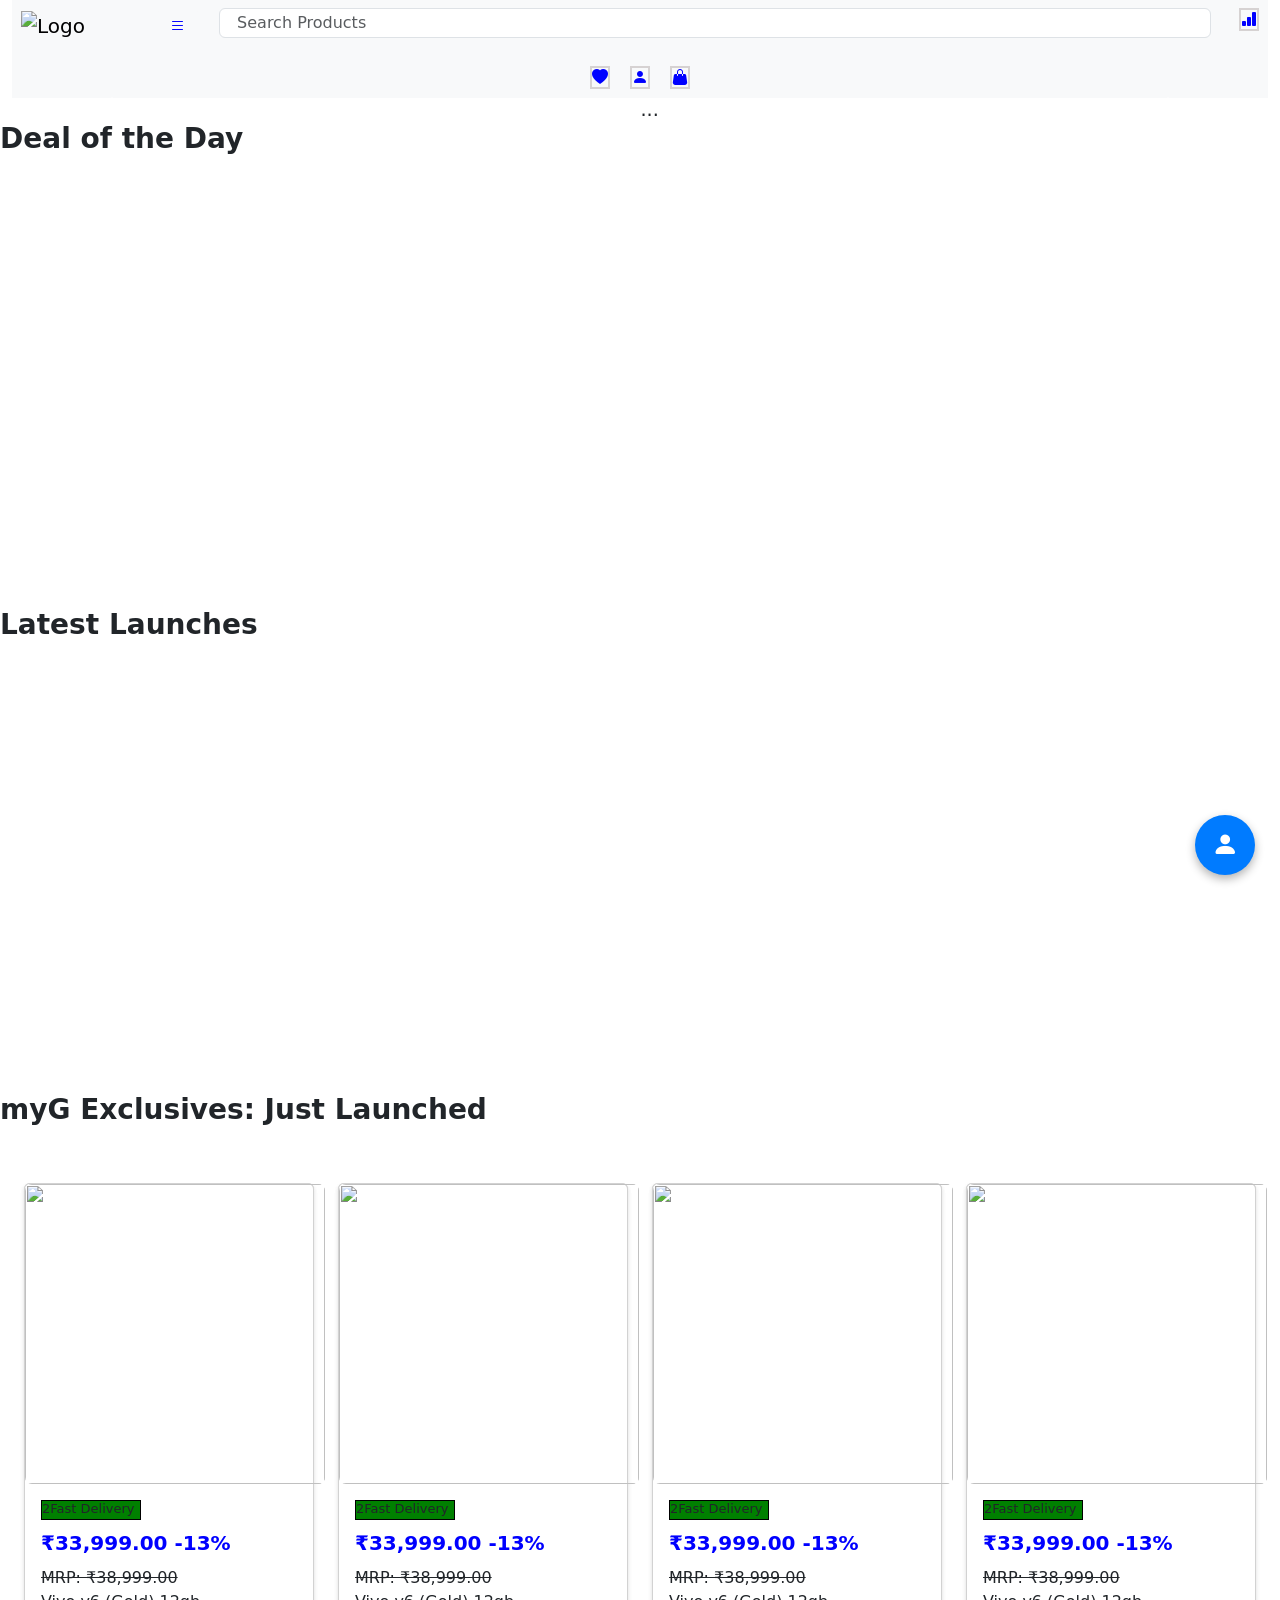
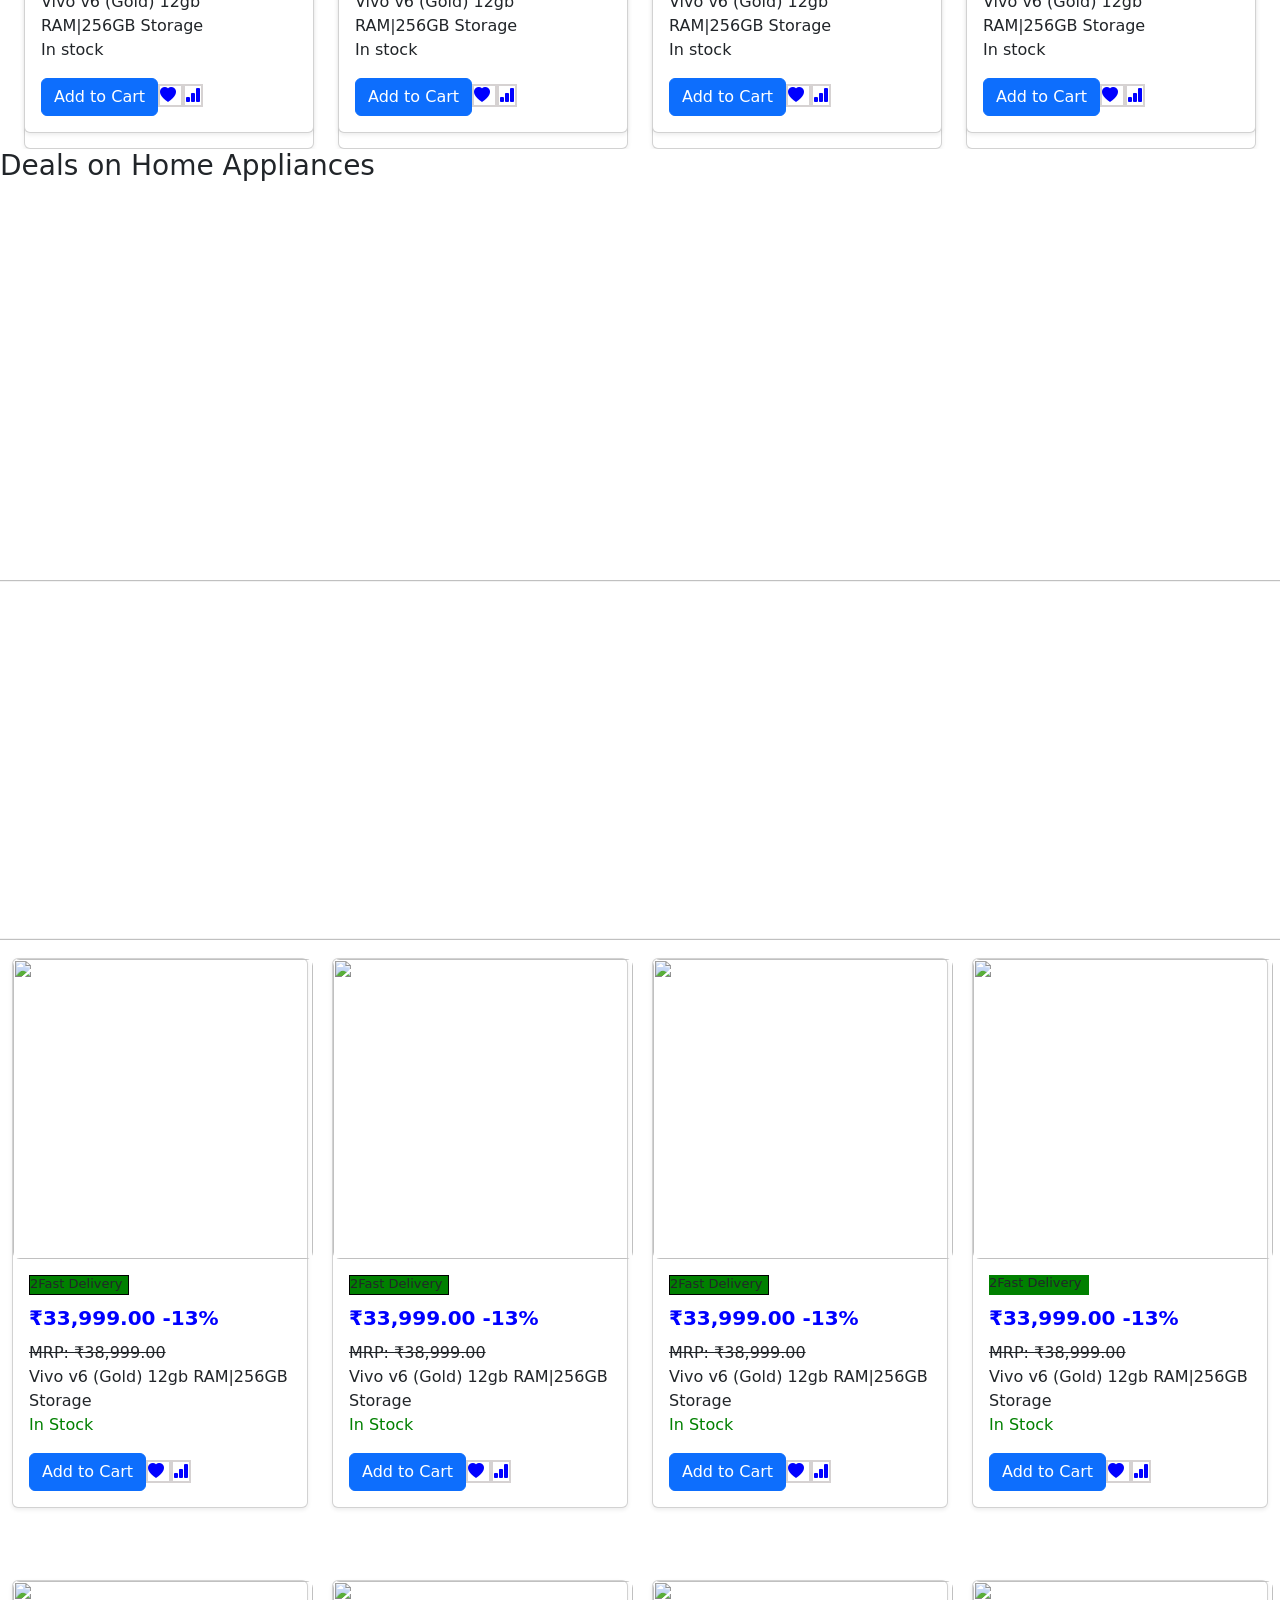
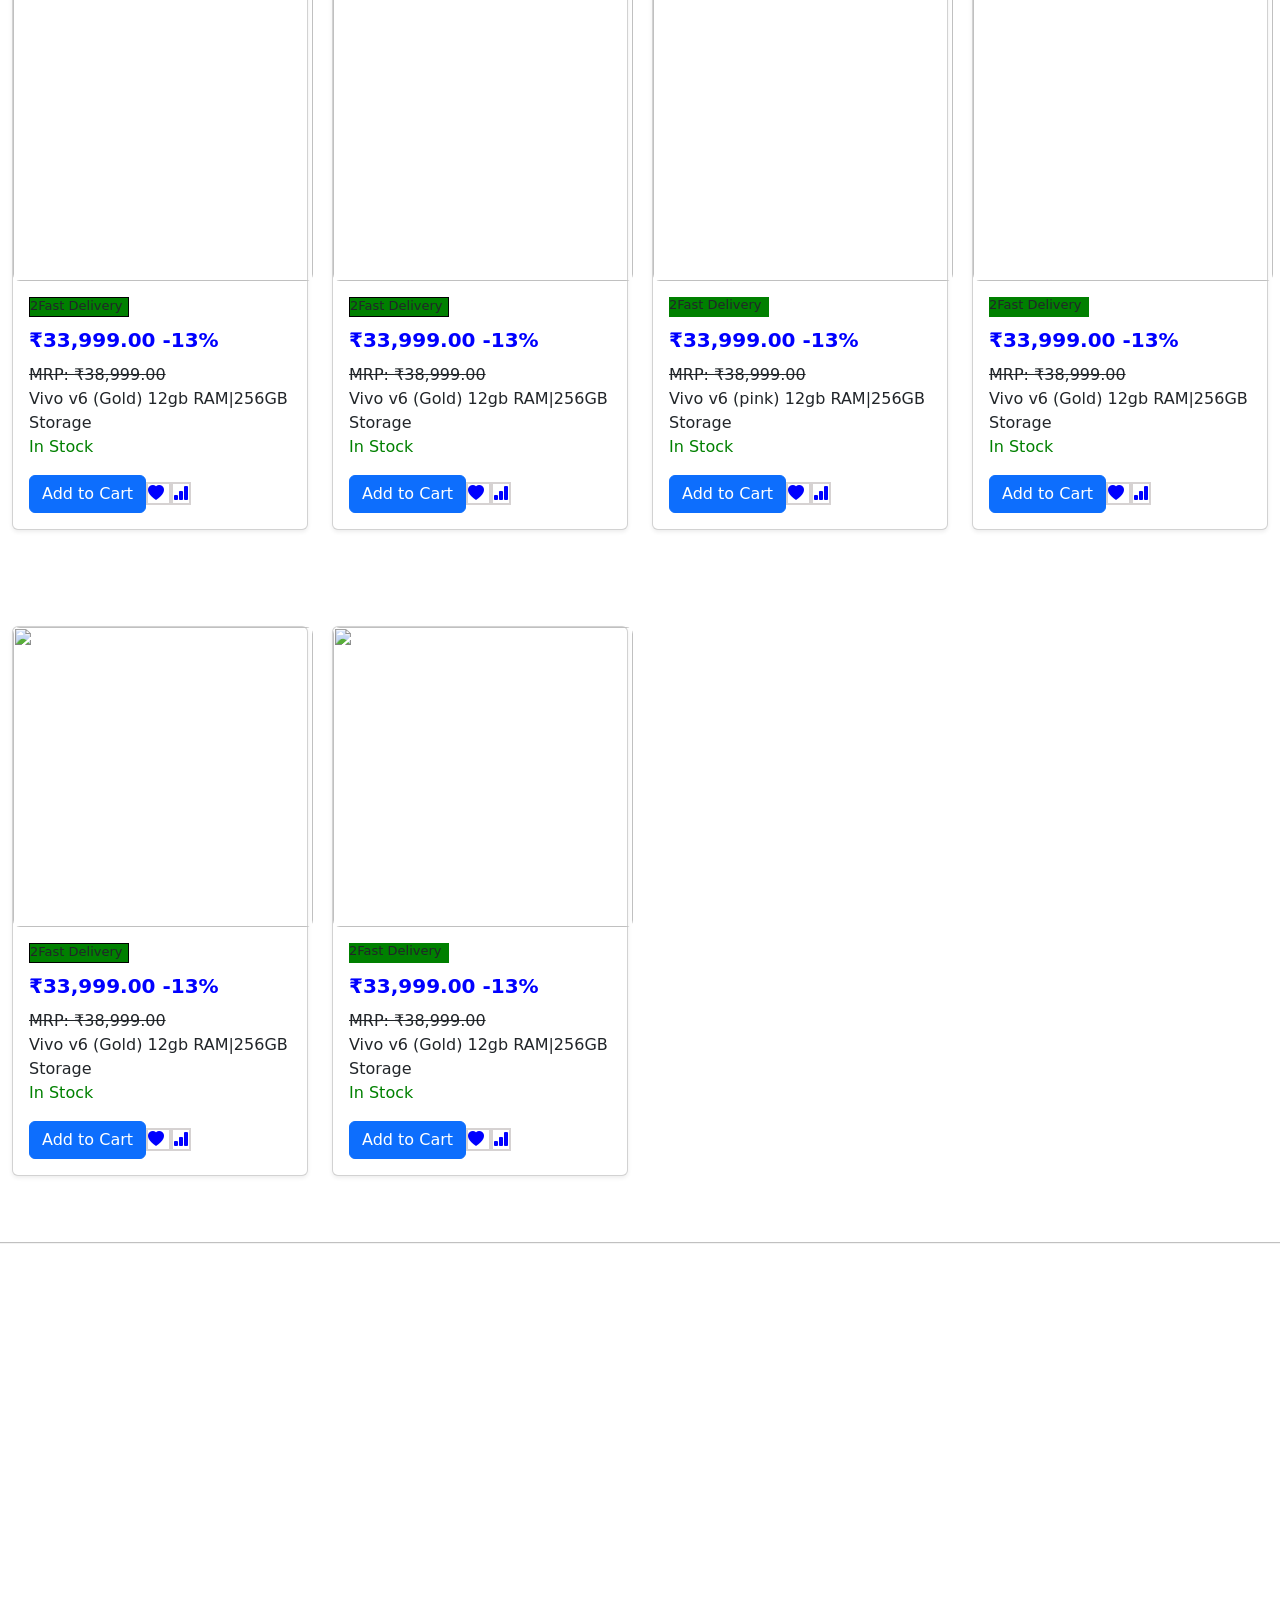
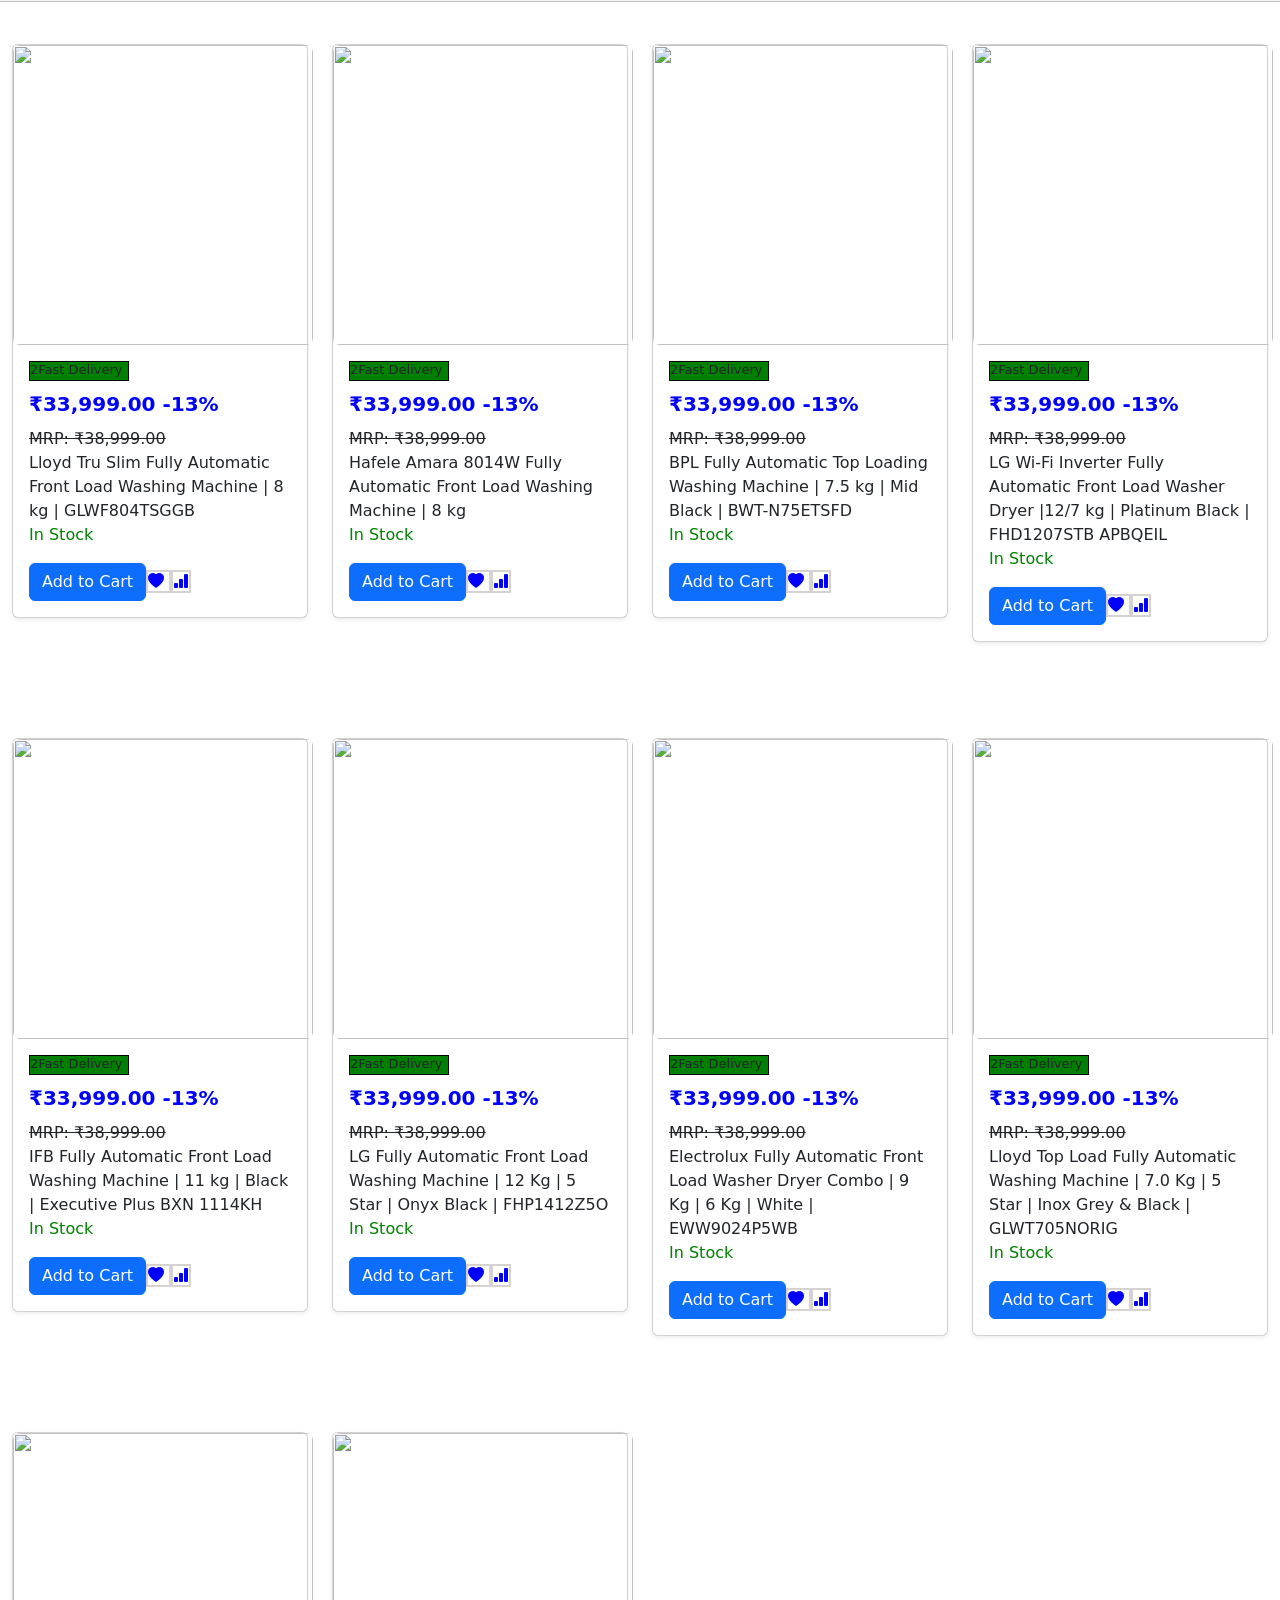
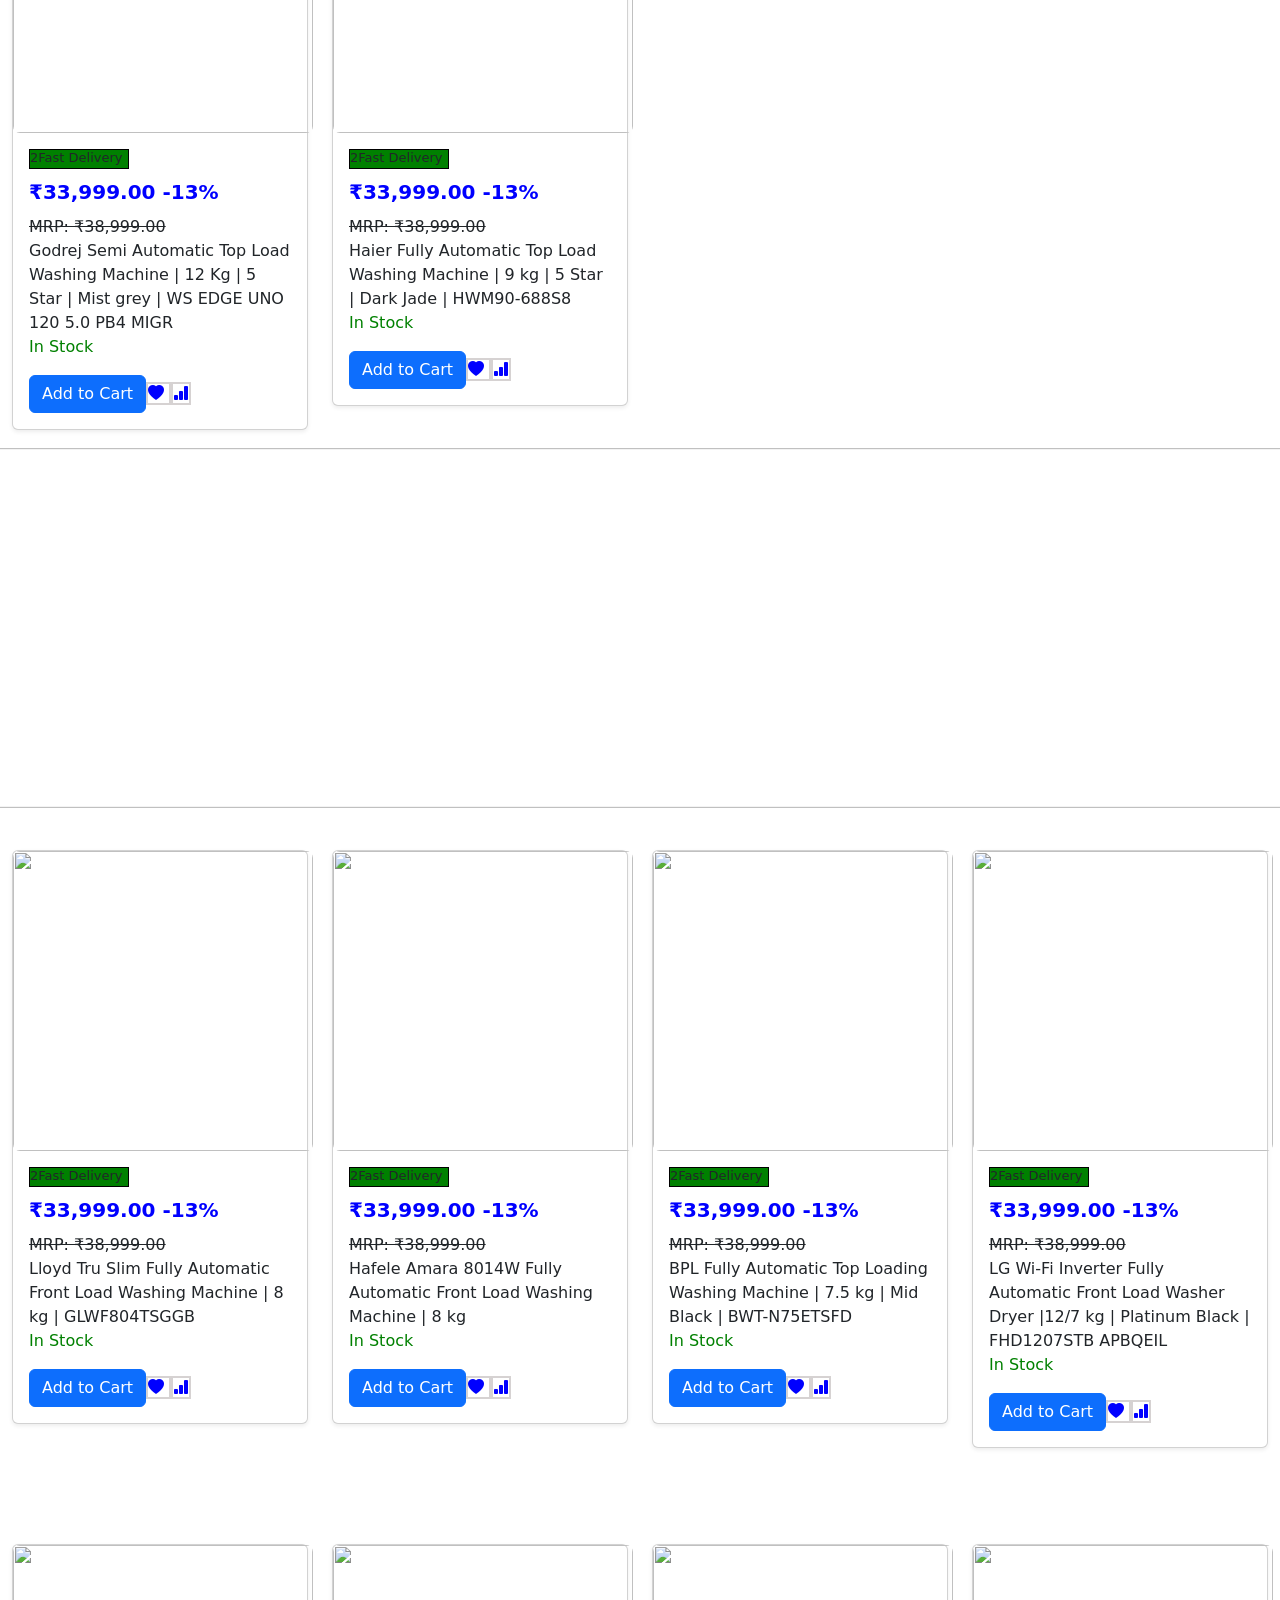
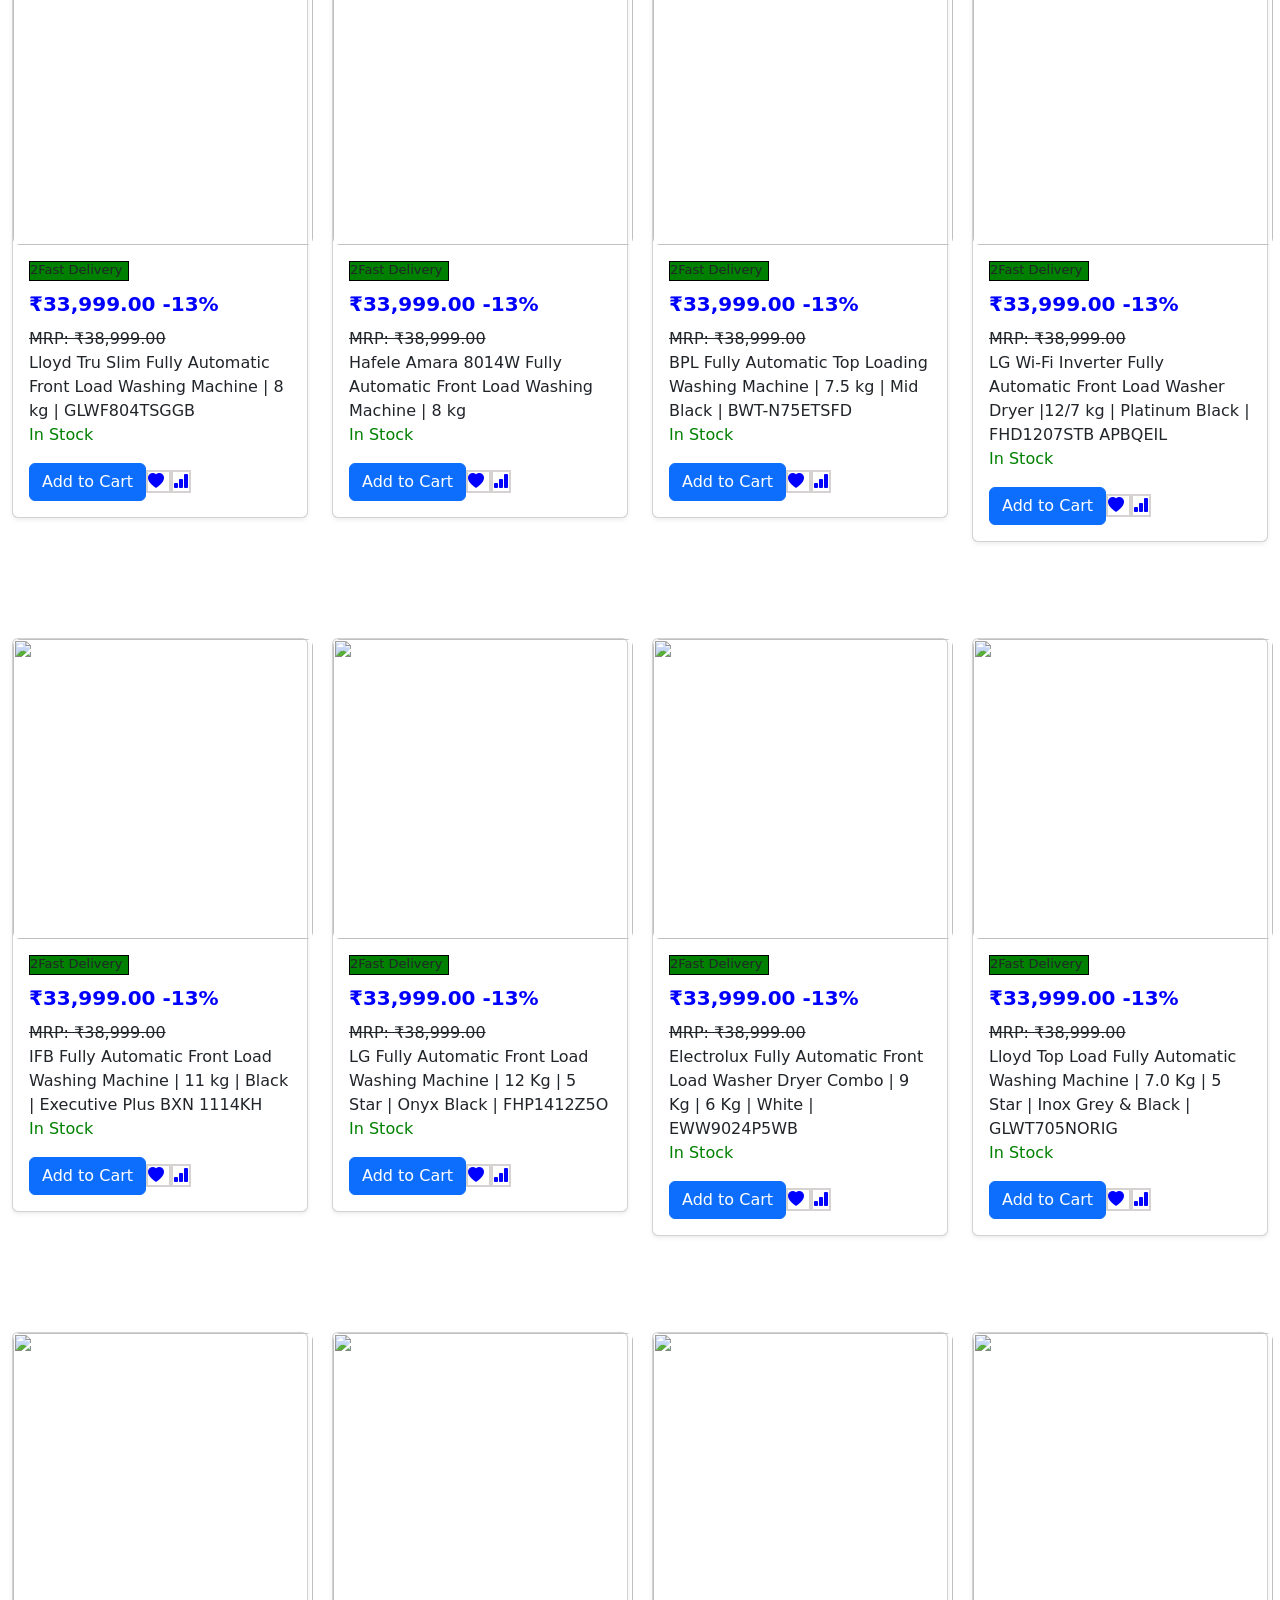
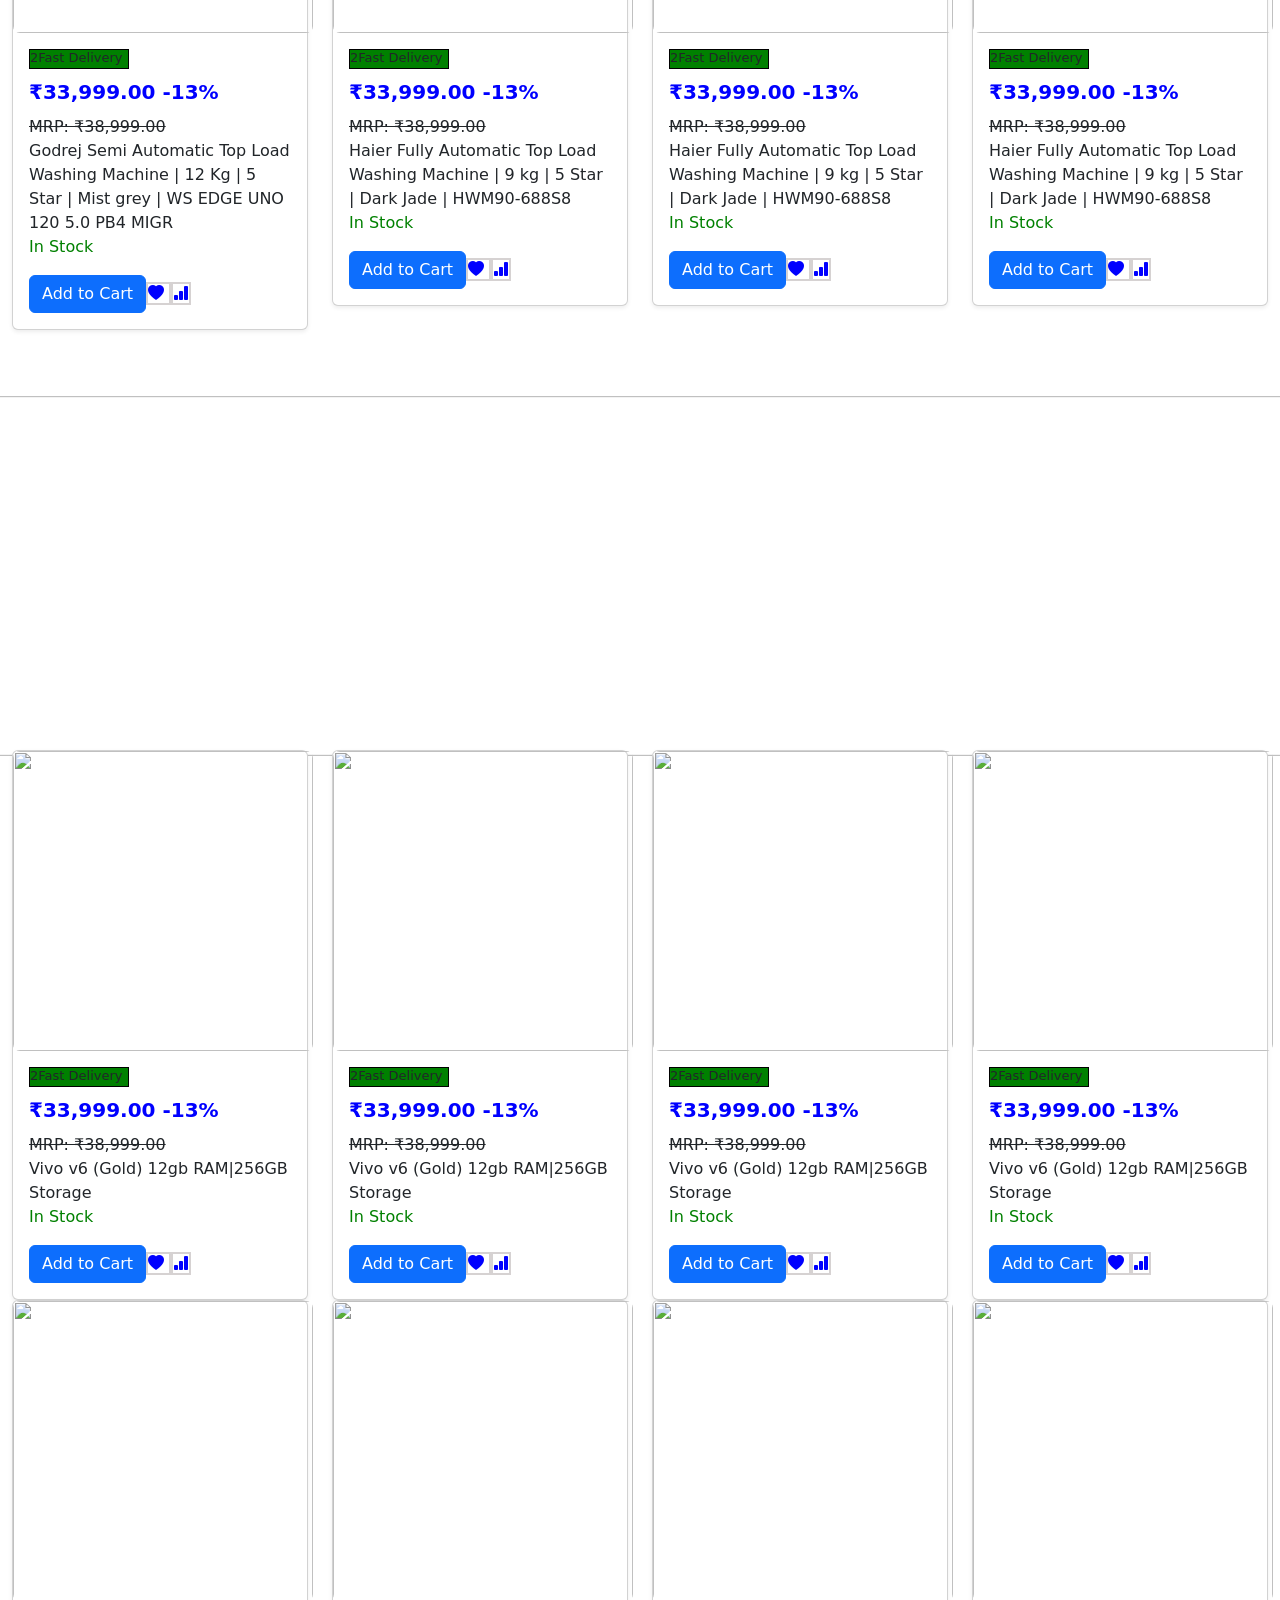
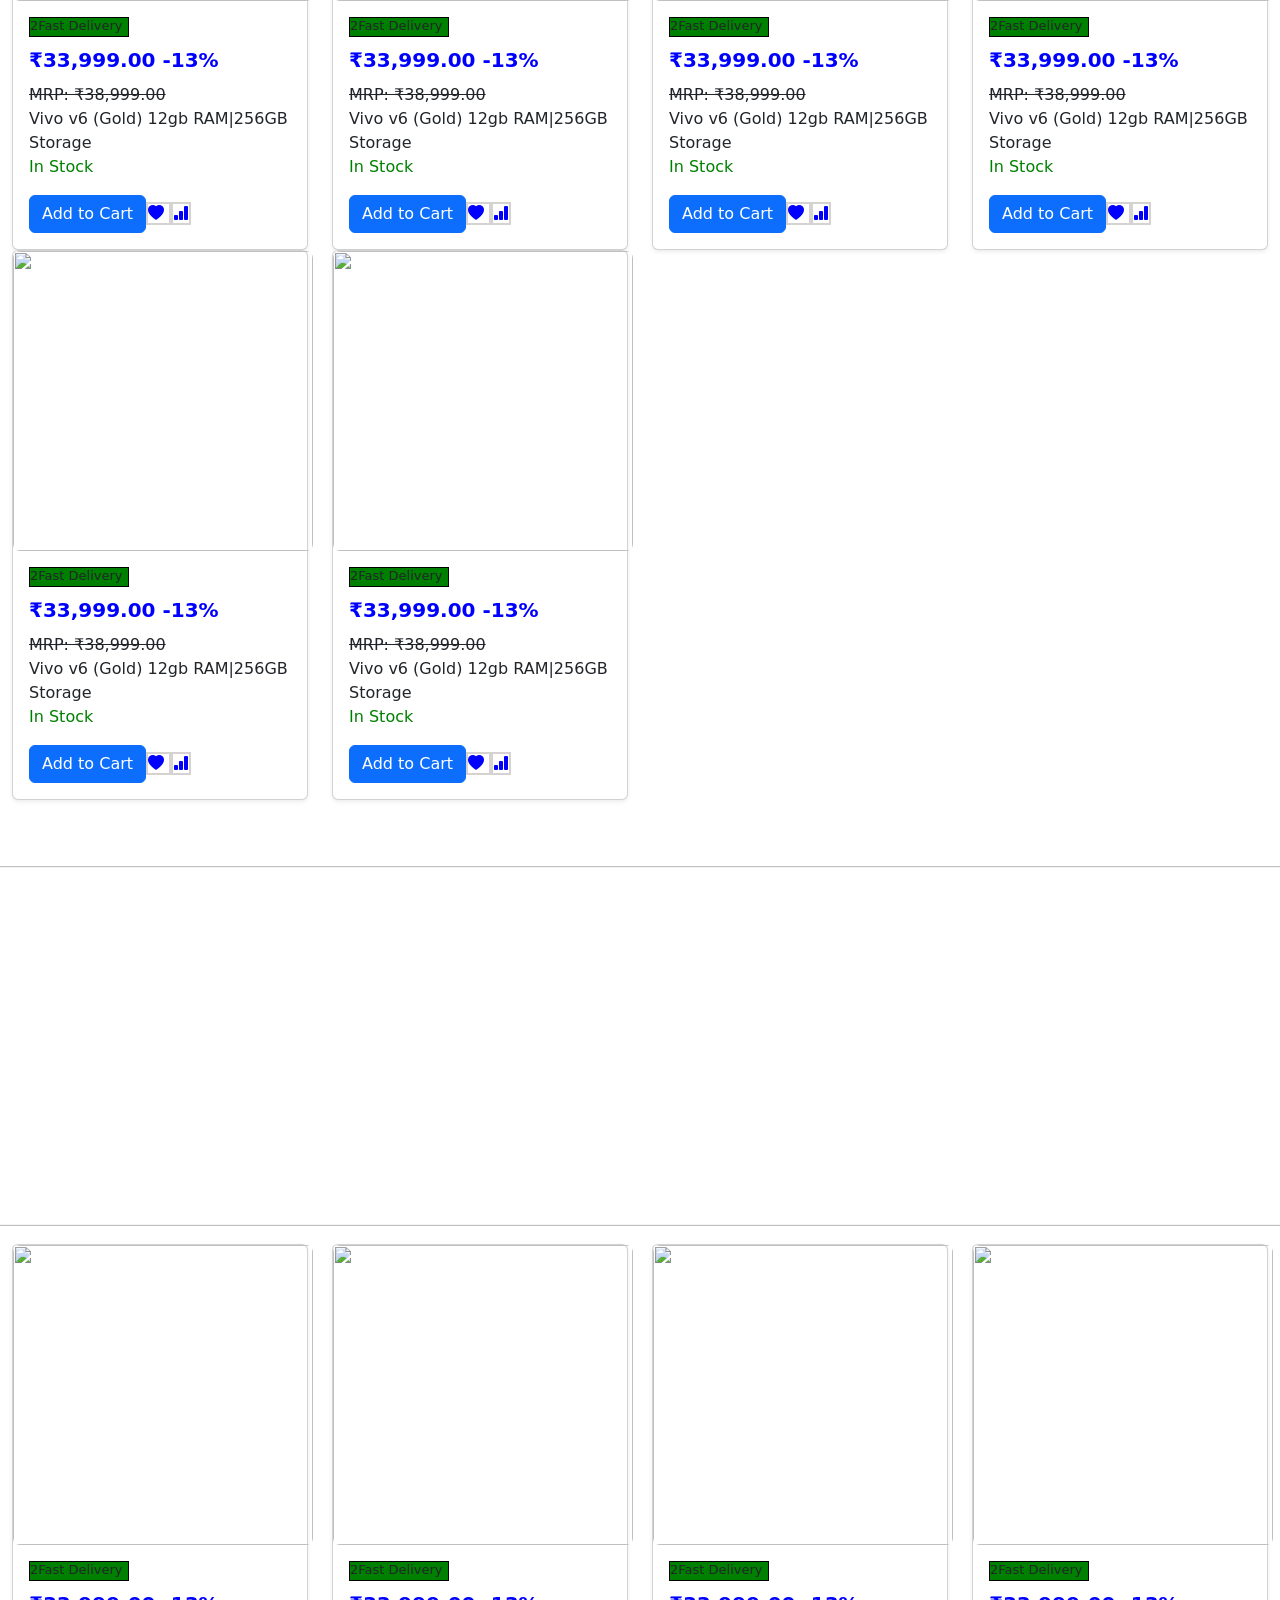
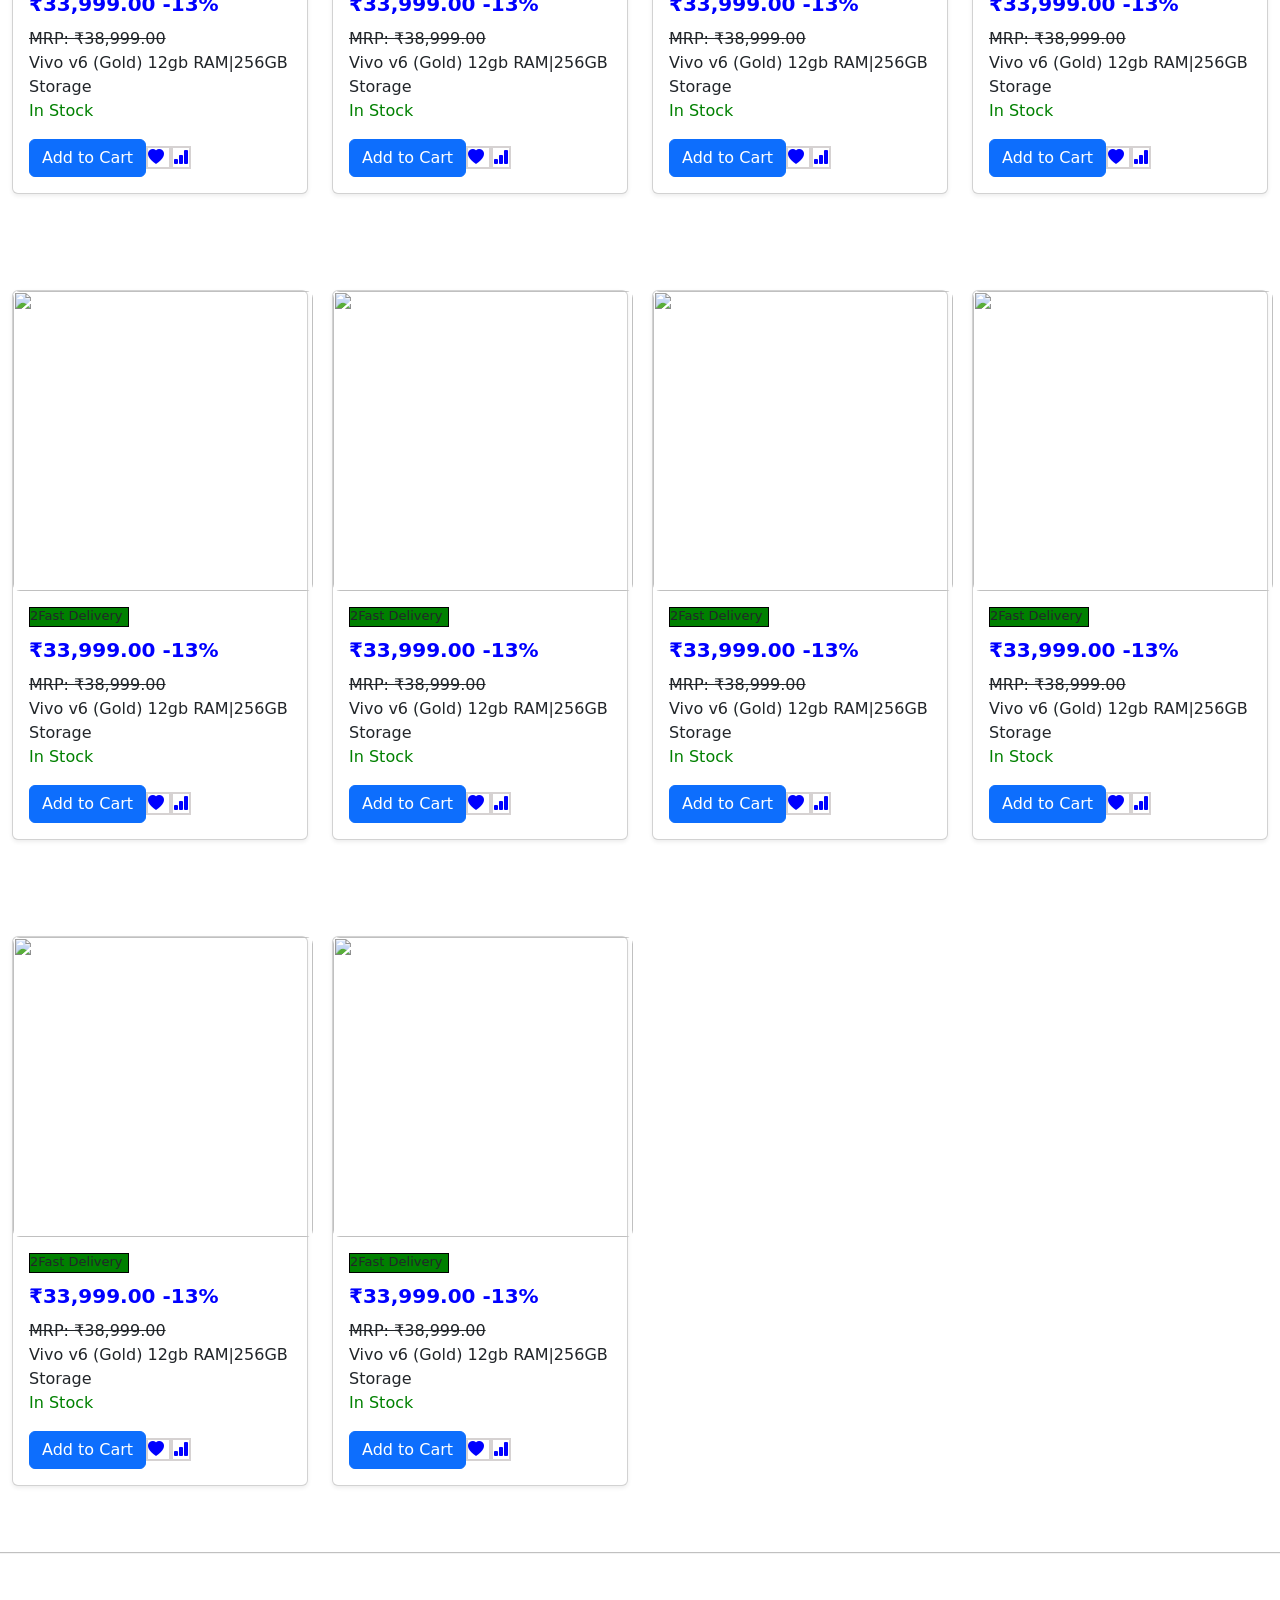
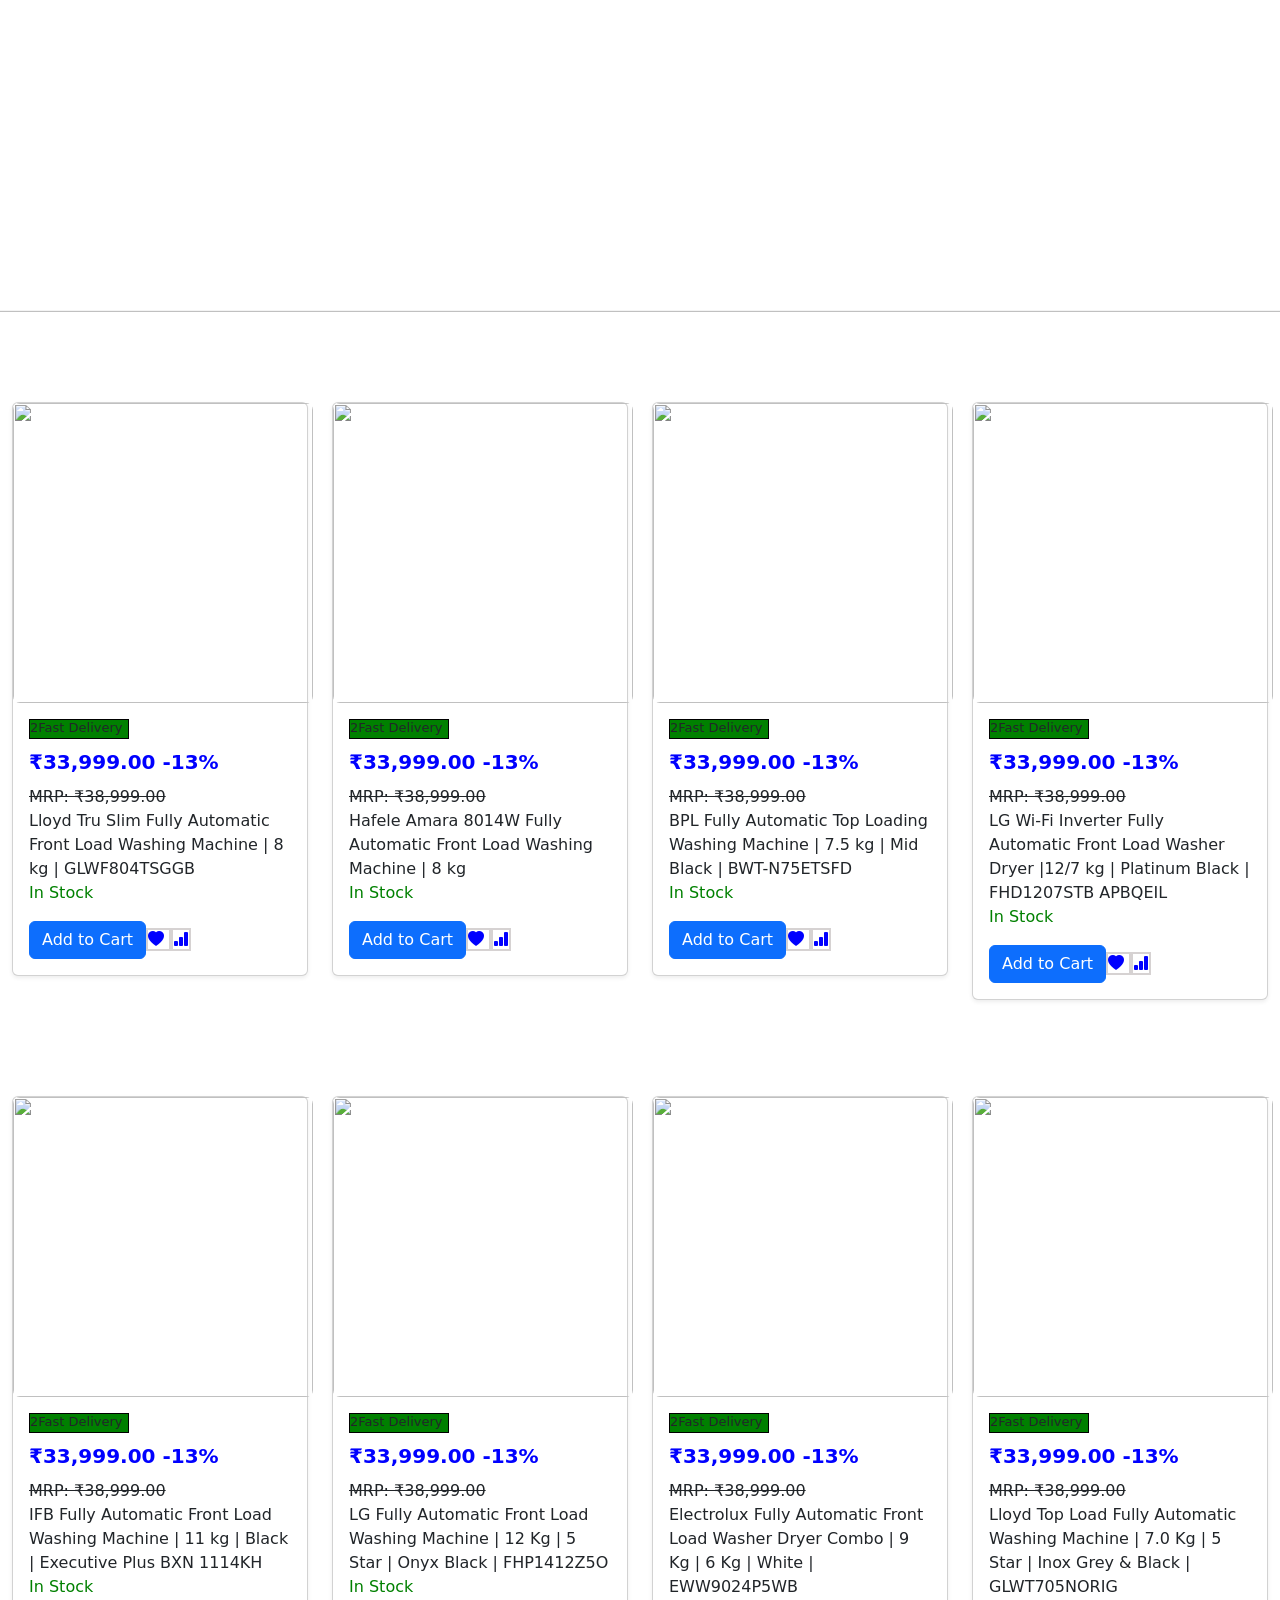
==== index.html @ 327f94e7 "Add files via upload" ====
<!DOCTYPE html>
<html lang="en">
<head>
    <meta charset="UTF-8">
    <meta name="viewport" content="width=device-width, initial-scale=1.0">
        <title>myG Digital | Best Mobile Stores in Kerala | Buy Laptop Online | India</title>
   <link href="https://cdn.jsdelivr.net/npm/bootstrap@5.3.8/dist/css/bootstrap.min.css" rel="stylesheet" integrity="sha384-sRIl4kxILFvY47J16cr9ZwB07vP4J8+LH7qKQnuqkuIAvNWLzeN8tE5YBujZqJLB" crossorigin="anonymous"> 
<link href="https://cdn.jsdelivr.net/npm/bootstrap-icons@1.11.3/font/bootstrap-icons.css" rel="stylesheet">
 <link href="style.css" type="text/css" rel="stylesheet">
<style>
  .card img{
    height: 250px;
    object-fit: cover;
  }
 /* .zoom-out {
  
      overflow: hidden; 
    }*/

    .zoom-out img {
      border-radius: 7px;
      transform: scale(1.2);              /* start slightly zoomed in */
      transition: transform 0.5s ease;    /* smooth animation */
    }

    .zoom-out:hover img {
      border-radius: 7px;
      transform: scale(1.1);                /* zoom out on hover */
    }
    .d-block w-100{
      border-radius: 7px;
    }
     
</style>
  </head>
<body>
<!--Navigation Bar-->
   <div class="container-fluid">
     <nav class="navbar bg-body-tertiary">
  
   <ul class="nav justify-content-center" style="list-style-type: none;gap:20px;">
    <li class="nav-item" >
      <a class="navbar-brand" href="#">
      <img src="images/2__2_.avif" alt="Logo" width="100" height="35" class="d-inline-block align-text-top">
      </a>
    </li>
    <li class="nav-item ">
    
       <button class="btn btn-light" type="button" data-bs-toggle="offcanvas" data-bs-target="#offcanvasLeft" aria-controls="offcanvasRight"><i class="bi bi-list"  style="color: blue;"></i></button>
<div class="offcanvas offcanvas-start" tabindex="-1" id="offcanvasLeft" aria-labelledby="offcanvasLeftLabel">
  <div class="offcanvas-header">
      <h3 class="offcanvas-title" id="offcanvasExampleLabel"><a  href="#">NEW Arrival</a></h3>
    <button type="button" class="btn-close" data-bs-dismiss="offcanvas" aria-label="Close" ></button>
  </div>
  
  <div class="offcanvas-body">
<pre>
<a href="#" style="text-decoration: none;">  Mobile Phones     ></a>
<a href="#" style="text-decoration: none;"> Tablets       > </a>
<a href="#" style="text-decoration: none;">Laptop    > </a>
<a href="#" style="text-decoration: none;">TV      ></a>
<a href="#" style="text-decoration: none;">Accessories    ></a>
<a href="#" style="text-decoration: none;">Home Appliances      ></a>
<a href="#" style="text-decoration: none;">Air Conditioners     ></a>
<a href="#" style="text-decoration: none;">Small Appliances     ></a>
<a href="#" style="text-decoration: none;">Personal Care        ></a>
<a href="#" style="text-decoration: none;">Home Automation      ></a></pre>
  </div>
</div>
    </li>
   <li>
    <form class="d-flex" role="search" style="width: 1000px;height: 30px; color: blue;">
        <input class="form-control me-2" type="search" placeholder=" Search Products" aria-label="Search"/>
     </form>
   </li>
   <li>
    <i class="bi bi-bar-chart-fill" style="border:2px solid rgb(214, 210, 210); color: blue;">
    </i>
   </li>
   <li>
    <i class="bi bi-heart-fill" style="border: 2px solid rgb(214, 210, 210); color: blue;">
    </i>
   </li>
   <li>
    <i class="bi-person-fill" style="border: 2px solid rgb(214, 210, 210); color:blue">
    </i>
   </li>
   <li>
    <i class ="bi-handbag-fill" style="border: 2px solid rgb(214, 210, 210);color: blue;">
    </i>
   </li>
   </ul>
   </nav>
  </div>

<!--First Carousel-->

 <div class="zoom-out ">
  <div class="container-fluid text-center">
<div id="carouselExampleFade" class="carousel slide carousel-fade" data-bs-ride="carousel"data-bs-interval="1500">
  <div class="carousel-inner">
    <div class="carousel-item active">
      <img src="images/ac.avif"style="border-radius:30px" class="d-block w-100" alt="...">
    </div>
    <div class="carousel-item">
      <img    src="images/mobile.avif" style="border-radius:30px" class="d-block w-100"  alt="...">
    </div>
    <div class="carousel-item">
      <img src="images/KITCHEN.avif" style="border-radius:30px"class="d-block w-100" alt="...">
    </div>
    <div class="carousel-item">
      <img src="images/Accessories-new.avif" style="border-radius:30px"class="d-block w-100" alt="...">
    </div>
  </div>
  <button class="carousel-control-prev" type="button" data-bs-target="#carouselExampleFade" data-bs-slide="prev">
    <span class="carousel-control-prev-icon" aria-hidden="true"></span>
    <span class="visually-hidden">Previous</span>
  </button>
  <button class="carousel-control-next" type="button" data-bs-target="#carouselExampleFade" data-bs-slide="next">
    <span class="carousel-control-next-icon" aria-hidden="true"></span>
    <span class="visually-hidden">Next</span>
  </button>
</div>
</div>
</div>
<!--Deal of the Day-->

<h3 style="text-align: left; font-weight: bold;">Deal of the Day</h3><br><br>
<div class="container text-center" style="gap: 75px; align-items: left; ">
  <div class="row">
    
    <div class="col-6 md">
      <div class="zoom-out overflow-hidden">
      <img src="images/13-web__2_.avif" style="width: 575px;height: 300px;gap: 30px;border-radius:30px" >
    </div>
    </div>
    <div class="zoom-out w-50 d-grid gap-1 overflow-hidden " >
    <div class="col-6 md">
      <img src="images/accss-web__1_.avif" style="width: 575px;height: 300px;gap: 30 px;border-radius:30px">
    </div>
  </div>
</div>
</div><br><br><br><br>

<!--Latest Launches-->


  <h3 style="text-align: left;font-weight: bold;">Latest Launches </h3><br><br>
  <div class="container-fluid text-center" style="gap: 75px;align-items: left;">
    <div class="row">
       <div class="col-6">
        <div class="zoom-out overflow-hidden">
        <img src="images/ipad_9pi1-rr.avif" style="width: 640px;height: 300px;border-radius: 30px;">
      </div>
      </div>
      <div class="col-6">
        <div class="zoom-out overflow-hidden">
        <img src="images/mac-web_8glc-fg.avif"  style="width: 640px;height: 300px;  border-radius: 30px;">
      </div>
  </div>
    </div>
  </div><br><br><br><br>

<!--MyG Exclusive-->
  <h3 style="text-align: left;font-weight: bold;">myG Exclusives: Just Launched</h3><br><br>
  

<!--image want to set and give carousel-->
<!-- product 1-->
    <div class="container-fluid" >
      <div class="row">
      <div id="carouselExampleFade" class="carousel slide " data-bs-ride="carousel" data-bs-interval ="3000">
     <div class="carousel-inner">
      <div class="carousel-item active">
      <div class="row g-4">
      <div class="col-md-3 col-sm-6">
      <div class="card shadow-sm" >
      <img src="./images/Realme-15-lite-5g-electric-purple-8gb-128gb-Front-Back-View.webp.avif" style="width: 300px;height: 300px;  border-radius: 7px;">
      <div class="card-body">
         <h6 class="card-title" style="border : 1px solid black;background-color: green;width:100px;height: 20px; font-size: small;">2Fast Delivery</h6>
         <p  class="card-title" style="font-weight: bold;color: blue;font-size: 20px;">₹33,999.00
                  -13%<br></p>
                 <p> <s>MRP: ₹38,999.00</s><br>
        Vivo v6 (Gold)
        12gb RAM|256GB Storage<br>
         <span style="color: green;">In stock</span></p>
         <a href="#" class="btn btn-primary">Add to Cart</a><i class="bi bi-heart-fill" style="border: 2px solid rgb(214, 210, 210); color: blue;">
          </i> <i class="bi bi-bar-chart-fill" style="border:2px solid rgb(214, 210, 210); color: blue;">
          </i>
      </div>
    </div>
    </div>
        
      
    <!--Product 2-->
    <div class="col-md-3 col-sm-6">
      <div class="card shadow-sm" >
      <img src="./images/81fJk1tTmsL._SL1500_-removebg-preview_31xd-on.png.avif" style="width: 300px;height: 300px;  border-radius: 7px;">
      <div class="card-body">
         <h6 class="card-title" style="border : 1px solid black;background-color: green;width:100px;height: 20px; font-size: small;">2Fast Delivery</h6>
         <p  class="card-title" style="font-weight: bold;color: blue;font-size: 20px;">₹33,999.00
                  -13%<br></p>
                 <p> <s>MRP: ₹38,999.00</s><br>
        Vivo v6 (Gold)
        12gb RAM|256GB Storage<br>
         <p style="color: green;"> In stock</p></p> 
         <a href="#" class="btn btn-primary">Add to Cart</a><i class="bi bi-heart-fill" style="border: 2px solid rgb(214, 210, 210); color: blue;">
          </i> <i class="bi bi-bar-chart-fill" style="border:2px solid rgb(214, 210, 210); color: blue;">
          </i>
      </div>
    </div>
    </div>
    
   <!-- Product 3-->
    <div class="col-md-3 col-sm-6">
      <div class="card shadow-sm" >
      <img src="./images/Realme-15-lite-5g-electric-purple-8gb-128gb-Front-Back-View.webp.avif" style="width: 300px;height: 300px;  border-radius: 7px;">
      <div class="card-body">
         <h6 class="card-title" style="border : 1px solid black;background-color: green;width:100px;height: 20px; font-size: small;">2Fast Delivery</h6>
         <p  class="card-title" style="font-weight: bold;color: blue;font-size: 20px;">₹33,999.00
                  -13%<br></p>
                 <p> <s>MRP: ₹38,999.00</s><br>
        Vivo v6 (Gold)
        12gb RAM|256GB Storage<br>
         <p style="color: green;"> In stock</p></p>
         <a href="#" class="btn btn-primary">Add to Cart</a><i class="bi bi-heart-fill" style="border: 2px solid rgb(214, 210, 210); color: blue;">
          </i> <i class="bi bi-bar-chart-fill" style="border:2px solid rgb(214, 210, 210); color: blue;">
          </i>
      </div>
    </div>
    </div>
    
   <!--Product 4 -->  
        <div class="col-md-3 col-sm-6">
      <div class="card shadow-sm" >
      <img src="./images/Realme-15-lite-5g-satin-green-8gb-128gb-Front-Back-View.webp.avif" style="width: 300px;height: 300px;  border-radius: 7px;">
      <div class="card-body">
         <h6 class="card-title" style="border : 1px solid black;background-color: green;width:100px;height: 20px; font-size: small;">2Fast Delivery</h6>
         <p  class="card-title" style="font-weight: bold;color: blue;font-size: 20px;">₹33,999.00
                  -13%<br></p>
                 <p> <s>MRP: ₹38,999.00</s><br>
        Vivo v6 (Gold)
        12gb RAM|256GB Storage<br>
         <p style="color: green;"> In stock</p></p>
         <a href="#" class="btn btn-primary">Add to Cart</a><i class="bi bi-heart-fill" style="border: 2px solid rgb(214, 210, 210); color: blue;">
          </i> <i class="bi bi-bar-chart-fill" style="border:2px solid rgb(214, 210, 210); color: blue;">
          </i>
      </div>
    </div>
    </div>
      </div>
      </div>
      <!--product 5-->
<div class="carousel-item ">
  <div class="container-fluid">
      <div class="row g-4">
      <div class="col-md-3 col-sm-6">
      <div class="card shadow-sm" >
      <img src="./images/Samsung-galaxy-a36-5g-awesome-lime-8gb-128gb-Front-Back-View.png.avif" style="width: 300px;height: 300px;  border-radius: 7px;">
      <div class="card-body">
         <h6 class="card-title" style="border : 1px solid black;background-color: green;width:100px;height: 20px; font-size: small;">2Fast Delivery</h6>
         <p  class="card-title" style="font-weight: bold;color: blue;font-size: 20px;">₹33,999.00
                  -13%<br></p>
                 <p> <s>MRP: ₹38,999.00</s><br>
        Vivo v6 (Gold)
        12gb RAM|256GB Storage<br>
         <p style="color: green;"> In stock</p></p>
         <a href="#" class="btn btn-primary">Add to Cart</a><i class="bi bi-heart-fill" style="border: 2px solid rgb(214, 210, 210); color: blue;">
          </i> <i class="bi bi-bar-chart-fill" style="border:2px solid rgb(214, 210, 210); color: blue;">
          </i>
      </div>
    </div>
    </div>
        
      
    <!--Product 6-->
    <div class="col-md-3 col-sm-6">
      <div class="card shadow-sm" >
      <img src="./images/s25_fe_white_1_-removebg-preview.png.avif" style="width: 300px;height: 300px;  border-radius: 7px;">
      <div class="card-body">
         <h6 class="card-title" style="border : 1px solid black;background-color: green;width:100px;height: 20px; font-size: small;">2Fast Delivery</h6>
         <p  class="card-title" style="font-weight: bold;color: blue;font-size: 20px;">₹33,999.00
                  -13%<br></p>
                 <p> <s>MRP: ₹38,999.00</s><br>
        Vivo v6 (Gold)
        12gb RAM|256GB Storage<br>
         <p style="color: green;"> In stock</p></p>
         <a href="#" class="btn btn-primary">Add to Cart</a><i class="bi bi-heart-fill" style="border: 2px solid rgb(214, 210, 210); color: blue;">
          </i> <i class="bi bi-bar-chart-fill" style="border:2px solid rgb(214, 210, 210); color: blue;">
          </i>
      </div>
    </div>
    </div>
    
   <!-- Product 7-->
    <div class="col-md-3 col-sm-6">
      <div class="card shadow-sm" >
      <img src="./images/Realme-15-lite-5g-satin-green-8gb-128gb-Front-Back-View.webp.avif" style="width: 300px;height: 300px;  border-radius: 7px;">
      <div class="card-body">
         <h6 class="card-title" style="border : 1px solid black;background-color: green;width:100px;height: 20px; font-size: small;">2Fast Delivery</h6>
         <p  class="card-title" style="font-weight: bold;color: blue;font-size: 20px;">₹33,999.00
                  -13%<br></p>
                 <p> <s>MRP: ₹38,999.00</s><br>
        Vivo v6 (Gold)
        12gb RAM|256GB Storage<br>
                <p style="color: green;"> In stock</p> </p>
         <a href="#" class="btn btn-primary">Add to Cart</a><i class="bi bi-heart-fill" style="border: 2px solid rgb(214, 210, 210); color: blue;">
          </i> <i class="bi bi-bar-chart-fill" style="border:2px solid rgb(214, 210, 210); color: blue;">
          </i>
      </div>
    </div>
    </div>
    
   <!--Product 8-->  
        <div class="col-md-3 col-sm-6">
      <div class="card shadow-sm" >
      <img src="./images/s25_fe_jet_black_1_-removebg-preview.png.avif" style="width: 300px;height: 300px;  border-radius: 7px;">
      <div class="card-body">
         <h6 class="card-title" style="border : 1px solid black;background-color: green;width:100px;height: 20px; font-size: small;">2Fast Delivery</h6>
         <p  class="card-title" style="font-weight: bold;color: blue;font-size: 20px;">₹33,999.00
                  -13%<br></p>
                 <p> <s>MRP: ₹38,999.00</s><br>
        Vivo v6 (Gold)
        12gb RAM|256GB Storage<br>
         <p style="color: green;"> In stock</p></p>
         <a href="#" class="btn btn-primary">Add to Cart</a><i class="bi bi-heart-fill" style="border: 2px solid rgb(214, 210, 210); color: blue;">
          </i> <i class="bi bi-bar-chart-fill" style="border:2px solid rgb(214, 210, 210); color: blue;">
          </i>
      </div>
    </div>
    </div>
      </div>
      </div>
</div>

      <!--Product 9-->
<div class="carousel-item ">
  <div class="container-fluid">
      <div class="row g-4">
      <div class="col-md-3 col-sm-6">
      <div class="card shadow-sm" >
      <img src="./images/s25_fe_jet_black_1_-removebg-preview.png.avif" style="width: 300px;height: 300px;  border-radius: 7px;">
      <div class="card-body">
         <h6 class="card-title" style="border : 1px solid black;background-color: green;width:100px;height: 20px; font-size: small;">2Fast Delivery</h6>
         <p  class="card-title" style="font-weight: bold;color: blue;font-size: 20px;">₹33,999.00
                  -13%<br></p>
                 <p> <s>MRP: ₹38,999.00</s><br>
        Vivo v6 (Gold)
        12gb RAM|256GB Storage<br>
         In stock</p>
         <a href="#" class="btn btn-primary">Add to Cart</a><i class="bi bi-heart-fill" style="border: 2px solid rgb(214, 210, 210); color: blue;">
          </i> <i class="bi bi-bar-chart-fill" style="border:2px solid rgb(214, 210, 210); color: blue;">
          </i>
      </div>
    </div>
    </div>
        
      <!--Product 10-->
    <!--<div class="carousel-item ">-->
    <div class="col-md-3 col-sm-6">
      <div class="card shadow-sm" >
      <img src="./images/s25_fe_navy_1_-removebg-preview.png.avif" style="width: 300px;height: 300px;  border-radius: 7px;">
      <div class="card-body">
         <h6 class="card-title" style="border : 1px solid black;background-color: green;width:100px;height: 20px; font-size: small;">2Fast Delivery</h6>
         <p  class="card-title" style="font-weight: bold;color: blue;font-size: 20px;">₹33,999.00
                  -13%<br></p>
                 <p> <s>MRP: ₹38,999.00</s><br>
        Vivo v6 (Gold)
        12gb RAM|256GB Storage<br>
         In stock</p>
         <a href="#" class="btn btn-primary">Add to Cart</a><i class="bi bi-heart-fill" style="border: 2px solid rgb(214, 210, 210); color: blue;">
          </i> <i class="bi bi-bar-chart-fill" style="border:2px solid rgb(214, 210, 210); color: blue;">
          </i>
      </div>
    </div>
    </div>

    <!--Product 11-->
   <!-- <div class="carousel-item ">-->
    <div class="col-md-3 col-sm-6">
      <div class="card shadow-sm" >
      <img src="./images/s25_fe_white_1_-removebg-preview.png.avif" style="width: 300px;height: 300px;  border-radius: 7px;">
      <div class="card-body">
         <h6 class="card-title" style="border : 1px solid black;background-color: green;width:100px;height: 20px; font-size: small;">2Fast Delivery</h6>
         <p  class="card-title" style="font-weight: bold;color: blue;font-size: 20px;">₹33,999.00
                  -13%<br></p>
                 <p> <s>MRP: ₹38,999.00</s><br>
        Vivo v6 (Gold)
        12gb RAM|256GB Storage<br>
         In stock</p>
         <a href="#" class="btn btn-primary">Add to Cart</a><i class="bi bi-heart-fill" style="border: 2px solid rgb(214, 210, 210); color: blue;">
          </i> <i class="bi bi-bar-chart-fill" style="border:2px solid rgb(214, 210, 210); color: blue;">
          </i>
      </div>
    </div>
    </div>

    <!--Product 12-->
   <!--<div class="carousel-item "> -->  
        <div class="col-md-3 col-sm-6">
      <div class="card shadow-sm" >
      <img src="./images/Realme-15-lite-5g-satin-green-8gb-128gb-Front-Back-View.webp.avif" style="width: 300px;height: 300px;  border-radius: 7px;">
      <div class="card-body">
         <h6 class="card-title" style="border : 1px solid black;background-color: green;width:100px;height: 20px; font-size: small;">2Fast Delivery</h6>
         <p  class="card-title" style="font-weight: bold;color: blue;font-size: 20px;">₹33,999.00
                  -13%<br></p>
                 <p> <s>MRP: ₹38,999.00</s><br>
        Vivo v6 (Gold)
        12gb RAM|256GB Storage<br>
         In stock</p>
         <a href="#" class="btn btn-primary">Add to Cart</a><i class="bi bi-heart-fill" style="border: 2px solid rgb(214, 210, 210); color: blue;">
          </i> <i class="bi bi-bar-chart-fill" style="border:2px solid rgb(214, 210, 210); color: blue;">
          </i>
      </div>
    </div>
    </div>
      </div>
      </div>
</div>

      <!--Product 13-->
<div class="carousel-item active">
  <div class="container-fluid">
      <div class="row g-4">
      <div class="col-md-3 col-sm-6">
      <div class="card shadow-sm" >
      <img src="./images/Realme-15x-5g-marine-blue-8gb-128gb-Front-View.webp.avif" style="width: 300px;height: 300px;  border-radius: 7px;">
      <div class="card-body">
         <h6 class="card-title" style="border : 1px solid black;background-color: green;width:100px;height: 20px; font-size: small;">2Fast Delivery</h6>
         <p  class="card-title" style="font-weight: bold;color: blue;font-size: 20px;">₹33,999.00
                  -13%<br></p>
                 <p> <s>MRP: ₹38,999.00</s><br>
        Vivo v6 (Gold)
        12gb RAM|256GB Storage<br>
         In stock</p>
         <a href="#" class="btn btn-primary">Add to Cart</a><i class="bi bi-heart-fill" style="border: 2px solid rgb(214, 210, 210); color: blue;">
          </i> <i class="bi bi-bar-chart-fill" style="border:2px solid rgb(214, 210, 210); color: blue;">
          </i>
      </div>
    </div>
    </div>
        
      <!--Product 14-->
    <!--<div class="carousel-item ">-->
    <div class="col-md-3 col-sm-6">
      <div class="card shadow-sm" >
      <img src="./images/81fJk1tTmsL._SL1500_-removebg-preview_31xd-on.png.avif" style="width: 300px;height: 300px;  border-radius: 7px;">
      <div class="card-body">
         <h6 class="card-title" style="border : 1px solid black;background-color: green;width:100px;height: 20px; font-size: small;">2Fast Delivery</h6>
         <p  class="card-title" style="font-weight: bold;color: blue;font-size: 20px;">₹33,999.00
                  -13%<br></p>
                 <p> <s>MRP: ₹38,999.00</s><br>
        Vivo v6 (Gold)
        12gb RAM|256GB Storage<br>
         In stock</p>
         <a href="#" class="btn btn-primary">Add to Cart</a><i class="bi bi-heart-fill" style="border: 2px solid rgb(214, 210, 210); color: blue;">
          </i> <i class="bi bi-bar-chart-fill" style="border:2px solid rgb(214, 210, 210); color: blue;">
          </i>
      </div>
    </div>
    </div>
    
    <!--Product 15-->
   <!-- <div class="carousel-item ">-->
    <div class="col-md-3 col-sm-6">
      <div class="card shadow-sm" >
      <img src="./images/81fJk1tTmsL._SL1500_-removebg-preview_31xd-on.png.avif" style="width: 300px;height: 300px;  border-radius: 7px;">
      <div class="card-body">
         <h6 class="card-title" style="border : 1px solid black;background-color: green;width:100px;height: 20px; font-size: small;">2Fast Delivery</h6>
         <p  class="card-title" style="font-weight: bold;color: blue;font-size: 20px;">₹33,999.00
                  -13%<br></p>
                 <p> <s>MRP: ₹38,999.00</s><br>
        Vivo v6 (Gold)
        12gb RAM|256GB Storage<br>
         In stock</p>
         <a href="#" class="btn btn-primary">Add to Cart</a><i class="bi bi-heart-fill" style="border: 2px solid rgb(214, 210, 210); color: blue;">
          </i> <i class="bi bi-bar-chart-fill" style="border:2px solid rgb(214, 210, 210); color: blue;">
          </i>
      </div>
    </div>
    </div>
    
    <!--Product 16-->
   <!--<div class="carousel-item "> -->  
        <div class="col-md-3 col-sm-6">
      <div class="card shadow-sm" >
      <img src="./images/Realme-15-lite-5g-satin-green-8gb-128gb-Front-Back-View.webp.avif" style="width: 300px;height: 300px;  border-radius: 7px;">
      <div class="card-body">
         <h6 class="card-title" style="border : 1px solid black;background-color: green;width:100px;height: 20px; font-size: small;">2Fast Delivery</h6>
         <p  class="card-title" style="font-weight: bold;color: blue;font-size: 20px;">₹33,999.00
                  -13%<br></p>
                 <p> <s>MRP: ₹38,999.00</s><br>
        Vivo v6 (Gold)
        12gb RAM|256GB Storage<br>
         In stock</p>
         <a href="#" class="btn btn-primary">Add to Cart</a><i class="bi bi-heart-fill" style="border: 2px solid rgb(214, 210, 210); color: blue;">
          </i> <i class="bi bi-bar-chart-fill" style="border:2px solid rgb(214, 210, 210); color: blue;">
          </i>
      </div>
    </div>
    </div>
      </div>
      </div>
</div>
     </div>
 <button class="carousel-control-prev" type="button" data-bs-target="#carouselExampleFade" data-bs-slide="prev">
    <span class="carousel-control-prev-icon" aria-hidden="true"></span>
    <span class="visually-hidden">Previous</span>
  </button>
  <button class="carousel-control-next" type="button" data-bs-target="#carouselExampleFade" data-bs-slide="next">
    <span class="carousel-control-next-icon" aria-hidden="true"></span>
    <span class="visually-hidden">Next</span>
  </button>
</div>
</div>
</div>


  

<!--Deals on Home Appliances-->


  <h3 style="text-align: left;">Deals on Home Appliances</h3><br><br>
    <div class="container-fluid text-center" style="gap: 75px ;align-items: left;">
      <div class="row"><br><br>
        <div class="col-6">
           <div class="zoom-out overflow-hidden">
           <img src="./images/AC-web-new.avif"style="width: 630px;height: 300px;border-radius: 30px;">
        </div>
        </div>
        <div class="col-6">
           <div class="zoom-out overflow-hidden">
         <img src="./images/tv-web.avif"style="width: 630px; height: 300px;border-radius: 30px;">
        </div>
      </div>
      </div>
    </div>
    <br><br><br>

    <!--Smart Phones-->
    <div class="container-fluid text-center">
       <div class="zoom-out">
      <img src="images/Smart-pnones.avif" width="1200px"height="300px"style="border-radius:30px">
       </div>
    </div><br><br>

    <!--Product 1-->
<div class="container-fluid" >
  <div class="row g-4">
    <div class="col-md-3 col-sm-6">
      <div class="card shadow-sm" >
      <img src="images/-original-imahfvrhbvhfccp2-removebg-preview.png (1).avif" style="width: 300px;height: 300px;  border-radius: 7px;">
      <div class="card-body">
         <h6 class="card-title" style="border : 1px solid black;background-color: green;width:100px;height: 20px; font-size: small;">2Fast Delivery</h6>
         <p  class="card-title" style="font-weight: bold;color: blue;font-size: 20px;">₹33,999.00
                  -13%<br></p>
                 <p> <s>MRP: ₹38,999.00</s><br>
        Vivo v6 (Gold)
        12gb RAM|256GB Storage<br>
         <span style="color: green;">In Stock</span></p>
         <a href="#" class="btn btn-primary">Add to Cart</a><i class="bi bi-heart-fill" style="border: 2px solid rgb(214, 210, 210); color: blue;">
          </i> <i class="bi bi-bar-chart-fill" style="border:2px solid rgb(214, 210, 210); color: blue;">
          </i>
      </div>
    </div>
    </div>

    <!--Product 2-->
    <div class="col-md-3 col-sm-6">
      <div class="card shadow-sm" >
      <img src="images/Realme-15x-5g-marine-blue-8gb-128gb-Front-View.webp.avif" style="width: 300px;height: 300px;  border-radius: 7px;">
      <div class="card-body">
         <h6 class="card-title" style="border : 1px solid black;background-color: green;width:100px;height: 20px; font-size: small;">2Fast Delivery</h6>
         <p  class="card-title" style="font-weight: bold;color: blue;font-size: 20px;">₹33,999.00
                  -13%<br></p>
                 <p> <s>MRP: ₹38,999.00</s><br>
        Vivo v6 (Gold)
        12gb RAM|256GB Storage<br>
          <span style="color: green;">In Stock</span></p>
         <a href="#" class="btn btn-primary">Add to Cart</a><i class="bi bi-heart-fill" style="border: 2px solid rgb(214, 210, 210); color: blue;">
          </i> <i class="bi bi-bar-chart-fill" style="border:2px solid rgb(214, 210, 210); color: blue;">
          </i>
      </div>
    </div>
    </div>

    <!--Product 3-->
    <div class="col-md-3 col-sm-6">
      <div class="card shadow-sm" >
      <img src="images/71Vxn5z0M-L._SL1500_-removebg-preview.png (1).avif" style="width: 300px;height: 300px;  border-radius: 7px;">
      <div class="card-body">
         <h6 class="card-title" style="border : 1px solid black;background-color: green;width:100px;height: 20px; font-size: small;">2Fast Delivery</h6>
         <p  class="card-title" style="font-weight: bold;color: blue;font-size: 20px;">₹33,999.00
                  -13%<br></p>
                 <p> <s>MRP: ₹38,999.00</s><br>
        Vivo v6 (Gold)
        12gb RAM|256GB Storage<br>
          <span style="color: green;">In Stock</span></p>
         <a href="#" class="btn btn-primary">Add to Cart</a><i class="bi bi-heart-fill" style="border: 2px solid rgb(214, 210, 210); color: blue;">
          </i> <i class="bi bi-bar-chart-fill" style="border:2px solid rgb(214, 210, 210); color: blue;">
          </i>
      </div>
    </div>
    </div>

    <!--Product 4-->
    <div class="col-md-3 col-sm-6">
      <div class="card shadow-sm" >
      <img src="images/Vivo-v60e-5g-elite-purple-12gb-256gb-Front-Back-View__1_.webp (1).avif" style="width: 300px;height: 300px;  border-radius: 7px;">  
      <div class="card-body">
         <h6 class="card-title" style="border = 1px solid black;background-color: green;width:100px;height: 20px; font-size: small;">2Fast Delivery</h6>
         <p  class="card-title" style="font-weight: bold;color: blue;font-size: 20px;">₹33,999.00
                  -13%<br></p>
                 <p> <s>MRP: ₹38,999.00</s><br>
        Vivo v6 (Gold)
        12gb RAM|256GB Storage<br>
         <span style="color: green;">In Stock</span></p>
         <a href="#" class="btn btn-primary">Add to Cart</a><i class="bi bi-heart-fill" style="border: 2px solid rgb(214, 210, 210); color: blue;">
          </i> <i class="bi bi-bar-chart-fill" style="border:2px solid rgb(214, 210, 210); color: blue;">
          </i>
      </div>
    </div>
    </div>
  </div>
</div><br><br><br>
    
<!--Product 5-->
<div class="container-fluid" >
  <div class="row g-4">
    <div class="col-md-3 col-sm-6">
      <div class="card shadow-sm" >
      <img src="images/51BubWcdpeL._SL1280_-removebg-preview.png.avif" style="width: 300px;height: 300px;  border-radius: 7px;">
      <div class="card-body">
         <h6 class="card-title" style="border : 1px solid black;background-color: green;width:100px;height: 20px; font-size: small;">2Fast Delivery</h6>
         <p  class="card-title" style="font-weight: bold;color: blue;font-size: 20px;">₹33,999.00
                  -13%<br></p>
                 <p> <s>MRP: ₹38,999.00</s><br>
        Vivo v6 (Gold)
        12gb RAM|256GB Storage<br>
        <span style="color: green;">In Stock</span></p>
         <a href="#" class="btn btn-primary">Add to Cart</a><i class="bi bi-heart-fill" style="border: 2px solid rgb(214, 210, 210); color: blue;">
          </i> <i class="bi bi-bar-chart-fill" style="border:2px solid rgb(214, 210, 210); color: blue;">
          </i>
      </div>
    </div>
    </div>

    <!--Product 6-->
  <div class="col-md-3 col-sm-6">
    <div class="card shadow-sm">
      <img src="images/91To73X40YL._SL1500_-removebg-preview__1_.png.avif"  style="width: 300px;height: 300px;  border-radius: 7px;">
    <div class="card-body">
         <h6 class="card-title" style="border : 1px solid black;background-color: green;width:100px;height: 20px; font-size: small;">2Fast Delivery</h6>
         <p  class="card-title" style="font-weight: bold;color: blue;font-size: 20px;">₹33,999.00
                  -13%<br></p>
                 <p> <s>MRP: ₹38,999.00</s><br>
        Vivo v6 (Gold)
        12gb RAM|256GB Storage<br>
          <span style="color: green;">In Stock</span></p>
         <a href="#" class="btn btn-primary">Add to Cart</a><i class="bi bi-heart-fill" style="border: 2px solid rgb(214, 210, 210); color: blue;">
          </i> <i class="bi bi-bar-chart-fill" style="border:2px solid rgb(214, 210, 210); color: blue;">
          </i>
      </div>
    </div>
    </div>

    <!--Product 7-->
     <div class="col-md-3 col-sm-6">
    <div class="card shadow-sm">
      <img src="images/Vivo-v60e-5g-elite-purple-12gb-256gb-Front-Back-View__1_.webp (1).avif"  style="width: 300px;height: 300px;  border-radius: 7px;">
       <div class="card-body">
         <h6 class="card-title" style="border = 1px solid black;background-color: green;width:100px;height: 20px; font-size: small;">2Fast Delivery</h6>
         <p  class="card-title" style="font-weight: bold;color: blue;font-size: 20px;">₹33,999.00
                  -13%<br></p>
                 <p> <s>MRP: ₹38,999.00</s><br>
        Vivo v6 (pink)
        12gb RAM|256GB Storage<br>
          <span style="color: green;">In Stock</span></p>
         <a href="#" class="btn btn-primary">Add to Cart</a><i class="bi bi-heart-fill" style="border: 2px solid rgb(214, 210, 210); color: blue;">
          </i> <i class="bi bi-bar-chart-fill" style="border:2px solid rgb(214, 210, 210); color: blue;">
          </i>
      </div>
    </div>
    </div>

    <!--Product 8-->
     <div class="col-md-3 col-sm-6">
      <div class="card shadow-sm">
      <img src="images/71Vxn5z0M-L._SL1500_-removebg-preview.png (1).avif"  style="width: 300px;height: 300px;  border-radius: 7px;">
       <div class="card-body">
         <h6 class="card-title" style="border = 1px solid black;background-color: green;width:100px;height: 20px; font-size: small;">2Fast Delivery</h6>
         <p  class="card-title" style="font-weight: bold;color: blue;font-size: 20px;">₹33,999.00
                  -13%<br></p>
                 <p> <s>MRP: ₹38,999.00</s><br>
        Vivo v6 (Gold)
        12gb RAM|256GB Storage<br>
          <span style="color: green;">In Stock</span></p>
         <a href="#" class="btn btn-primary">Add to Cart</a><i class="bi bi-heart-fill" style="border: 2px solid rgb(214, 210, 210); color: blue;">
          </i> <i class="bi bi-bar-chart-fill" style="border:2px solid rgb(214, 210, 210); color: blue;">
          </i>
      </div>
    </div>
    </div>
  </div>
</div><br><br><br><br>

<!--Product 9-->
<div class="container-fluid" >
  <div class="row g-4">
    <div class="col-md-3 col-sm-6">
      <div class="card shadow-sm" >
      <img src="images/Realme-15-lite-5g-electric-purple-8gb-128gb-Front-Back-View.webp.avif" style="width: 300px;height: 300px;  border-radius: 7px;">
      <div class="card-body">
         <h6 class="card-title" style="border : 1px solid black;background-color: green;width:100px;height: 20px; font-size: small;">2Fast Delivery</h6>
         <p  class="card-title" style="font-weight: bold;color: blue;font-size: 20px;">₹33,999.00
                  -13%<br></p>
                 <p> <s>MRP: ₹38,999.00</s><br>
        Vivo v6 (Gold)
        12gb RAM|256GB Storage<br>
          <span style="color: green;">In Stock</span></p>
         <a href="#" class="btn btn-primary">Add to Cart</a><i class="bi bi-heart-fill" style="border: 2px solid rgb(214, 210, 210); color: blue;">
          </i> <i class="bi bi-bar-chart-fill" style="border:2px solid rgb(214, 210, 210); color: blue;">
          </i>
      </div>
    </div>
    </div>
  
    <!--product 10-->
    <div class="col-md-3 col-sm-6">
      <div class="card shadow-sm" >
      <img src="images/Samsung-galaxy-a36-5g-awesome-lime-8gb-128gb-Front-Back-View.png.avif" style="width: 300px;height: 300px;  border-radius: 7px;">
      <div class="card-body">
         <h6 class="card-title" style="border = 1px solid black;background-color: green;width:100px;height: 20px; font-size: small;">2Fast Delivery</h6>
         <p  class="card-title" style="font-weight: bold;color: blue;font-size: 20px;">₹33,999.00
                  -13%<br></p>
                 <p> <s>MRP: ₹38,999.00</s><br>
        Vivo v6 (Gold)
        12gb RAM|256GB Storage<br>
          <span style="color: green;">In Stock</span></p>
         <a href="#" class="btn btn-primary">Add to Cart</a><i class="bi bi-heart-fill" style="border: 2px solid rgb(214, 210, 210); color: blue;">
          </i> <i class="bi bi-bar-chart-fill" style="border:2px solid rgb(214, 210, 210); color: blue;">
          </i>
      </div>
    </div>
    </div>
  </div></div> <br><br><br><br>

    <!--Washing Machine-->


  <div class="container-fluid text-center">
     <div class="zoom-out">
   <img src="images/Washing-machine__1_.avif"height="300" width="1200px"style="border-radius:30px">
  </div>
  </div><br><br><br>


<!--Product 1-->
  <div class="container-fluid" >
  <div class="row g-4">
    <div class="col-md-3 col-sm-6">
      <div class="card shadow-sm" >
      <img src="images/cone-removebg-preview.png.avif" style="width: 300px;height: 300px;  border-radius: 7px;">
      <div class="card-body">
         <h6 class="card-title" style="border : 1px solid black;background-color: green;width:100px;height: 20px; font-size: small;">2Fast Delivery</h6>
         <p  class="card-title" style="font-weight: bold;color: blue;font-size: 20px;">₹33,999.00
                  -13%<br></p>
                 <p> <s>MRP: ₹38,999.00</s><br>
        Lloyd Tru Slim Fully Automatic Front Load Washing Machine | 8 kg | GLWF804TSGGB<br>
          <span style="color: green;">In Stock</span></p>
         <a href="#" class="btn btn-primary">Add to Cart</a><i class="bi bi-heart-fill" style="border: 2px solid rgb(214, 210, 210); color: blue;">
          </i> <i class="bi bi-bar-chart-fill" style="border:2px solid rgb(214, 210, 210); color: blue;">
          </i>
      </div>
    </div>
    </div>

    <!--Product 2-->
    <div class="col-md-3 col-sm-6">
      <div class="card shadow-sm" >
      <img src="images/61BdPQHspKL._SX679_-removebg-preview.png.avif" style="width: 300px;height: 300px;  border-radius: 7px;">
      <div class="card-body">
         <h6 class="card-title" style="border : 1px solid black;background-color: green;width:100px;height: 20px; font-size: small;">2Fast Delivery</h6>
         <p  class="card-title" style="font-weight: bold;color: blue;font-size: 20px;">₹33,999.00
                  -13%<br></p>
                 <p> <s>MRP: ₹38,999.00</s><br>
        Hafele Amara 8014W Fully Automatic Front Load Washing Machine | 8 kg<br>
          <span style="color: green;">In Stock</span></p>
         <a href="#" class="btn btn-primary">Add to Cart</a><i class="bi bi-heart-fill" style="border: 2px solid rgb(214, 210, 210); color: blue;">
          </i> <i class="bi bi-bar-chart-fill" style="border:2px solid rgb(214, 210, 210); color: blue;">
          </i>
      </div>
    </div>
    </div>

    <!--Product 3-->
    <div class="col-md-3 col-sm-6">
      <div class="card shadow-sm" >
      <img src="images/joy-removebg-preview__2_.png.avif" style="width: 300px;height: 300px;  border-radius: 7px;">
      <div class="card-body">
         <h6 class="card-title" style="border : 1px solid black;background-color: green;width:100px;height: 20px; font-size: small;">2Fast Delivery</h6>
         <p  class="card-title" style="font-weight: bold;color: blue;font-size: 20px;">₹33,999.00
                  -13%<br></p>
                 <p> <s>MRP: ₹38,999.00</s><br>
        BPL Fully Automatic Top Loading Washing Machine | 7.5 kg | Mid Black | BWT-N75ETSFD<br>
          <span style="color: green;">In Stock</span></p>
         <a href="#" class="btn btn-primary">Add to Cart</a><i class="bi bi-heart-fill" style="border: 2px solid rgb(214, 210, 210); color: blue;">
          </i> <i class="bi bi-bar-chart-fill" style="border:2px solid rgb(214, 210, 210); color: blue;">
          </i>
      </div>
    </div>
    </div>

    <!--Product 4-->
      <div class="col-md-3 col-sm-6">
      <div class="card shadow-sm" >
      <img src="images/ddd-removebg-preview.png.avif" style="width: 300px;height: 300px;  border-radius: 7px;">
      <div class="card-body">
         <h6 class="card-title" style="border : 1px solid black;background-color: green;width:100px;height: 20px; font-size: small;">2Fast Delivery</h6>
         <p  class="card-title" style="font-weight: bold;color: blue;font-size: 20px;">₹33,999.00
                  -13%<br></p>
                 <p> <s>MRP: ₹38,999.00</s><br>
        LG Wi-Fi Inverter Fully Automatic Front Load Washer Dryer |12/7 kg | Platinum Black | FHD1207STB APBQEIL<br>
          <span style="color: green;">In Stock</span></p>
         <a href="#" class="btn btn-primary">Add to Cart</a><i class="bi bi-heart-fill" style="border: 2px solid rgb(214, 210, 210); color: blue;">
          </i> <i class="bi bi-bar-chart-fill" style="border:2px solid rgb(214, 210, 210); color: blue;">
          </i>
      </div>
    </div>
    </div>
  </div>
  </div><br><br><br><br>

<!--Product 5-->
  <div class="container-fluid" >
  <div class="row g-4">
    <div class="col-md-3 col-sm-6">
      <div class="card shadow-sm" >
      <img src="images/316562_0_pacdg5-removebg-preview.png.avif" style="width: 300px;height: 300px;  border-radius: 7px;">
      <div class="card-body">
         <h6 class="card-title" style="border : 1px solid black;background-color: green;width:100px;height: 20px; font-size: small;">2Fast Delivery</h6>
         <p  class="card-title" style="font-weight: bold;color: blue;font-size: 20px;">₹33,999.00
                  -13%<br></p>
                 <p> <s>MRP: ₹38,999.00</s><br>
        IFB Fully Automatic Front Load Washing Machine | 11 kg | Black | Executive Plus BXN 1114KH<br>
          <span style="color: green;">In Stock</span></p>
         <a href="#" class="btn btn-primary">Add to Cart</a><i class="bi bi-heart-fill" style="border: 2px solid rgb(214, 210, 210); color: blue;">
          </i> <i class="bi bi-bar-chart-fill" style="border:2px solid rgb(214, 210, 210); color: blue;">
          </i>
      </div>
    </div>
    </div>

    <!--Product 6-->
    <div class="col-md-3 col-sm-6">
      <div class="card shadow-sm" >
      <img src="images/11-removebg-preview__1_.png.avif" style="width: 300px;height: 300px;  border-radius: 7px;">
      <div class="card-body">
         <h6 class="card-title" style="border : 1px solid black;background-color: green;width:100px;height: 20px; font-size: small;">2Fast Delivery</h6>
         <p  class="card-title" style="font-weight: bold;color: blue;font-size: 20px;">₹33,999.00
                  -13%<br></p>
                 <p> <s>MRP: ₹38,999.00</s><br>
        LG Fully Automatic Front Load Washing Machine | 12 Kg | 5 Star | Onyx Black | FHP1412Z5O<br>
          <span style="color: green;">In Stock</span></p>
         <a href="#" class="btn btn-primary">Add to Cart</a><i class="bi bi-heart-fill" style="border: 2px solid rgb(214, 210, 210); color: blue;">
          </i> <i class="bi bi-bar-chart-fill" style="border:2px solid rgb(214, 210, 210); color: blue;">
          </i>
      </div>
    </div>
    </div>

    <!--Product 7-->
    <div class="col-md-3 col-sm-6">
      <div class="card shadow-sm" >
      <img src="images/263527_5_m0lal9.webp.avif" style="width: 300px;height: 300px;  border-radius: 7px;">
      <div class="card-body">
         <h6 class="card-title" style="border : 1px solid black;background-color: green;width:100px;height: 20px; font-size: small;">2Fast Delivery</h6>
         <p  class="card-title" style="font-weight: bold;color: blue;font-size: 20px;">₹33,999.00
                  -13%<br></p>
                 <p> <s>MRP: ₹38,999.00</s><br>
        Electrolux Fully Automatic Front Load Washer Dryer Combo | 9 Kg | 6 Kg | White | EWW9024P5WB<br>
          <span style="color: green;">In Stock</span></p>
         <a href="#" class="btn btn-primary">Add to Cart</a><i class="bi bi-heart-fill" style="border: 2px solid rgb(214, 210, 210); color: blue;">
          </i> <i class="bi bi-bar-chart-fill" style="border:2px solid rgb(214, 210, 210); color: blue;">
          </i>
      </div>
    </div>
    </div>

    <!--Product 8-->
      <div class="col-md-3 col-sm-6">
      <div class="card shadow-sm" >
      <img src="images/glwt705norig_3__1-removebg-preview.png.avif" style="width: 300px;height: 300px;  border-radius: 7px;">
      <div class="card-body">
         <h6 class="card-title" style="border : 1px solid black;background-color: green;width:100px;height: 20px; font-size: small;">2Fast Delivery</h6>
         <p  class="card-title" style="font-weight: bold;color: blue;font-size: 20px;">₹33,999.00
                  -13%<br></p>
                 <p> <s>MRP: ₹38,999.00</s><br>
        Lloyd Top Load Fully Automatic Washing Machine | 7.0 Kg | 5 Star | Inox Grey & Black | GLWT705NORIG<br>
          <span style="color: green;">In Stock</span></p>
         <a href="#" class="btn btn-primary">Add to Cart</a><i class="bi bi-heart-fill" style="border: 2px solid rgb(214, 210, 210); color: blue;">
          </i> <i class="bi bi-bar-chart-fill" style="border:2px solid rgb(214, 210, 210); color: blue;">
          </i>
      </div>
    </div>
    </div>
  </div>
  </div><br><br><br><br>
    

<!--Product 9-->
  <div class="container-fluid" >
  <div class="row g-4">
    <div class="col-md-3 col-sm-6">
      <div class="card shadow-sm" >
      <img src="images/01_4e4f4a0d49-removebg-preview.png.avif" style="width: 300px;height: 300px;  border-radius: 7px;">
      <div class="card-body">
         <h6 class="card-title" style="border : 1px solid black;background-color: green;width:100px;height: 20px; font-size: small;">2Fast Delivery</h6>
         <p  class="card-title" style="font-weight: bold;color: blue;font-size: 20px;">₹33,999.00
                  -13%<br></p>
                 <p> <s>MRP: ₹38,999.00</s><br>
        Godrej Semi Automatic Top Load Washing Machine | 12 Kg | 5 Star | Mist grey | WS EDGE UNO 120 5.0 PB4 MIGR<br>
          <span style="color: green;">In Stock</span></p>
         <a href="#" class="btn btn-primary">Add to Cart</a><i class="bi bi-heart-fill" style="border: 2px solid rgb(214, 210, 210); color: blue;">
          </i> <i class="bi bi-bar-chart-fill" style="border:2px solid rgb(214, 210, 210); color: blue;">
          </i>
      </div>
    </div>
    </div>

    <!--Product 10-->
      <div class="col-md-3 col-sm-6">
      <div class="card shadow-sm" >
      <img src="images/image-removebg-preview_-_2025-09-01T113102.343.png.avif" style="width: 300px;height: 300px;  border-radius: 7px;">
      <div class="card-body">
         <h6 class="card-title" style="border : 1px solid black;background-color: green;width:100px;height: 20px; font-size: small;">2Fast Delivery</h6>
         <p  class="card-title" style="font-weight: bold;color: blue;font-size: 20px;">₹33,999.00
                  -13%<br></p>
                 <p> <s>MRP: ₹38,999.00</s><br>
        Haier Fully Automatic Top Load Washing Machine | 9 kg | 5 Star | Dark Jade | HWM90-688S8<br>
          <span style="color: green;">In Stock</span></p>
         <a href="#" class="btn btn-primary">Add to Cart</a><i class="bi bi-heart-fill" style="border: 2px solid rgb(214, 210, 210); color: blue;">
          </i> <i class="bi bi-bar-chart-fill" style="border:2px solid rgb(214, 210, 210); color: blue;">
          </i>
      </div>
    </div>
    </div>
  </div>
  </div><br><br>

  <!--Home Appliances-->


  <div class="container-fluid text-center">
     <div class="zoom-out">
   <img src="images/Kitchen-appliances_7ec8-bt.avif" height="300px"width="1200px"style="border-radius:30px">
     </div>
  </div><br><br><br>
  

  <!--Product 1-->
<div class="container-fluid" >
  <div class="row g-4">
    <div class="col-md-3 col-sm-6">
      <div class="card shadow-sm" >
      <img src="images/1P00940-BERLINER-Beer-Mug-removebg-preview_zz8d-kx.png.avif" style="width: 300px;height: 300px;  border-radius: 7px;">
      <div class="card-body">
         <h6 class="card-title" style="border : 1px solid black;background-color: green;width:100px;height: 20px; font-size: small;">2Fast Delivery</h6>
         <p  class="card-title" style="font-weight: bold;color: blue;font-size: 20px;">₹33,999.00
                  -13%<br></p>
                 <p> <s>MRP: ₹38,999.00</s><br>
        Lloyd Tru Slim Fully Automatic Front Load Washing Machine | 8 kg | GLWF804TSGGB<br>
          <span style="color: green;">In Stock</span></p>
         <a href="#" class="btn btn-primary">Add to Cart</a><i class="bi bi-heart-fill" style="border: 2px solid rgb(214, 210, 210); color: blue;">
          </i> <i class="bi bi-bar-chart-fill" style="border:2px solid rgb(214, 210, 210); color: blue;">
          </i>
      </div>
    </div>
    </div>

    <!--Product 2-->
    <div class="col-md-3 col-sm-6">
      <div class="card shadow-sm" >
      <img src="images/wooden-spatula-for-cooking-flip-or-32cm-or-neem-wood-the-indus-valley-1-removebg-preview.png.avif" style="width: 300px;height: 300px;  border-radius: 7px;">
      <div class="card-body">
         <h6 class="card-title" style="border : 1px solid black;background-color: green;width:100px;height: 20px; font-size: small;">2Fast Delivery</h6>
         <p  class="card-title" style="font-weight: bold;color: blue;font-size: 20px;">₹33,999.00
                  -13%<br></p>
                 <p> <s>MRP: ₹38,999.00</s><br>
        Hafele Amara 8014W Fully Automatic Front Load Washing Machine | 8 kg<br>
          <span style="color: green;">In Stock</span></p>
         <a href="#" class="btn btn-primary">Add to Cart</a><i class="bi bi-heart-fill" style="border: 2px solid rgb(214, 210, 210); color: blue;">
          </i> <i class="bi bi-bar-chart-fill" style="border:2px solid rgb(214, 210, 210); color: blue;">
          </i>
      </div>
    </div>
    </div>

    <!--Product 3-->
    <div class="col-md-3 col-sm-6">
      <div class="card shadow-sm" >
      <img src="images/t1-removebg-preview__2_.png.avif" style="width: 300px;height: 300px;  border-radius: 7px;">
      <div class="card-body">
         <h6 class="card-title" style="border : 1px solid black;background-color: green;width:100px;height: 20px; font-size: small;">2Fast Delivery</h6>
         <p  class="card-title" style="font-weight: bold;color: blue;font-size: 20px;">₹33,999.00
                  -13%<br></p>
                 <p> <s>MRP: ₹38,999.00</s><br>
        BPL Fully Automatic Top Loading Washing Machine | 7.5 kg | Mid Black | BWT-N75ETSFD<br>
          <span style="color: green;">In Stock</span></p>
         <a href="#" class="btn btn-primary">Add to Cart</a><i class="bi bi-heart-fill" style="border: 2px solid rgb(214, 210, 210); color: blue;">
          </i> <i class="bi bi-bar-chart-fill" style="border:2px solid rgb(214, 210, 210); color: blue;">
          </i>
      </div>
    </div>
    </div>

    <!--Product 4-->
      <div class="col-md-3 col-sm-6">
      <div class="card shadow-sm" >
      <img src="images/mi1-removebg-preview.png.avif" style="width: 300px;height: 300px;  border-radius: 7px;">
      <div class="card-body">
         <h6 class="card-title" style="border : 1px solid black;background-color: green;width:100px;height: 20px; font-size: small;">2Fast Delivery</h6>
         <p  class="card-title" style="font-weight: bold;color: blue;font-size: 20px;">₹33,999.00
                  -13%<br></p>
                 <p> <s>MRP: ₹38,999.00</s><br>
        LG Wi-Fi Inverter Fully Automatic Front Load Washer Dryer |12/7 kg | Platinum Black | FHD1207STB APBQEIL<br>
          <span style="color: green;">In Stock</span></p>
         <a href="#" class="btn btn-primary">Add to Cart</a><i class="bi bi-heart-fill" style="border: 2px solid rgb(214, 210, 210); color: blue;">
          </i> <i class="bi bi-bar-chart-fill" style="border:2px solid rgb(214, 210, 210); color: blue;">
          </i>
      </div>
    </div>
    </div>
  </div>
  </div><br><br><br><br>


  <!--Product 5-->
  <div class="container-fluid" >
  <div class="row g-4">
    <div class="col-md-3 col-sm-6">
      <div class="card shadow-sm" >
      <img src="images/51utM-brQgL._SL1080_-removebg-preview.png.avif" style="width: 300px;height: 300px;  border-radius: 7px;">
      <div class="card-body">
         <h6 class="card-title" style="border : 1px solid black;background-color: green;width:100px;height: 20px; font-size: small;">2Fast Delivery</h6>
         <p  class="card-title" style="font-weight: bold;color: blue;font-size: 20px;">₹33,999.00
                  -13%<br></p>
                 <p> <s>MRP: ₹38,999.00</s><br>
        Lloyd Tru Slim Fully Automatic Front Load Washing Machine | 8 kg | GLWF804TSGGB<br>
          <span style="color: green;">In Stock</span></p>
         <a href="#" class="btn btn-primary">Add to Cart</a><i class="bi bi-heart-fill" style="border: 2px solid rgb(214, 210, 210); color: blue;">
          </i> <i class="bi bi-bar-chart-fill" style="border:2px solid rgb(214, 210, 210); color: blue;">
          </i>
      </div>
    </div>
    </div>

    <!--Product 6-->
    <div class="col-md-3 col-sm-6">
      <div class="card shadow-sm" >
      <img src="images/rfp26g-impex-original-imagzhagj2uxppgw-removebg-preview.png.avif" style="width: 300px;height: 300px;  border-radius: 7px;">
      <div class="card-body">
         <h6 class="card-title" style="border : 1px solid black;background-color: green;width:100px;height: 20px; font-size: small;">2Fast Delivery</h6>
         <p  class="card-title" style="font-weight: bold;color: blue;font-size: 20px;">₹33,999.00
                  -13%<br></p>
                 <p> <s>MRP: ₹38,999.00</s><br>
        Hafele Amara 8014W Fully Automatic Front Load Washing Machine | 8 kg<br>
          <span style="color: green;">In Stock</span></p>
         <a href="#" class="btn btn-primary">Add to Cart</a><i class="bi bi-heart-fill" style="border: 2px solid rgb(214, 210, 210); color: blue;">
          </i> <i class="bi bi-bar-chart-fill" style="border:2px solid rgb(214, 210, 210); color: blue;">
          </i>
      </div>
    </div>
    </div>

    <!--Product 7-->
    <div class="col-md-3 col-sm-6">
      <div class="card shadow-sm" >
      <img src="images/b1-removebg-preview__8_.png.avif" style="width: 300px;height: 300px;  border-radius: 7px;">
      <div class="card-body">
         <h6 class="card-title" style="border : 1px solid black;background-color: green;width:100px;height: 20px; font-size: small;">2Fast Delivery</h6>
         <p  class="card-title" style="font-weight: bold;color: blue;font-size: 20px;">₹33,999.00
                  -13%<br></p>
                 <p> <s>MRP: ₹38,999.00</s><br>
        BPL Fully Automatic Top Loading Washing Machine | 7.5 kg | Mid Black | BWT-N75ETSFD<br>
          <span style="color: green;">In Stock</span></p>
         <a href="#" class="btn btn-primary">Add to Cart</a><i class="bi bi-heart-fill" style="border: 2px solid rgb(214, 210, 210); color: blue;">
          </i> <i class="bi bi-bar-chart-fill" style="border:2px solid rgb(214, 210, 210); color: blue;">
          </i>
      </div>
    </div>
    </div>

    <!--Product 8-->
      <div class="col-md-3 col-sm-6">
      <div class="card shadow-sm" >
      <img src="images/sp1-removebg-preview__1_.png.avif" style="width: 300px;height: 300px;  border-radius: 7px;">
      <div class="card-body">
         <h6 class="card-title" style="border : 1px solid black;background-color: green;width:100px;height: 20px; font-size: small;">2Fast Delivery</h6>
         <p  class="card-title" style="font-weight: bold;color: blue;font-size: 20px;">₹33,999.00
                  -13%<br></p>
                 <p> <s>MRP: ₹38,999.00</s><br>
        LG Wi-Fi Inverter Fully Automatic Front Load Washer Dryer |12/7 kg | Platinum Black | FHD1207STB APBQEIL<br>
          <span style="color: green;">In Stock</span></p>
         <a href="#" class="btn btn-primary">Add to Cart</a><i class="bi bi-heart-fill" style="border: 2px solid rgb(214, 210, 210); color: blue;">
          </i> <i class="bi bi-bar-chart-fill" style="border:2px solid rgb(214, 210, 210); color: blue;">
          </i>
      </div>
    </div>
    </div>
  </div>
  </div><br><br><br><br>

<!--Product 9-->
  <div class="container-fluid" >
  <div class="row g-4">
    <div class="col-md-3 col-sm-6">
      <div class="card shadow-sm" >
      <img src="images/s1-removebg-preview__5_.png.avif" style="width: 300px;height: 300px;  border-radius: 7px;">
      <div class="card-body">
         <h6 class="card-title" style="border : 1px solid black;background-color: green;width:100px;height: 20px; font-size: small;">2Fast Delivery</h6>
         <p  class="card-title" style="font-weight: bold;color: blue;font-size: 20px;">₹33,999.00
                  -13%<br></p>
                 <p> <s>MRP: ₹38,999.00</s><br>
        IFB Fully Automatic Front Load Washing Machine | 11 kg | Black | Executive Plus BXN 1114KH<br>
         <span style="color: green;">In Stock</span></p>
         <a href="#" class="btn btn-primary">Add to Cart</a><i class="bi bi-heart-fill" style="border: 2px solid rgb(214, 210, 210); color: blue;">
          </i> <i class="bi bi-bar-chart-fill" style="border:2px solid rgb(214, 210, 210); color: blue;">
          </i>
      </div>
    </div>
    </div>

    <!--Product 10-->
    <div class="col-md-3 col-sm-6">
      <div class="card shadow-sm" >
      <img src="images/ggg1-removebg-preview.png.avif" style="width: 300px;height: 300px;  border-radius: 7px;">
      <div class="card-body">
         <h6 class="card-title" style="border : 1px solid black;background-color: green;width:100px;height: 20px; font-size: small;">2Fast Delivery</h6>
         <p  class="card-title" style="font-weight: bold;color: blue;font-size: 20px;">₹33,999.00
                  -13%<br></p>
                 <p> <s>MRP: ₹38,999.00</s><br>
        LG Fully Automatic Front Load Washing Machine | 12 Kg | 5 Star | Onyx Black | FHP1412Z5O<br>
          <span style="color: green;">In Stock</span></p>
         <a href="#" class="btn btn-primary">Add to Cart</a><i class="bi bi-heart-fill" style="border: 2px solid rgb(214, 210, 210); color: blue;">
          </i> <i class="bi bi-bar-chart-fill" style="border:2px solid rgb(214, 210, 210); color: blue;">
          </i>
      </div>
    </div>
    </div>

    <!--Product 11-->
    <div class="col-md-3 col-sm-6">
      <div class="card shadow-sm" >
      <img src="images/gg1-removebg-preview.png.avif" style="width: 300px;height: 300px;  border-radius: 7px;">
      <div class="card-body">
         <h6 class="card-title" style="border : 1px solid black;background-color: green;width:100px;height: 20px; font-size: small;">2Fast Delivery</h6>
         <p  class="card-title" style="font-weight: bold;color: blue;font-size: 20px;">₹33,999.00
                  -13%<br></p>
                 <p> <s>MRP: ₹38,999.00</s><br>
        Electrolux Fully Automatic Front Load Washer Dryer Combo | 9 Kg | 6 Kg | White | EWW9024P5WB<br>
          <span style="color: green;">In Stock</span></p>
         <a href="#" class="btn btn-primary">Add to Cart</a><i class="bi bi-heart-fill" style="border: 2px solid rgb(214, 210, 210); color: blue;">
          </i> <i class="bi bi-bar-chart-fill" style="border:2px solid rgb(214, 210, 210); color: blue;">
          </i>
      </div>
    </div>
    </div>

    <!--product 12-->
      <div class="col-md-3 col-sm-6">
      <div class="card shadow-sm" >
      <img src="images/g1-removebg-preview__5_.png.avif" style="width: 300px;height: 300px;  border-radius: 7px;">
      <div class="card-body">
         <h6 class="card-title" style="border : 1px solid black;background-color: green;width:100px;height: 20px; font-size: small;">2Fast Delivery</h6>
         <p  class="card-title" style="font-weight: bold;color: blue;font-size: 20px;">₹33,999.00
                  -13%<br></p>
                 <p> <s>MRP: ₹38,999.00</s><br>
        Lloyd Top Load Fully Automatic Washing Machine | 7.0 Kg | 5 Star | Inox Grey & Black | GLWT705NORIG<br>
          <span style="color: green;">In Stock</span></p>
         <a href="#" class="btn btn-primary">Add to Cart</a><i class="bi bi-heart-fill" style="border: 2px solid rgb(214, 210, 210); color: blue;">
          </i> <i class="bi bi-bar-chart-fill" style="border:2px solid rgb(214, 210, 210); color: blue;">
          </i>
      </div>
    </div>
    </div>
  </div>
  </div><br><br><br><br>
    

<!--Product 13-->
  <div class="container-fluid" >
  <div class="row g-4">
    <div class="col-md-3 col-sm-6">
      <div class="card shadow-sm" >
      <img src="images/m1-removebg-preview__3_.png.avif" style="width: 300px;height: 300px;  border-radius: 7px;">
      <div class="card-body">
         <h6 class="card-title" style="border : 1px solid black;background-color: green;width:100px;height: 20px; font-size: small;">2Fast Delivery</h6>
         <p  class="card-title" style="font-weight: bold;color: blue;font-size: 20px;">₹33,999.00
                  -13%<br></p>
                 <p> <s>MRP: ₹38,999.00</s><br>
        Godrej Semi Automatic Top Load Washing Machine | 12 Kg | 5 Star | Mist grey | WS EDGE UNO 120 5.0 PB4 MIGR<br>
          <span style="color: green;">In Stock</span></p>
         <a href="#" class="btn btn-primary">Add to Cart</a><i class="bi bi-heart-fill" style="border: 2px solid rgb(214, 210, 210); color: blue;">
          </i> <i class="bi bi-bar-chart-fill" style="border:2px solid rgb(214, 210, 210); color: blue;">
          </i>
      </div>
    </div>
    </div>

    <!--Product 14-->
      <div class="col-md-3 col-sm-6">
      <div class="card shadow-sm" >
      <img src="images/f1-removebg-preview__3_.png.avif" style="width: 300px;height: 300px;  border-radius: 7px;">
      <div class="card-body">
         <h6 class="card-title" style="border : 1px solid black;background-color: green;width:100px;height: 20px; font-size: small;">2Fast Delivery</h6>
         <p  class="card-title" style="font-weight: bold;color: blue;font-size: 20px;">₹33,999.00
                  -13%<br></p>
                 <p> <s>MRP: ₹38,999.00</s><br>
        Haier Fully Automatic Top Load Washing Machine | 9 kg | 5 Star | Dark Jade | HWM90-688S8<br>
          <span style="color: green;">In Stock</span></p>
         <a href="#" class="btn btn-primary">Add to Cart</a><i class="bi bi-heart-fill" style="border: 2px solid rgb(214, 210, 210); color: blue;">
          </i> <i class="bi bi-bar-chart-fill" style="border:2px solid rgb(214, 210, 210); color: blue;">
          </i>
      </div>
    </div>
    </div>

    <!--product 15-->
      <div class="col-md-3 col-sm-6">
      <div class="card shadow-sm" >
      <img src="images/sk1-removebg-preview.png.avif" style="width: 300px;height: 300px;  border-radius: 7px;">
      <div class="card-body">
         <h6 class="card-title" style="border : 1px solid black;background-color: green;width:100px;height: 20px; font-size: small;">2Fast Delivery</h6>
         <p  class="card-title" style="font-weight: bold;color: blue;font-size: 20px;">₹33,999.00
                  -13%<br></p>
                 <p> <s>MRP: ₹38,999.00</s><br>
        Haier Fully Automatic Top Load Washing Machine | 9 kg | 5 Star | Dark Jade | HWM90-688S8<br>
          <span style="color: green;">In Stock</span></p>
         <a href="#" class="btn btn-primary">Add to Cart</a><i class="bi bi-heart-fill" style="border: 2px solid rgb(214, 210, 210); color: blue;">
          </i> <i class="bi bi-bar-chart-fill" style="border:2px solid rgb(214, 210, 210); color: blue;">
          </i>
      </div>
    </div>
    </div>

    <!--product 16-->
    <div class="col-md-3 col-sm-6">
      <div class="card shadow-sm" >
      <img src="images/pan1-removebg-preview__4_.png.avif" style="width: 300px;height: 300px;  border-radius: 7px;">
      <div class="card-body">
         <h6 class="card-title" style="border : 1px solid black;background-color: green;width:100px;height: 20px; font-size: small;">2Fast Delivery</h6>
         <p  class="card-title" style="font-weight: bold;color: blue;font-size: 20px;">₹33,999.00
                  -13%<br></p>
                 <p> <s>MRP: ₹38,999.00</s><br>
        Haier Fully Automatic Top Load Washing Machine | 9 kg | 5 Star | Dark Jade | HWM90-688S8<br>
          <span style="color: green;">In Stock</span></p>
         <a href="#" class="btn btn-primary">Add to Cart</a><i class="bi bi-heart-fill" style="border: 2px solid rgb(214, 210, 210); color: blue;">
          </i> <i class="bi bi-bar-chart-fill" style="border:2px solid rgb(214, 210, 210); color: blue;">
          </i>
      </div>
    </div>
    </div>
     </div>
  </div><br><br><br><br>


<!--Laptops-->


  <div class="container-fluid text-center">
     <div class="zoom-out">
   <img src="images/Laptops.1.avif"width="1200px"height="300px"style="border-radius:30px"></div>
  </div><br><br>

<!--want to give carousel-->

<!--Product 1-->
  <div class="container-fluid" >
  <div class="row g-4">
   <div class="container-fluid" >
  <div class="row g-20">
      <div class="col-md-3 col-sm-6">
      <div class="card shadow-sm" >
      <img src="./images/macbook_pro_14-in_m5_space_black_pdp_image_position_1__en-in_1-removebg-preview.png.avif" style="width: 300px;height: 300px;  border-radius: 7px;">
      <div class="card-body">
         <h6 class="card-title" style="border : 1px solid black;background-color: green;width:100px;height: 20px; font-size: small;">2Fast Delivery</h6>
         <p  class="card-title" style="font-weight: bold;color: blue;font-size: 20px;">₹33,999.00
                  -13%<br></p>
                 <p> <s>MRP: ₹38,999.00</s><br>
        Vivo v6 (Gold)
        12gb RAM|256GB Storage<br>
          <span style="color: green;">In Stock</span></p>
         <a href="#" class="btn btn-primary">Add to Cart</a><i class="bi bi-heart-fill" style="border: 2px solid rgb(214, 210, 210); color: blue;">
          </i> <i class="bi bi-bar-chart-fill" style="border:2px solid rgb(214, 210, 210); color: blue;">
          </i>
      </div>
    </div>
    </div>

    <!--Product 2-->
      <div class="col-md-3 col-sm-6">
      <div class="card shadow-sm" >
      <img src="./images/318770_0_-IDRf-BMu-removebg-preview.png.avif" style="width: 300px;height: 300px;  border-radius: 7px;">
      <div class="card-body">
         <h6 class="card-title" style="border : 1px solid black;background-color: green;width:100px;height: 20px; font-size: small;">2Fast Delivery</h6>
         <p  class="card-title" style="font-weight: bold;color: blue;font-size: 20px;">₹33,999.00
                  -13%<br></p>
                 <p> <s>MRP: ₹38,999.00</s><br>
        Vivo v6 (Gold)
        12gb RAM|256GB Storage<br>
          <span style="color: green;">In Stock</span></p>
         <a href="#" class="btn btn-primary">Add to Cart</a><i class="bi bi-heart-fill" style="border: 2px solid rgb(214, 210, 210); color: blue;">
          </i> <i class="bi bi-bar-chart-fill" style="border:2px solid rgb(214, 210, 210); color: blue;">
          </i>
      </div>
    </div>
    </div>

    <!--Product 3-->
    <div class="col-md-3 col-sm-6">
      <div class="card shadow-sm" >
      <img src="./images/71d44FdTMVL._SL1500_-removebg-preview_h98l-1o.png.avif" style="width: 300px;height: 300px;  border-radius: 7px;">
      <div class="card-body">
         <h6 class="card-title" style="border : 1px solid black;background-color: green;width:100px;height: 20px; font-size: small;">2Fast Delivery</h6>
         <p  class="card-title" style="font-weight: bold;color: blue;font-size: 20px;">₹33,999.00
                  -13%<br></p>
                 <p> <s>MRP: ₹38,999.00</s><br>
        Vivo v6 (Gold)
        12gb RAM|256GB Storage<br>
          <span style="color: green;">In Stock</span></p>
         <a href="#" class="btn btn-primary">Add to Cart</a><i class="bi bi-heart-fill" style="border: 2px solid rgb(214, 210, 210); color: blue;">
          </i> <i class="bi bi-bar-chart-fill" style="border:2px solid rgb(214, 210, 210); color: blue;">
          </i>
      </div>
    </div>
    </div>

    <!--Product 4-->
     <div class="col-md-3 col-sm-6">
      <div class="card shadow-sm" >
      <img src="./images/71GI0RNH4pL._SL1500_-removebg-preview.png.avif" style="width: 300px;height: 300px;  border-radius: 7px;">
      <div class="card-body">
         <h6 class="card-title" style="border : 1px solid black;background-color: green;width:100px;height: 20px; font-size: small;">2Fast Delivery</h6>
         <p  class="card-title" style="font-weight: bold;color: blue;font-size: 20px;">₹33,999.00
                  -13%<br></p>
                 <p> <s>MRP: ₹38,999.00</s><br>
        Vivo v6 (Gold)
        12gb RAM|256GB Storage<br>
          <span style="color: green;">In Stock</span></p>
         <a href="#" class="btn btn-primary">Add to Cart</a><i class="bi bi-heart-fill" style="border: 2px solid rgb(214, 210, 210); color: blue;">
          </i> <i class="bi bi-bar-chart-fill" style="border:2px solid rgb(214, 210, 210); color: blue;">
          </i>
      </div>
    </div>
    </div>
  </div>
   </div>

   <!--Product 5-->
  <div class="container-fluid" >
  <div class="row g-4">
     <div class="col-md-3 col-sm-6">
      <div class="card shadow-sm" >
      <img src="./images/61keRkmSGBL._SL1080_-removebg-preview__1_.png.avif" style="width: 300px;height: 300px;  border-radius: 7px;">
      <div class="card-body">
         <h6 class="card-title" style="border : 1px solid black;background-color: green;width:100px;height: 20px; font-size: small;">2Fast Delivery</h6>
         <p  class="card-title" style="font-weight: bold;color: blue;font-size: 20px;">₹33,999.00
                  -13%<br></p>
                 <p> <s>MRP: ₹38,999.00</s><br>
        Vivo v6 (Gold)
        12gb RAM|256GB Storage<br>
          <span style="color: green;">In Stock</span></p>
         <a href="#" class="btn btn-primary">Add to Cart</a><i class="bi bi-heart-fill" style="border: 2px solid rgb(214, 210, 210); color: blue;">
          </i> <i class="bi bi-bar-chart-fill" style="border:2px solid rgb(214, 210, 210); color: blue;">
          </i>
      </div>
    </div>
    </div>

    <!--Product 6-->
    <div class="col-md-3 col-sm-6">
      <div class="card shadow-sm" >
      <img src="./images/x1504vap_qt_blu_fngrprnt_1__1-removebg-preview.png.avif" style="width: 300px;height: 300px;  border-radius: 7px;">
      <div class="card-body">
         <h6 class="card-title" style="border : 1px solid black;background-color: green;width:100px;height: 20px; font-size: small;">2Fast Delivery</h6>
         <p  class="card-title" style="font-weight: bold;color: blue;font-size: 20px;">₹33,999.00
                  -13%<br></p>
                 <p> <s>MRP: ₹38,999.00</s><br>
        Vivo v6 (Gold)
        12gb RAM|256GB Storage<br>
          <span style="color: green;">In Stock</span></p>
         <a href="#" class="btn btn-primary">Add to Cart</a><i class="bi bi-heart-fill" style="border: 2px solid rgb(214, 210, 210); color: blue;">
          </i> <i class="bi bi-bar-chart-fill" style="border:2px solid rgb(214, 210, 210); color: blue;">
          </i>
      </div>
    </div>
    </div>

    <!--Product 7-->
    <div class="col-md-3 col-sm-6">
      <div class="card shadow-sm" >
      <img src="./images/317195_0_WqHYSmUR3-removebg-preview.png.avif" style="width: 300px;height: 300px;  border-radius: 7px;">
      <div class="card-body">
         <h6 class="card-title" style="border : 1px solid black;background-color: green;width:100px;height: 20px; font-size: small;">2Fast Delivery</h6>
         <p  class="card-title" style="font-weight: bold;color: blue;font-size: 20px;">₹33,999.00
                  -13%<br></p>
                 <p> <s>MRP: ₹38,999.00</s><br>
        Vivo v6 (Gold)
        12gb RAM|256GB Storage<br>
          <span style="color: green;">In Stock</span></p>
         <a href="#" class="btn btn-primary">Add to Cart</a><i class="bi bi-heart-fill" style="border: 2px solid rgb(214, 210, 210); color: blue;">
          </i> <i class="bi bi-bar-chart-fill" style="border:2px solid rgb(214, 210, 210); color: blue;">
          </i>
      </div>
    </div>
    </div>

    <!--Product 8-->
    <div class="col-md-3 col-sm-6">
      <div class="card shadow-sm" >
      <img src="./images/HP-victus-gaming-15-amd-ryzen-5-8645hs-windows-11-home-laptop-15-fb3009ax-performance-blue-16gb-512gb-Front-View.png.avif" style="width: 300px;height: 300px;  border-radius: 7px;">
      <div class="card-body">
         <h6 class="card-title" style="border : 1px solid black;background-color: green;width:100px;height: 20px; font-size: small;">2Fast Delivery</h6>
         <p  class="card-title" style="font-weight: bold;color: blue;font-size: 20px;">₹33,999.00
                  -13%<br></p>
                 <p> <s>MRP: ₹38,999.00</s><br>
        Vivo v6 (Gold)
        12gb RAM|256GB Storage<br>
          <span style="color: green;">In Stock</span></p>
         <a href="#" class="btn btn-primary">Add to Cart</a><i class="bi bi-heart-fill" style="border: 2px solid rgb(214, 210, 210); color: blue;">
          </i> <i class="bi bi-bar-chart-fill" style="border:2px solid rgb(214, 210, 210); color: blue;">
          </i>
      </div>
    </div>
    </div>
  </div></div>

  <!--Product 9-->
  <div class="container-fluid" >
  <div class="row g-4">
    <div class="col-md-3 col-sm-6">
      <div class="card shadow-sm" >
      <img src="./images/v1-removebg-preview__4_.png.avif" style="width: 300px;height: 300px;  border-radius: 7px;">
      <div class="card-body">
         <h6 class="card-title" style="border : 1px solid black;background-color: green;width:100px;height: 20px; font-size: small;">2Fast Delivery</h6>
         <p  class="card-title" style="font-weight: bold;color: blue;font-size: 20px;">₹33,999.00
                  -13%<br></p>
                 <p> <s>MRP: ₹38,999.00</s><br>
        Vivo v6 (Gold)
        12gb RAM|256GB Storage<br>
          <span style="color: green;">In Stock</span></p>
         <a href="#" class="btn btn-primary">Add to Cart</a><i class="bi bi-heart-fill" style="border: 2px solid rgb(214, 210, 210); color: blue;">
          </i> <i class="bi bi-bar-chart-fill" style="border:2px solid rgb(214, 210, 210); color: blue;">
          </i>
      </div>
    </div>
    </div>

    <!--Product 10-->
    <div class="col-md-3 col-sm-6">
      <div class="card shadow-sm" >
      <img src="./images/lap1-removebg-preview.png.avif" style="width: 300px;height: 300px;  border-radius: 7px;">
      <div class="card-body">
         <h6 class="card-title" style="border : 1px solid black;background-color: green;width:100px;height: 20px; font-size: small;">2Fast Delivery</h6>
         <p  class="card-title" style="font-weight: bold;color: blue;font-size: 20px;">₹33,999.00
                  -13%<br></p>
                 <p> <s>MRP: ₹38,999.00</s><br>
        Vivo v6 (Gold)
        12gb RAM|256GB Storage<br>
          <span style="color: green;">In Stock</span></p>
         <a href="#" class="btn btn-primary">Add to Cart</a><i class="bi bi-heart-fill" style="border: 2px solid rgb(214, 210, 210); color: blue;">
          </i> <i class="bi bi-bar-chart-fill" style="border:2px solid rgb(214, 210, 210); color: blue;">
          </i>
      </div>
    </div>
    </div>
    </div>
   </div>
  </div></div><br><br><br><br>
  
  
<!--Accessories-->

  <div class="container-fluid text-center">
     <div class="zoom-out">
   <img src="images/Accessories-new.avif" height="300px"width="1200px"style="border-radius:30px"></div>
  </div><br><br>

  <!--Product 1-->
  <div class="container-fluid" >
  <div class="row g-4">
  <div class="col-md-3 col-sm-6">
      <div class="card shadow-sm" >
      <img src="./images/51pOjb8cWPL._SL1500_-removebg-preview.png.avif" style="width: 300px;height: 300px;  border-radius: 7px;">
      <div class="card-body">
         <h6 class="card-title" style="border :1px solid black;background-color: green;width:100px;height: 20px; font-size: small;">2Fast Delivery</h6>
         <p  class="card-title" style="font-weight: bold;color: blue;font-size: 20px;">₹33,999.00
                  -13%<br></p>
                 <p> <s>MRP: ₹38,999.00</s><br>
        Vivo v6 (Gold)
        12gb RAM|256GB Storage<br>
          <span style="color: green;">In Stock</span></p>
         <a href="#" class="btn btn-primary">Add to Cart</a><i class="bi bi-heart-fill" style="border: 2px solid rgb(214, 210, 210); color: blue;">
          </i> <i class="bi bi-bar-chart-fill" style="border:2px solid rgb(214, 210, 210); color: blue;">
          </i>
      </div>
    </div>
    </div>

    <!--Product 2-->
    <div class="col-md-3 col-sm-6">
      <div class="card shadow-sm" >
      <img src="./images/Applecharger-2-removebg-preview.png.avif" style="width: 300px;height: 300px;  border-radius: 7px;">
      <div class="card-body">
         <h6 class="card-title" style="border : 1px solid black;background-color: green;width:100px;height: 20px; font-size: small;">2Fast Delivery</h6>
         <p  class="card-title" style="font-weight: bold;color: blue;font-size: 20px;">₹33,999.00
                  -13%<br></p>
                 <p> <s>MRP: ₹38,999.00</s><br>
        Vivo v6 (Gold)
        12gb RAM|256GB Storage<br>
          <span style="color: green;">In Stock</span></p>
         <a href="#" class="btn btn-primary">Add to Cart</a><i class="bi bi-heart-fill" style="border: 2px solid rgb(214, 210, 210); color: blue;">
          </i> <i class="bi bi-bar-chart-fill" style="border:2px solid rgb(214, 210, 210); color: blue;">
          </i>
      </div>
    </div>
    </div>

    <!--Product 3-->
    <div class="col-md-3 col-sm-6">
      <div class="card shadow-sm" >
      <img src="./images/bo1-removebg-preview__1_.png.avif" style="width: 300px;height: 300px;  border-radius: 7px;">
      <div class="card-body">
         <h6 class="card-title" style="border : 1px solid black;background-color: green;width:100px;height: 20px; font-size: small;">2Fast Delivery</h6>
         <p  class="card-title" style="font-weight: bold;color: blue;font-size: 20px;">₹33,999.00
                  -13%<br></p>
                 <p> <s>MRP: ₹38,999.00</s><br>
        Vivo v6 (Gold)
        12gb RAM|256GB Storage<br>
          <span style="color: green;">In Stock</span></p>
         <a href="#" class="btn btn-primary">Add to Cart</a><i class="bi bi-heart-fill" style="border: 2px solid rgb(214, 210, 210); color: blue;">
          </i> <i class="bi bi-bar-chart-fill" style="border:2px solid rgb(214, 210, 210); color: blue;">
          </i>
      </div>
    </div>
    </div>

    <!--Product 4-->
    <div class="col-md-3 col-sm-6">
      <div class="card shadow-sm" >
      <img src="./images/51rtefpsNIL._SL1500_-removebg-preview.png.avif" style="width: 300px;height: 300px;  border-radius: 7px;">
      <div class="card-body">
         <h6 class="card-title" style="border : 1px solid black;background-color: green;width:100px;height: 20px; font-size: small;">2Fast Delivery</h6>
         <p  class="card-title" style="font-weight: bold;color: blue;font-size: 20px;">₹33,999.00
                  -13%<br></p>
                 <p> <s>MRP: ₹38,999.00</s><br>
        Vivo v6 (Gold)
        12gb RAM|256GB Storage<br>
          <span style="color: green;">In Stock</span></p>
         <a href="#" class="btn btn-primary">Add to Cart</a><i class="bi bi-heart-fill" style="border: 2px solid rgb(214, 210, 210); color: blue;">
          </i> <i class="bi bi-bar-chart-fill" style="border:2px solid rgb(214, 210, 210); color: blue;">
          </i>
      </div>
    </div>
    </div>
    </div>
  </div><br><br><br><br>

  <!--Product 5-->
  <div class="container-fluid" >
  <div class="row g-4">
  <div class="col-md-3 col-sm-6">
      <div class="card shadow-sm" >
      <img src="./images/1.2105_480x-removebg-preview__1_.png.avif" style="width: 300px;height: 300px;  border-radius: 7px;">
      <div class="card-body">
         <h6 class="card-title" style="border : 1px solid black;background-color: green;width:100px;height: 20px; font-size: small;">2Fast Delivery</h6>
         <p  class="card-title" style="font-weight: bold;color: blue;font-size: 20px;">₹33,999.00
                  -13%<br></p>
                 <p> <s>MRP: ₹38,999.00</s><br>
        Vivo v6 (Gold)
        12gb RAM|256GB Storage<br>
          <span style="color: green;">In Stock</span></p>
         <a href="#" class="btn btn-primary">Add to Cart</a><i class="bi bi-heart-fill" style="border: 2px solid rgb(214, 210, 210); color: blue;">
          </i> <i class="bi bi-bar-chart-fill" style="border:2px solid rgb(214, 210, 210); color: blue;">
          </i>
      </div>
    </div>
    </div>

    <!--Product 6-->
    <div class="col-md-3 col-sm-6">
      <div class="card shadow-sm" >
      <img src="./images/1-removebg-preview_-_2025-03-03T152934.413.png.avif" style="width: 300px;height: 300px;  border-radius: 7px;">
      <div class="card-body">
         <h6 class="card-title" style="border : 1px solid black;background-color: green;width:100px;height: 20px; font-size: small;">2Fast Delivery</h6>
         <p  class="card-title" style="font-weight: bold;color: blue;font-size: 20px;">₹33,999.00
                  -13%<br></p>
                 <p> <s>MRP: ₹38,999.00</s><br>
        Vivo v6 (Gold)
        12gb RAM|256GB Storage<br>
          <span style="color: green;">In Stock</span></p>
         <a href="#" class="btn btn-primary">Add to Cart</a><i class="bi bi-heart-fill" style="border: 2px solid rgb(214, 210, 210); color: blue;">
          </i> <i class="bi bi-bar-chart-fill" style="border:2px solid rgb(214, 210, 210); color: blue;">
          </i>
      </div>
    </div>
    </div>

    <!--product 7-->
    <div class="col-md-3 col-sm-6">
      <div class="card shadow-sm" >
      <img src="./images/1_eqyl-k5-removebg-preview.png.avif" style="width: 300px;height: 300px;  border-radius: 7px;">
      <div class="card-body">
         <h6 class="card-title" style="border : 1px solid black;background-color: green;width:100px;height: 20px; font-size: small;">2Fast Delivery</h6>
         <p  class="card-title" style="font-weight: bold;color: blue;font-size: 20px;">₹33,999.00
                  -13%<br></p>
                 <p> <s>MRP: ₹38,999.00</s><br>
        Vivo v6 (Gold)
        12gb RAM|256GB Storage<br>
          <span style="color: green;">In Stock</span></p>
         <a href="#" class="btn btn-primary">Add to Cart</a><i class="bi bi-heart-fill" style="border: 2px solid rgb(214, 210, 210); color: blue;">
          </i> <i class="bi bi-bar-chart-fill" style="border:2px solid rgb(214, 210, 210); color: blue;">
          </i>
      </div>
    </div>
    </div>

    <!--product 8-->
    <div class="col-md-3 col-sm-6">
      <div class="card shadow-sm" >
      <img src="./images/bl1_klfc-5b-removebg-preview.png.avif" style="width: 300px;height: 300px;  border-radius: 7px;">
      <div class="card-body">
         <h6 class="card-title" style="border : 1px solid black;background-color: green;width:100px;height: 20px; font-size: small;">2Fast Delivery</h6>
         <p  class="card-title" style="font-weight: bold;color: blue;font-size: 20px;">₹33,999.00
                  -13%<br></p>
                 <p> <s>MRP: ₹38,999.00</s><br>
        Vivo v6 (Gold)
        12gb RAM|256GB Storage<br>
          <span style="color: green;">In Stock</span></p>
         <a href="#" class="btn btn-primary">Add to Cart</a><i class="bi bi-heart-fill" style="border: 2px solid rgb(214, 210, 210); color: blue;">
          </i> <i class="bi bi-bar-chart-fill" style="border:2px solid rgb(214, 210, 210); color: blue;">
          </i>
      </div>
    </div>
    </div>
  </div> 
</div><br><br><br><br>

<!--product 9-->
<div class="container-fluid" >
  <div class="row g-4">
<div class="col-md-3 col-sm-6">
      <div class="card shadow-sm" >
      <img src="./images/sb1-removebg-preview_ar9h-ld.png.avif" style="width: 300px;height: 300px;  border-radius: 7px;">
      <div class="card-body">
         <h6 class="card-title" style="border : 1px solid black;background-color: green;width:100px;height: 20px; font-size: small;">2Fast Delivery</h6>
         <p  class="card-title" style="font-weight: bold;color: blue;font-size: 20px;">₹33,999.00
                  -13%<br></p>
                 <p> <s>MRP: ₹38,999.00</s><br>
        Vivo v6 (Gold)
        12gb RAM|256GB Storage<br>
          <span style ="color: green;">In Stock</span></p>
         <a href="#" class="btn btn-primary">Add to Cart</a><i class="bi bi-heart-fill" style="border: 2px solid rgb(214, 210, 210); color: blue;">
          </i> <i class="bi bi-bar-chart-fill" style="border:2px solid rgb(214, 210, 210); color: blue;">
          </i>
      </div>
    </div>
    </div>

    <!--Product 10-->
    <div class="col-md-3 col-sm-6">
      <div class="card shadow-sm" >
      <img src="./images/41r5qavpphL._SL1001_-removebg-preview.png.avif" style="width: 300px;height: 300px;  border-radius: 7px;">
      <div class="card-body">
         <h6 class="card-title" style="border : 1px solid black;background-color: green;width:100px;height: 20px; font-size: small;">2Fast Delivery</h6>
         <p  class="card-title" style="font-weight: bold;color: blue;font-size: 20px;">₹33,999.00
                  -13%<br></p>
                 <p> <s>MRP: ₹38,999.00</s><br>
        Vivo v6 (Gold)
        12gb RAM|256GB Storage<br>
          <span style="color: green;">In Stock</span></p>
         <a href="#" class="btn btn-primary">Add to Cart</a><i class="bi bi-heart-fill" style="border: 2px solid rgb(214, 210, 210); color: blue;">
          </i> <i class="bi bi-bar-chart-fill" style="border:2px solid rgb(214, 210, 210); color: blue;">
          </i>
      </div>
    </div>
    </div>
  </div>
    </div><br><br><br><br>
  
<!--Crockery-->

  <div class="container-fluid text-center">
     <div class="zoom-out">
    <a href ="#"><img src="images/Crockery_s0da-d2.avif"width="1200px"height="300px"style="border-radius:30px"></a></div>
  </div><br><br><br><br><br>


  <!--Product 1-->
  <div class="container-fluid">
  <div class="row g-4">
    <div class="col-md-3 col-sm-6">
      <div class="card shadow-sm" >
      <img src="images/yes-1-bpc1110-blueberry-s-original-imagvzwjgj4u3zjg-removebg-preview.png.avif" style="width: 300px;height: 300px;  border-radius: 7px;">
      <div class="card-body">
         <h6 class="card-title" style="border : 1px solid black;background-color: green;width:100px;height: 20px; font-size: small;">2Fast Delivery</h6>
         <p  class="card-title" style="font-weight: bold;color: blue;font-size: 20px;">₹33,999.00
                  -13%<br></p>
                 <p> <s>MRP: ₹38,999.00</s><br>
        Lloyd Tru Slim Fully Automatic Front Load Washing Machine | 8 kg | GLWF804TSGGB<br>
          <span style="color: green;">In Stock</span></p>
         <a href="#" class="btn btn-primary">Add to Cart</a><i class="bi bi-heart-fill" style="border: 2px solid rgb(214, 210, 210); color: blue;">
          </i> <i class="bi bi-bar-chart-fill" style="border:2px solid rgb(214, 210, 210); color: blue;">
          </i>
      </div>
    </div>
    </div>

    <!--Product 2-->
    <div class="col-md-3 col-sm-6">
      <div class="card shadow-sm" >
      <img src="images/WhatsApp_Image_2024-12-18_at_4.08.50_PM-removebg-preview.png.avif" style="width: 300px;height: 300px;  border-radius: 7px;">
      <div class="card-body">
         <h6 class="card-title" style="border : 1px solid black;background-color: green;width:100px;height: 20px; font-size: small;">2Fast Delivery</h6>
         <p  class="card-title" style="font-weight: bold;color: blue;font-size: 20px;">₹33,999.00
                  -13%<br></p>
                 <p> <s>MRP: ₹38,999.00</s><br>
        Hafele Amara 8014W Fully Automatic Front Load Washing Machine | 8 kg<br>
          <span style="color: green;">In Stock</span></p>
         <a href="#" class="btn btn-primary">Add to Cart</a><i class="bi bi-heart-fill" style="border: 2px solid rgb(214, 210, 210); color: blue;">
          </i> <i class="bi bi-bar-chart-fill" style="border:2px solid rgb(214, 210, 210); color: blue;">
          </i>
      </div>
    </div>
    </div>

    <!--Product 3-->
    <div class="col-md-3 col-sm-6">
      <div class="card shadow-sm" >
      <img src="images/KTF-min.png.avif" style="width: 300px;height: 300px;  border-radius: 7px;">
      <div class="card-body">
         <h6 class="card-title" style="border : 1px solid black;background-color: green;width:100px;height: 20px; font-size: small;">2Fast Delivery</h6>
         <p  class="card-title" style="font-weight: bold;color: blue;font-size: 20px;">₹33,999.00
                  -13%<br></p>
                 <p> <s>MRP: ₹38,999.00</s><br>
        BPL Fully Automatic Top Loading Washing Machine | 7.5 kg | Mid Black | BWT-N75ETSFD<br>
          <span style="color: green;">In Stock</span></p>
         <a href="#" class="btn btn-primary">Add to Cart</a><i class="bi bi-heart-fill" style="border: 2px solid rgb(214, 210, 210); color: blue;">
          </i> <i class="bi bi-bar-chart-fill" style="border:2px solid rgb(214, 210, 210); color: blue;">
          </i>
      </div>
    </div>
    </div>

    <!--product 4-->
      <div class="col-md-3 col-sm-6">
      <div class="card shadow-sm" >
      <img src="images/1_fh3n-qo-removebg-preview__1_.png.avif" style="width: 300px;height: 300px;  border-radius: 7px;">
      <div class="card-body">
         <h6 class="card-title" style="border : 1px solid black;background-color: green;width:100px;height: 20px; font-size: small;">2Fast Delivery</h6>
         <p  class="card-title" style="font-weight: bold;color: blue;font-size: 20px;">₹33,999.00
                  -13%<br></p>
                 <p> <s>MRP: ₹38,999.00</s><br>
        LG Wi-Fi Inverter Fully Automatic Front Load Washer Dryer |12/7 kg | Platinum Black | FHD1207STB APBQEIL<br>
          <span style="color: green;">In Stock</span></p>
         <a href="#" class="btn btn-primary">Add to Cart</a><i class="bi bi-heart-fill" style="border: 2px solid rgb(214, 210, 210); color: blue;">
          </i> <i class="bi bi-bar-chart-fill" style="border:2px solid rgb(214, 210, 210); color: blue;">
          </i>
      </div>
    </div>
    </div>
  </div>
  </div><br><br><br><br>

<!--Product 5-->
  <div class="container-fluid" >
  <div class="row g-4">
    <div class="col-md-3 col-sm-6">
      <div class="card shadow-sm" >
      <img src="images/puttu1-removebg-preview.png.avif" style="width: 300px;height: 300px;  border-radius: 7px;">
      <div class="card-body">
         <h6 class="card-title" style="border : 1px solid black;background-color: green;width:100px;height: 20px; font-size: small;">2Fast Delivery</h6>
         <p  class="card-title" style="font-weight: bold;color: blue;font-size: 20px;">₹33,999.00
                  -13%<br></p>
                 <p> <s>MRP: ₹38,999.00</s><br>
        IFB Fully Automatic Front Load Washing Machine | 11 kg | Black | Executive Plus BXN 1114KH<br>
          <span style="color: green;">In Stock</span></p>
         <a href="#" class="btn btn-primary">Add to Cart</a><i class="bi bi-heart-fill" style="border: 2px solid rgb(214, 210, 210); color: blue;">
          </i> <i class="bi bi-bar-chart-fill" style="border:2px solid rgb(214, 210, 210); color: blue;">
          </i>
      </div>
    </div>
    </div>

    <!--product 6-->
    <div class="col-md-3 col-sm-6">
      <div class="card shadow-sm" >
      <img src="images/noltaricepot-removebg.png.avif" style="width: 300px;height: 300px;  border-radius: 7px;">
      <div class="card-body">
         <h6 class="card-title" style="border : 1px solid black;background-color: green;width:100px;height: 20px; font-size: small;">2Fast Delivery</h6>
         <p  class="card-title" style="font-weight: bold;color: blue;font-size: 20px;">₹33,999.00
                  -13%<br></p>
                 <p> <s>MRP: ₹38,999.00</s><br>
        LG Fully Automatic Front Load Washing Machine | 12 Kg | 5 Star | Onyx Black | FHP1412Z5O<br>
          <span style="color: green;">In Stock</span></p>
         <a href="#" class="btn btn-primary">Add to Cart</a><i class="bi bi-heart-fill" style="border: 2px solid rgb(214, 210, 210); color: blue;">
          </i> <i class="bi bi-bar-chart-fill" style="border:2px solid rgb(214, 210, 210); color: blue;">
          </i>
      </div>
    </div>
    </div>

    <!--Product 7-->
    <div class="col-md-3 col-sm-6">
      <div class="card shadow-sm" >
      <img src="images/ktfni-1536x1536-removebg-preview.png.avif" style="width: 300px;height: 300px;  border-radius: 7px;">
      <div class="card-body">
         <h6 class="card-title" style="border : 1px solid black;background-color: green;width:100px;height: 20px; font-size: small;">2Fast Delivery</h6>
         <p  class="card-title" style="font-weight: bold;color: blue;font-size: 20px;">₹33,999.00
                  -13%<br></p>
                 <p> <s>MRP: ₹38,999.00</s><br>
        Electrolux Fully Automatic Front Load Washer Dryer Combo | 9 Kg | 6 Kg | White | EWW9024P5WB<br>
          <span style="color: green;">In Stock</span></p>
         <a href="#" class="btn btn-primary">Add to Cart</a><i class="bi bi-heart-fill" style="border: 2px solid rgb(214, 210, 210); color: blue;">
          </i> <i class="bi bi-bar-chart-fill" style="border:2px solid rgb(214, 210, 210); color: blue;">
          </i>
      </div>
    </div>
    </div>

    <!--Product 8-->
      <div class="col-md-3 col-sm-6">
      <div class="card shadow-sm" >
      <img src="images/impex-push-vegetable-chopper-ic-650-side-1_938x938-removebg-preview.png.avif" style="width: 300px;height: 300px;  border-radius: 7px;">
      <div class="card-body">
         <h6 class="card-title" style="border : 1px solid black;background-color: green;width:100px;height: 20px; font-size: small;">2Fast Delivery</h6>
         <p  class="card-title" style="font-weight: bold;color: blue;font-size: 20px;">₹33,999.00
                  -13%<br></p>
                 <p> <s>MRP: ₹38,999.00</s><br>
        Lloyd Top Load Fully Automatic Washing Machine | 7.0 Kg | 5 Star | Inox Grey & Black | GLWT705NORIG<br>
          <span style="color: green;">In Stock</span></p>
         <a href="#" class="btn btn-primary">Add to Cart</a><i class="bi bi-heart-fill" style="border: 2px solid rgb(214, 210, 210); color: blue;">
          </i> <i class="bi bi-bar-chart-fill" style="border:2px solid rgb(214, 210, 210); color: blue;">
          </i>
      </div>
    </div>
    </div>
  </div>
  </div><br><br><br><br>
    

<!--Product 9-->
  <div class="container-fluid" >
  <div class="row g-4">
    <div class="col-md-3 col-sm-6">
      <div class="card shadow-sm" >
      <img src="images/Soda_Maker___Orange__1-removebg-preview.png.avif" style="width: 300px;height: 300px;  border-radius: 7px;">
      <div class="card-body">
         <h6 class="card-title" style="border :  1px solid black;background-color: green;width:100px;height: 20px; font-size: small;">2Fast Delivery</h6>
         <p  class="card-title" style="font-weight: bold;color: blue;font-size: 20px;">₹33,999.00
                  -13%<br></p>
                 <p> <s>MRP: ₹38,999.00</s><br>
        Godrej Semi Automatic Top Load Washing Machine | 12 Kg | 5 Star | Mist grey | WS EDGE UNO 120 5.0 PB4 MIGR<br>
          <span style="color: green;">In Stock</span></p>
         <a href="#" class="btn btn-primary">Add to Cart</a><i class="bi bi-heart-fill" style="border: 2px solid rgb(214, 210, 210); color: blue;">
          </i> <i class="bi bi-bar-chart-fill" style="border:2px solid rgb(214, 210, 210); color: blue;">
          </i>
      </div>
    </div>
    </div>

    <!--Product 10-->
      <div class="col-md-3 col-sm-6">
      <div class="card shadow-sm" >
      <img src="images/8906052397346-py-6-nolta-original-imafh45gw6vehkfx-removebg-preview.png.avif" style="width: 300px;height: 300px;  border-radius: 7px;">
      <div class="card-body">
         <h6 class="card-title" style="border : 1px solid black;background-color: green;width:100px;height: 20px; font-size: small;">2Fast Delivery</h6>
         <p  class="card-title" style="font-weight: bold;color: blue;font-size: 20px;">₹33,999.00
                  -13%<br></p>
                 <p> <s>MRP: ₹38,999.00</s><br>
        Haier Fully Automatic Top Load Washing Machine | 9 kg | 5 Star | Dark Jade | HWM90-688S8<br>
          <span style="color: green;">In Stock</span></p>
         <a href="#" class="btn btn-primary">Add to Cart</a><i class="bi bi-heart-fill" style="border: 2px solid rgb(214, 210, 210); color: blue;">
          </i> <i class="bi bi-bar-chart-fill" style="border:2px solid rgb(214, 210, 210); color: blue;">
          </i>
      </div>
    </div>
    </div>
  </div>
  </div><br><br><br><br>
<!--Fixed icon-->

   <!-- Bootstrap & Bootstrap Icons -->
<link href="https://cdn.jsdelivr.net/npm/bootstrap@5.3.3/dist/css/bootstrap.min.css" rel="stylesheet">
<link href="https://cdn.jsdelivr.net/npm/bootstrap-icons@1.10.5/font/bootstrap-icons.css" rel="stylesheet">

<!-- Floating Action Button (FAB) -->
<div class="fab-container">
  <input type="checkbox" id="fab-toggle" class="fab-toggle">
  
  <!-- Circular Options -->
  <div class="fab-menu">
    <a href="https://wa.me/919876543210" class="fab-item whatsapp" title="WhatsApp" target="_blank">
      <i class="bi bi-whatsapp"></i>
    </a>
    <a href="https://instagram.com/yourprofile" class="fab-item instagram" title="Instagram" target="_blank">
      <i class="bi bi-instagram"></i>
    </a>
    <a href="tel:+919876543210" class="fab-item call" title="Call">
      <i class="bi bi-telephone-fill"></i>
    </a>
  </div>

  <!-- Main Toggle Button -->
  <label for="fab-toggle" class="fab main-fab">
    <i class="bi bi-person-fill"></i>
  </label>
</div>
  <!--<div class="fixed-bottom">
  <a href="#" class="icon-link icon-link-hover text-dark text-decoration-none">
    <i class="bi bi-person-rolodex fs-2  lg "></i>
  </a>
</div>-->
  
<!--Landing image-->
  <div class="container" style="width: 70px;height: 20px; margin-left: 20px;">
    <a href ="#"><img src="images/landing-page_la8w-1i (1).avif" style="width: 400px;height: 200px;"></a>
  </div><br><br><br><br><br><br>

  

  <div class ="footer" style="margin-top: 20px;">
    <table style="width: 1000px; height: 500px;margin-left: 200px; ">
      <tr>
        <td>
          <p style="text-align: center; margin-top: 20px;vertical-align: text-top;">
          <b>Buyer's Account</b><br>

            Sign in<br>
            Orders<br>
            Wish list<br>
            Comparison list<br>
            </pre>
          </p>
        </td>
        <td sty="margin-top:20px;">
          <p style="text-align: center;margin-top: 20px;"><br><br><br><br>
          <b>Shop </b><br>
           Blog<br>
           About Us<br>
           Corporate<br>
           Store Locator<br>
           Career<br>
           Terms and conditions<br>
           News & Events<br>
           FAQs<br>
           Privacy policy<br>  
          </p>
        </td>
        <td>
          <p style="text-align: center; margin-top: 20px;">
            
          <b>Contacts </b><br>

            myG Online Private Limited<br>

            KKK Green Tower, Kuthiravattom, Puthiyara, Kozhikode<br>

            +919249001001<br>
            sales@myg.in<br>
            
          </p> 
        </td>
        <td></td>
      </tr>
    </table>
  </div>

  <!--<div class="fixed-bottom "><a href="#"  class="icon-link icon-link-hover" >
    <i iclass="bi bi-person-rolodex"></i>
  <svg xmlns="http://www.w3.org/2000/svg" width="30" height="30" fill="currentColor" class="bi bi-person-rolodex" viewBox="0 0 16 16">
  <path d="M8 9.05a2.5 2.5 0 1 0 0-5 2.5 2.5 0 0 0 0 5"/>
  <path d="M1 1a1 1 0 0 0-1 1v11a1 1 0 0 0 1 1h.5a.5.5 0 0 0 .5-.5.5.5 0 0 1 1 0 .5.5 0 0 0 .5.5h9a.5.5 0 0 0 .5-.5.5.5 0 0 1 1 0 .5.5 0 0 0 .5.5h.5a1 1 0 0 0 1-1V3a1 1 0 0 0-1-1H6.707L6 1.293A1 1 0 0 0 5.293 1zm0 1h4.293L6 2.707A1 1 0 0 0 6.707 3H15v10h-.085a1.5 1.5 0 0 0-2.4-.63C11.885 11.223 10.554 10 8 10c-2.555 0-3.886 1.224-4.514 2.37a1.5 1.5 0 0 0-2.4.63H1z"/>
</svg>
</a></div> -->
 <script src="https://cdn.jsdelivr.net/npm/bootstrap@5.3.8/dist/js/bootstrap.bundle.min.js" integrity="sha384-FKyoEForCGlyvwx9Hj09JcYn3nv7wiPVlz7YYwJrWVcXK/BmnVDxM+D2scQbITxI" crossorigin="anonymous"></script> 
</body>
</html>
---- style.css ----
.fab-container {
    position: fixed;
    right: 25px;
    bottom: 25px;
    z-index: 1000;
  }

  .fab-toggle {
    display: none;
  }

  /* Main FAB */
  .main-fab {
    width: 60px;
    height: 60px;
    border-radius: 50%;
    background-color: #007bff;
    color: white;
    display: flex;
    align-items: center;
    justify-content: center;
    font-size: 26px;
    box-shadow: 0 4px 10px rgba(0,0,0,0.3);
    cursor: pointer;
    transition: transform 0.3s ease;
  }

  /* Menu container */
  .fab-menu {
    position: absolute;
    bottom: 0;
    right: 0;
    width: 150px;
    height: 150px;
    border-radius: 50%;
    pointer-events: none;
  }

  /* Common style for all small icons */
  .fab-item {
    position: absolute;
    width: 50px;
    height: 50px;
    border-radius: 50%;
    background: #fff;
    color: #fff;
    display: flex;
    align-items: center;
    justify-content: center;
    font-size: 22px;
    box-shadow: 0 3px 8px rgba(0,0,0,0.3);
    transition: all 0.4s ease;
    transform: scale(0);
    opacity: 0;
  }

  /* WhatsApp position */
  .whatsapp {
    background-color: #25D366;
    bottom: 60px;
    right: 0;
    transform-origin: center;
  }

  /* Instagram position */
  .instagram {
    background: linear-gradient(45deg, #f58529, #dd2a7b, #8134af);
    bottom: 40px;
    right: 40px;
  }

  /* Call position */
  .call {
    background-color: #007bff;
    bottom: 0;
    right: 60px;
  }

  /* When checkbox is checked → show icons */
  .fab-toggle:checked ~ .fab-menu .fab-item {
    transform: scale(1);
    opacity: 1;
    pointer-events: auto;
  }

  /* Animate main FAB */
  .fab-toggle:checked + .fab-menu + .main-fab {
    transform: rotate(45deg);
  }
  .offcanvas-body{
    font-weight: normal;

  }
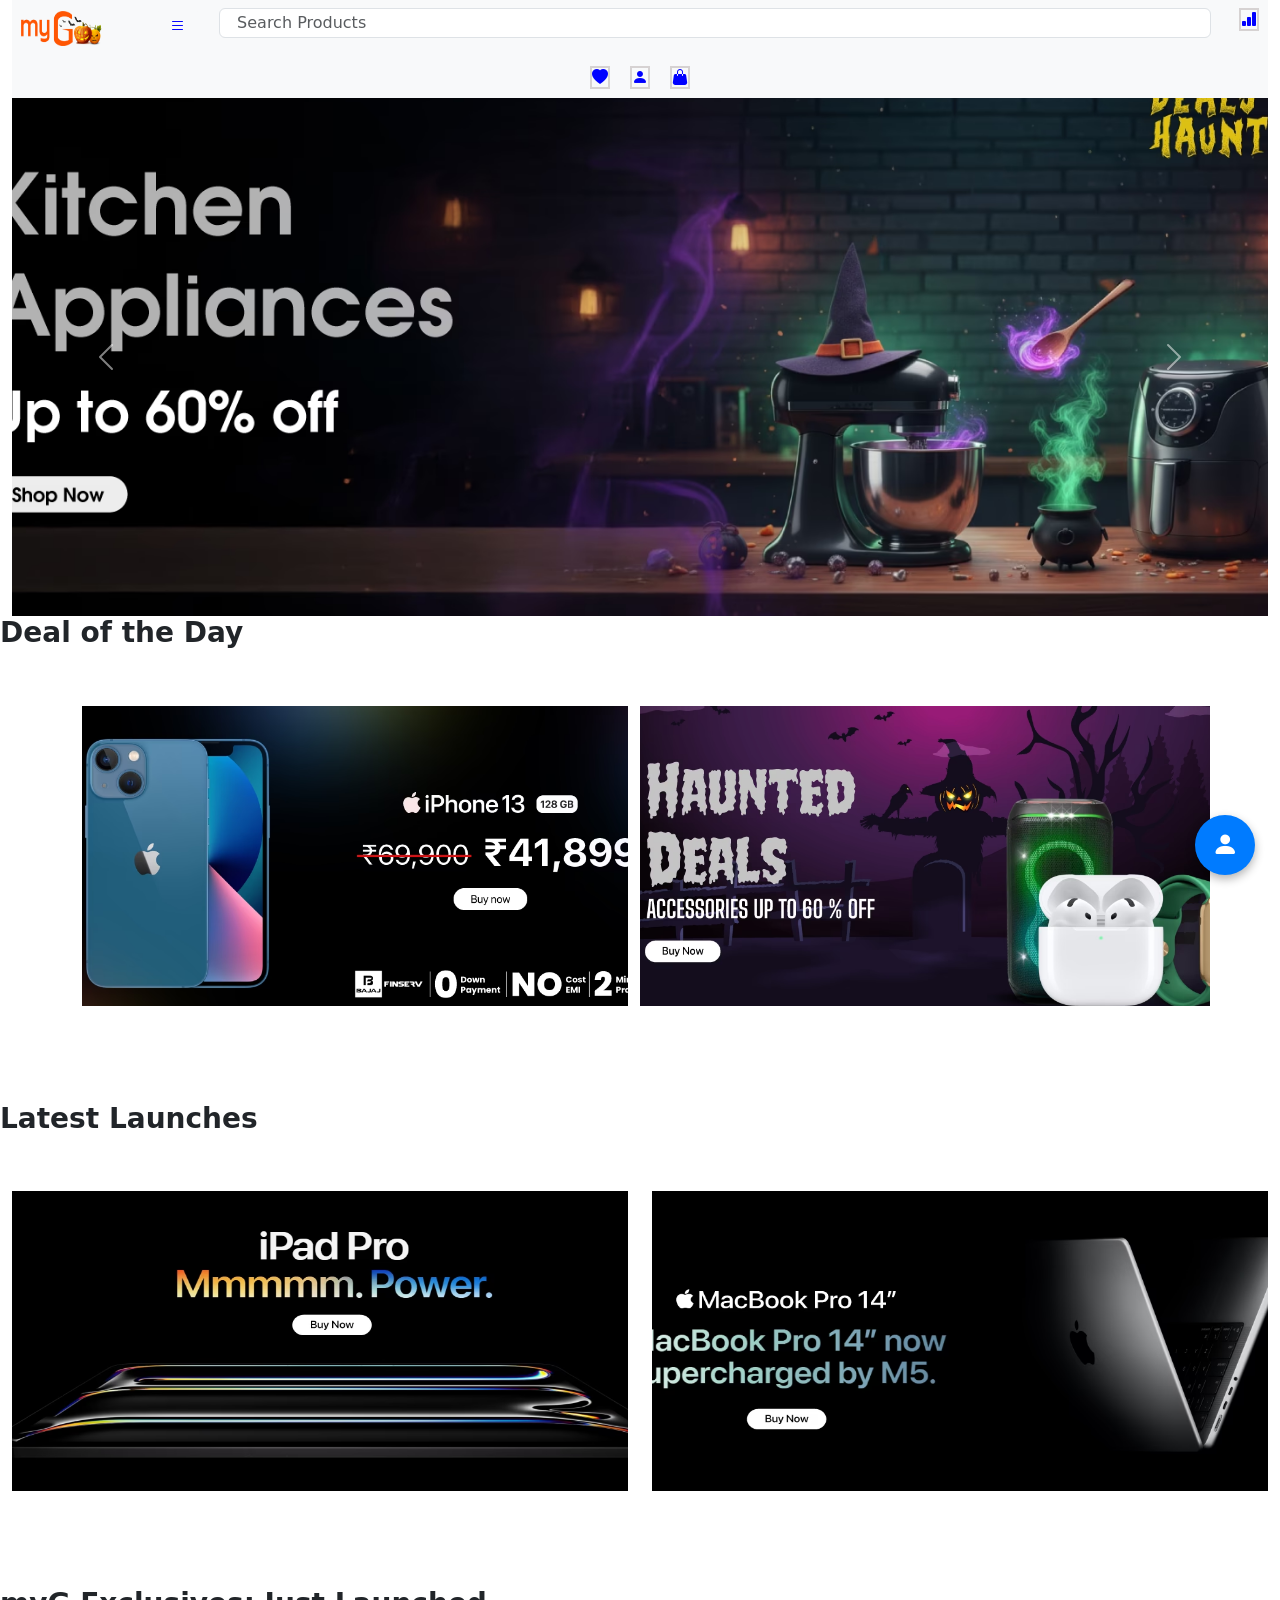
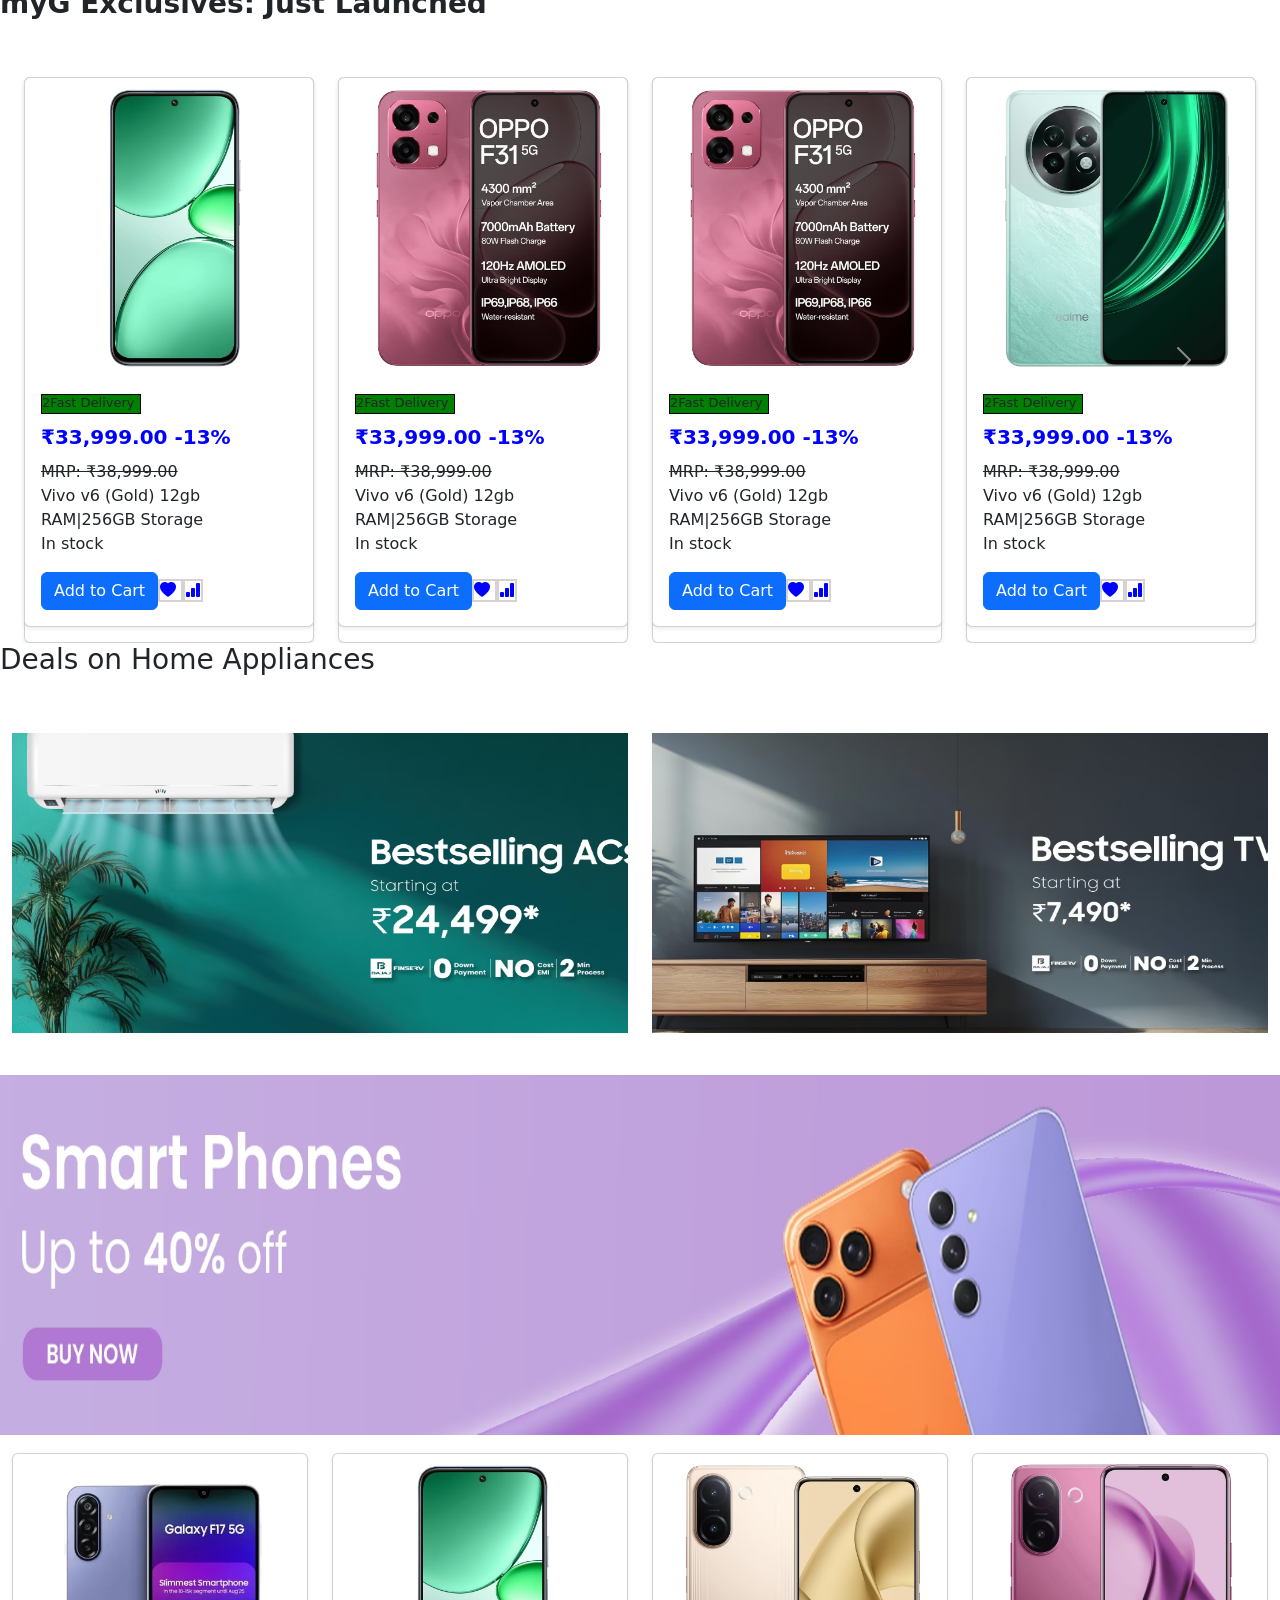
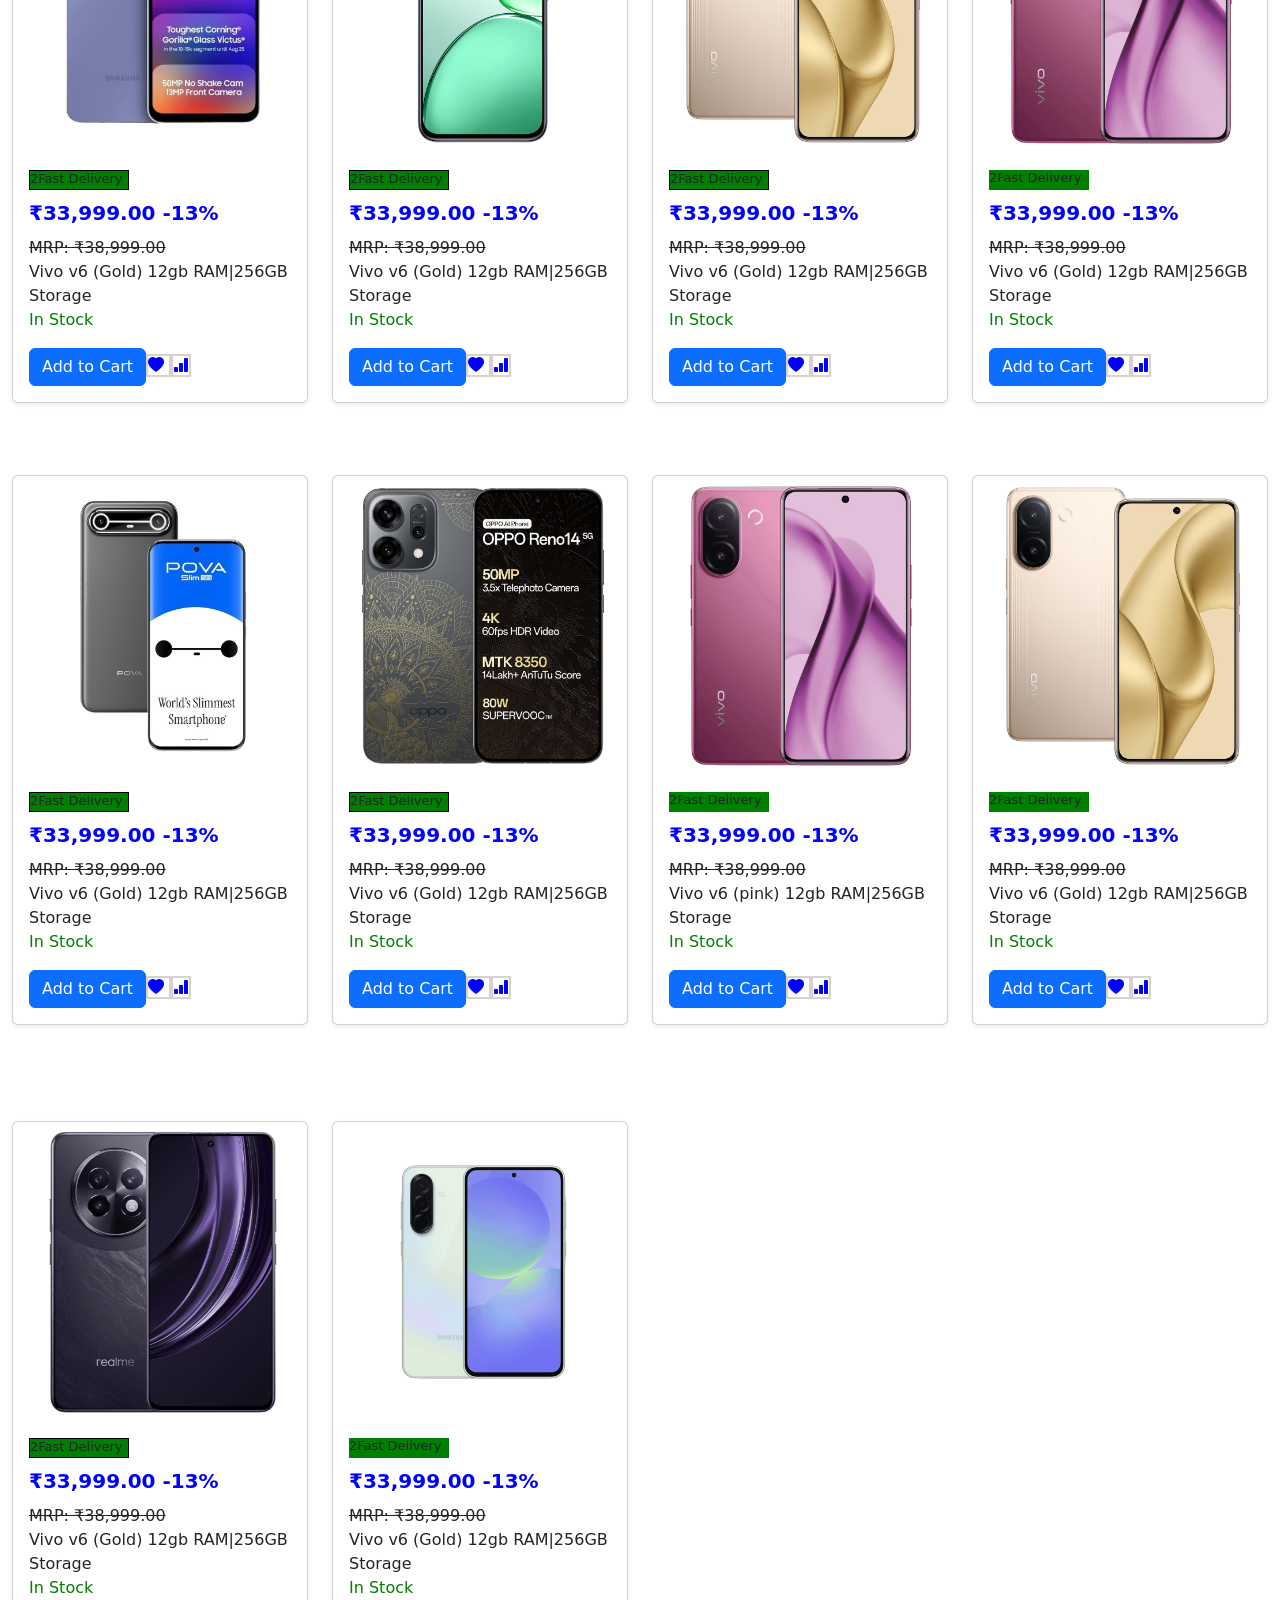
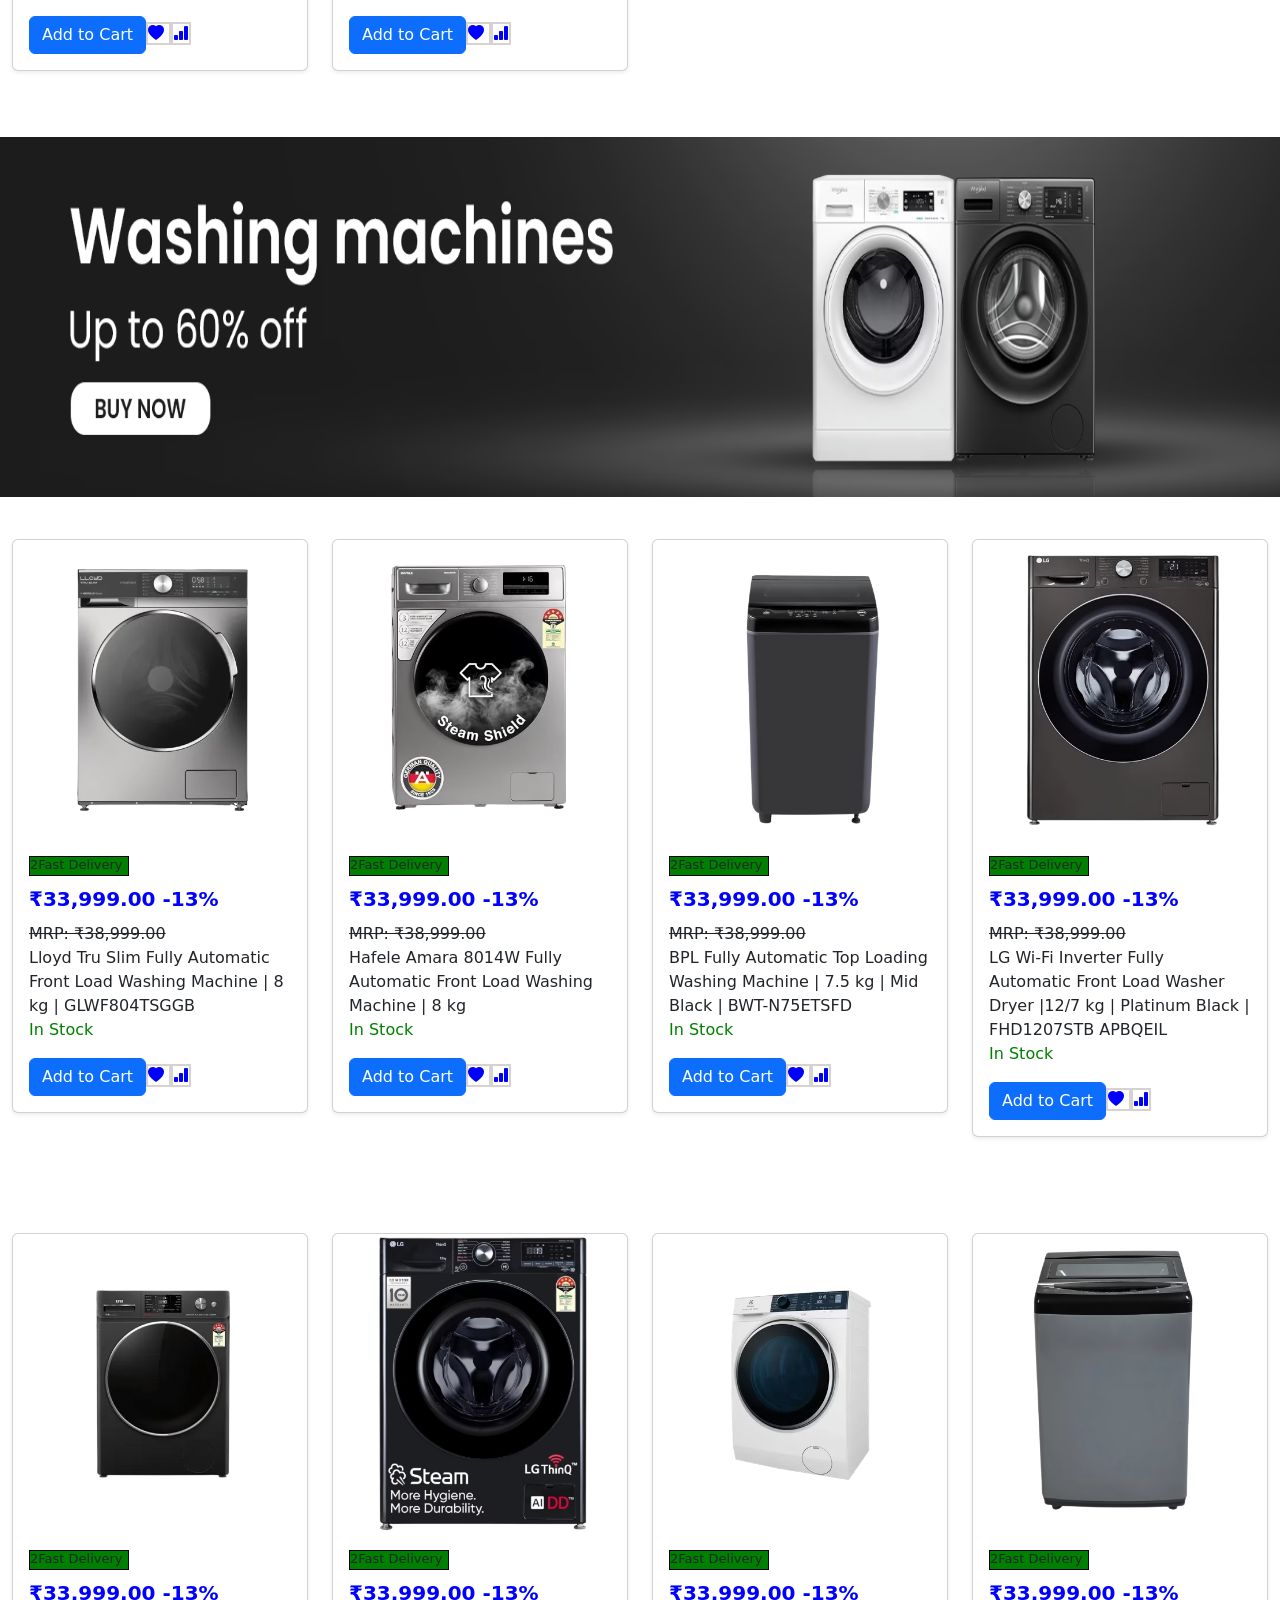
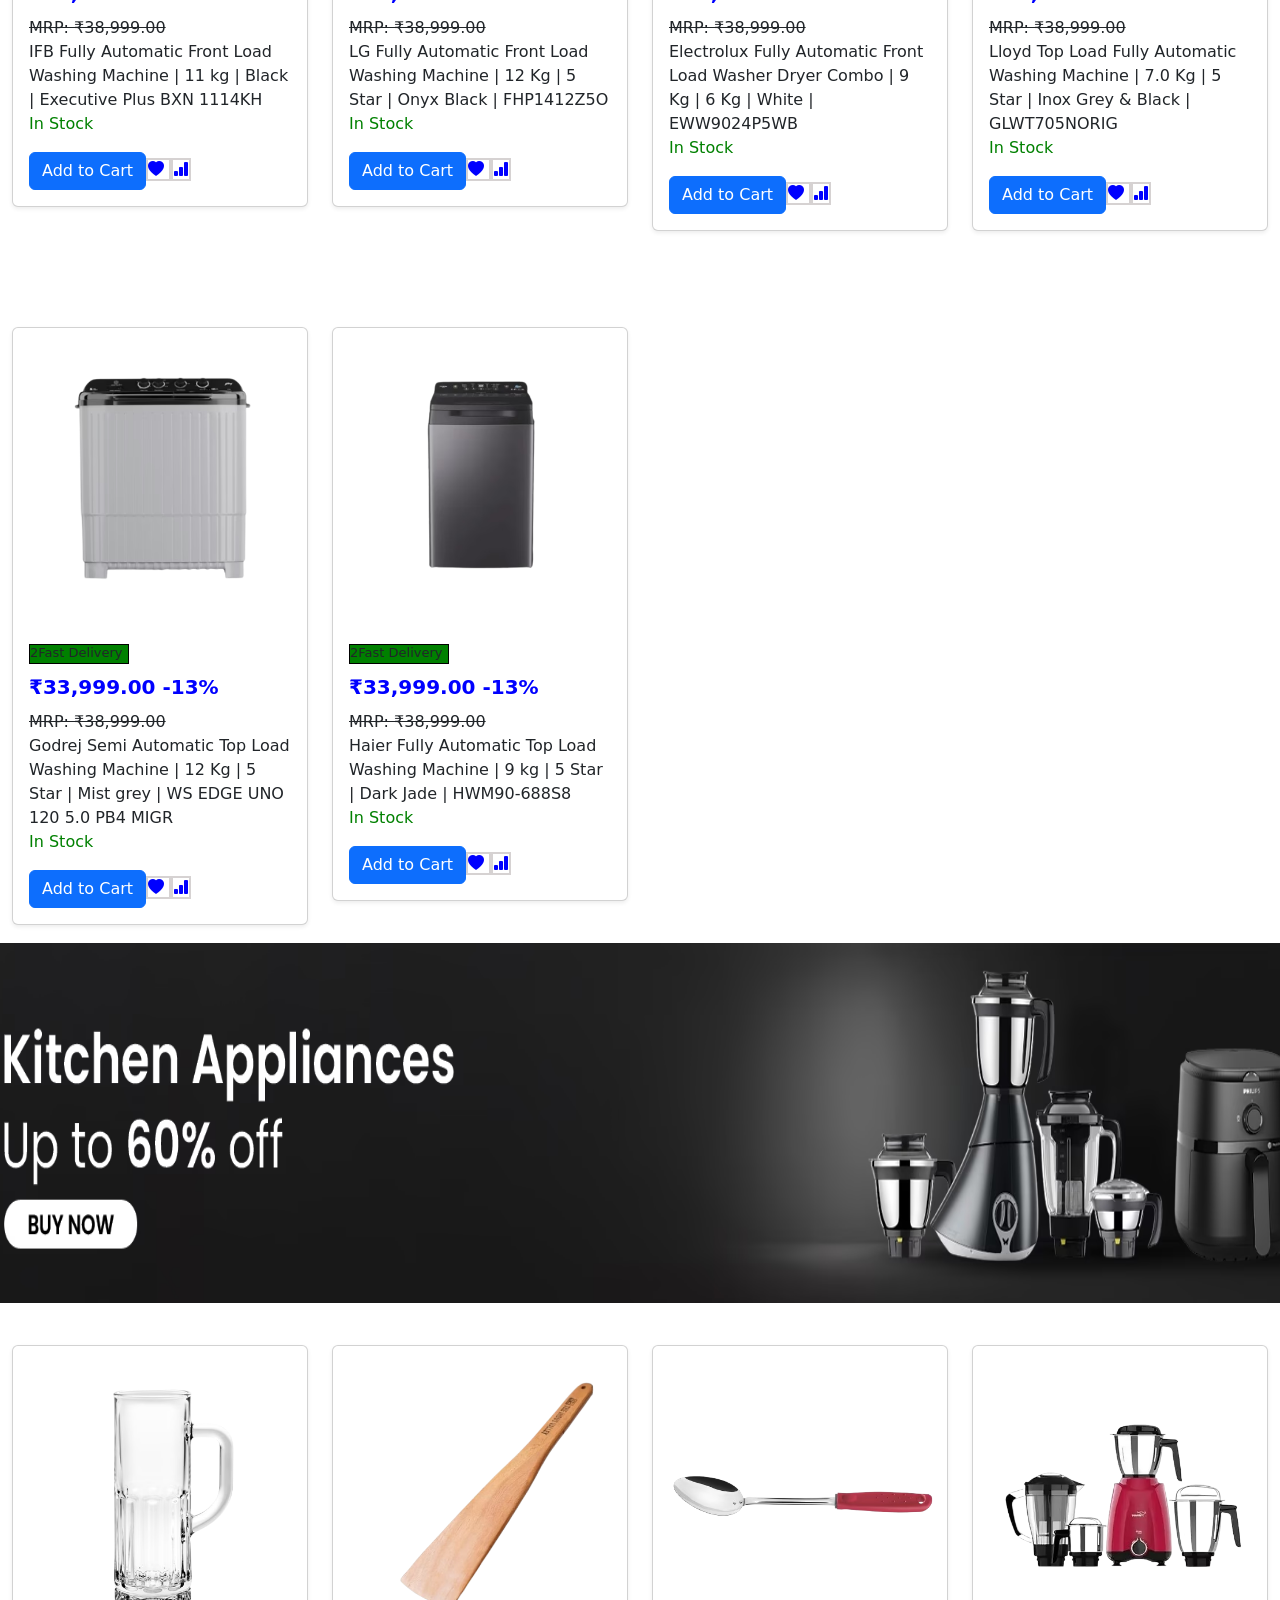
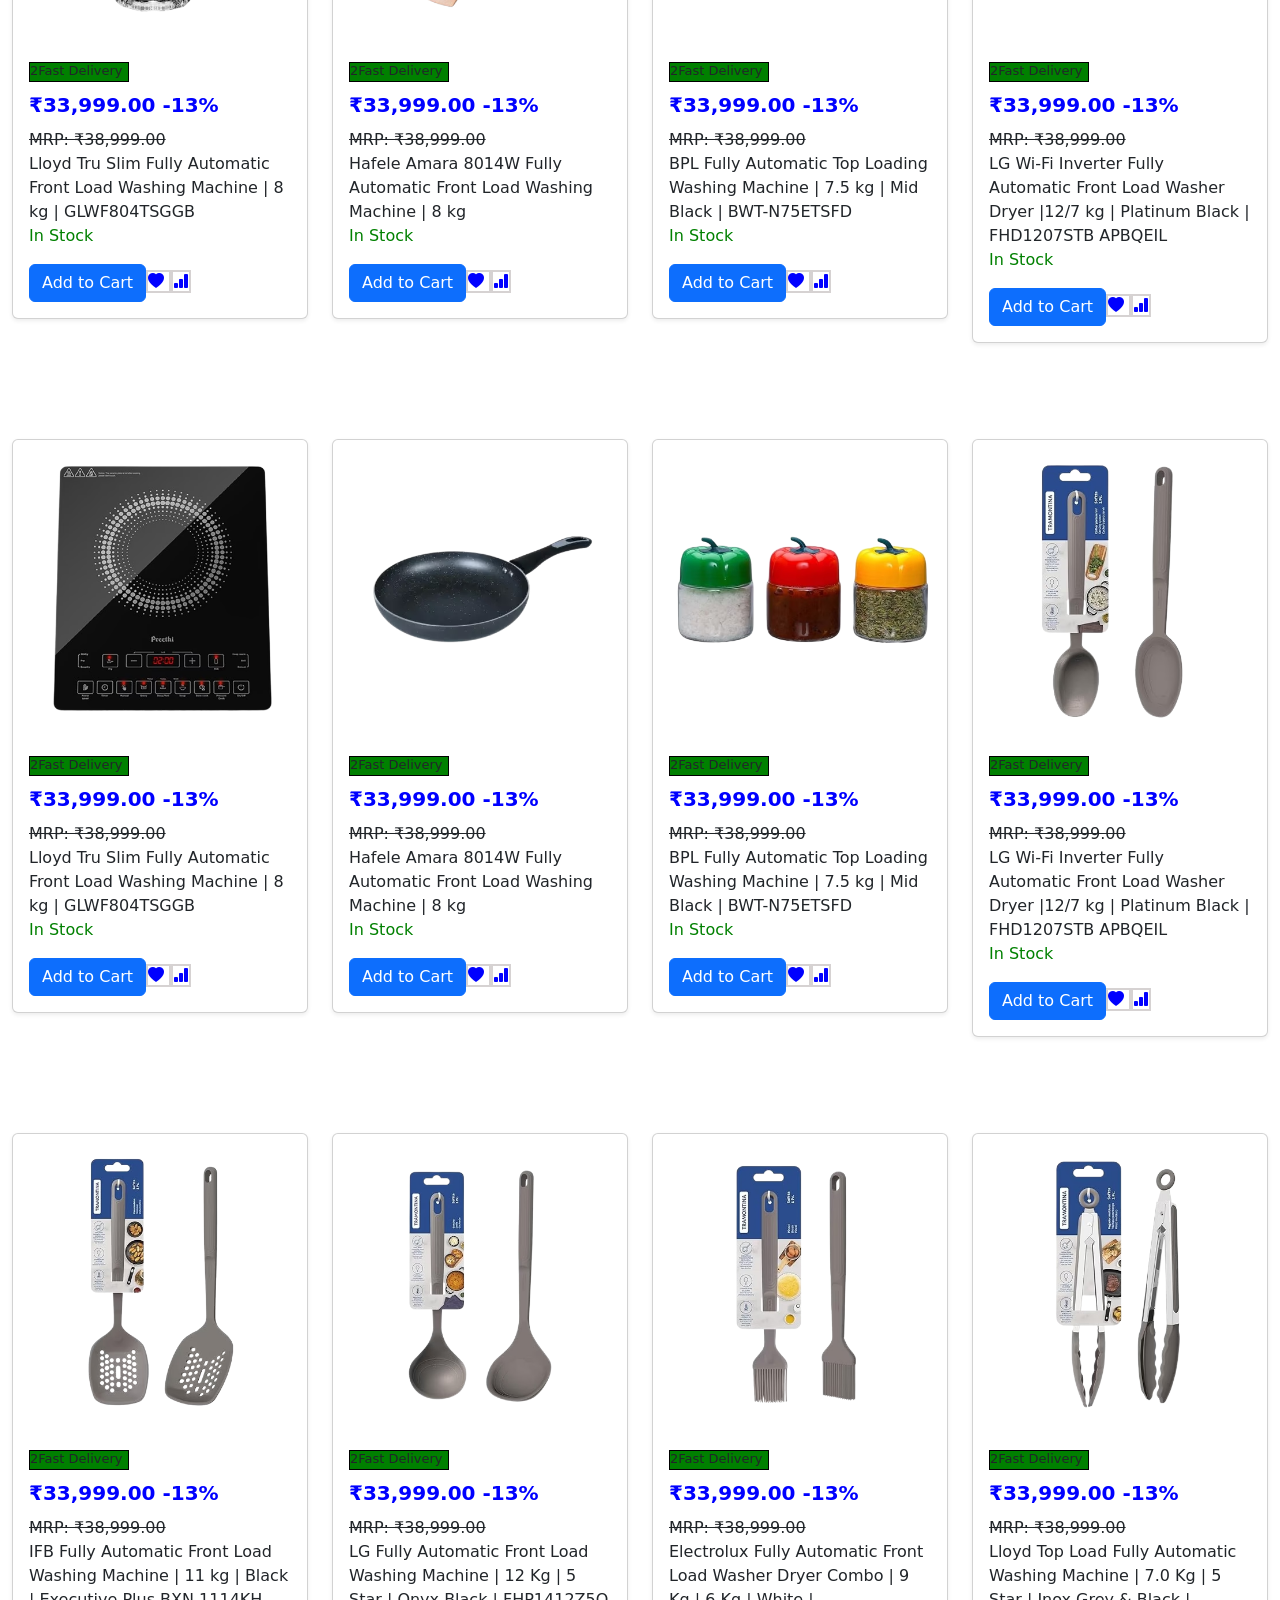
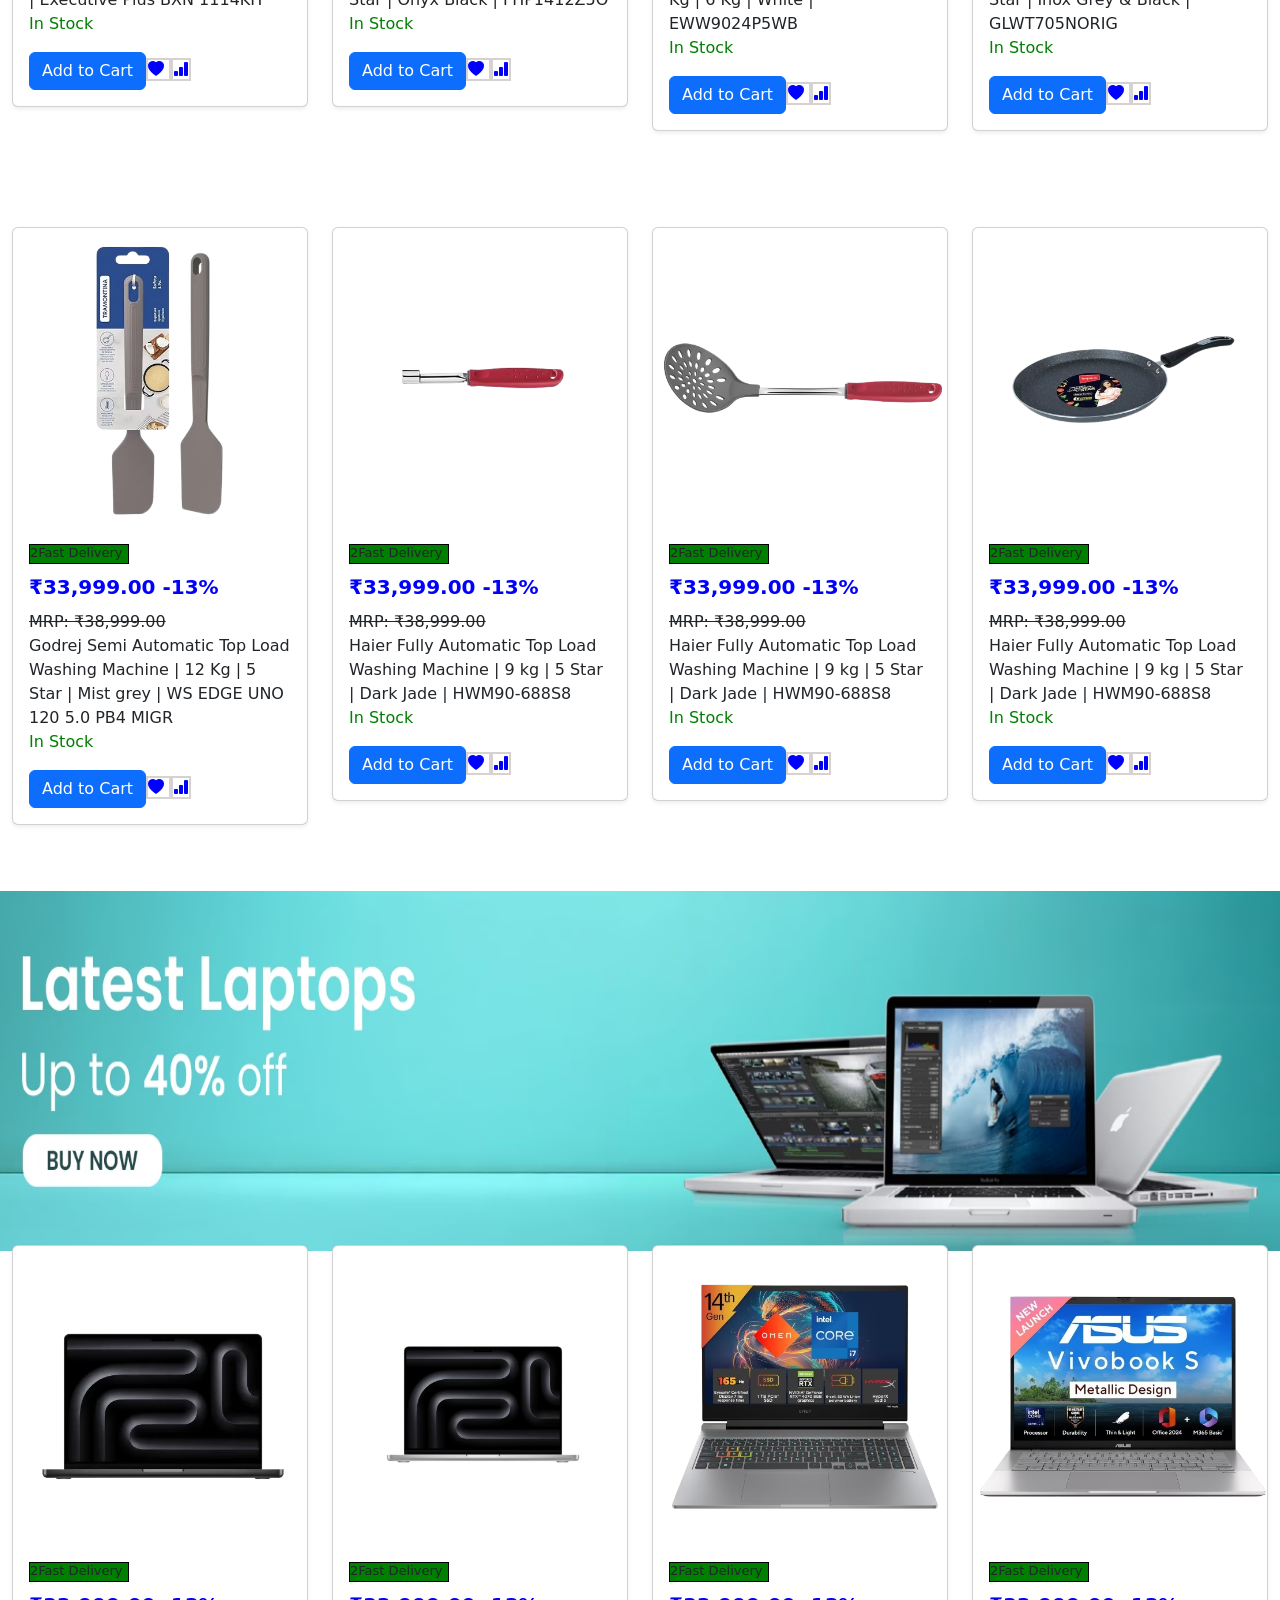
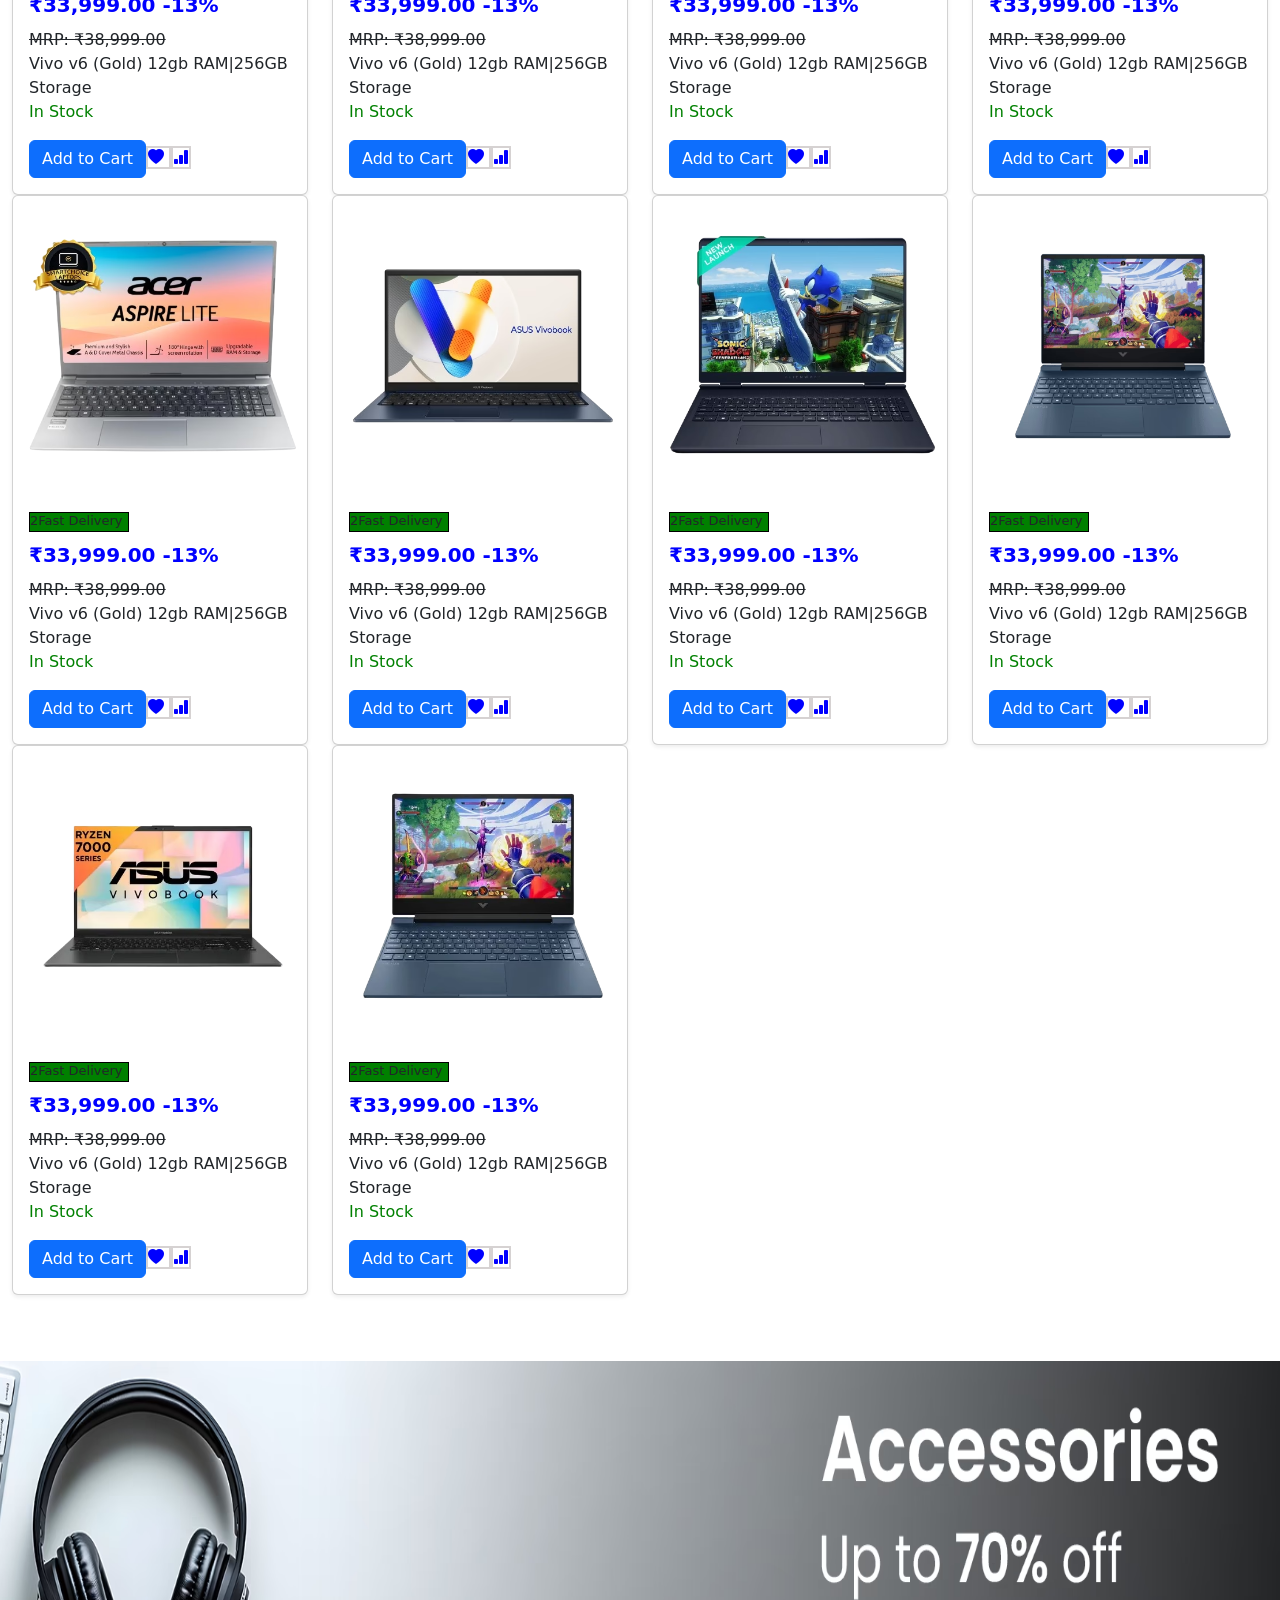
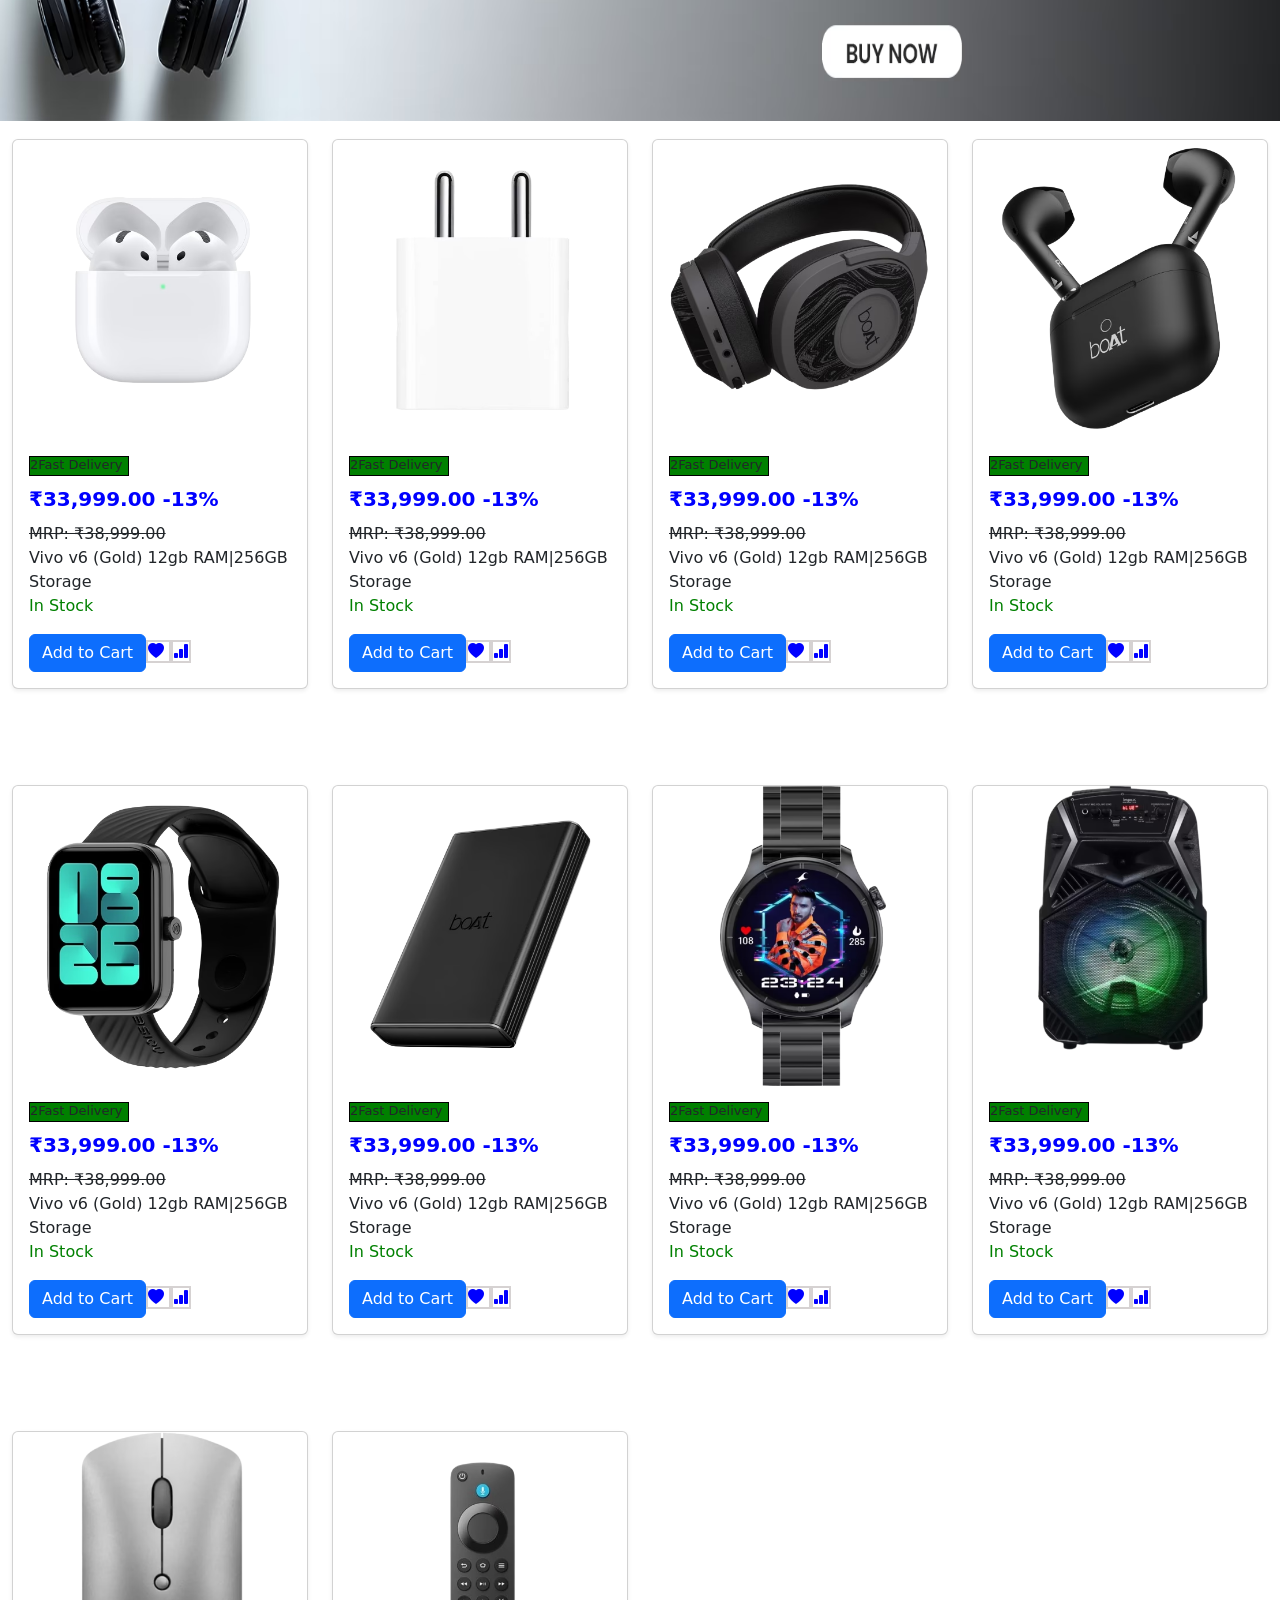
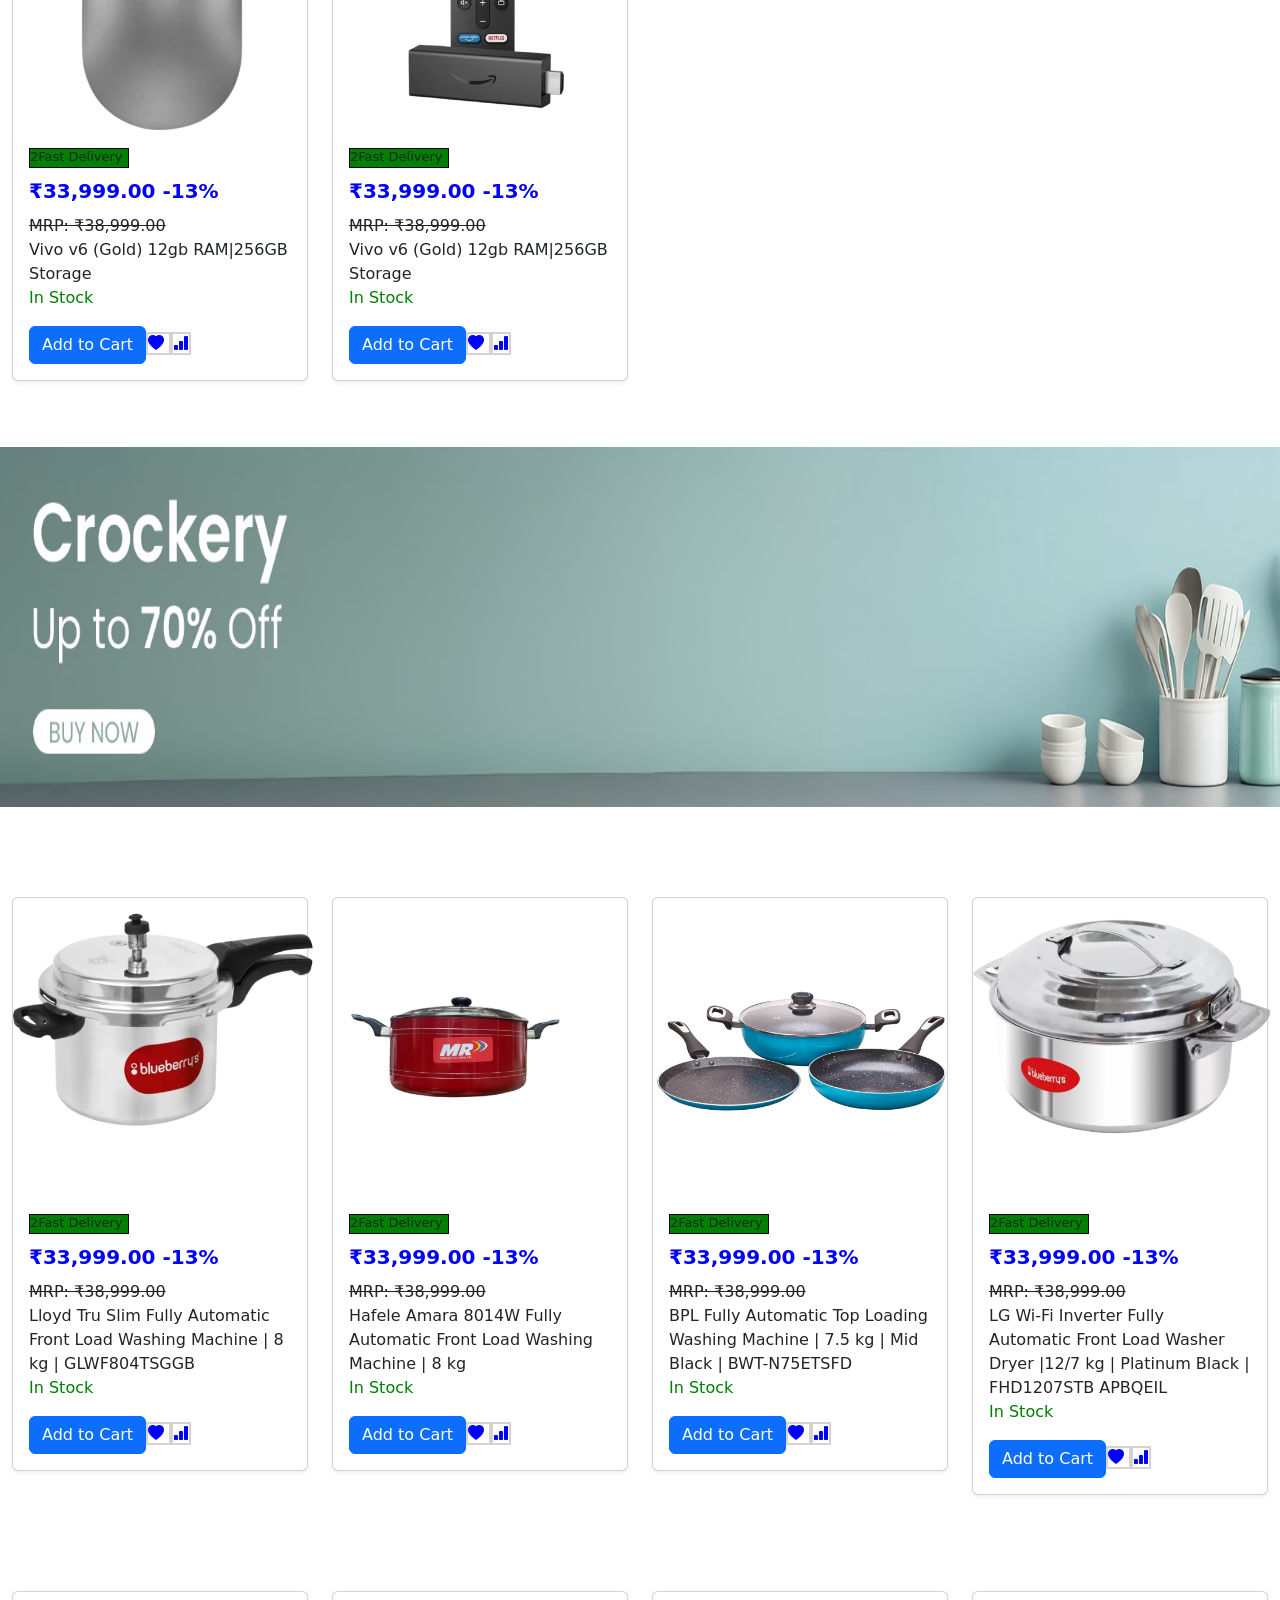
==== commit 016a7390: "initial commit" ====
--- a/index.html
+++ b/index.html
@@ -1,1990 +1,1990 @@
-<!DOCTYPE html>
-<html lang="en">
-<head>
-    <meta charset="UTF-8">
-    <meta name="viewport" content="width=device-width, initial-scale=1.0">
-        <title>myG Digital | Best Mobile Stores in Kerala | Buy Laptop Online | India</title>
-   <link href="https://cdn.jsdelivr.net/npm/bootstrap@5.3.8/dist/css/bootstrap.min.css" rel="stylesheet" integrity="sha384-sRIl4kxILFvY47J16cr9ZwB07vP4J8+LH7qKQnuqkuIAvNWLzeN8tE5YBujZqJLB" crossorigin="anonymous"> 
-<link href="https://cdn.jsdelivr.net/npm/bootstrap-icons@1.11.3/font/bootstrap-icons.css" rel="stylesheet">
- <link href="style.css" type="text/css" rel="stylesheet">
-<style>
-  .card img{
-    height: 250px;
-    object-fit: cover;
-  }
- /* .zoom-out {
-  
-      overflow: hidden; 
-    }*/
-
-    .zoom-out img {
-      border-radius: 7px;
-      transform: scale(1.2);              /* start slightly zoomed in */
-      transition: transform 0.5s ease;    /* smooth animation */
-    }
-
-    .zoom-out:hover img {
-      border-radius: 7px;
-      transform: scale(1.1);                /* zoom out on hover */
-    }
-    .d-block w-100{
-      border-radius: 7px;
-    }
-     
-</style>
-  </head>
-<body>
-<!--Navigation Bar-->
-   <div class="container-fluid">
-     <nav class="navbar bg-body-tertiary">
-  
-   <ul class="nav justify-content-center" style="list-style-type: none;gap:20px;">
-    <li class="nav-item" >
-      <a class="navbar-brand" href="#">
-      <img src="images/2__2_.avif" alt="Logo" width="100" height="35" class="d-inline-block align-text-top">
-      </a>
-    </li>
-    <li class="nav-item ">
-    
-       <button class="btn btn-light" type="button" data-bs-toggle="offcanvas" data-bs-target="#offcanvasLeft" aria-controls="offcanvasRight"><i class="bi bi-list"  style="color: blue;"></i></button>
-<div class="offcanvas offcanvas-start" tabindex="-1" id="offcanvasLeft" aria-labelledby="offcanvasLeftLabel">
-  <div class="offcanvas-header">
-      <h3 class="offcanvas-title" id="offcanvasExampleLabel"><a  href="#">NEW Arrival</a></h3>
-    <button type="button" class="btn-close" data-bs-dismiss="offcanvas" aria-label="Close" ></button>
-  </div>
-  
-  <div class="offcanvas-body">
-<pre>
-<a href="#" style="text-decoration: none;">  Mobile Phones     ></a>
-<a href="#" style="text-decoration: none;"> Tablets       > </a>
-<a href="#" style="text-decoration: none;">Laptop    > </a>
-<a href="#" style="text-decoration: none;">TV      ></a>
-<a href="#" style="text-decoration: none;">Accessories    ></a>
-<a href="#" style="text-decoration: none;">Home Appliances      ></a>
-<a href="#" style="text-decoration: none;">Air Conditioners     ></a>
-<a href="#" style="text-decoration: none;">Small Appliances     ></a>
-<a href="#" style="text-decoration: none;">Personal Care        ></a>
-<a href="#" style="text-decoration: none;">Home Automation      ></a></pre>
-  </div>
-</div>
-    </li>
-   <li>
-    <form class="d-flex" role="search" style="width: 1000px;height: 30px; color: blue;">
-        <input class="form-control me-2" type="search" placeholder=" Search Products" aria-label="Search"/>
-     </form>
-   </li>
-   <li>
-    <i class="bi bi-bar-chart-fill" style="border:2px solid rgb(214, 210, 210); color: blue;">
-    </i>
-   </li>
-   <li>
-    <i class="bi bi-heart-fill" style="border: 2px solid rgb(214, 210, 210); color: blue;">
-    </i>
-   </li>
-   <li>
-    <i class="bi-person-fill" style="border: 2px solid rgb(214, 210, 210); color:blue">
-    </i>
-   </li>
-   <li>
-    <i class ="bi-handbag-fill" style="border: 2px solid rgb(214, 210, 210);color: blue;">
-    </i>
-   </li>
-   </ul>
-   </nav>
-  </div>
-
-<!--First Carousel-->
-
- <div class="zoom-out ">
-  <div class="container-fluid text-center">
-<div id="carouselExampleFade" class="carousel slide carousel-fade" data-bs-ride="carousel"data-bs-interval="1500">
-  <div class="carousel-inner">
-    <div class="carousel-item active">
-      <img src="images/ac.avif"style="border-radius:30px" class="d-block w-100" alt="...">
-    </div>
-    <div class="carousel-item">
-      <img    src="images/mobile.avif" style="border-radius:30px" class="d-block w-100"  alt="...">
-    </div>
-    <div class="carousel-item">
-      <img src="images/KITCHEN.avif" style="border-radius:30px"class="d-block w-100" alt="...">
-    </div>
-    <div class="carousel-item">
-      <img src="images/Accessories-new.avif" style="border-radius:30px"class="d-block w-100" alt="...">
-    </div>
-  </div>
-  <button class="carousel-control-prev" type="button" data-bs-target="#carouselExampleFade" data-bs-slide="prev">
-    <span class="carousel-control-prev-icon" aria-hidden="true"></span>
-    <span class="visually-hidden">Previous</span>
-  </button>
-  <button class="carousel-control-next" type="button" data-bs-target="#carouselExampleFade" data-bs-slide="next">
-    <span class="carousel-control-next-icon" aria-hidden="true"></span>
-    <span class="visually-hidden">Next</span>
-  </button>
-</div>
-</div>
-</div>
-<!--Deal of the Day-->
-
-<h3 style="text-align: left; font-weight: bold;">Deal of the Day</h3><br><br>
-<div class="container text-center" style="gap: 75px; align-items: left; ">
-  <div class="row">
-    
-    <div class="col-6 md">
-      <div class="zoom-out overflow-hidden">
-      <img src="images/13-web__2_.avif" style="width: 575px;height: 300px;gap: 30px;border-radius:30px" >
-    </div>
-    </div>
-    <div class="zoom-out w-50 d-grid gap-1 overflow-hidden " >
-    <div class="col-6 md">
-      <img src="images/accss-web__1_.avif" style="width: 575px;height: 300px;gap: 30 px;border-radius:30px">
-    </div>
-  </div>
-</div>
-</div><br><br><br><br>
-
-<!--Latest Launches-->
-
-
-  <h3 style="text-align: left;font-weight: bold;">Latest Launches </h3><br><br>
-  <div class="container-fluid text-center" style="gap: 75px;align-items: left;">
-    <div class="row">
-       <div class="col-6">
-        <div class="zoom-out overflow-hidden">
-        <img src="images/ipad_9pi1-rr.avif" style="width: 640px;height: 300px;border-radius: 30px;">
-      </div>
-      </div>
-      <div class="col-6">
-        <div class="zoom-out overflow-hidden">
-        <img src="images/mac-web_8glc-fg.avif"  style="width: 640px;height: 300px;  border-radius: 30px;">
-      </div>
-  </div>
-    </div>
-  </div><br><br><br><br>
-
-<!--MyG Exclusive-->
-  <h3 style="text-align: left;font-weight: bold;">myG Exclusives: Just Launched</h3><br><br>
-  
-
-<!--image want to set and give carousel-->
-<!-- product 1-->
-    <div class="container-fluid" >
-      <div class="row">
-      <div id="carouselExampleFade" class="carousel slide " data-bs-ride="carousel" data-bs-interval ="3000">
-     <div class="carousel-inner">
-      <div class="carousel-item active">
-      <div class="row g-4">
-      <div class="col-md-3 col-sm-6">
-      <div class="card shadow-sm" >
-      <img src="./images/Realme-15-lite-5g-electric-purple-8gb-128gb-Front-Back-View.webp.avif" style="width: 300px;height: 300px;  border-radius: 7px;">
-      <div class="card-body">
-         <h6 class="card-title" style="border : 1px solid black;background-color: green;width:100px;height: 20px; font-size: small;">2Fast Delivery</h6>
-         <p  class="card-title" style="font-weight: bold;color: blue;font-size: 20px;">₹33,999.00
-                  -13%<br></p>
-                 <p> <s>MRP: ₹38,999.00</s><br>
-        Vivo v6 (Gold)
-        12gb RAM|256GB Storage<br>
-         <span style="color: green;">In stock</span></p>
-         <a href="#" class="btn btn-primary">Add to Cart</a><i class="bi bi-heart-fill" style="border: 2px solid rgb(214, 210, 210); color: blue;">
-          </i> <i class="bi bi-bar-chart-fill" style="border:2px solid rgb(214, 210, 210); color: blue;">
-          </i>
-      </div>
-    </div>
-    </div>
-        
-      
-    <!--Product 2-->
-    <div class="col-md-3 col-sm-6">
-      <div class="card shadow-sm" >
-      <img src="./images/81fJk1tTmsL._SL1500_-removebg-preview_31xd-on.png.avif" style="width: 300px;height: 300px;  border-radius: 7px;">
-      <div class="card-body">
-         <h6 class="card-title" style="border : 1px solid black;background-color: green;width:100px;height: 20px; font-size: small;">2Fast Delivery</h6>
-         <p  class="card-title" style="font-weight: bold;color: blue;font-size: 20px;">₹33,999.00
-                  -13%<br></p>
-                 <p> <s>MRP: ₹38,999.00</s><br>
-        Vivo v6 (Gold)
-        12gb RAM|256GB Storage<br>
-         <p style="color: green;"> In stock</p></p> 
-         <a href="#" class="btn btn-primary">Add to Cart</a><i class="bi bi-heart-fill" style="border: 2px solid rgb(214, 210, 210); color: blue;">
-          </i> <i class="bi bi-bar-chart-fill" style="border:2px solid rgb(214, 210, 210); color: blue;">
-          </i>
-      </div>
-    </div>
-    </div>
-    
-   <!-- Product 3-->
-    <div class="col-md-3 col-sm-6">
-      <div class="card shadow-sm" >
-      <img src="./images/Realme-15-lite-5g-electric-purple-8gb-128gb-Front-Back-View.webp.avif" style="width: 300px;height: 300px;  border-radius: 7px;">
-      <div class="card-body">
-         <h6 class="card-title" style="border : 1px solid black;background-color: green;width:100px;height: 20px; font-size: small;">2Fast Delivery</h6>
-         <p  class="card-title" style="font-weight: bold;color: blue;font-size: 20px;">₹33,999.00
-                  -13%<br></p>
-                 <p> <s>MRP: ₹38,999.00</s><br>
-        Vivo v6 (Gold)
-        12gb RAM|256GB Storage<br>
-         <p style="color: green;"> In stock</p></p>
-         <a href="#" class="btn btn-primary">Add to Cart</a><i class="bi bi-heart-fill" style="border: 2px solid rgb(214, 210, 210); color: blue;">
-          </i> <i class="bi bi-bar-chart-fill" style="border:2px solid rgb(214, 210, 210); color: blue;">
-          </i>
-      </div>
-    </div>
-    </div>
-    
-   <!--Product 4 -->  
-        <div class="col-md-3 col-sm-6">
-      <div class="card shadow-sm" >
-      <img src="./images/Realme-15-lite-5g-satin-green-8gb-128gb-Front-Back-View.webp.avif" style="width: 300px;height: 300px;  border-radius: 7px;">
-      <div class="card-body">
-         <h6 class="card-title" style="border : 1px solid black;background-color: green;width:100px;height: 20px; font-size: small;">2Fast Delivery</h6>
-         <p  class="card-title" style="font-weight: bold;color: blue;font-size: 20px;">₹33,999.00
-                  -13%<br></p>
-                 <p> <s>MRP: ₹38,999.00</s><br>
-        Vivo v6 (Gold)
-        12gb RAM|256GB Storage<br>
-         <p style="color: green;"> In stock</p></p>
-         <a href="#" class="btn btn-primary">Add to Cart</a><i class="bi bi-heart-fill" style="border: 2px solid rgb(214, 210, 210); color: blue;">
-          </i> <i class="bi bi-bar-chart-fill" style="border:2px solid rgb(214, 210, 210); color: blue;">
-          </i>
-      </div>
-    </div>
-    </div>
-      </div>
-      </div>
-      <!--product 5-->
-<div class="carousel-item ">
-  <div class="container-fluid">
-      <div class="row g-4">
-      <div class="col-md-3 col-sm-6">
-      <div class="card shadow-sm" >
-      <img src="./images/Samsung-galaxy-a36-5g-awesome-lime-8gb-128gb-Front-Back-View.png.avif" style="width: 300px;height: 300px;  border-radius: 7px;">
-      <div class="card-body">
-         <h6 class="card-title" style="border : 1px solid black;background-color: green;width:100px;height: 20px; font-size: small;">2Fast Delivery</h6>
-         <p  class="card-title" style="font-weight: bold;color: blue;font-size: 20px;">₹33,999.00
-                  -13%<br></p>
-                 <p> <s>MRP: ₹38,999.00</s><br>
-        Vivo v6 (Gold)
-        12gb RAM|256GB Storage<br>
-         <p style="color: green;"> In stock</p></p>
-         <a href="#" class="btn btn-primary">Add to Cart</a><i class="bi bi-heart-fill" style="border: 2px solid rgb(214, 210, 210); color: blue;">
-          </i> <i class="bi bi-bar-chart-fill" style="border:2px solid rgb(214, 210, 210); color: blue;">
-          </i>
-      </div>
-    </div>
-    </div>
-        
-      
-    <!--Product 6-->
-    <div class="col-md-3 col-sm-6">
-      <div class="card shadow-sm" >
-      <img src="./images/s25_fe_white_1_-removebg-preview.png.avif" style="width: 300px;height: 300px;  border-radius: 7px;">
-      <div class="card-body">
-         <h6 class="card-title" style="border : 1px solid black;background-color: green;width:100px;height: 20px; font-size: small;">2Fast Delivery</h6>
-         <p  class="card-title" style="font-weight: bold;color: blue;font-size: 20px;">₹33,999.00
-                  -13%<br></p>
-                 <p> <s>MRP: ₹38,999.00</s><br>
-        Vivo v6 (Gold)
-        12gb RAM|256GB Storage<br>
-         <p style="color: green;"> In stock</p></p>
-         <a href="#" class="btn btn-primary">Add to Cart</a><i class="bi bi-heart-fill" style="border: 2px solid rgb(214, 210, 210); color: blue;">
-          </i> <i class="bi bi-bar-chart-fill" style="border:2px solid rgb(214, 210, 210); color: blue;">
-          </i>
-      </div>
-    </div>
-    </div>
-    
-   <!-- Product 7-->
-    <div class="col-md-3 col-sm-6">
-      <div class="card shadow-sm" >
-      <img src="./images/Realme-15-lite-5g-satin-green-8gb-128gb-Front-Back-View.webp.avif" style="width: 300px;height: 300px;  border-radius: 7px;">
-      <div class="card-body">
-         <h6 class="card-title" style="border : 1px solid black;background-color: green;width:100px;height: 20px; font-size: small;">2Fast Delivery</h6>
-         <p  class="card-title" style="font-weight: bold;color: blue;font-size: 20px;">₹33,999.00
-                  -13%<br></p>
-                 <p> <s>MRP: ₹38,999.00</s><br>
-        Vivo v6 (Gold)
-        12gb RAM|256GB Storage<br>
-                <p style="color: green;"> In stock</p> </p>
-         <a href="#" class="btn btn-primary">Add to Cart</a><i class="bi bi-heart-fill" style="border: 2px solid rgb(214, 210, 210); color: blue;">
-          </i> <i class="bi bi-bar-chart-fill" style="border:2px solid rgb(214, 210, 210); color: blue;">
-          </i>
-      </div>
-    </div>
-    </div>
-    
-   <!--Product 8-->  
-        <div class="col-md-3 col-sm-6">
-      <div class="card shadow-sm" >
-      <img src="./images/s25_fe_jet_black_1_-removebg-preview.png.avif" style="width: 300px;height: 300px;  border-radius: 7px;">
-      <div class="card-body">
-         <h6 class="card-title" style="border : 1px solid black;background-color: green;width:100px;height: 20px; font-size: small;">2Fast Delivery</h6>
-         <p  class="card-title" style="font-weight: bold;color: blue;font-size: 20px;">₹33,999.00
-                  -13%<br></p>
-                 <p> <s>MRP: ₹38,999.00</s><br>
-        Vivo v6 (Gold)
-        12gb RAM|256GB Storage<br>
-         <p style="color: green;"> In stock</p></p>
-         <a href="#" class="btn btn-primary">Add to Cart</a><i class="bi bi-heart-fill" style="border: 2px solid rgb(214, 210, 210); color: blue;">
-          </i> <i class="bi bi-bar-chart-fill" style="border:2px solid rgb(214, 210, 210); color: blue;">
-          </i>
-      </div>
-    </div>
-    </div>
-      </div>
-      </div>
-</div>
-
-      <!--Product 9-->
-<div class="carousel-item ">
-  <div class="container-fluid">
-      <div class="row g-4">
-      <div class="col-md-3 col-sm-6">
-      <div class="card shadow-sm" >
-      <img src="./images/s25_fe_jet_black_1_-removebg-preview.png.avif" style="width: 300px;height: 300px;  border-radius: 7px;">
-      <div class="card-body">
-         <h6 class="card-title" style="border : 1px solid black;background-color: green;width:100px;height: 20px; font-size: small;">2Fast Delivery</h6>
-         <p  class="card-title" style="font-weight: bold;color: blue;font-size: 20px;">₹33,999.00
-                  -13%<br></p>
-                 <p> <s>MRP: ₹38,999.00</s><br>
-        Vivo v6 (Gold)
-        12gb RAM|256GB Storage<br>
-         In stock</p>
-         <a href="#" class="btn btn-primary">Add to Cart</a><i class="bi bi-heart-fill" style="border: 2px solid rgb(214, 210, 210); color: blue;">
-          </i> <i class="bi bi-bar-chart-fill" style="border:2px solid rgb(214, 210, 210); color: blue;">
-          </i>
-      </div>
-    </div>
-    </div>
-        
-      <!--Product 10-->
-    <!--<div class="carousel-item ">-->
-    <div class="col-md-3 col-sm-6">
-      <div class="card shadow-sm" >
-      <img src="./images/s25_fe_navy_1_-removebg-preview.png.avif" style="width: 300px;height: 300px;  border-radius: 7px;">
-      <div class="card-body">
-         <h6 class="card-title" style="border : 1px solid black;background-color: green;width:100px;height: 20px; font-size: small;">2Fast Delivery</h6>
-         <p  class="card-title" style="font-weight: bold;color: blue;font-size: 20px;">₹33,999.00
-                  -13%<br></p>
-                 <p> <s>MRP: ₹38,999.00</s><br>
-        Vivo v6 (Gold)
-        12gb RAM|256GB Storage<br>
-         In stock</p>
-         <a href="#" class="btn btn-primary">Add to Cart</a><i class="bi bi-heart-fill" style="border: 2px solid rgb(214, 210, 210); color: blue;">
-          </i> <i class="bi bi-bar-chart-fill" style="border:2px solid rgb(214, 210, 210); color: blue;">
-          </i>
-      </div>
-    </div>
-    </div>
-
-    <!--Product 11-->
-   <!-- <div class="carousel-item ">-->
-    <div class="col-md-3 col-sm-6">
-      <div class="card shadow-sm" >
-      <img src="./images/s25_fe_white_1_-removebg-preview.png.avif" style="width: 300px;height: 300px;  border-radius: 7px;">
-      <div class="card-body">
-         <h6 class="card-title" style="border : 1px solid black;background-color: green;width:100px;height: 20px; font-size: small;">2Fast Delivery</h6>
-         <p  class="card-title" style="font-weight: bold;color: blue;font-size: 20px;">₹33,999.00
-                  -13%<br></p>
-                 <p> <s>MRP: ₹38,999.00</s><br>
-        Vivo v6 (Gold)
-        12gb RAM|256GB Storage<br>
-         In stock</p>
-         <a href="#" class="btn btn-primary">Add to Cart</a><i class="bi bi-heart-fill" style="border: 2px solid rgb(214, 210, 210); color: blue;">
-          </i> <i class="bi bi-bar-chart-fill" style="border:2px solid rgb(214, 210, 210); color: blue;">
-          </i>
-      </div>
-    </div>
-    </div>
-
-    <!--Product 12-->
-   <!--<div class="carousel-item "> -->  
-        <div class="col-md-3 col-sm-6">
-      <div class="card shadow-sm" >
-      <img src="./images/Realme-15-lite-5g-satin-green-8gb-128gb-Front-Back-View.webp.avif" style="width: 300px;height: 300px;  border-radius: 7px;">
-      <div class="card-body">
-         <h6 class="card-title" style="border : 1px solid black;background-color: green;width:100px;height: 20px; font-size: small;">2Fast Delivery</h6>
-         <p  class="card-title" style="font-weight: bold;color: blue;font-size: 20px;">₹33,999.00
-                  -13%<br></p>
-                 <p> <s>MRP: ₹38,999.00</s><br>
-        Vivo v6 (Gold)
-        12gb RAM|256GB Storage<br>
-         In stock</p>
-         <a href="#" class="btn btn-primary">Add to Cart</a><i class="bi bi-heart-fill" style="border: 2px solid rgb(214, 210, 210); color: blue;">
-          </i> <i class="bi bi-bar-chart-fill" style="border:2px solid rgb(214, 210, 210); color: blue;">
-          </i>
-      </div>
-    </div>
-    </div>
-      </div>
-      </div>
-</div>
-
-      <!--Product 13-->
-<div class="carousel-item active">
-  <div class="container-fluid">
-      <div class="row g-4">
-      <div class="col-md-3 col-sm-6">
-      <div class="card shadow-sm" >
-      <img src="./images/Realme-15x-5g-marine-blue-8gb-128gb-Front-View.webp.avif" style="width: 300px;height: 300px;  border-radius: 7px;">
-      <div class="card-body">
-         <h6 class="card-title" style="border : 1px solid black;background-color: green;width:100px;height: 20px; font-size: small;">2Fast Delivery</h6>
-         <p  class="card-title" style="font-weight: bold;color: blue;font-size: 20px;">₹33,999.00
-                  -13%<br></p>
-                 <p> <s>MRP: ₹38,999.00</s><br>
-        Vivo v6 (Gold)
-        12gb RAM|256GB Storage<br>
-         In stock</p>
-         <a href="#" class="btn btn-primary">Add to Cart</a><i class="bi bi-heart-fill" style="border: 2px solid rgb(214, 210, 210); color: blue;">
-          </i> <i class="bi bi-bar-chart-fill" style="border:2px solid rgb(214, 210, 210); color: blue;">
-          </i>
-      </div>
-    </div>
-    </div>
-        
-      <!--Product 14-->
-    <!--<div class="carousel-item ">-->
-    <div class="col-md-3 col-sm-6">
-      <div class="card shadow-sm" >
-      <img src="./images/81fJk1tTmsL._SL1500_-removebg-preview_31xd-on.png.avif" style="width: 300px;height: 300px;  border-radius: 7px;">
-      <div class="card-body">
-         <h6 class="card-title" style="border : 1px solid black;background-color: green;width:100px;height: 20px; font-size: small;">2Fast Delivery</h6>
-         <p  class="card-title" style="font-weight: bold;color: blue;font-size: 20px;">₹33,999.00
-                  -13%<br></p>
-                 <p> <s>MRP: ₹38,999.00</s><br>
-        Vivo v6 (Gold)
-        12gb RAM|256GB Storage<br>
-         In stock</p>
-         <a href="#" class="btn btn-primary">Add to Cart</a><i class="bi bi-heart-fill" style="border: 2px solid rgb(214, 210, 210); color: blue;">
-          </i> <i class="bi bi-bar-chart-fill" style="border:2px solid rgb(214, 210, 210); color: blue;">
-          </i>
-      </div>
-    </div>
-    </div>
-    
-    <!--Product 15-->
-   <!-- <div class="carousel-item ">-->
-    <div class="col-md-3 col-sm-6">
-      <div class="card shadow-sm" >
-      <img src="./images/81fJk1tTmsL._SL1500_-removebg-preview_31xd-on.png.avif" style="width: 300px;height: 300px;  border-radius: 7px;">
-      <div class="card-body">
-         <h6 class="card-title" style="border : 1px solid black;background-color: green;width:100px;height: 20px; font-size: small;">2Fast Delivery</h6>
-         <p  class="card-title" style="font-weight: bold;color: blue;font-size: 20px;">₹33,999.00
-                  -13%<br></p>
-                 <p> <s>MRP: ₹38,999.00</s><br>
-        Vivo v6 (Gold)
-        12gb RAM|256GB Storage<br>
-         In stock</p>
-         <a href="#" class="btn btn-primary">Add to Cart</a><i class="bi bi-heart-fill" style="border: 2px solid rgb(214, 210, 210); color: blue;">
-          </i> <i class="bi bi-bar-chart-fill" style="border:2px solid rgb(214, 210, 210); color: blue;">
-          </i>
-      </div>
-    </div>
-    </div>
-    
-    <!--Product 16-->
-   <!--<div class="carousel-item "> -->  
-        <div class="col-md-3 col-sm-6">
-      <div class="card shadow-sm" >
-      <img src="./images/Realme-15-lite-5g-satin-green-8gb-128gb-Front-Back-View.webp.avif" style="width: 300px;height: 300px;  border-radius: 7px;">
-      <div class="card-body">
-         <h6 class="card-title" style="border : 1px solid black;background-color: green;width:100px;height: 20px; font-size: small;">2Fast Delivery</h6>
-         <p  class="card-title" style="font-weight: bold;color: blue;font-size: 20px;">₹33,999.00
-                  -13%<br></p>
-                 <p> <s>MRP: ₹38,999.00</s><br>
-        Vivo v6 (Gold)
-        12gb RAM|256GB Storage<br>
-         In stock</p>
-         <a href="#" class="btn btn-primary">Add to Cart</a><i class="bi bi-heart-fill" style="border: 2px solid rgb(214, 210, 210); color: blue;">
-          </i> <i class="bi bi-bar-chart-fill" style="border:2px solid rgb(214, 210, 210); color: blue;">
-          </i>
-      </div>
-    </div>
-    </div>
-      </div>
-      </div>
-</div>
-     </div>
- <button class="carousel-control-prev" type="button" data-bs-target="#carouselExampleFade" data-bs-slide="prev">
-    <span class="carousel-control-prev-icon" aria-hidden="true"></span>
-    <span class="visually-hidden">Previous</span>
-  </button>
-  <button class="carousel-control-next" type="button" data-bs-target="#carouselExampleFade" data-bs-slide="next">
-    <span class="carousel-control-next-icon" aria-hidden="true"></span>
-    <span class="visually-hidden">Next</span>
-  </button>
-</div>
-</div>
-</div>
-
-
-  
-
-<!--Deals on Home Appliances-->
-
-
-  <h3 style="text-align: left;">Deals on Home Appliances</h3><br><br>
-    <div class="container-fluid text-center" style="gap: 75px ;align-items: left;">
-      <div class="row"><br><br>
-        <div class="col-6">
-           <div class="zoom-out overflow-hidden">
-           <img src="./images/AC-web-new.avif"style="width: 630px;height: 300px;border-radius: 30px;">
-        </div>
-        </div>
-        <div class="col-6">
-           <div class="zoom-out overflow-hidden">
-         <img src="./images/tv-web.avif"style="width: 630px; height: 300px;border-radius: 30px;">
-        </div>
-      </div>
-      </div>
-    </div>
-    <br><br><br>
-
-    <!--Smart Phones-->
-    <div class="container-fluid text-center">
-       <div class="zoom-out">
-      <img src="images/Smart-pnones.avif" width="1200px"height="300px"style="border-radius:30px">
-       </div>
-    </div><br><br>
-
-    <!--Product 1-->
-<div class="container-fluid" >
-  <div class="row g-4">
-    <div class="col-md-3 col-sm-6">
-      <div class="card shadow-sm" >
-      <img src="images/-original-imahfvrhbvhfccp2-removebg-preview.png (1).avif" style="width: 300px;height: 300px;  border-radius: 7px;">
-      <div class="card-body">
-         <h6 class="card-title" style="border : 1px solid black;background-color: green;width:100px;height: 20px; font-size: small;">2Fast Delivery</h6>
-         <p  class="card-title" style="font-weight: bold;color: blue;font-size: 20px;">₹33,999.00
-                  -13%<br></p>
-                 <p> <s>MRP: ₹38,999.00</s><br>
-        Vivo v6 (Gold)
-        12gb RAM|256GB Storage<br>
-         <span style="color: green;">In Stock</span></p>
-         <a href="#" class="btn btn-primary">Add to Cart</a><i class="bi bi-heart-fill" style="border: 2px solid rgb(214, 210, 210); color: blue;">
-          </i> <i class="bi bi-bar-chart-fill" style="border:2px solid rgb(214, 210, 210); color: blue;">
-          </i>
-      </div>
-    </div>
-    </div>
-
-    <!--Product 2-->
-    <div class="col-md-3 col-sm-6">
-      <div class="card shadow-sm" >
-      <img src="images/Realme-15x-5g-marine-blue-8gb-128gb-Front-View.webp.avif" style="width: 300px;height: 300px;  border-radius: 7px;">
-      <div class="card-body">
-         <h6 class="card-title" style="border : 1px solid black;background-color: green;width:100px;height: 20px; font-size: small;">2Fast Delivery</h6>
-         <p  class="card-title" style="font-weight: bold;color: blue;font-size: 20px;">₹33,999.00
-                  -13%<br></p>
-                 <p> <s>MRP: ₹38,999.00</s><br>
-        Vivo v6 (Gold)
-        12gb RAM|256GB Storage<br>
-          <span style="color: green;">In Stock</span></p>
-         <a href="#" class="btn btn-primary">Add to Cart</a><i class="bi bi-heart-fill" style="border: 2px solid rgb(214, 210, 210); color: blue;">
-          </i> <i class="bi bi-bar-chart-fill" style="border:2px solid rgb(214, 210, 210); color: blue;">
-          </i>
-      </div>
-    </div>
-    </div>
-
-    <!--Product 3-->
-    <div class="col-md-3 col-sm-6">
-      <div class="card shadow-sm" >
-      <img src="images/71Vxn5z0M-L._SL1500_-removebg-preview.png (1).avif" style="width: 300px;height: 300px;  border-radius: 7px;">
-      <div class="card-body">
-         <h6 class="card-title" style="border : 1px solid black;background-color: green;width:100px;height: 20px; font-size: small;">2Fast Delivery</h6>
-         <p  class="card-title" style="font-weight: bold;color: blue;font-size: 20px;">₹33,999.00
-                  -13%<br></p>
-                 <p> <s>MRP: ₹38,999.00</s><br>
-        Vivo v6 (Gold)
-        12gb RAM|256GB Storage<br>
-          <span style="color: green;">In Stock</span></p>
-         <a href="#" class="btn btn-primary">Add to Cart</a><i class="bi bi-heart-fill" style="border: 2px solid rgb(214, 210, 210); color: blue;">
-          </i> <i class="bi bi-bar-chart-fill" style="border:2px solid rgb(214, 210, 210); color: blue;">
-          </i>
-      </div>
-    </div>
-    </div>
-
-    <!--Product 4-->
-    <div class="col-md-3 col-sm-6">
-      <div class="card shadow-sm" >
-      <img src="images/Vivo-v60e-5g-elite-purple-12gb-256gb-Front-Back-View__1_.webp (1).avif" style="width: 300px;height: 300px;  border-radius: 7px;">  
-      <div class="card-body">
-         <h6 class="card-title" style="border = 1px solid black;background-color: green;width:100px;height: 20px; font-size: small;">2Fast Delivery</h6>
-         <p  class="card-title" style="font-weight: bold;color: blue;font-size: 20px;">₹33,999.00
-                  -13%<br></p>
-                 <p> <s>MRP: ₹38,999.00</s><br>
-        Vivo v6 (Gold)
-        12gb RAM|256GB Storage<br>
-         <span style="color: green;">In Stock</span></p>
-         <a href="#" class="btn btn-primary">Add to Cart</a><i class="bi bi-heart-fill" style="border: 2px solid rgb(214, 210, 210); color: blue;">
-          </i> <i class="bi bi-bar-chart-fill" style="border:2px solid rgb(214, 210, 210); color: blue;">
-          </i>
-      </div>
-    </div>
-    </div>
-  </div>
-</div><br><br><br>
-    
-<!--Product 5-->
-<div class="container-fluid" >
-  <div class="row g-4">
-    <div class="col-md-3 col-sm-6">
-      <div class="card shadow-sm" >
-      <img src="images/51BubWcdpeL._SL1280_-removebg-preview.png.avif" style="width: 300px;height: 300px;  border-radius: 7px;">
-      <div class="card-body">
-         <h6 class="card-title" style="border : 1px solid black;background-color: green;width:100px;height: 20px; font-size: small;">2Fast Delivery</h6>
-         <p  class="card-title" style="font-weight: bold;color: blue;font-size: 20px;">₹33,999.00
-                  -13%<br></p>
-                 <p> <s>MRP: ₹38,999.00</s><br>
-        Vivo v6 (Gold)
-        12gb RAM|256GB Storage<br>
-        <span style="color: green;">In Stock</span></p>
-         <a href="#" class="btn btn-primary">Add to Cart</a><i class="bi bi-heart-fill" style="border: 2px solid rgb(214, 210, 210); color: blue;">
-          </i> <i class="bi bi-bar-chart-fill" style="border:2px solid rgb(214, 210, 210); color: blue;">
-          </i>
-      </div>
-    </div>
-    </div>
-
-    <!--Product 6-->
-  <div class="col-md-3 col-sm-6">
-    <div class="card shadow-sm">
-      <img src="images/91To73X40YL._SL1500_-removebg-preview__1_.png.avif"  style="width: 300px;height: 300px;  border-radius: 7px;">
-    <div class="card-body">
-         <h6 class="card-title" style="border : 1px solid black;background-color: green;width:100px;height: 20px; font-size: small;">2Fast Delivery</h6>
-         <p  class="card-title" style="font-weight: bold;color: blue;font-size: 20px;">₹33,999.00
-                  -13%<br></p>
-                 <p> <s>MRP: ₹38,999.00</s><br>
-        Vivo v6 (Gold)
-        12gb RAM|256GB Storage<br>
-          <span style="color: green;">In Stock</span></p>
-         <a href="#" class="btn btn-primary">Add to Cart</a><i class="bi bi-heart-fill" style="border: 2px solid rgb(214, 210, 210); color: blue;">
-          </i> <i class="bi bi-bar-chart-fill" style="border:2px solid rgb(214, 210, 210); color: blue;">
-          </i>
-      </div>
-    </div>
-    </div>
-
-    <!--Product 7-->
-     <div class="col-md-3 col-sm-6">
-    <div class="card shadow-sm">
-      <img src="images/Vivo-v60e-5g-elite-purple-12gb-256gb-Front-Back-View__1_.webp (1).avif"  style="width: 300px;height: 300px;  border-radius: 7px;">
-       <div class="card-body">
-         <h6 class="card-title" style="border = 1px solid black;background-color: green;width:100px;height: 20px; font-size: small;">2Fast Delivery</h6>
-         <p  class="card-title" style="font-weight: bold;color: blue;font-size: 20px;">₹33,999.00
-                  -13%<br></p>
-                 <p> <s>MRP: ₹38,999.00</s><br>
-        Vivo v6 (pink)
-        12gb RAM|256GB Storage<br>
-          <span style="color: green;">In Stock</span></p>
-         <a href="#" class="btn btn-primary">Add to Cart</a><i class="bi bi-heart-fill" style="border: 2px solid rgb(214, 210, 210); color: blue;">
-          </i> <i class="bi bi-bar-chart-fill" style="border:2px solid rgb(214, 210, 210); color: blue;">
-          </i>
-      </div>
-    </div>
-    </div>
-
-    <!--Product 8-->
-     <div class="col-md-3 col-sm-6">
-      <div class="card shadow-sm">
-      <img src="images/71Vxn5z0M-L._SL1500_-removebg-preview.png (1).avif"  style="width: 300px;height: 300px;  border-radius: 7px;">
-       <div class="card-body">
-         <h6 class="card-title" style="border = 1px solid black;background-color: green;width:100px;height: 20px; font-size: small;">2Fast Delivery</h6>
-         <p  class="card-title" style="font-weight: bold;color: blue;font-size: 20px;">₹33,999.00
-                  -13%<br></p>
-                 <p> <s>MRP: ₹38,999.00</s><br>
-        Vivo v6 (Gold)
-        12gb RAM|256GB Storage<br>
-          <span style="color: green;">In Stock</span></p>
-         <a href="#" class="btn btn-primary">Add to Cart</a><i class="bi bi-heart-fill" style="border: 2px solid rgb(214, 210, 210); color: blue;">
-          </i> <i class="bi bi-bar-chart-fill" style="border:2px solid rgb(214, 210, 210); color: blue;">
-          </i>
-      </div>
-    </div>
-    </div>
-  </div>
-</div><br><br><br><br>
-
-<!--Product 9-->
-<div class="container-fluid" >
-  <div class="row g-4">
-    <div class="col-md-3 col-sm-6">
-      <div class="card shadow-sm" >
-      <img src="images/Realme-15-lite-5g-electric-purple-8gb-128gb-Front-Back-View.webp.avif" style="width: 300px;height: 300px;  border-radius: 7px;">
-      <div class="card-body">
-         <h6 class="card-title" style="border : 1px solid black;background-color: green;width:100px;height: 20px; font-size: small;">2Fast Delivery</h6>
-         <p  class="card-title" style="font-weight: bold;color: blue;font-size: 20px;">₹33,999.00
-                  -13%<br></p>
-                 <p> <s>MRP: ₹38,999.00</s><br>
-        Vivo v6 (Gold)
-        12gb RAM|256GB Storage<br>
-          <span style="color: green;">In Stock</span></p>
-         <a href="#" class="btn btn-primary">Add to Cart</a><i class="bi bi-heart-fill" style="border: 2px solid rgb(214, 210, 210); color: blue;">
-          </i> <i class="bi bi-bar-chart-fill" style="border:2px solid rgb(214, 210, 210); color: blue;">
-          </i>
-      </div>
-    </div>
-    </div>
-  
-    <!--product 10-->
-    <div class="col-md-3 col-sm-6">
-      <div class="card shadow-sm" >
-      <img src="images/Samsung-galaxy-a36-5g-awesome-lime-8gb-128gb-Front-Back-View.png.avif" style="width: 300px;height: 300px;  border-radius: 7px;">
-      <div class="card-body">
-         <h6 class="card-title" style="border = 1px solid black;background-color: green;width:100px;height: 20px; font-size: small;">2Fast Delivery</h6>
-         <p  class="card-title" style="font-weight: bold;color: blue;font-size: 20px;">₹33,999.00
-                  -13%<br></p>
-                 <p> <s>MRP: ₹38,999.00</s><br>
-        Vivo v6 (Gold)
-        12gb RAM|256GB Storage<br>
-          <span style="color: green;">In Stock</span></p>
-         <a href="#" class="btn btn-primary">Add to Cart</a><i class="bi bi-heart-fill" style="border: 2px solid rgb(214, 210, 210); color: blue;">
-          </i> <i class="bi bi-bar-chart-fill" style="border:2px solid rgb(214, 210, 210); color: blue;">
-          </i>
-      </div>
-    </div>
-    </div>
-  </div></div> <br><br><br><br>
-
-    <!--Washing Machine-->
-
-
-  <div class="container-fluid text-center">
-     <div class="zoom-out">
-   <img src="images/Washing-machine__1_.avif"height="300" width="1200px"style="border-radius:30px">
-  </div>
-  </div><br><br><br>
-
-
-<!--Product 1-->
-  <div class="container-fluid" >
-  <div class="row g-4">
-    <div class="col-md-3 col-sm-6">
-      <div class="card shadow-sm" >
-      <img src="images/cone-removebg-preview.png.avif" style="width: 300px;height: 300px;  border-radius: 7px;">
-      <div class="card-body">
-         <h6 class="card-title" style="border : 1px solid black;background-color: green;width:100px;height: 20px; font-size: small;">2Fast Delivery</h6>
-         <p  class="card-title" style="font-weight: bold;color: blue;font-size: 20px;">₹33,999.00
-                  -13%<br></p>
-                 <p> <s>MRP: ₹38,999.00</s><br>
-        Lloyd Tru Slim Fully Automatic Front Load Washing Machine | 8 kg | GLWF804TSGGB<br>
-          <span style="color: green;">In Stock</span></p>
-         <a href="#" class="btn btn-primary">Add to Cart</a><i class="bi bi-heart-fill" style="border: 2px solid rgb(214, 210, 210); color: blue;">
-          </i> <i class="bi bi-bar-chart-fill" style="border:2px solid rgb(214, 210, 210); color: blue;">
-          </i>
-      </div>
-    </div>
-    </div>
-
-    <!--Product 2-->
-    <div class="col-md-3 col-sm-6">
-      <div class="card shadow-sm" >
-      <img src="images/61BdPQHspKL._SX679_-removebg-preview.png.avif" style="width: 300px;height: 300px;  border-radius: 7px;">
-      <div class="card-body">
-         <h6 class="card-title" style="border : 1px solid black;background-color: green;width:100px;height: 20px; font-size: small;">2Fast Delivery</h6>
-         <p  class="card-title" style="font-weight: bold;color: blue;font-size: 20px;">₹33,999.00
-                  -13%<br></p>
-                 <p> <s>MRP: ₹38,999.00</s><br>
-        Hafele Amara 8014W Fully Automatic Front Load Washing Machine | 8 kg<br>
-          <span style="color: green;">In Stock</span></p>
-         <a href="#" class="btn btn-primary">Add to Cart</a><i class="bi bi-heart-fill" style="border: 2px solid rgb(214, 210, 210); color: blue;">
-          </i> <i class="bi bi-bar-chart-fill" style="border:2px solid rgb(214, 210, 210); color: blue;">
-          </i>
-      </div>
-    </div>
-    </div>
-
-    <!--Product 3-->
-    <div class="col-md-3 col-sm-6">
-      <div class="card shadow-sm" >
-      <img src="images/joy-removebg-preview__2_.png.avif" style="width: 300px;height: 300px;  border-radius: 7px;">
-      <div class="card-body">
-         <h6 class="card-title" style="border : 1px solid black;background-color: green;width:100px;height: 20px; font-size: small;">2Fast Delivery</h6>
-         <p  class="card-title" style="font-weight: bold;color: blue;font-size: 20px;">₹33,999.00
-                  -13%<br></p>
-                 <p> <s>MRP: ₹38,999.00</s><br>
-        BPL Fully Automatic Top Loading Washing Machine | 7.5 kg | Mid Black | BWT-N75ETSFD<br>
-          <span style="color: green;">In Stock</span></p>
-         <a href="#" class="btn btn-primary">Add to Cart</a><i class="bi bi-heart-fill" style="border: 2px solid rgb(214, 210, 210); color: blue;">
-          </i> <i class="bi bi-bar-chart-fill" style="border:2px solid rgb(214, 210, 210); color: blue;">
-          </i>
-      </div>
-    </div>
-    </div>
-
-    <!--Product 4-->
-      <div class="col-md-3 col-sm-6">
-      <div class="card shadow-sm" >
-      <img src="images/ddd-removebg-preview.png.avif" style="width: 300px;height: 300px;  border-radius: 7px;">
-      <div class="card-body">
-         <h6 class="card-title" style="border : 1px solid black;background-color: green;width:100px;height: 20px; font-size: small;">2Fast Delivery</h6>
-         <p  class="card-title" style="font-weight: bold;color: blue;font-size: 20px;">₹33,999.00
-                  -13%<br></p>
-                 <p> <s>MRP: ₹38,999.00</s><br>
-        LG Wi-Fi Inverter Fully Automatic Front Load Washer Dryer |12/7 kg | Platinum Black | FHD1207STB APBQEIL<br>
-          <span style="color: green;">In Stock</span></p>
-         <a href="#" class="btn btn-primary">Add to Cart</a><i class="bi bi-heart-fill" style="border: 2px solid rgb(214, 210, 210); color: blue;">
-          </i> <i class="bi bi-bar-chart-fill" style="border:2px solid rgb(214, 210, 210); color: blue;">
-          </i>
-      </div>
-    </div>
-    </div>
-  </div>
-  </div><br><br><br><br>
-
-<!--Product 5-->
-  <div class="container-fluid" >
-  <div class="row g-4">
-    <div class="col-md-3 col-sm-6">
-      <div class="card shadow-sm" >
-      <img src="images/316562_0_pacdg5-removebg-preview.png.avif" style="width: 300px;height: 300px;  border-radius: 7px;">
-      <div class="card-body">
-         <h6 class="card-title" style="border : 1px solid black;background-color: green;width:100px;height: 20px; font-size: small;">2Fast Delivery</h6>
-         <p  class="card-title" style="font-weight: bold;color: blue;font-size: 20px;">₹33,999.00
-                  -13%<br></p>
-                 <p> <s>MRP: ₹38,999.00</s><br>
-        IFB Fully Automatic Front Load Washing Machine | 11 kg | Black | Executive Plus BXN 1114KH<br>
-          <span style="color: green;">In Stock</span></p>
-         <a href="#" class="btn btn-primary">Add to Cart</a><i class="bi bi-heart-fill" style="border: 2px solid rgb(214, 210, 210); color: blue;">
-          </i> <i class="bi bi-bar-chart-fill" style="border:2px solid rgb(214, 210, 210); color: blue;">
-          </i>
-      </div>
-    </div>
-    </div>
-
-    <!--Product 6-->
-    <div class="col-md-3 col-sm-6">
-      <div class="card shadow-sm" >
-      <img src="images/11-removebg-preview__1_.png.avif" style="width: 300px;height: 300px;  border-radius: 7px;">
-      <div class="card-body">
-         <h6 class="card-title" style="border : 1px solid black;background-color: green;width:100px;height: 20px; font-size: small;">2Fast Delivery</h6>
-         <p  class="card-title" style="font-weight: bold;color: blue;font-size: 20px;">₹33,999.00
-                  -13%<br></p>
-                 <p> <s>MRP: ₹38,999.00</s><br>
-        LG Fully Automatic Front Load Washing Machine | 12 Kg | 5 Star | Onyx Black | FHP1412Z5O<br>
-          <span style="color: green;">In Stock</span></p>
-         <a href="#" class="btn btn-primary">Add to Cart</a><i class="bi bi-heart-fill" style="border: 2px solid rgb(214, 210, 210); color: blue;">
-          </i> <i class="bi bi-bar-chart-fill" style="border:2px solid rgb(214, 210, 210); color: blue;">
-          </i>
-      </div>
-    </div>
-    </div>
-
-    <!--Product 7-->
-    <div class="col-md-3 col-sm-6">
-      <div class="card shadow-sm" >
-      <img src="images/263527_5_m0lal9.webp.avif" style="width: 300px;height: 300px;  border-radius: 7px;">
-      <div class="card-body">
-         <h6 class="card-title" style="border : 1px solid black;background-color: green;width:100px;height: 20px; font-size: small;">2Fast Delivery</h6>
-         <p  class="card-title" style="font-weight: bold;color: blue;font-size: 20px;">₹33,999.00
-                  -13%<br></p>
-                 <p> <s>MRP: ₹38,999.00</s><br>
-        Electrolux Fully Automatic Front Load Washer Dryer Combo | 9 Kg | 6 Kg | White | EWW9024P5WB<br>
-          <span style="color: green;">In Stock</span></p>
-         <a href="#" class="btn btn-primary">Add to Cart</a><i class="bi bi-heart-fill" style="border: 2px solid rgb(214, 210, 210); color: blue;">
-          </i> <i class="bi bi-bar-chart-fill" style="border:2px solid rgb(214, 210, 210); color: blue;">
-          </i>
-      </div>
-    </div>
-    </div>
-
-    <!--Product 8-->
-      <div class="col-md-3 col-sm-6">
-      <div class="card shadow-sm" >
-      <img src="images/glwt705norig_3__1-removebg-preview.png.avif" style="width: 300px;height: 300px;  border-radius: 7px;">
-      <div class="card-body">
-         <h6 class="card-title" style="border : 1px solid black;background-color: green;width:100px;height: 20px; font-size: small;">2Fast Delivery</h6>
-         <p  class="card-title" style="font-weight: bold;color: blue;font-size: 20px;">₹33,999.00
-                  -13%<br></p>
-                 <p> <s>MRP: ₹38,999.00</s><br>
-        Lloyd Top Load Fully Automatic Washing Machine | 7.0 Kg | 5 Star | Inox Grey & Black | GLWT705NORIG<br>
-          <span style="color: green;">In Stock</span></p>
-         <a href="#" class="btn btn-primary">Add to Cart</a><i class="bi bi-heart-fill" style="border: 2px solid rgb(214, 210, 210); color: blue;">
-          </i> <i class="bi bi-bar-chart-fill" style="border:2px solid rgb(214, 210, 210); color: blue;">
-          </i>
-      </div>
-    </div>
-    </div>
-  </div>
-  </div><br><br><br><br>
-    
-
-<!--Product 9-->
-  <div class="container-fluid" >
-  <div class="row g-4">
-    <div class="col-md-3 col-sm-6">
-      <div class="card shadow-sm" >
-      <img src="images/01_4e4f4a0d49-removebg-preview.png.avif" style="width: 300px;height: 300px;  border-radius: 7px;">
-      <div class="card-body">
-         <h6 class="card-title" style="border : 1px solid black;background-color: green;width:100px;height: 20px; font-size: small;">2Fast Delivery</h6>
-         <p  class="card-title" style="font-weight: bold;color: blue;font-size: 20px;">₹33,999.00
-                  -13%<br></p>
-                 <p> <s>MRP: ₹38,999.00</s><br>
-        Godrej Semi Automatic Top Load Washing Machine | 12 Kg | 5 Star | Mist grey | WS EDGE UNO 120 5.0 PB4 MIGR<br>
-          <span style="color: green;">In Stock</span></p>
-         <a href="#" class="btn btn-primary">Add to Cart</a><i class="bi bi-heart-fill" style="border: 2px solid rgb(214, 210, 210); color: blue;">
-          </i> <i class="bi bi-bar-chart-fill" style="border:2px solid rgb(214, 210, 210); color: blue;">
-          </i>
-      </div>
-    </div>
-    </div>
-
-    <!--Product 10-->
-      <div class="col-md-3 col-sm-6">
-      <div class="card shadow-sm" >
-      <img src="images/image-removebg-preview_-_2025-09-01T113102.343.png.avif" style="width: 300px;height: 300px;  border-radius: 7px;">
-      <div class="card-body">
-         <h6 class="card-title" style="border : 1px solid black;background-color: green;width:100px;height: 20px; font-size: small;">2Fast Delivery</h6>
-         <p  class="card-title" style="font-weight: bold;color: blue;font-size: 20px;">₹33,999.00
-                  -13%<br></p>
-                 <p> <s>MRP: ₹38,999.00</s><br>
-        Haier Fully Automatic Top Load Washing Machine | 9 kg | 5 Star | Dark Jade | HWM90-688S8<br>
-          <span style="color: green;">In Stock</span></p>
-         <a href="#" class="btn btn-primary">Add to Cart</a><i class="bi bi-heart-fill" style="border: 2px solid rgb(214, 210, 210); color: blue;">
-          </i> <i class="bi bi-bar-chart-fill" style="border:2px solid rgb(214, 210, 210); color: blue;">
-          </i>
-      </div>
-    </div>
-    </div>
-  </div>
-  </div><br><br>
-
-  <!--Home Appliances-->
-
-
-  <div class="container-fluid text-center">
-     <div class="zoom-out">
-   <img src="images/Kitchen-appliances_7ec8-bt.avif" height="300px"width="1200px"style="border-radius:30px">
-     </div>
-  </div><br><br><br>
-  
-
-  <!--Product 1-->
-<div class="container-fluid" >
-  <div class="row g-4">
-    <div class="col-md-3 col-sm-6">
-      <div class="card shadow-sm" >
-      <img src="images/1P00940-BERLINER-Beer-Mug-removebg-preview_zz8d-kx.png.avif" style="width: 300px;height: 300px;  border-radius: 7px;">
-      <div class="card-body">
-         <h6 class="card-title" style="border : 1px solid black;background-color: green;width:100px;height: 20px; font-size: small;">2Fast Delivery</h6>
-         <p  class="card-title" style="font-weight: bold;color: blue;font-size: 20px;">₹33,999.00
-                  -13%<br></p>
-                 <p> <s>MRP: ₹38,999.00</s><br>
-        Lloyd Tru Slim Fully Automatic Front Load Washing Machine | 8 kg | GLWF804TSGGB<br>
-          <span style="color: green;">In Stock</span></p>
-         <a href="#" class="btn btn-primary">Add to Cart</a><i class="bi bi-heart-fill" style="border: 2px solid rgb(214, 210, 210); color: blue;">
-          </i> <i class="bi bi-bar-chart-fill" style="border:2px solid rgb(214, 210, 210); color: blue;">
-          </i>
-      </div>
-    </div>
-    </div>
-
-    <!--Product 2-->
-    <div class="col-md-3 col-sm-6">
-      <div class="card shadow-sm" >
-      <img src="images/wooden-spatula-for-cooking-flip-or-32cm-or-neem-wood-the-indus-valley-1-removebg-preview.png.avif" style="width: 300px;height: 300px;  border-radius: 7px;">
-      <div class="card-body">
-         <h6 class="card-title" style="border : 1px solid black;background-color: green;width:100px;height: 20px; font-size: small;">2Fast Delivery</h6>
-         <p  class="card-title" style="font-weight: bold;color: blue;font-size: 20px;">₹33,999.00
-                  -13%<br></p>
-                 <p> <s>MRP: ₹38,999.00</s><br>
-        Hafele Amara 8014W Fully Automatic Front Load Washing Machine | 8 kg<br>
-          <span style="color: green;">In Stock</span></p>
-         <a href="#" class="btn btn-primary">Add to Cart</a><i class="bi bi-heart-fill" style="border: 2px solid rgb(214, 210, 210); color: blue;">
-          </i> <i class="bi bi-bar-chart-fill" style="border:2px solid rgb(214, 210, 210); color: blue;">
-          </i>
-      </div>
-    </div>
-    </div>
-
-    <!--Product 3-->
-    <div class="col-md-3 col-sm-6">
-      <div class="card shadow-sm" >
-      <img src="images/t1-removebg-preview__2_.png.avif" style="width: 300px;height: 300px;  border-radius: 7px;">
-      <div class="card-body">
-         <h6 class="card-title" style="border : 1px solid black;background-color: green;width:100px;height: 20px; font-size: small;">2Fast Delivery</h6>
-         <p  class="card-title" style="font-weight: bold;color: blue;font-size: 20px;">₹33,999.00
-                  -13%<br></p>
-                 <p> <s>MRP: ₹38,999.00</s><br>
-        BPL Fully Automatic Top Loading Washing Machine | 7.5 kg | Mid Black | BWT-N75ETSFD<br>
-          <span style="color: green;">In Stock</span></p>
-         <a href="#" class="btn btn-primary">Add to Cart</a><i class="bi bi-heart-fill" style="border: 2px solid rgb(214, 210, 210); color: blue;">
-          </i> <i class="bi bi-bar-chart-fill" style="border:2px solid rgb(214, 210, 210); color: blue;">
-          </i>
-      </div>
-    </div>
-    </div>
-
-    <!--Product 4-->
-      <div class="col-md-3 col-sm-6">
-      <div class="card shadow-sm" >
-      <img src="images/mi1-removebg-preview.png.avif" style="width: 300px;height: 300px;  border-radius: 7px;">
-      <div class="card-body">
-         <h6 class="card-title" style="border : 1px solid black;background-color: green;width:100px;height: 20px; font-size: small;">2Fast Delivery</h6>
-         <p  class="card-title" style="font-weight: bold;color: blue;font-size: 20px;">₹33,999.00
-                  -13%<br></p>
-                 <p> <s>MRP: ₹38,999.00</s><br>
-        LG Wi-Fi Inverter Fully Automatic Front Load Washer Dryer |12/7 kg | Platinum Black | FHD1207STB APBQEIL<br>
-          <span style="color: green;">In Stock</span></p>
-         <a href="#" class="btn btn-primary">Add to Cart</a><i class="bi bi-heart-fill" style="border: 2px solid rgb(214, 210, 210); color: blue;">
-          </i> <i class="bi bi-bar-chart-fill" style="border:2px solid rgb(214, 210, 210); color: blue;">
-          </i>
-      </div>
-    </div>
-    </div>
-  </div>
-  </div><br><br><br><br>
-
-
-  <!--Product 5-->
-  <div class="container-fluid" >
-  <div class="row g-4">
-    <div class="col-md-3 col-sm-6">
-      <div class="card shadow-sm" >
-      <img src="images/51utM-brQgL._SL1080_-removebg-preview.png.avif" style="width: 300px;height: 300px;  border-radius: 7px;">
-      <div class="card-body">
-         <h6 class="card-title" style="border : 1px solid black;background-color: green;width:100px;height: 20px; font-size: small;">2Fast Delivery</h6>
-         <p  class="card-title" style="font-weight: bold;color: blue;font-size: 20px;">₹33,999.00
-                  -13%<br></p>
-                 <p> <s>MRP: ₹38,999.00</s><br>
-        Lloyd Tru Slim Fully Automatic Front Load Washing Machine | 8 kg | GLWF804TSGGB<br>
-          <span style="color: green;">In Stock</span></p>
-         <a href="#" class="btn btn-primary">Add to Cart</a><i class="bi bi-heart-fill" style="border: 2px solid rgb(214, 210, 210); color: blue;">
-          </i> <i class="bi bi-bar-chart-fill" style="border:2px solid rgb(214, 210, 210); color: blue;">
-          </i>
-      </div>
-    </div>
-    </div>
-
-    <!--Product 6-->
-    <div class="col-md-3 col-sm-6">
-      <div class="card shadow-sm" >
-      <img src="images/rfp26g-impex-original-imagzhagj2uxppgw-removebg-preview.png.avif" style="width: 300px;height: 300px;  border-radius: 7px;">
-      <div class="card-body">
-         <h6 class="card-title" style="border : 1px solid black;background-color: green;width:100px;height: 20px; font-size: small;">2Fast Delivery</h6>
-         <p  class="card-title" style="font-weight: bold;color: blue;font-size: 20px;">₹33,999.00
-                  -13%<br></p>
-                 <p> <s>MRP: ₹38,999.00</s><br>
-        Hafele Amara 8014W Fully Automatic Front Load Washing Machine | 8 kg<br>
-          <span style="color: green;">In Stock</span></p>
-         <a href="#" class="btn btn-primary">Add to Cart</a><i class="bi bi-heart-fill" style="border: 2px solid rgb(214, 210, 210); color: blue;">
-          </i> <i class="bi bi-bar-chart-fill" style="border:2px solid rgb(214, 210, 210); color: blue;">
-          </i>
-      </div>
-    </div>
-    </div>
-
-    <!--Product 7-->
-    <div class="col-md-3 col-sm-6">
-      <div class="card shadow-sm" >
-      <img src="images/b1-removebg-preview__8_.png.avif" style="width: 300px;height: 300px;  border-radius: 7px;">
-      <div class="card-body">
-         <h6 class="card-title" style="border : 1px solid black;background-color: green;width:100px;height: 20px; font-size: small;">2Fast Delivery</h6>
-         <p  class="card-title" style="font-weight: bold;color: blue;font-size: 20px;">₹33,999.00
-                  -13%<br></p>
-                 <p> <s>MRP: ₹38,999.00</s><br>
-        BPL Fully Automatic Top Loading Washing Machine | 7.5 kg | Mid Black | BWT-N75ETSFD<br>
-          <span style="color: green;">In Stock</span></p>
-         <a href="#" class="btn btn-primary">Add to Cart</a><i class="bi bi-heart-fill" style="border: 2px solid rgb(214, 210, 210); color: blue;">
-          </i> <i class="bi bi-bar-chart-fill" style="border:2px solid rgb(214, 210, 210); color: blue;">
-          </i>
-      </div>
-    </div>
-    </div>
-
-    <!--Product 8-->
-      <div class="col-md-3 col-sm-6">
-      <div class="card shadow-sm" >
-      <img src="images/sp1-removebg-preview__1_.png.avif" style="width: 300px;height: 300px;  border-radius: 7px;">
-      <div class="card-body">
-         <h6 class="card-title" style="border : 1px solid black;background-color: green;width:100px;height: 20px; font-size: small;">2Fast Delivery</h6>
-         <p  class="card-title" style="font-weight: bold;color: blue;font-size: 20px;">₹33,999.00
-                  -13%<br></p>
-                 <p> <s>MRP: ₹38,999.00</s><br>
-        LG Wi-Fi Inverter Fully Automatic Front Load Washer Dryer |12/7 kg | Platinum Black | FHD1207STB APBQEIL<br>
-          <span style="color: green;">In Stock</span></p>
-         <a href="#" class="btn btn-primary">Add to Cart</a><i class="bi bi-heart-fill" style="border: 2px solid rgb(214, 210, 210); color: blue;">
-          </i> <i class="bi bi-bar-chart-fill" style="border:2px solid rgb(214, 210, 210); color: blue;">
-          </i>
-      </div>
-    </div>
-    </div>
-  </div>
-  </div><br><br><br><br>
-
-<!--Product 9-->
-  <div class="container-fluid" >
-  <div class="row g-4">
-    <div class="col-md-3 col-sm-6">
-      <div class="card shadow-sm" >
-      <img src="images/s1-removebg-preview__5_.png.avif" style="width: 300px;height: 300px;  border-radius: 7px;">
-      <div class="card-body">
-         <h6 class="card-title" style="border : 1px solid black;background-color: green;width:100px;height: 20px; font-size: small;">2Fast Delivery</h6>
-         <p  class="card-title" style="font-weight: bold;color: blue;font-size: 20px;">₹33,999.00
-                  -13%<br></p>
-                 <p> <s>MRP: ₹38,999.00</s><br>
-        IFB Fully Automatic Front Load Washing Machine | 11 kg | Black | Executive Plus BXN 1114KH<br>
-         <span style="color: green;">In Stock</span></p>
-         <a href="#" class="btn btn-primary">Add to Cart</a><i class="bi bi-heart-fill" style="border: 2px solid rgb(214, 210, 210); color: blue;">
-          </i> <i class="bi bi-bar-chart-fill" style="border:2px solid rgb(214, 210, 210); color: blue;">
-          </i>
-      </div>
-    </div>
-    </div>
-
-    <!--Product 10-->
-    <div class="col-md-3 col-sm-6">
-      <div class="card shadow-sm" >
-      <img src="images/ggg1-removebg-preview.png.avif" style="width: 300px;height: 300px;  border-radius: 7px;">
-      <div class="card-body">
-         <h6 class="card-title" style="border : 1px solid black;background-color: green;width:100px;height: 20px; font-size: small;">2Fast Delivery</h6>
-         <p  class="card-title" style="font-weight: bold;color: blue;font-size: 20px;">₹33,999.00
-                  -13%<br></p>
-                 <p> <s>MRP: ₹38,999.00</s><br>
-        LG Fully Automatic Front Load Washing Machine | 12 Kg | 5 Star | Onyx Black | FHP1412Z5O<br>
-          <span style="color: green;">In Stock</span></p>
-         <a href="#" class="btn btn-primary">Add to Cart</a><i class="bi bi-heart-fill" style="border: 2px solid rgb(214, 210, 210); color: blue;">
-          </i> <i class="bi bi-bar-chart-fill" style="border:2px solid rgb(214, 210, 210); color: blue;">
-          </i>
-      </div>
-    </div>
-    </div>
-
-    <!--Product 11-->
-    <div class="col-md-3 col-sm-6">
-      <div class="card shadow-sm" >
-      <img src="images/gg1-removebg-preview.png.avif" style="width: 300px;height: 300px;  border-radius: 7px;">
-      <div class="card-body">
-         <h6 class="card-title" style="border : 1px solid black;background-color: green;width:100px;height: 20px; font-size: small;">2Fast Delivery</h6>
-         <p  class="card-title" style="font-weight: bold;color: blue;font-size: 20px;">₹33,999.00
-                  -13%<br></p>
-                 <p> <s>MRP: ₹38,999.00</s><br>
-        Electrolux Fully Automatic Front Load Washer Dryer Combo | 9 Kg | 6 Kg | White | EWW9024P5WB<br>
-          <span style="color: green;">In Stock</span></p>
-         <a href="#" class="btn btn-primary">Add to Cart</a><i class="bi bi-heart-fill" style="border: 2px solid rgb(214, 210, 210); color: blue;">
-          </i> <i class="bi bi-bar-chart-fill" style="border:2px solid rgb(214, 210, 210); color: blue;">
-          </i>
-      </div>
-    </div>
-    </div>
-
-    <!--product 12-->
-      <div class="col-md-3 col-sm-6">
-      <div class="card shadow-sm" >
-      <img src="images/g1-removebg-preview__5_.png.avif" style="width: 300px;height: 300px;  border-radius: 7px;">
-      <div class="card-body">
-         <h6 class="card-title" style="border : 1px solid black;background-color: green;width:100px;height: 20px; font-size: small;">2Fast Delivery</h6>
-         <p  class="card-title" style="font-weight: bold;color: blue;font-size: 20px;">₹33,999.00
-                  -13%<br></p>
-                 <p> <s>MRP: ₹38,999.00</s><br>
-        Lloyd Top Load Fully Automatic Washing Machine | 7.0 Kg | 5 Star | Inox Grey & Black | GLWT705NORIG<br>
-          <span style="color: green;">In Stock</span></p>
-         <a href="#" class="btn btn-primary">Add to Cart</a><i class="bi bi-heart-fill" style="border: 2px solid rgb(214, 210, 210); color: blue;">
-          </i> <i class="bi bi-bar-chart-fill" style="border:2px solid rgb(214, 210, 210); color: blue;">
-          </i>
-      </div>
-    </div>
-    </div>
-  </div>
-  </div><br><br><br><br>
-    
-
-<!--Product 13-->
-  <div class="container-fluid" >
-  <div class="row g-4">
-    <div class="col-md-3 col-sm-6">
-      <div class="card shadow-sm" >
-      <img src="images/m1-removebg-preview__3_.png.avif" style="width: 300px;height: 300px;  border-radius: 7px;">
-      <div class="card-body">
-         <h6 class="card-title" style="border : 1px solid black;background-color: green;width:100px;height: 20px; font-size: small;">2Fast Delivery</h6>
-         <p  class="card-title" style="font-weight: bold;color: blue;font-size: 20px;">₹33,999.00
-                  -13%<br></p>
-                 <p> <s>MRP: ₹38,999.00</s><br>
-        Godrej Semi Automatic Top Load Washing Machine | 12 Kg | 5 Star | Mist grey | WS EDGE UNO 120 5.0 PB4 MIGR<br>
-          <span style="color: green;">In Stock</span></p>
-         <a href="#" class="btn btn-primary">Add to Cart</a><i class="bi bi-heart-fill" style="border: 2px solid rgb(214, 210, 210); color: blue;">
-          </i> <i class="bi bi-bar-chart-fill" style="border:2px solid rgb(214, 210, 210); color: blue;">
-          </i>
-      </div>
-    </div>
-    </div>
-
-    <!--Product 14-->
-      <div class="col-md-3 col-sm-6">
-      <div class="card shadow-sm" >
-      <img src="images/f1-removebg-preview__3_.png.avif" style="width: 300px;height: 300px;  border-radius: 7px;">
-      <div class="card-body">
-         <h6 class="card-title" style="border : 1px solid black;background-color: green;width:100px;height: 20px; font-size: small;">2Fast Delivery</h6>
-         <p  class="card-title" style="font-weight: bold;color: blue;font-size: 20px;">₹33,999.00
-                  -13%<br></p>
-                 <p> <s>MRP: ₹38,999.00</s><br>
-        Haier Fully Automatic Top Load Washing Machine | 9 kg | 5 Star | Dark Jade | HWM90-688S8<br>
-          <span style="color: green;">In Stock</span></p>
-         <a href="#" class="btn btn-primary">Add to Cart</a><i class="bi bi-heart-fill" style="border: 2px solid rgb(214, 210, 210); color: blue;">
-          </i> <i class="bi bi-bar-chart-fill" style="border:2px solid rgb(214, 210, 210); color: blue;">
-          </i>
-      </div>
-    </div>
-    </div>
-
-    <!--product 15-->
-      <div class="col-md-3 col-sm-6">
-      <div class="card shadow-sm" >
-      <img src="images/sk1-removebg-preview.png.avif" style="width: 300px;height: 300px;  border-radius: 7px;">
-      <div class="card-body">
-         <h6 class="card-title" style="border : 1px solid black;background-color: green;width:100px;height: 20px; font-size: small;">2Fast Delivery</h6>
-         <p  class="card-title" style="font-weight: bold;color: blue;font-size: 20px;">₹33,999.00
-                  -13%<br></p>
-                 <p> <s>MRP: ₹38,999.00</s><br>
-        Haier Fully Automatic Top Load Washing Machine | 9 kg | 5 Star | Dark Jade | HWM90-688S8<br>
-          <span style="color: green;">In Stock</span></p>
-         <a href="#" class="btn btn-primary">Add to Cart</a><i class="bi bi-heart-fill" style="border: 2px solid rgb(214, 210, 210); color: blue;">
-          </i> <i class="bi bi-bar-chart-fill" style="border:2px solid rgb(214, 210, 210); color: blue;">
-          </i>
-      </div>
-    </div>
-    </div>
-
-    <!--product 16-->
-    <div class="col-md-3 col-sm-6">
-      <div class="card shadow-sm" >
-      <img src="images/pan1-removebg-preview__4_.png.avif" style="width: 300px;height: 300px;  border-radius: 7px;">
-      <div class="card-body">
-         <h6 class="card-title" style="border : 1px solid black;background-color: green;width:100px;height: 20px; font-size: small;">2Fast Delivery</h6>
-         <p  class="card-title" style="font-weight: bold;color: blue;font-size: 20px;">₹33,999.00
-                  -13%<br></p>
-                 <p> <s>MRP: ₹38,999.00</s><br>
-        Haier Fully Automatic Top Load Washing Machine | 9 kg | 5 Star | Dark Jade | HWM90-688S8<br>
-          <span style="color: green;">In Stock</span></p>
-         <a href="#" class="btn btn-primary">Add to Cart</a><i class="bi bi-heart-fill" style="border: 2px solid rgb(214, 210, 210); color: blue;">
-          </i> <i class="bi bi-bar-chart-fill" style="border:2px solid rgb(214, 210, 210); color: blue;">
-          </i>
-      </div>
-    </div>
-    </div>
-     </div>
-  </div><br><br><br><br>
-
-
-<!--Laptops-->
-
-
-  <div class="container-fluid text-center">
-     <div class="zoom-out">
-   <img src="images/Laptops.1.avif"width="1200px"height="300px"style="border-radius:30px"></div>
-  </div><br><br>
-
-<!--want to give carousel-->
-
-<!--Product 1-->
-  <div class="container-fluid" >
-  <div class="row g-4">
-   <div class="container-fluid" >
-  <div class="row g-20">
-      <div class="col-md-3 col-sm-6">
-      <div class="card shadow-sm" >
-      <img src="./images/macbook_pro_14-in_m5_space_black_pdp_image_position_1__en-in_1-removebg-preview.png.avif" style="width: 300px;height: 300px;  border-radius: 7px;">
-      <div class="card-body">
-         <h6 class="card-title" style="border : 1px solid black;background-color: green;width:100px;height: 20px; font-size: small;">2Fast Delivery</h6>
-         <p  class="card-title" style="font-weight: bold;color: blue;font-size: 20px;">₹33,999.00
-                  -13%<br></p>
-                 <p> <s>MRP: ₹38,999.00</s><br>
-        Vivo v6 (Gold)
-        12gb RAM|256GB Storage<br>
-          <span style="color: green;">In Stock</span></p>
-         <a href="#" class="btn btn-primary">Add to Cart</a><i class="bi bi-heart-fill" style="border: 2px solid rgb(214, 210, 210); color: blue;">
-          </i> <i class="bi bi-bar-chart-fill" style="border:2px solid rgb(214, 210, 210); color: blue;">
-          </i>
-      </div>
-    </div>
-    </div>
-
-    <!--Product 2-->
-      <div class="col-md-3 col-sm-6">
-      <div class="card shadow-sm" >
-      <img src="./images/318770_0_-IDRf-BMu-removebg-preview.png.avif" style="width: 300px;height: 300px;  border-radius: 7px;">
-      <div class="card-body">
-         <h6 class="card-title" style="border : 1px solid black;background-color: green;width:100px;height: 20px; font-size: small;">2Fast Delivery</h6>
-         <p  class="card-title" style="font-weight: bold;color: blue;font-size: 20px;">₹33,999.00
-                  -13%<br></p>
-                 <p> <s>MRP: ₹38,999.00</s><br>
-        Vivo v6 (Gold)
-        12gb RAM|256GB Storage<br>
-          <span style="color: green;">In Stock</span></p>
-         <a href="#" class="btn btn-primary">Add to Cart</a><i class="bi bi-heart-fill" style="border: 2px solid rgb(214, 210, 210); color: blue;">
-          </i> <i class="bi bi-bar-chart-fill" style="border:2px solid rgb(214, 210, 210); color: blue;">
-          </i>
-      </div>
-    </div>
-    </div>
-
-    <!--Product 3-->
-    <div class="col-md-3 col-sm-6">
-      <div class="card shadow-sm" >
-      <img src="./images/71d44FdTMVL._SL1500_-removebg-preview_h98l-1o.png.avif" style="width: 300px;height: 300px;  border-radius: 7px;">
-      <div class="card-body">
-         <h6 class="card-title" style="border : 1px solid black;background-color: green;width:100px;height: 20px; font-size: small;">2Fast Delivery</h6>
-         <p  class="card-title" style="font-weight: bold;color: blue;font-size: 20px;">₹33,999.00
-                  -13%<br></p>
-                 <p> <s>MRP: ₹38,999.00</s><br>
-        Vivo v6 (Gold)
-        12gb RAM|256GB Storage<br>
-          <span style="color: green;">In Stock</span></p>
-         <a href="#" class="btn btn-primary">Add to Cart</a><i class="bi bi-heart-fill" style="border: 2px solid rgb(214, 210, 210); color: blue;">
-          </i> <i class="bi bi-bar-chart-fill" style="border:2px solid rgb(214, 210, 210); color: blue;">
-          </i>
-      </div>
-    </div>
-    </div>
-
-    <!--Product 4-->
-     <div class="col-md-3 col-sm-6">
-      <div class="card shadow-sm" >
-      <img src="./images/71GI0RNH4pL._SL1500_-removebg-preview.png.avif" style="width: 300px;height: 300px;  border-radius: 7px;">
-      <div class="card-body">
-         <h6 class="card-title" style="border : 1px solid black;background-color: green;width:100px;height: 20px; font-size: small;">2Fast Delivery</h6>
-         <p  class="card-title" style="font-weight: bold;color: blue;font-size: 20px;">₹33,999.00
-                  -13%<br></p>
-                 <p> <s>MRP: ₹38,999.00</s><br>
-        Vivo v6 (Gold)
-        12gb RAM|256GB Storage<br>
-          <span style="color: green;">In Stock</span></p>
-         <a href="#" class="btn btn-primary">Add to Cart</a><i class="bi bi-heart-fill" style="border: 2px solid rgb(214, 210, 210); color: blue;">
-          </i> <i class="bi bi-bar-chart-fill" style="border:2px solid rgb(214, 210, 210); color: blue;">
-          </i>
-      </div>
-    </div>
-    </div>
-  </div>
-   </div>
-
-   <!--Product 5-->
-  <div class="container-fluid" >
-  <div class="row g-4">
-     <div class="col-md-3 col-sm-6">
-      <div class="card shadow-sm" >
-      <img src="./images/61keRkmSGBL._SL1080_-removebg-preview__1_.png.avif" style="width: 300px;height: 300px;  border-radius: 7px;">
-      <div class="card-body">
-         <h6 class="card-title" style="border : 1px solid black;background-color: green;width:100px;height: 20px; font-size: small;">2Fast Delivery</h6>
-         <p  class="card-title" style="font-weight: bold;color: blue;font-size: 20px;">₹33,999.00
-                  -13%<br></p>
-                 <p> <s>MRP: ₹38,999.00</s><br>
-        Vivo v6 (Gold)
-        12gb RAM|256GB Storage<br>
-          <span style="color: green;">In Stock</span></p>
-         <a href="#" class="btn btn-primary">Add to Cart</a><i class="bi bi-heart-fill" style="border: 2px solid rgb(214, 210, 210); color: blue;">
-          </i> <i class="bi bi-bar-chart-fill" style="border:2px solid rgb(214, 210, 210); color: blue;">
-          </i>
-      </div>
-    </div>
-    </div>
-
-    <!--Product 6-->
-    <div class="col-md-3 col-sm-6">
-      <div class="card shadow-sm" >
-      <img src="./images/x1504vap_qt_blu_fngrprnt_1__1-removebg-preview.png.avif" style="width: 300px;height: 300px;  border-radius: 7px;">
-      <div class="card-body">
-         <h6 class="card-title" style="border : 1px solid black;background-color: green;width:100px;height: 20px; font-size: small;">2Fast Delivery</h6>
-         <p  class="card-title" style="font-weight: bold;color: blue;font-size: 20px;">₹33,999.00
-                  -13%<br></p>
-                 <p> <s>MRP: ₹38,999.00</s><br>
-        Vivo v6 (Gold)
-        12gb RAM|256GB Storage<br>
-          <span style="color: green;">In Stock</span></p>
-         <a href="#" class="btn btn-primary">Add to Cart</a><i class="bi bi-heart-fill" style="border: 2px solid rgb(214, 210, 210); color: blue;">
-          </i> <i class="bi bi-bar-chart-fill" style="border:2px solid rgb(214, 210, 210); color: blue;">
-          </i>
-      </div>
-    </div>
-    </div>
-
-    <!--Product 7-->
-    <div class="col-md-3 col-sm-6">
-      <div class="card shadow-sm" >
-      <img src="./images/317195_0_WqHYSmUR3-removebg-preview.png.avif" style="width: 300px;height: 300px;  border-radius: 7px;">
-      <div class="card-body">
-         <h6 class="card-title" style="border : 1px solid black;background-color: green;width:100px;height: 20px; font-size: small;">2Fast Delivery</h6>
-         <p  class="card-title" style="font-weight: bold;color: blue;font-size: 20px;">₹33,999.00
-                  -13%<br></p>
-                 <p> <s>MRP: ₹38,999.00</s><br>
-        Vivo v6 (Gold)
-        12gb RAM|256GB Storage<br>
-          <span style="color: green;">In Stock</span></p>
-         <a href="#" class="btn btn-primary">Add to Cart</a><i class="bi bi-heart-fill" style="border: 2px solid rgb(214, 210, 210); color: blue;">
-          </i> <i class="bi bi-bar-chart-fill" style="border:2px solid rgb(214, 210, 210); color: blue;">
-          </i>
-      </div>
-    </div>
-    </div>
-
-    <!--Product 8-->
-    <div class="col-md-3 col-sm-6">
-      <div class="card shadow-sm" >
-      <img src="./images/HP-victus-gaming-15-amd-ryzen-5-8645hs-windows-11-home-laptop-15-fb3009ax-performance-blue-16gb-512gb-Front-View.png.avif" style="width: 300px;height: 300px;  border-radius: 7px;">
-      <div class="card-body">
-         <h6 class="card-title" style="border : 1px solid black;background-color: green;width:100px;height: 20px; font-size: small;">2Fast Delivery</h6>
-         <p  class="card-title" style="font-weight: bold;color: blue;font-size: 20px;">₹33,999.00
-                  -13%<br></p>
-                 <p> <s>MRP: ₹38,999.00</s><br>
-        Vivo v6 (Gold)
-        12gb RAM|256GB Storage<br>
-          <span style="color: green;">In Stock</span></p>
-         <a href="#" class="btn btn-primary">Add to Cart</a><i class="bi bi-heart-fill" style="border: 2px solid rgb(214, 210, 210); color: blue;">
-          </i> <i class="bi bi-bar-chart-fill" style="border:2px solid rgb(214, 210, 210); color: blue;">
-          </i>
-      </div>
-    </div>
-    </div>
-  </div></div>
-
-  <!--Product 9-->
-  <div class="container-fluid" >
-  <div class="row g-4">
-    <div class="col-md-3 col-sm-6">
-      <div class="card shadow-sm" >
-      <img src="./images/v1-removebg-preview__4_.png.avif" style="width: 300px;height: 300px;  border-radius: 7px;">
-      <div class="card-body">
-         <h6 class="card-title" style="border : 1px solid black;background-color: green;width:100px;height: 20px; font-size: small;">2Fast Delivery</h6>
-         <p  class="card-title" style="font-weight: bold;color: blue;font-size: 20px;">₹33,999.00
-                  -13%<br></p>
-                 <p> <s>MRP: ₹38,999.00</s><br>
-        Vivo v6 (Gold)
-        12gb RAM|256GB Storage<br>
-          <span style="color: green;">In Stock</span></p>
-         <a href="#" class="btn btn-primary">Add to Cart</a><i class="bi bi-heart-fill" style="border: 2px solid rgb(214, 210, 210); color: blue;">
-          </i> <i class="bi bi-bar-chart-fill" style="border:2px solid rgb(214, 210, 210); color: blue;">
-          </i>
-      </div>
-    </div>
-    </div>
-
-    <!--Product 10-->
-    <div class="col-md-3 col-sm-6">
-      <div class="card shadow-sm" >
-      <img src="./images/lap1-removebg-preview.png.avif" style="width: 300px;height: 300px;  border-radius: 7px;">
-      <div class="card-body">
-         <h6 class="card-title" style="border : 1px solid black;background-color: green;width:100px;height: 20px; font-size: small;">2Fast Delivery</h6>
-         <p  class="card-title" style="font-weight: bold;color: blue;font-size: 20px;">₹33,999.00
-                  -13%<br></p>
-                 <p> <s>MRP: ₹38,999.00</s><br>
-        Vivo v6 (Gold)
-        12gb RAM|256GB Storage<br>
-          <span style="color: green;">In Stock</span></p>
-         <a href="#" class="btn btn-primary">Add to Cart</a><i class="bi bi-heart-fill" style="border: 2px solid rgb(214, 210, 210); color: blue;">
-          </i> <i class="bi bi-bar-chart-fill" style="border:2px solid rgb(214, 210, 210); color: blue;">
-          </i>
-      </div>
-    </div>
-    </div>
-    </div>
-   </div>
-  </div></div><br><br><br><br>
-  
-  
-<!--Accessories-->
-
-  <div class="container-fluid text-center">
-     <div class="zoom-out">
-   <img src="images/Accessories-new.avif" height="300px"width="1200px"style="border-radius:30px"></div>
-  </div><br><br>
-
-  <!--Product 1-->
-  <div class="container-fluid" >
-  <div class="row g-4">
-  <div class="col-md-3 col-sm-6">
-      <div class="card shadow-sm" >
-      <img src="./images/51pOjb8cWPL._SL1500_-removebg-preview.png.avif" style="width: 300px;height: 300px;  border-radius: 7px;">
-      <div class="card-body">
-         <h6 class="card-title" style="border :1px solid black;background-color: green;width:100px;height: 20px; font-size: small;">2Fast Delivery</h6>
-         <p  class="card-title" style="font-weight: bold;color: blue;font-size: 20px;">₹33,999.00
-                  -13%<br></p>
-                 <p> <s>MRP: ₹38,999.00</s><br>
-        Vivo v6 (Gold)
-        12gb RAM|256GB Storage<br>
-          <span style="color: green;">In Stock</span></p>
-         <a href="#" class="btn btn-primary">Add to Cart</a><i class="bi bi-heart-fill" style="border: 2px solid rgb(214, 210, 210); color: blue;">
-          </i> <i class="bi bi-bar-chart-fill" style="border:2px solid rgb(214, 210, 210); color: blue;">
-          </i>
-      </div>
-    </div>
-    </div>
-
-    <!--Product 2-->
-    <div class="col-md-3 col-sm-6">
-      <div class="card shadow-sm" >
-      <img src="./images/Applecharger-2-removebg-preview.png.avif" style="width: 300px;height: 300px;  border-radius: 7px;">
-      <div class="card-body">
-         <h6 class="card-title" style="border : 1px solid black;background-color: green;width:100px;height: 20px; font-size: small;">2Fast Delivery</h6>
-         <p  class="card-title" style="font-weight: bold;color: blue;font-size: 20px;">₹33,999.00
-                  -13%<br></p>
-                 <p> <s>MRP: ₹38,999.00</s><br>
-        Vivo v6 (Gold)
-        12gb RAM|256GB Storage<br>
-          <span style="color: green;">In Stock</span></p>
-         <a href="#" class="btn btn-primary">Add to Cart</a><i class="bi bi-heart-fill" style="border: 2px solid rgb(214, 210, 210); color: blue;">
-          </i> <i class="bi bi-bar-chart-fill" style="border:2px solid rgb(214, 210, 210); color: blue;">
-          </i>
-      </div>
-    </div>
-    </div>
-
-    <!--Product 3-->
-    <div class="col-md-3 col-sm-6">
-      <div class="card shadow-sm" >
-      <img src="./images/bo1-removebg-preview__1_.png.avif" style="width: 300px;height: 300px;  border-radius: 7px;">
-      <div class="card-body">
-         <h6 class="card-title" style="border : 1px solid black;background-color: green;width:100px;height: 20px; font-size: small;">2Fast Delivery</h6>
-         <p  class="card-title" style="font-weight: bold;color: blue;font-size: 20px;">₹33,999.00
-                  -13%<br></p>
-                 <p> <s>MRP: ₹38,999.00</s><br>
-        Vivo v6 (Gold)
-        12gb RAM|256GB Storage<br>
-          <span style="color: green;">In Stock</span></p>
-         <a href="#" class="btn btn-primary">Add to Cart</a><i class="bi bi-heart-fill" style="border: 2px solid rgb(214, 210, 210); color: blue;">
-          </i> <i class="bi bi-bar-chart-fill" style="border:2px solid rgb(214, 210, 210); color: blue;">
-          </i>
-      </div>
-    </div>
-    </div>
-
-    <!--Product 4-->
-    <div class="col-md-3 col-sm-6">
-      <div class="card shadow-sm" >
-      <img src="./images/51rtefpsNIL._SL1500_-removebg-preview.png.avif" style="width: 300px;height: 300px;  border-radius: 7px;">
-      <div class="card-body">
-         <h6 class="card-title" style="border : 1px solid black;background-color: green;width:100px;height: 20px; font-size: small;">2Fast Delivery</h6>
-         <p  class="card-title" style="font-weight: bold;color: blue;font-size: 20px;">₹33,999.00
-                  -13%<br></p>
-                 <p> <s>MRP: ₹38,999.00</s><br>
-        Vivo v6 (Gold)
-        12gb RAM|256GB Storage<br>
-          <span style="color: green;">In Stock</span></p>
-         <a href="#" class="btn btn-primary">Add to Cart</a><i class="bi bi-heart-fill" style="border: 2px solid rgb(214, 210, 210); color: blue;">
-          </i> <i class="bi bi-bar-chart-fill" style="border:2px solid rgb(214, 210, 210); color: blue;">
-          </i>
-      </div>
-    </div>
-    </div>
-    </div>
-  </div><br><br><br><br>
-
-  <!--Product 5-->
-  <div class="container-fluid" >
-  <div class="row g-4">
-  <div class="col-md-3 col-sm-6">
-      <div class="card shadow-sm" >
-      <img src="./images/1.2105_480x-removebg-preview__1_.png.avif" style="width: 300px;height: 300px;  border-radius: 7px;">
-      <div class="card-body">
-         <h6 class="card-title" style="border : 1px solid black;background-color: green;width:100px;height: 20px; font-size: small;">2Fast Delivery</h6>
-         <p  class="card-title" style="font-weight: bold;color: blue;font-size: 20px;">₹33,999.00
-                  -13%<br></p>
-                 <p> <s>MRP: ₹38,999.00</s><br>
-        Vivo v6 (Gold)
-        12gb RAM|256GB Storage<br>
-          <span style="color: green;">In Stock</span></p>
-         <a href="#" class="btn btn-primary">Add to Cart</a><i class="bi bi-heart-fill" style="border: 2px solid rgb(214, 210, 210); color: blue;">
-          </i> <i class="bi bi-bar-chart-fill" style="border:2px solid rgb(214, 210, 210); color: blue;">
-          </i>
-      </div>
-    </div>
-    </div>
-
-    <!--Product 6-->
-    <div class="col-md-3 col-sm-6">
-      <div class="card shadow-sm" >
-      <img src="./images/1-removebg-preview_-_2025-03-03T152934.413.png.avif" style="width: 300px;height: 300px;  border-radius: 7px;">
-      <div class="card-body">
-         <h6 class="card-title" style="border : 1px solid black;background-color: green;width:100px;height: 20px; font-size: small;">2Fast Delivery</h6>
-         <p  class="card-title" style="font-weight: bold;color: blue;font-size: 20px;">₹33,999.00
-                  -13%<br></p>
-                 <p> <s>MRP: ₹38,999.00</s><br>
-        Vivo v6 (Gold)
-        12gb RAM|256GB Storage<br>
-          <span style="color: green;">In Stock</span></p>
-         <a href="#" class="btn btn-primary">Add to Cart</a><i class="bi bi-heart-fill" style="border: 2px solid rgb(214, 210, 210); color: blue;">
-          </i> <i class="bi bi-bar-chart-fill" style="border:2px solid rgb(214, 210, 210); color: blue;">
-          </i>
-      </div>
-    </div>
-    </div>
-
-    <!--product 7-->
-    <div class="col-md-3 col-sm-6">
-      <div class="card shadow-sm" >
-      <img src="./images/1_eqyl-k5-removebg-preview.png.avif" style="width: 300px;height: 300px;  border-radius: 7px;">
-      <div class="card-body">
-         <h6 class="card-title" style="border : 1px solid black;background-color: green;width:100px;height: 20px; font-size: small;">2Fast Delivery</h6>
-         <p  class="card-title" style="font-weight: bold;color: blue;font-size: 20px;">₹33,999.00
-                  -13%<br></p>
-                 <p> <s>MRP: ₹38,999.00</s><br>
-        Vivo v6 (Gold)
-        12gb RAM|256GB Storage<br>
-          <span style="color: green;">In Stock</span></p>
-         <a href="#" class="btn btn-primary">Add to Cart</a><i class="bi bi-heart-fill" style="border: 2px solid rgb(214, 210, 210); color: blue;">
-          </i> <i class="bi bi-bar-chart-fill" style="border:2px solid rgb(214, 210, 210); color: blue;">
-          </i>
-      </div>
-    </div>
-    </div>
-
-    <!--product 8-->
-    <div class="col-md-3 col-sm-6">
-      <div class="card shadow-sm" >
-      <img src="./images/bl1_klfc-5b-removebg-preview.png.avif" style="width: 300px;height: 300px;  border-radius: 7px;">
-      <div class="card-body">
-         <h6 class="card-title" style="border : 1px solid black;background-color: green;width:100px;height: 20px; font-size: small;">2Fast Delivery</h6>
-         <p  class="card-title" style="font-weight: bold;color: blue;font-size: 20px;">₹33,999.00
-                  -13%<br></p>
-                 <p> <s>MRP: ₹38,999.00</s><br>
-        Vivo v6 (Gold)
-        12gb RAM|256GB Storage<br>
-          <span style="color: green;">In Stock</span></p>
-         <a href="#" class="btn btn-primary">Add to Cart</a><i class="bi bi-heart-fill" style="border: 2px solid rgb(214, 210, 210); color: blue;">
-          </i> <i class="bi bi-bar-chart-fill" style="border:2px solid rgb(214, 210, 210); color: blue;">
-          </i>
-      </div>
-    </div>
-    </div>
-  </div> 
-</div><br><br><br><br>
-
-<!--product 9-->
-<div class="container-fluid" >
-  <div class="row g-4">
-<div class="col-md-3 col-sm-6">
-      <div class="card shadow-sm" >
-      <img src="./images/sb1-removebg-preview_ar9h-ld.png.avif" style="width: 300px;height: 300px;  border-radius: 7px;">
-      <div class="card-body">
-         <h6 class="card-title" style="border : 1px solid black;background-color: green;width:100px;height: 20px; font-size: small;">2Fast Delivery</h6>
-         <p  class="card-title" style="font-weight: bold;color: blue;font-size: 20px;">₹33,999.00
-                  -13%<br></p>
-                 <p> <s>MRP: ₹38,999.00</s><br>
-        Vivo v6 (Gold)
-        12gb RAM|256GB Storage<br>
-          <span style ="color: green;">In Stock</span></p>
-         <a href="#" class="btn btn-primary">Add to Cart</a><i class="bi bi-heart-fill" style="border: 2px solid rgb(214, 210, 210); color: blue;">
-          </i> <i class="bi bi-bar-chart-fill" style="border:2px solid rgb(214, 210, 210); color: blue;">
-          </i>
-      </div>
-    </div>
-    </div>
-
-    <!--Product 10-->
-    <div class="col-md-3 col-sm-6">
-      <div class="card shadow-sm" >
-      <img src="./images/41r5qavpphL._SL1001_-removebg-preview.png.avif" style="width: 300px;height: 300px;  border-radius: 7px;">
-      <div class="card-body">
-         <h6 class="card-title" style="border : 1px solid black;background-color: green;width:100px;height: 20px; font-size: small;">2Fast Delivery</h6>
-         <p  class="card-title" style="font-weight: bold;color: blue;font-size: 20px;">₹33,999.00
-                  -13%<br></p>
-                 <p> <s>MRP: ₹38,999.00</s><br>
-        Vivo v6 (Gold)
-        12gb RAM|256GB Storage<br>
-          <span style="color: green;">In Stock</span></p>
-         <a href="#" class="btn btn-primary">Add to Cart</a><i class="bi bi-heart-fill" style="border: 2px solid rgb(214, 210, 210); color: blue;">
-          </i> <i class="bi bi-bar-chart-fill" style="border:2px solid rgb(214, 210, 210); color: blue;">
-          </i>
-      </div>
-    </div>
-    </div>
-  </div>
-    </div><br><br><br><br>
-  
-<!--Crockery-->
-
-  <div class="container-fluid text-center">
-     <div class="zoom-out">
-    <a href ="#"><img src="images/Crockery_s0da-d2.avif"width="1200px"height="300px"style="border-radius:30px"></a></div>
-  </div><br><br><br><br><br>
-
-
-  <!--Product 1-->
-  <div class="container-fluid">
-  <div class="row g-4">
-    <div class="col-md-3 col-sm-6">
-      <div class="card shadow-sm" >
-      <img src="images/yes-1-bpc1110-blueberry-s-original-imagvzwjgj4u3zjg-removebg-preview.png.avif" style="width: 300px;height: 300px;  border-radius: 7px;">
-      <div class="card-body">
-         <h6 class="card-title" style="border : 1px solid black;background-color: green;width:100px;height: 20px; font-size: small;">2Fast Delivery</h6>
-         <p  class="card-title" style="font-weight: bold;color: blue;font-size: 20px;">₹33,999.00
-                  -13%<br></p>
-                 <p> <s>MRP: ₹38,999.00</s><br>
-        Lloyd Tru Slim Fully Automatic Front Load Washing Machine | 8 kg | GLWF804TSGGB<br>
-          <span style="color: green;">In Stock</span></p>
-         <a href="#" class="btn btn-primary">Add to Cart</a><i class="bi bi-heart-fill" style="border: 2px solid rgb(214, 210, 210); color: blue;">
-          </i> <i class="bi bi-bar-chart-fill" style="border:2px solid rgb(214, 210, 210); color: blue;">
-          </i>
-      </div>
-    </div>
-    </div>
-
-    <!--Product 2-->
-    <div class="col-md-3 col-sm-6">
-      <div class="card shadow-sm" >
-      <img src="images/WhatsApp_Image_2024-12-18_at_4.08.50_PM-removebg-preview.png.avif" style="width: 300px;height: 300px;  border-radius: 7px;">
-      <div class="card-body">
-         <h6 class="card-title" style="border : 1px solid black;background-color: green;width:100px;height: 20px; font-size: small;">2Fast Delivery</h6>
-         <p  class="card-title" style="font-weight: bold;color: blue;font-size: 20px;">₹33,999.00
-                  -13%<br></p>
-                 <p> <s>MRP: ₹38,999.00</s><br>
-        Hafele Amara 8014W Fully Automatic Front Load Washing Machine | 8 kg<br>
-          <span style="color: green;">In Stock</span></p>
-         <a href="#" class="btn btn-primary">Add to Cart</a><i class="bi bi-heart-fill" style="border: 2px solid rgb(214, 210, 210); color: blue;">
-          </i> <i class="bi bi-bar-chart-fill" style="border:2px solid rgb(214, 210, 210); color: blue;">
-          </i>
-      </div>
-    </div>
-    </div>
-
-    <!--Product 3-->
-    <div class="col-md-3 col-sm-6">
-      <div class="card shadow-sm" >
-      <img src="images/KTF-min.png.avif" style="width: 300px;height: 300px;  border-radius: 7px;">
-      <div class="card-body">
-         <h6 class="card-title" style="border : 1px solid black;background-color: green;width:100px;height: 20px; font-size: small;">2Fast Delivery</h6>
-         <p  class="card-title" style="font-weight: bold;color: blue;font-size: 20px;">₹33,999.00
-                  -13%<br></p>
-                 <p> <s>MRP: ₹38,999.00</s><br>
-        BPL Fully Automatic Top Loading Washing Machine | 7.5 kg | Mid Black | BWT-N75ETSFD<br>
-          <span style="color: green;">In Stock</span></p>
-         <a href="#" class="btn btn-primary">Add to Cart</a><i class="bi bi-heart-fill" style="border: 2px solid rgb(214, 210, 210); color: blue;">
-          </i> <i class="bi bi-bar-chart-fill" style="border:2px solid rgb(214, 210, 210); color: blue;">
-          </i>
-      </div>
-    </div>
-    </div>
-
-    <!--product 4-->
-      <div class="col-md-3 col-sm-6">
-      <div class="card shadow-sm" >
-      <img src="images/1_fh3n-qo-removebg-preview__1_.png.avif" style="width: 300px;height: 300px;  border-radius: 7px;">
-      <div class="card-body">
-         <h6 class="card-title" style="border : 1px solid black;background-color: green;width:100px;height: 20px; font-size: small;">2Fast Delivery</h6>
-         <p  class="card-title" style="font-weight: bold;color: blue;font-size: 20px;">₹33,999.00
-                  -13%<br></p>
-                 <p> <s>MRP: ₹38,999.00</s><br>
-        LG Wi-Fi Inverter Fully Automatic Front Load Washer Dryer |12/7 kg | Platinum Black | FHD1207STB APBQEIL<br>
-          <span style="color: green;">In Stock</span></p>
-         <a href="#" class="btn btn-primary">Add to Cart</a><i class="bi bi-heart-fill" style="border: 2px solid rgb(214, 210, 210); color: blue;">
-          </i> <i class="bi bi-bar-chart-fill" style="border:2px solid rgb(214, 210, 210); color: blue;">
-          </i>
-      </div>
-    </div>
-    </div>
-  </div>
-  </div><br><br><br><br>
-
-<!--Product 5-->
-  <div class="container-fluid" >
-  <div class="row g-4">
-    <div class="col-md-3 col-sm-6">
-      <div class="card shadow-sm" >
-      <img src="images/puttu1-removebg-preview.png.avif" style="width: 300px;height: 300px;  border-radius: 7px;">
-      <div class="card-body">
-         <h6 class="card-title" style="border : 1px solid black;background-color: green;width:100px;height: 20px; font-size: small;">2Fast Delivery</h6>
-         <p  class="card-title" style="font-weight: bold;color: blue;font-size: 20px;">₹33,999.00
-                  -13%<br></p>
-                 <p> <s>MRP: ₹38,999.00</s><br>
-        IFB Fully Automatic Front Load Washing Machine | 11 kg | Black | Executive Plus BXN 1114KH<br>
-          <span style="color: green;">In Stock</span></p>
-         <a href="#" class="btn btn-primary">Add to Cart</a><i class="bi bi-heart-fill" style="border: 2px solid rgb(214, 210, 210); color: blue;">
-          </i> <i class="bi bi-bar-chart-fill" style="border:2px solid rgb(214, 210, 210); color: blue;">
-          </i>
-      </div>
-    </div>
-    </div>
-
-    <!--product 6-->
-    <div class="col-md-3 col-sm-6">
-      <div class="card shadow-sm" >
-      <img src="images/noltaricepot-removebg.png.avif" style="width: 300px;height: 300px;  border-radius: 7px;">
-      <div class="card-body">
-         <h6 class="card-title" style="border : 1px solid black;background-color: green;width:100px;height: 20px; font-size: small;">2Fast Delivery</h6>
-         <p  class="card-title" style="font-weight: bold;color: blue;font-size: 20px;">₹33,999.00
-                  -13%<br></p>
-                 <p> <s>MRP: ₹38,999.00</s><br>
-        LG Fully Automatic Front Load Washing Machine | 12 Kg | 5 Star | Onyx Black | FHP1412Z5O<br>
-          <span style="color: green;">In Stock</span></p>
-         <a href="#" class="btn btn-primary">Add to Cart</a><i class="bi bi-heart-fill" style="border: 2px solid rgb(214, 210, 210); color: blue;">
-          </i> <i class="bi bi-bar-chart-fill" style="border:2px solid rgb(214, 210, 210); color: blue;">
-          </i>
-      </div>
-    </div>
-    </div>
-
-    <!--Product 7-->
-    <div class="col-md-3 col-sm-6">
-      <div class="card shadow-sm" >
-      <img src="images/ktfni-1536x1536-removebg-preview.png.avif" style="width: 300px;height: 300px;  border-radius: 7px;">
-      <div class="card-body">
-         <h6 class="card-title" style="border : 1px solid black;background-color: green;width:100px;height: 20px; font-size: small;">2Fast Delivery</h6>
-         <p  class="card-title" style="font-weight: bold;color: blue;font-size: 20px;">₹33,999.00
-                  -13%<br></p>
-                 <p> <s>MRP: ₹38,999.00</s><br>
-        Electrolux Fully Automatic Front Load Washer Dryer Combo | 9 Kg | 6 Kg | White | EWW9024P5WB<br>
-          <span style="color: green;">In Stock</span></p>
-         <a href="#" class="btn btn-primary">Add to Cart</a><i class="bi bi-heart-fill" style="border: 2px solid rgb(214, 210, 210); color: blue;">
-          </i> <i class="bi bi-bar-chart-fill" style="border:2px solid rgb(214, 210, 210); color: blue;">
-          </i>
-      </div>
-    </div>
-    </div>
-
-    <!--Product 8-->
-      <div class="col-md-3 col-sm-6">
-      <div class="card shadow-sm" >
-      <img src="images/impex-push-vegetable-chopper-ic-650-side-1_938x938-removebg-preview.png.avif" style="width: 300px;height: 300px;  border-radius: 7px;">
-      <div class="card-body">
-         <h6 class="card-title" style="border : 1px solid black;background-color: green;width:100px;height: 20px; font-size: small;">2Fast Delivery</h6>
-         <p  class="card-title" style="font-weight: bold;color: blue;font-size: 20px;">₹33,999.00
-                  -13%<br></p>
-                 <p> <s>MRP: ₹38,999.00</s><br>
-        Lloyd Top Load Fully Automatic Washing Machine | 7.0 Kg | 5 Star | Inox Grey & Black | GLWT705NORIG<br>
-          <span style="color: green;">In Stock</span></p>
-         <a href="#" class="btn btn-primary">Add to Cart</a><i class="bi bi-heart-fill" style="border: 2px solid rgb(214, 210, 210); color: blue;">
-          </i> <i class="bi bi-bar-chart-fill" style="border:2px solid rgb(214, 210, 210); color: blue;">
-          </i>
-      </div>
-    </div>
-    </div>
-  </div>
-  </div><br><br><br><br>
-    
-
-<!--Product 9-->
-  <div class="container-fluid" >
-  <div class="row g-4">
-    <div class="col-md-3 col-sm-6">
-      <div class="card shadow-sm" >
-      <img src="images/Soda_Maker___Orange__1-removebg-preview.png.avif" style="width: 300px;height: 300px;  border-radius: 7px;">
-      <div class="card-body">
-         <h6 class="card-title" style="border :  1px solid black;background-color: green;width:100px;height: 20px; font-size: small;">2Fast Delivery</h6>
-         <p  class="card-title" style="font-weight: bold;color: blue;font-size: 20px;">₹33,999.00
-                  -13%<br></p>
-                 <p> <s>MRP: ₹38,999.00</s><br>
-        Godrej Semi Automatic Top Load Washing Machine | 12 Kg | 5 Star | Mist grey | WS EDGE UNO 120 5.0 PB4 MIGR<br>
-          <span style="color: green;">In Stock</span></p>
-         <a href="#" class="btn btn-primary">Add to Cart</a><i class="bi bi-heart-fill" style="border: 2px solid rgb(214, 210, 210); color: blue;">
-          </i> <i class="bi bi-bar-chart-fill" style="border:2px solid rgb(214, 210, 210); color: blue;">
-          </i>
-      </div>
-    </div>
-    </div>
-
-    <!--Product 10-->
-      <div class="col-md-3 col-sm-6">
-      <div class="card shadow-sm" >
-      <img src="images/8906052397346-py-6-nolta-original-imafh45gw6vehkfx-removebg-preview.png.avif" style="width: 300px;height: 300px;  border-radius: 7px;">
-      <div class="card-body">
-         <h6 class="card-title" style="border : 1px solid black;background-color: green;width:100px;height: 20px; font-size: small;">2Fast Delivery</h6>
-         <p  class="card-title" style="font-weight: bold;color: blue;font-size: 20px;">₹33,999.00
-                  -13%<br></p>
-                 <p> <s>MRP: ₹38,999.00</s><br>
-        Haier Fully Automatic Top Load Washing Machine | 9 kg | 5 Star | Dark Jade | HWM90-688S8<br>
-          <span style="color: green;">In Stock</span></p>
-         <a href="#" class="btn btn-primary">Add to Cart</a><i class="bi bi-heart-fill" style="border: 2px solid rgb(214, 210, 210); color: blue;">
-          </i> <i class="bi bi-bar-chart-fill" style="border:2px solid rgb(214, 210, 210); color: blue;">
-          </i>
-      </div>
-    </div>
-    </div>
-  </div>
-  </div><br><br><br><br>
-<!--Fixed icon-->
-
-   <!-- Bootstrap & Bootstrap Icons -->
-<link href="https://cdn.jsdelivr.net/npm/bootstrap@5.3.3/dist/css/bootstrap.min.css" rel="stylesheet">
-<link href="https://cdn.jsdelivr.net/npm/bootstrap-icons@1.10.5/font/bootstrap-icons.css" rel="stylesheet">
-
-<!-- Floating Action Button (FAB) -->
-<div class="fab-container">
-  <input type="checkbox" id="fab-toggle" class="fab-toggle">
-  
-  <!-- Circular Options -->
-  <div class="fab-menu">
-    <a href="https://wa.me/919876543210" class="fab-item whatsapp" title="WhatsApp" target="_blank">
-      <i class="bi bi-whatsapp"></i>
-    </a>
-    <a href="https://instagram.com/yourprofile" class="fab-item instagram" title="Instagram" target="_blank">
-      <i class="bi bi-instagram"></i>
-    </a>
-    <a href="tel:+919876543210" class="fab-item call" title="Call">
-      <i class="bi bi-telephone-fill"></i>
-    </a>
-  </div>
-
-  <!-- Main Toggle Button -->
-  <label for="fab-toggle" class="fab main-fab">
-    <i class="bi bi-person-fill"></i>
-  </label>
-</div>
-  <!--<div class="fixed-bottom">
-  <a href="#" class="icon-link icon-link-hover text-dark text-decoration-none">
-    <i class="bi bi-person-rolodex fs-2  lg "></i>
-  </a>
-</div>-->
-  
-<!--Landing image-->
-  <div class="container" style="width: 70px;height: 20px; margin-left: 20px;">
-    <a href ="#"><img src="images/landing-page_la8w-1i (1).avif" style="width: 400px;height: 200px;"></a>
-  </div><br><br><br><br><br><br>
-
-  
-
-  <div class ="footer" style="margin-top: 20px;">
-    <table style="width: 1000px; height: 500px;margin-left: 200px; ">
-      <tr>
-        <td>
-          <p style="text-align: center; margin-top: 20px;vertical-align: text-top;">
-          <b>Buyer's Account</b><br>
-
-            Sign in<br>
-            Orders<br>
-            Wish list<br>
-            Comparison list<br>
-            </pre>
-          </p>
-        </td>
-        <td sty="margin-top:20px;">
-          <p style="text-align: center;margin-top: 20px;"><br><br><br><br>
-          <b>Shop </b><br>
-           Blog<br>
-           About Us<br>
-           Corporate<br>
-           Store Locator<br>
-           Career<br>
-           Terms and conditions<br>
-           News & Events<br>
-           FAQs<br>
-           Privacy policy<br>  
-          </p>
-        </td>
-        <td>
-          <p style="text-align: center; margin-top: 20px;">
-            
-          <b>Contacts </b><br>
-
-            myG Online Private Limited<br>
-
-            KKK Green Tower, Kuthiravattom, Puthiyara, Kozhikode<br>
-
-            +919249001001<br>
-            sales@myg.in<br>
-            
-          </p> 
-        </td>
-        <td></td>
-      </tr>
-    </table>
-  </div>
-
-  <!--<div class="fixed-bottom "><a href="#"  class="icon-link icon-link-hover" >
-    <i iclass="bi bi-person-rolodex"></i>
-  <svg xmlns="http://www.w3.org/2000/svg" width="30" height="30" fill="currentColor" class="bi bi-person-rolodex" viewBox="0 0 16 16">
-  <path d="M8 9.05a2.5 2.5 0 1 0 0-5 2.5 2.5 0 0 0 0 5"/>
-  <path d="M1 1a1 1 0 0 0-1 1v11a1 1 0 0 0 1 1h.5a.5.5 0 0 0 .5-.5.5.5 0 0 1 1 0 .5.5 0 0 0 .5.5h9a.5.5 0 0 0 .5-.5.5.5 0 0 1 1 0 .5.5 0 0 0 .5.5h.5a1 1 0 0 0 1-1V3a1 1 0 0 0-1-1H6.707L6 1.293A1 1 0 0 0 5.293 1zm0 1h4.293L6 2.707A1 1 0 0 0 6.707 3H15v10h-.085a1.5 1.5 0 0 0-2.4-.63C11.885 11.223 10.554 10 8 10c-2.555 0-3.886 1.224-4.514 2.37a1.5 1.5 0 0 0-2.4.63H1z"/>
-</svg>
-</a></div> -->
- <script src="https://cdn.jsdelivr.net/npm/bootstrap@5.3.8/dist/js/bootstrap.bundle.min.js" integrity="sha384-FKyoEForCGlyvwx9Hj09JcYn3nv7wiPVlz7YYwJrWVcXK/BmnVDxM+D2scQbITxI" crossorigin="anonymous"></script> 
-</body>
+<!DOCTYPE html>
+<html lang="en">
+<head>
+    <meta charset="UTF-8">
+    <meta name="viewport" content="width=device-width, initial-scale=1.0">
+        <title>myG Digital | Best Mobile Stores in Kerala | Buy Laptop Online | India</title>
+   <link href="https://cdn.jsdelivr.net/npm/bootstrap@5.3.8/dist/css/bootstrap.min.css" rel="stylesheet" integrity="sha384-sRIl4kxILFvY47J16cr9ZwB07vP4J8+LH7qKQnuqkuIAvNWLzeN8tE5YBujZqJLB" crossorigin="anonymous"> 
+<link href="https://cdn.jsdelivr.net/npm/bootstrap-icons@1.11.3/font/bootstrap-icons.css" rel="stylesheet">
+ <link href="style.css" type="text/css" rel="stylesheet">
+<style>
+  .card img{
+    height: 250px;
+    object-fit: cover;
+  }
+ /* .zoom-out {
+  
+      overflow: hidden; 
+    }*/
+
+    .zoom-out img {
+      border-radius: 7px;
+      transform: scale(1.2);              /* start slightly zoomed in */
+      transition: transform 0.5s ease;    /* smooth animation */
+    }
+
+    .zoom-out:hover img {
+      border-radius: 7px;
+      transform: scale(1.1);                /* zoom out on hover */
+    }
+    .d-block w-100{
+      border-radius: 7px;
+    }
+     
+</style>
+  </head>
+<body>
+<!--Navigation Bar-->
+   <div class="container-fluid">
+     <nav class="navbar bg-body-tertiary">
+  
+   <ul class="nav justify-content-center" style="list-style-type: none;gap:20px;">
+    <li class="nav-item" >
+      <a class="navbar-brand" href="#">
+      <img src="images\2__2_.avif" alt="Logo" width="100" height="35" class="d-inline-block align-text-top">
+      </a>
+    </li>
+    <li class="nav-item ">
+    
+       <button class="btn btn-light" type="button" data-bs-toggle="offcanvas" data-bs-target="#offcanvasLeft" aria-controls="offcanvasRight"><i class="bi bi-list"  style="color: blue;"></i></button>
+<div class="offcanvas offcanvas-start" tabindex="-1" id="offcanvasLeft" aria-labelledby="offcanvasLeftLabel">
+  <div class="offcanvas-header">
+      <h3 class="offcanvas-title" id="offcanvasExampleLabel"><a  href="#">NEW Arrival</a></h3>
+    <button type="button" class="btn-close" data-bs-dismiss="offcanvas" aria-label="Close" ></button>
+  </div>
+  
+  <div class="offcanvas-body">
+<pre>
+<a href="#" style="text-decoration: none;">  Mobile Phones     ></a>
+<a href="#" style="text-decoration: none;"> Tablets       > </a>
+<a href="#" style="text-decoration: none;">Laptop    > </a>
+<a href="#" style="text-decoration: none;">TV      ></a>
+<a href="#" style="text-decoration: none;">Accessories    ></a>
+<a href="#" style="text-decoration: none;">Home Appliances      ></a>
+<a href="#" style="text-decoration: none;">Air Conditioners     ></a>
+<a href="#" style="text-decoration: none;">Small Appliances     ></a>
+<a href="#" style="text-decoration: none;">Personal Care        ></a>
+<a href="#" style="text-decoration: none;">Home Automation      ></a></pre>
+  </div>
+</div>
+    </li>
+   <li>
+    <form class="d-flex" role="search" style="width: 1000px;height: 30px; color: blue;">
+        <input class="form-control me-2" type="search" placeholder=" Search Products" aria-label="Search"/>
+     </form>
+   </li>
+   <li>
+    <i class="bi bi-bar-chart-fill" style="border:2px solid rgb(214, 210, 210); color: blue;">
+    </i>
+   </li>
+   <li>
+    <i class="bi bi-heart-fill" style="border: 2px solid rgb(214, 210, 210); color: blue;">
+    </i>
+   </li>
+   <li>
+    <i class="bi-person-fill" style="border: 2px solid rgb(214, 210, 210); color:blue">
+    </i>
+   </li>
+   <li>
+    <i class ="bi-handbag-fill" style="border: 2px solid rgb(214, 210, 210);color: blue;">
+    </i>
+   </li>
+   </ul>
+   </nav>
+  </div>
+
+<!--First Carousel-->
+
+ <div class="zoom-out ">
+  <div class="container-fluid text-center">
+<div id="carouselExampleFade" class="carousel slide carousel-fade" data-bs-ride="carousel"data-bs-interval="1500">
+  <div class="carousel-inner">
+    <div class="carousel-item active">
+      <img src="images\ac.avif"style="border-radius:30px" class="d-block w-100" alt="...">
+    </div>
+    <div class="carousel-item">
+      <img    src="images\mobile.avif" style="border-radius:30px" class="d-block w-100"  alt="...">
+    </div>
+    <div class="carousel-item">
+      <img src="images\KITCHEN.avif" style="border-radius:30px"class="d-block w-100" alt="...">
+    </div>
+    <div class="carousel-item">
+      <img src="images\Accessories-new.avif" style="border-radius:30px"class="d-block w-100" alt="...">
+    </div>
+  </div>
+  <button class="carousel-control-prev" type="button" data-bs-target="#carouselExampleFade" data-bs-slide="prev">
+    <span class="carousel-control-prev-icon" aria-hidden="true"></span>
+    <span class="visually-hidden">Previous</span>
+  </button>
+  <button class="carousel-control-next" type="button" data-bs-target="#carouselExampleFade" data-bs-slide="next">
+    <span class="carousel-control-next-icon" aria-hidden="true"></span>
+    <span class="visually-hidden">Next</span>
+  </button>
+</div>
+</div>
+</div>
+<!--Deal of the Day-->
+
+<h3 style="text-align: left; font-weight: bold;">Deal of the Day</h3><br><br>
+<div class="container text-center" style="gap: 75px; align-items: left; ">
+  <div class="row">
+    
+    <div class="col-6 md">
+      <div class="zoom-out overflow-hidden">
+      <img src="images\13-web__2_.avif" style="width: 575px;height: 300px;gap: 30px;border-radius:30px" >
+    </div>
+    </div>
+    <div class="zoom-out w-50 d-grid gap-1 overflow-hidden " >
+    <div class="col-6 md">
+      <img src="images\accss-web__1_.avif" style="width: 575px;height: 300px;gap: 30 px;border-radius:30px">
+    </div>
+  </div>
+</div>
+</div><br><br><br><br>
+
+<!--Latest Launches-->
+
+
+  <h3 style="text-align: left;font-weight: bold;">Latest Launches </h3><br><br>
+  <div class="container-fluid text-center" style="gap: 75px;align-items: left;">
+    <div class="row">
+       <div class="col-6">
+        <div class="zoom-out overflow-hidden">
+        <img src="images/ipad_9pi1-rr.avif" style="width: 640px;height: 300px;border-radius: 30px;">
+      </div>
+      </div>
+      <div class="col-6">
+        <div class="zoom-out overflow-hidden">
+        <img src="images/mac-web_8glc-fg.avif"  style="width: 640px;height: 300px;  border-radius: 30px;">
+      </div>
+  </div>
+    </div>
+  </div><br><br><br><br>
+
+<!--MyG Exclusive-->
+  <h3 style="text-align: left;font-weight: bold;">myG Exclusives: Just Launched</h3><br><br>
+  
+
+<!--image want to set and give carousel-->
+<!-- product 1-->
+    <div class="container-fluid" >
+      <div class="row">
+      <div id="carouselExampleFade" class="carousel slide " data-bs-ride="carousel" data-bs-interval ="3000">
+     <div class="carousel-inner">
+      <div class="carousel-item active">
+      <div class="row g-4">
+      <div class="col-md-3 col-sm-6">
+      <div class="card shadow-sm" >
+      <img src="./images/Realme-15-lite-5g-electric-purple-8gb-128gb-Front-Back-View.webp.avif" style="width: 300px;height: 300px;  border-radius: 7px;">
+      <div class="card-body">
+         <h6 class="card-title" style="border : 1px solid black;background-color: green;width:100px;height: 20px; font-size: small;">2Fast Delivery</h6>
+         <p  class="card-title" style="font-weight: bold;color: blue;font-size: 20px;">₹33,999.00
+                  -13%<br></p>
+                 <p> <s>MRP: ₹38,999.00</s><br>
+        Vivo v6 (Gold)
+        12gb RAM|256GB Storage<br>
+         <span style="color: green;">In stock</span></p>
+         <a href="#" class="btn btn-primary">Add to Cart</a><i class="bi bi-heart-fill" style="border: 2px solid rgb(214, 210, 210); color: blue;">
+          </i> <i class="bi bi-bar-chart-fill" style="border:2px solid rgb(214, 210, 210); color: blue;">
+          </i>
+      </div>
+    </div>
+    </div>
+        
+      
+    <!--Product 2-->
+    <div class="col-md-3 col-sm-6">
+      <div class="card shadow-sm" >
+      <img src="./images/81fJk1tTmsL._SL1500_-removebg-preview_31xd-on.png.avif" style="width: 300px;height: 300px;  border-radius: 7px;">
+      <div class="card-body">
+         <h6 class="card-title" style="border : 1px solid black;background-color: green;width:100px;height: 20px; font-size: small;">2Fast Delivery</h6>
+         <p  class="card-title" style="font-weight: bold;color: blue;font-size: 20px;">₹33,999.00
+                  -13%<br></p>
+                 <p> <s>MRP: ₹38,999.00</s><br>
+        Vivo v6 (Gold)
+        12gb RAM|256GB Storage<br>
+         <p style="color: green;"> In stock</p></p> 
+         <a href="#" class="btn btn-primary">Add to Cart</a><i class="bi bi-heart-fill" style="border: 2px solid rgb(214, 210, 210); color: blue;">
+          </i> <i class="bi bi-bar-chart-fill" style="border:2px solid rgb(214, 210, 210); color: blue;">
+          </i>
+      </div>
+    </div>
+    </div>
+    
+   <!-- Product 3-->
+    <div class="col-md-3 col-sm-6">
+      <div class="card shadow-sm" >
+      <img src="./images/Realme-15-lite-5g-electric-purple-8gb-128gb-Front-Back-View.webp.avif" style="width: 300px;height: 300px;  border-radius: 7px;">
+      <div class="card-body">
+         <h6 class="card-title" style="border : 1px solid black;background-color: green;width:100px;height: 20px; font-size: small;">2Fast Delivery</h6>
+         <p  class="card-title" style="font-weight: bold;color: blue;font-size: 20px;">₹33,999.00
+                  -13%<br></p>
+                 <p> <s>MRP: ₹38,999.00</s><br>
+        Vivo v6 (Gold)
+        12gb RAM|256GB Storage<br>
+         <p style="color: green;"> In stock</p></p>
+         <a href="#" class="btn btn-primary">Add to Cart</a><i class="bi bi-heart-fill" style="border: 2px solid rgb(214, 210, 210); color: blue;">
+          </i> <i class="bi bi-bar-chart-fill" style="border:2px solid rgb(214, 210, 210); color: blue;">
+          </i>
+      </div>
+    </div>
+    </div>
+    
+   <!--Product 4 -->  
+        <div class="col-md-3 col-sm-6">
+      <div class="card shadow-sm" >
+      <img src="./images/Realme-15-lite-5g-satin-green-8gb-128gb-Front-Back-View.webp.avif" style="width: 300px;height: 300px;  border-radius: 7px;">
+      <div class="card-body">
+         <h6 class="card-title" style="border : 1px solid black;background-color: green;width:100px;height: 20px; font-size: small;">2Fast Delivery</h6>
+         <p  class="card-title" style="font-weight: bold;color: blue;font-size: 20px;">₹33,999.00
+                  -13%<br></p>
+                 <p> <s>MRP: ₹38,999.00</s><br>
+        Vivo v6 (Gold)
+        12gb RAM|256GB Storage<br>
+         <p style="color: green;"> In stock</p></p>
+         <a href="#" class="btn btn-primary">Add to Cart</a><i class="bi bi-heart-fill" style="border: 2px solid rgb(214, 210, 210); color: blue;">
+          </i> <i class="bi bi-bar-chart-fill" style="border:2px solid rgb(214, 210, 210); color: blue;">
+          </i>
+      </div>
+    </div>
+    </div>
+      </div>
+      </div>
+      <!--product 5-->
+<div class="carousel-item ">
+  <div class="container-fluid">
+      <div class="row g-4">
+      <div class="col-md-3 col-sm-6">
+      <div class="card shadow-sm" >
+      <img src="./images/Samsung-galaxy-a36-5g-awesome-lime-8gb-128gb-Front-Back-View.png.avif" style="width: 300px;height: 300px;  border-radius: 7px;">
+      <div class="card-body">
+         <h6 class="card-title" style="border : 1px solid black;background-color: green;width:100px;height: 20px; font-size: small;">2Fast Delivery</h6>
+         <p  class="card-title" style="font-weight: bold;color: blue;font-size: 20px;">₹33,999.00
+                  -13%<br></p>
+                 <p> <s>MRP: ₹38,999.00</s><br>
+        Vivo v6 (Gold)
+        12gb RAM|256GB Storage<br>
+         <p style="color: green;"> In stock</p></p>
+         <a href="#" class="btn btn-primary">Add to Cart</a><i class="bi bi-heart-fill" style="border: 2px solid rgb(214, 210, 210); color: blue;">
+          </i> <i class="bi bi-bar-chart-fill" style="border:2px solid rgb(214, 210, 210); color: blue;">
+          </i>
+      </div>
+    </div>
+    </div>
+        
+      
+    <!--Product 6-->
+    <div class="col-md-3 col-sm-6">
+      <div class="card shadow-sm" >
+      <img src="./images/s25_fe_white_1_-removebg-preview.png.avif" style="width: 300px;height: 300px;  border-radius: 7px;">
+      <div class="card-body">
+         <h6 class="card-title" style="border : 1px solid black;background-color: green;width:100px;height: 20px; font-size: small;">2Fast Delivery</h6>
+         <p  class="card-title" style="font-weight: bold;color: blue;font-size: 20px;">₹33,999.00
+                  -13%<br></p>
+                 <p> <s>MRP: ₹38,999.00</s><br>
+        Vivo v6 (Gold)
+        12gb RAM|256GB Storage<br>
+         <p style="color: green;"> In stock</p></p>
+         <a href="#" class="btn btn-primary">Add to Cart</a><i class="bi bi-heart-fill" style="border: 2px solid rgb(214, 210, 210); color: blue;">
+          </i> <i class="bi bi-bar-chart-fill" style="border:2px solid rgb(214, 210, 210); color: blue;">
+          </i>
+      </div>
+    </div>
+    </div>
+    
+   <!-- Product 7-->
+    <div class="col-md-3 col-sm-6">
+      <div class="card shadow-sm" >
+      <img src="./images/Realme-15-lite-5g-satin-green-8gb-128gb-Front-Back-View.webp.avif" style="width: 300px;height: 300px;  border-radius: 7px;">
+      <div class="card-body">
+         <h6 class="card-title" style="border : 1px solid black;background-color: green;width:100px;height: 20px; font-size: small;">2Fast Delivery</h6>
+         <p  class="card-title" style="font-weight: bold;color: blue;font-size: 20px;">₹33,999.00
+                  -13%<br></p>
+                 <p> <s>MRP: ₹38,999.00</s><br>
+        Vivo v6 (Gold)
+        12gb RAM|256GB Storage<br>
+                <p style="color: green;"> In stock</p> </p>
+         <a href="#" class="btn btn-primary">Add to Cart</a><i class="bi bi-heart-fill" style="border: 2px solid rgb(214, 210, 210); color: blue;">
+          </i> <i class="bi bi-bar-chart-fill" style="border:2px solid rgb(214, 210, 210); color: blue;">
+          </i>
+      </div>
+    </div>
+    </div>
+    
+   <!--Product 8-->  
+        <div class="col-md-3 col-sm-6">
+      <div class="card shadow-sm" >
+      <img src="./images/s25_fe_jet_black_1_-removebg-preview.png.avif" style="width: 300px;height: 300px;  border-radius: 7px;">
+      <div class="card-body">
+         <h6 class="card-title" style="border : 1px solid black;background-color: green;width:100px;height: 20px; font-size: small;">2Fast Delivery</h6>
+         <p  class="card-title" style="font-weight: bold;color: blue;font-size: 20px;">₹33,999.00
+                  -13%<br></p>
+                 <p> <s>MRP: ₹38,999.00</s><br>
+        Vivo v6 (Gold)
+        12gb RAM|256GB Storage<br>
+         <p style="color: green;"> In stock</p></p>
+         <a href="#" class="btn btn-primary">Add to Cart</a><i class="bi bi-heart-fill" style="border: 2px solid rgb(214, 210, 210); color: blue;">
+          </i> <i class="bi bi-bar-chart-fill" style="border:2px solid rgb(214, 210, 210); color: blue;">
+          </i>
+      </div>
+    </div>
+    </div>
+      </div>
+      </div>
+</div>
+
+      <!--Product 9-->
+<div class="carousel-item ">
+  <div class="container-fluid">
+      <div class="row g-4">
+      <div class="col-md-3 col-sm-6">
+      <div class="card shadow-sm" >
+      <img src="./images/s25_fe_jet_black_1_-removebg-preview.png.avif" style="width: 300px;height: 300px;  border-radius: 7px;">
+      <div class="card-body">
+         <h6 class="card-title" style="border : 1px solid black;background-color: green;width:100px;height: 20px; font-size: small;">2Fast Delivery</h6>
+         <p  class="card-title" style="font-weight: bold;color: blue;font-size: 20px;">₹33,999.00
+                  -13%<br></p>
+                 <p> <s>MRP: ₹38,999.00</s><br>
+        Vivo v6 (Gold)
+        12gb RAM|256GB Storage<br>
+         In stock</p>
+         <a href="#" class="btn btn-primary">Add to Cart</a><i class="bi bi-heart-fill" style="border: 2px solid rgb(214, 210, 210); color: blue;">
+          </i> <i class="bi bi-bar-chart-fill" style="border:2px solid rgb(214, 210, 210); color: blue;">
+          </i>
+      </div>
+    </div>
+    </div>
+        
+      <!--Product 10-->
+    <!--<div class="carousel-item ">-->
+    <div class="col-md-3 col-sm-6">
+      <div class="card shadow-sm" >
+      <img src="./images/s25_fe_navy_1_-removebg-preview.png.avif" style="width: 300px;height: 300px;  border-radius: 7px;">
+      <div class="card-body">
+         <h6 class="card-title" style="border : 1px solid black;background-color: green;width:100px;height: 20px; font-size: small;">2Fast Delivery</h6>
+         <p  class="card-title" style="font-weight: bold;color: blue;font-size: 20px;">₹33,999.00
+                  -13%<br></p>
+                 <p> <s>MRP: ₹38,999.00</s><br>
+        Vivo v6 (Gold)
+        12gb RAM|256GB Storage<br>
+         In stock</p>
+         <a href="#" class="btn btn-primary">Add to Cart</a><i class="bi bi-heart-fill" style="border: 2px solid rgb(214, 210, 210); color: blue;">
+          </i> <i class="bi bi-bar-chart-fill" style="border:2px solid rgb(214, 210, 210); color: blue;">
+          </i>
+      </div>
+    </div>
+    </div>
+
+    <!--Product 11-->
+   <!-- <div class="carousel-item ">-->
+    <div class="col-md-3 col-sm-6">
+      <div class="card shadow-sm" >
+      <img src="./images/s25_fe_white_1_-removebg-preview.png.avif" style="width: 300px;height: 300px;  border-radius: 7px;">
+      <div class="card-body">
+         <h6 class="card-title" style="border : 1px solid black;background-color: green;width:100px;height: 20px; font-size: small;">2Fast Delivery</h6>
+         <p  class="card-title" style="font-weight: bold;color: blue;font-size: 20px;">₹33,999.00
+                  -13%<br></p>
+                 <p> <s>MRP: ₹38,999.00</s><br>
+        Vivo v6 (Gold)
+        12gb RAM|256GB Storage<br>
+         In stock</p>
+         <a href="#" class="btn btn-primary">Add to Cart</a><i class="bi bi-heart-fill" style="border: 2px solid rgb(214, 210, 210); color: blue;">
+          </i> <i class="bi bi-bar-chart-fill" style="border:2px solid rgb(214, 210, 210); color: blue;">
+          </i>
+      </div>
+    </div>
+    </div>
+
+    <!--Product 12-->
+   <!--<div class="carousel-item "> -->  
+        <div class="col-md-3 col-sm-6">
+      <div class="card shadow-sm" >
+      <img src="./images/Realme-15-lite-5g-satin-green-8gb-128gb-Front-Back-View.webp.avif" style="width: 300px;height: 300px;  border-radius: 7px;">
+      <div class="card-body">
+         <h6 class="card-title" style="border : 1px solid black;background-color: green;width:100px;height: 20px; font-size: small;">2Fast Delivery</h6>
+         <p  class="card-title" style="font-weight: bold;color: blue;font-size: 20px;">₹33,999.00
+                  -13%<br></p>
+                 <p> <s>MRP: ₹38,999.00</s><br>
+        Vivo v6 (Gold)
+        12gb RAM|256GB Storage<br>
+         In stock</p>
+         <a href="#" class="btn btn-primary">Add to Cart</a><i class="bi bi-heart-fill" style="border: 2px solid rgb(214, 210, 210); color: blue;">
+          </i> <i class="bi bi-bar-chart-fill" style="border:2px solid rgb(214, 210, 210); color: blue;">
+          </i>
+      </div>
+    </div>
+    </div>
+      </div>
+      </div>
+</div>
+
+      <!--Product 13-->
+<div class="carousel-item active">
+  <div class="container-fluid">
+      <div class="row g-4">
+      <div class="col-md-3 col-sm-6">
+      <div class="card shadow-sm" >
+      <img src="./images/Realme-15x-5g-marine-blue-8gb-128gb-Front-View.webp.avif" style="width: 300px;height: 300px;  border-radius: 7px;">
+      <div class="card-body">
+         <h6 class="card-title" style="border : 1px solid black;background-color: green;width:100px;height: 20px; font-size: small;">2Fast Delivery</h6>
+         <p  class="card-title" style="font-weight: bold;color: blue;font-size: 20px;">₹33,999.00
+                  -13%<br></p>
+                 <p> <s>MRP: ₹38,999.00</s><br>
+        Vivo v6 (Gold)
+        12gb RAM|256GB Storage<br>
+         In stock</p>
+         <a href="#" class="btn btn-primary">Add to Cart</a><i class="bi bi-heart-fill" style="border: 2px solid rgb(214, 210, 210); color: blue;">
+          </i> <i class="bi bi-bar-chart-fill" style="border:2px solid rgb(214, 210, 210); color: blue;">
+          </i>
+      </div>
+    </div>
+    </div>
+        
+      <!--Product 14-->
+    <!--<div class="carousel-item ">-->
+    <div class="col-md-3 col-sm-6">
+      <div class="card shadow-sm" >
+      <img src="./images/81fJk1tTmsL._SL1500_-removebg-preview_31xd-on.png.avif" style="width: 300px;height: 300px;  border-radius: 7px;">
+      <div class="card-body">
+         <h6 class="card-title" style="border : 1px solid black;background-color: green;width:100px;height: 20px; font-size: small;">2Fast Delivery</h6>
+         <p  class="card-title" style="font-weight: bold;color: blue;font-size: 20px;">₹33,999.00
+                  -13%<br></p>
+                 <p> <s>MRP: ₹38,999.00</s><br>
+        Vivo v6 (Gold)
+        12gb RAM|256GB Storage<br>
+         In stock</p>
+         <a href="#" class="btn btn-primary">Add to Cart</a><i class="bi bi-heart-fill" style="border: 2px solid rgb(214, 210, 210); color: blue;">
+          </i> <i class="bi bi-bar-chart-fill" style="border:2px solid rgb(214, 210, 210); color: blue;">
+          </i>
+      </div>
+    </div>
+    </div>
+    
+    <!--Product 15-->
+   <!-- <div class="carousel-item ">-->
+    <div class="col-md-3 col-sm-6">
+      <div class="card shadow-sm" >
+      <img src="./images/81fJk1tTmsL._SL1500_-removebg-preview_31xd-on.png.avif" style="width: 300px;height: 300px;  border-radius: 7px;">
+      <div class="card-body">
+         <h6 class="card-title" style="border : 1px solid black;background-color: green;width:100px;height: 20px; font-size: small;">2Fast Delivery</h6>
+         <p  class="card-title" style="font-weight: bold;color: blue;font-size: 20px;">₹33,999.00
+                  -13%<br></p>
+                 <p> <s>MRP: ₹38,999.00</s><br>
+        Vivo v6 (Gold)
+        12gb RAM|256GB Storage<br>
+         In stock</p>
+         <a href="#" class="btn btn-primary">Add to Cart</a><i class="bi bi-heart-fill" style="border: 2px solid rgb(214, 210, 210); color: blue;">
+          </i> <i class="bi bi-bar-chart-fill" style="border:2px solid rgb(214, 210, 210); color: blue;">
+          </i>
+      </div>
+    </div>
+    </div>
+    
+    <!--Product 16-->
+   <!--<div class="carousel-item "> -->  
+        <div class="col-md-3 col-sm-6">
+      <div class="card shadow-sm" >
+      <img src="./images/Realme-15-lite-5g-satin-green-8gb-128gb-Front-Back-View.webp.avif" style="width: 300px;height: 300px;  border-radius: 7px;">
+      <div class="card-body">
+         <h6 class="card-title" style="border : 1px solid black;background-color: green;width:100px;height: 20px; font-size: small;">2Fast Delivery</h6>
+         <p  class="card-title" style="font-weight: bold;color: blue;font-size: 20px;">₹33,999.00
+                  -13%<br></p>
+                 <p> <s>MRP: ₹38,999.00</s><br>
+        Vivo v6 (Gold)
+        12gb RAM|256GB Storage<br>
+         In stock</p>
+         <a href="#" class="btn btn-primary">Add to Cart</a><i class="bi bi-heart-fill" style="border: 2px solid rgb(214, 210, 210); color: blue;">
+          </i> <i class="bi bi-bar-chart-fill" style="border:2px solid rgb(214, 210, 210); color: blue;">
+          </i>
+      </div>
+    </div>
+    </div>
+      </div>
+      </div>
+</div>
+     </div>
+ <button class="carousel-control-prev" type="button" data-bs-target="#carouselExampleFade" data-bs-slide="prev">
+    <span class="carousel-control-prev-icon" aria-hidden="true"></span>
+    <span class="visually-hidden">Previous</span>
+  </button>
+  <button class="carousel-control-next" type="button" data-bs-target="#carouselExampleFade" data-bs-slide="next">
+    <span class="carousel-control-next-icon" aria-hidden="true"></span>
+    <span class="visually-hidden">Next</span>
+  </button>
+</div>
+</div>
+</div>
+
+
+  
+
+<!--Deals on Home Appliances-->
+
+
+  <h3 style="text-align: left;">Deals on Home Appliances</h3><br><br>
+    <div class="container-fluid text-center" style="gap: 75px ;align-items: left;">
+      <div class="row"><br><br>
+        <div class="col-6">
+           <div class="zoom-out overflow-hidden">
+           <img src="./images/AC-web-new.avif"style="width: 630px;height: 300px;border-radius: 30px;">
+        </div>
+        </div>
+        <div class="col-6">
+           <div class="zoom-out overflow-hidden">
+         <img src="./images/tv-web.avif"style="width: 630px; height: 300px;border-radius: 30px;">
+        </div>
+      </div>
+      </div>
+    </div>
+    <br><br><br>
+
+    <!--Smart Phones-->
+    <div class="container-fluid text-center">
+       <div class="zoom-out">
+      <img src="images/Smart-pnones.avif" width="1200px"height="300px"style="border-radius:30px">
+       </div>
+    </div><br><br>
+
+    <!--Product 1-->
+<div class="container-fluid" >
+  <div class="row g-4">
+    <div class="col-md-3 col-sm-6">
+      <div class="card shadow-sm" >
+      <img src="images/-original-imahfvrhbvhfccp2-removebg-preview.png (1).avif" style="width: 300px;height: 300px;  border-radius: 7px;">
+      <div class="card-body">
+         <h6 class="card-title" style="border : 1px solid black;background-color: green;width:100px;height: 20px; font-size: small;">2Fast Delivery</h6>
+         <p  class="card-title" style="font-weight: bold;color: blue;font-size: 20px;">₹33,999.00
+                  -13%<br></p>
+                 <p> <s>MRP: ₹38,999.00</s><br>
+        Vivo v6 (Gold)
+        12gb RAM|256GB Storage<br>
+         <span style="color: green;">In Stock</span></p>
+         <a href="#" class="btn btn-primary">Add to Cart</a><i class="bi bi-heart-fill" style="border: 2px solid rgb(214, 210, 210); color: blue;">
+          </i> <i class="bi bi-bar-chart-fill" style="border:2px solid rgb(214, 210, 210); color: blue;">
+          </i>
+      </div>
+    </div>
+    </div>
+
+    <!--Product 2-->
+    <div class="col-md-3 col-sm-6">
+      <div class="card shadow-sm" >
+      <img src="images/Realme-15x-5g-marine-blue-8gb-128gb-Front-View.webp.avif" style="width: 300px;height: 300px;  border-radius: 7px;">
+      <div class="card-body">
+         <h6 class="card-title" style="border : 1px solid black;background-color: green;width:100px;height: 20px; font-size: small;">2Fast Delivery</h6>
+         <p  class="card-title" style="font-weight: bold;color: blue;font-size: 20px;">₹33,999.00
+                  -13%<br></p>
+                 <p> <s>MRP: ₹38,999.00</s><br>
+        Vivo v6 (Gold)
+        12gb RAM|256GB Storage<br>
+          <span style="color: green;">In Stock</span></p>
+         <a href="#" class="btn btn-primary">Add to Cart</a><i class="bi bi-heart-fill" style="border: 2px solid rgb(214, 210, 210); color: blue;">
+          </i> <i class="bi bi-bar-chart-fill" style="border:2px solid rgb(214, 210, 210); color: blue;">
+          </i>
+      </div>
+    </div>
+    </div>
+
+    <!--Product 3-->
+    <div class="col-md-3 col-sm-6">
+      <div class="card shadow-sm" >
+      <img src="images/71Vxn5z0M-L._SL1500_-removebg-preview.png (1).avif" style="width: 300px;height: 300px;  border-radius: 7px;">
+      <div class="card-body">
+         <h6 class="card-title" style="border : 1px solid black;background-color: green;width:100px;height: 20px; font-size: small;">2Fast Delivery</h6>
+         <p  class="card-title" style="font-weight: bold;color: blue;font-size: 20px;">₹33,999.00
+                  -13%<br></p>
+                 <p> <s>MRP: ₹38,999.00</s><br>
+        Vivo v6 (Gold)
+        12gb RAM|256GB Storage<br>
+          <span style="color: green;">In Stock</span></p>
+         <a href="#" class="btn btn-primary">Add to Cart</a><i class="bi bi-heart-fill" style="border: 2px solid rgb(214, 210, 210); color: blue;">
+          </i> <i class="bi bi-bar-chart-fill" style="border:2px solid rgb(214, 210, 210); color: blue;">
+          </i>
+      </div>
+    </div>
+    </div>
+
+    <!--Product 4-->
+    <div class="col-md-3 col-sm-6">
+      <div class="card shadow-sm" >
+      <img src="images/Vivo-v60e-5g-elite-purple-12gb-256gb-Front-Back-View__1_.webp (1).avif" style="width: 300px;height: 300px;  border-radius: 7px;">  
+      <div class="card-body">
+         <h6 class="card-title" style="border = 1px solid black;background-color: green;width:100px;height: 20px; font-size: small;">2Fast Delivery</h6>
+         <p  class="card-title" style="font-weight: bold;color: blue;font-size: 20px;">₹33,999.00
+                  -13%<br></p>
+                 <p> <s>MRP: ₹38,999.00</s><br>
+        Vivo v6 (Gold)
+        12gb RAM|256GB Storage<br>
+         <span style="color: green;">In Stock</span></p>
+         <a href="#" class="btn btn-primary">Add to Cart</a><i class="bi bi-heart-fill" style="border: 2px solid rgb(214, 210, 210); color: blue;">
+          </i> <i class="bi bi-bar-chart-fill" style="border:2px solid rgb(214, 210, 210); color: blue;">
+          </i>
+      </div>
+    </div>
+    </div>
+  </div>
+</div><br><br><br>
+    
+<!--Product 5-->
+<div class="container-fluid" >
+  <div class="row g-4">
+    <div class="col-md-3 col-sm-6">
+      <div class="card shadow-sm" >
+      <img src="images/51BubWcdpeL._SL1280_-removebg-preview.png.avif" style="width: 300px;height: 300px;  border-radius: 7px;">
+      <div class="card-body">
+         <h6 class="card-title" style="border : 1px solid black;background-color: green;width:100px;height: 20px; font-size: small;">2Fast Delivery</h6>
+         <p  class="card-title" style="font-weight: bold;color: blue;font-size: 20px;">₹33,999.00
+                  -13%<br></p>
+                 <p> <s>MRP: ₹38,999.00</s><br>
+        Vivo v6 (Gold)
+        12gb RAM|256GB Storage<br>
+        <span style="color: green;">In Stock</span></p>
+         <a href="#" class="btn btn-primary">Add to Cart</a><i class="bi bi-heart-fill" style="border: 2px solid rgb(214, 210, 210); color: blue;">
+          </i> <i class="bi bi-bar-chart-fill" style="border:2px solid rgb(214, 210, 210); color: blue;">
+          </i>
+      </div>
+    </div>
+    </div>
+
+    <!--Product 6-->
+  <div class="col-md-3 col-sm-6">
+    <div class="card shadow-sm">
+      <img src="images/91To73X40YL._SL1500_-removebg-preview__1_.png.avif"  style="width: 300px;height: 300px;  border-radius: 7px;">
+    <div class="card-body">
+         <h6 class="card-title" style="border : 1px solid black;background-color: green;width:100px;height: 20px; font-size: small;">2Fast Delivery</h6>
+         <p  class="card-title" style="font-weight: bold;color: blue;font-size: 20px;">₹33,999.00
+                  -13%<br></p>
+                 <p> <s>MRP: ₹38,999.00</s><br>
+        Vivo v6 (Gold)
+        12gb RAM|256GB Storage<br>
+          <span style="color: green;">In Stock</span></p>
+         <a href="#" class="btn btn-primary">Add to Cart</a><i class="bi bi-heart-fill" style="border: 2px solid rgb(214, 210, 210); color: blue;">
+          </i> <i class="bi bi-bar-chart-fill" style="border:2px solid rgb(214, 210, 210); color: blue;">
+          </i>
+      </div>
+    </div>
+    </div>
+
+    <!--Product 7-->
+     <div class="col-md-3 col-sm-6">
+    <div class="card shadow-sm">
+      <img src="images/Vivo-v60e-5g-elite-purple-12gb-256gb-Front-Back-View__1_.webp (1).avif"  style="width: 300px;height: 300px;  border-radius: 7px;">
+       <div class="card-body">
+         <h6 class="card-title" style="border = 1px solid black;background-color: green;width:100px;height: 20px; font-size: small;">2Fast Delivery</h6>
+         <p  class="card-title" style="font-weight: bold;color: blue;font-size: 20px;">₹33,999.00
+                  -13%<br></p>
+                 <p> <s>MRP: ₹38,999.00</s><br>
+        Vivo v6 (pink)
+        12gb RAM|256GB Storage<br>
+          <span style="color: green;">In Stock</span></p>
+         <a href="#" class="btn btn-primary">Add to Cart</a><i class="bi bi-heart-fill" style="border: 2px solid rgb(214, 210, 210); color: blue;">
+          </i> <i class="bi bi-bar-chart-fill" style="border:2px solid rgb(214, 210, 210); color: blue;">
+          </i>
+      </div>
+    </div>
+    </div>
+
+    <!--Product 8-->
+     <div class="col-md-3 col-sm-6">
+      <div class="card shadow-sm">
+      <img src="images/71Vxn5z0M-L._SL1500_-removebg-preview.png (1).avif"  style="width: 300px;height: 300px;  border-radius: 7px;">
+       <div class="card-body">
+         <h6 class="card-title" style="border = 1px solid black;background-color: green;width:100px;height: 20px; font-size: small;">2Fast Delivery</h6>
+         <p  class="card-title" style="font-weight: bold;color: blue;font-size: 20px;">₹33,999.00
+                  -13%<br></p>
+                 <p> <s>MRP: ₹38,999.00</s><br>
+        Vivo v6 (Gold)
+        12gb RAM|256GB Storage<br>
+          <span style="color: green;">In Stock</span></p>
+         <a href="#" class="btn btn-primary">Add to Cart</a><i class="bi bi-heart-fill" style="border: 2px solid rgb(214, 210, 210); color: blue;">
+          </i> <i class="bi bi-bar-chart-fill" style="border:2px solid rgb(214, 210, 210); color: blue;">
+          </i>
+      </div>
+    </div>
+    </div>
+  </div>
+</div><br><br><br><br>
+
+<!--Product 9-->
+<div class="container-fluid" >
+  <div class="row g-4">
+    <div class="col-md-3 col-sm-6">
+      <div class="card shadow-sm" >
+      <img src="images/Realme-15-lite-5g-electric-purple-8gb-128gb-Front-Back-View.webp.avif" style="width: 300px;height: 300px;  border-radius: 7px;">
+      <div class="card-body">
+         <h6 class="card-title" style="border : 1px solid black;background-color: green;width:100px;height: 20px; font-size: small;">2Fast Delivery</h6>
+         <p  class="card-title" style="font-weight: bold;color: blue;font-size: 20px;">₹33,999.00
+                  -13%<br></p>
+                 <p> <s>MRP: ₹38,999.00</s><br>
+        Vivo v6 (Gold)
+        12gb RAM|256GB Storage<br>
+          <span style="color: green;">In Stock</span></p>
+         <a href="#" class="btn btn-primary">Add to Cart</a><i class="bi bi-heart-fill" style="border: 2px solid rgb(214, 210, 210); color: blue;">
+          </i> <i class="bi bi-bar-chart-fill" style="border:2px solid rgb(214, 210, 210); color: blue;">
+          </i>
+      </div>
+    </div>
+    </div>
+  
+    <!--product 10-->
+    <div class="col-md-3 col-sm-6">
+      <div class="card shadow-sm" >
+      <img src="images/Samsung-galaxy-a36-5g-awesome-lime-8gb-128gb-Front-Back-View.png.avif" style="width: 300px;height: 300px;  border-radius: 7px;">
+      <div class="card-body">
+         <h6 class="card-title" style="border = 1px solid black;background-color: green;width:100px;height: 20px; font-size: small;">2Fast Delivery</h6>
+         <p  class="card-title" style="font-weight: bold;color: blue;font-size: 20px;">₹33,999.00
+                  -13%<br></p>
+                 <p> <s>MRP: ₹38,999.00</s><br>
+        Vivo v6 (Gold)
+        12gb RAM|256GB Storage<br>
+          <span style="color: green;">In Stock</span></p>
+         <a href="#" class="btn btn-primary">Add to Cart</a><i class="bi bi-heart-fill" style="border: 2px solid rgb(214, 210, 210); color: blue;">
+          </i> <i class="bi bi-bar-chart-fill" style="border:2px solid rgb(214, 210, 210); color: blue;">
+          </i>
+      </div>
+    </div>
+    </div>
+  </div></div> <br><br><br><br>
+
+    <!--Washing Machine-->
+
+
+  <div class="container-fluid text-center">
+     <div class="zoom-out">
+   <img src="images/Washing-machine__1_.avif"height="300" width="1200px"style="border-radius:30px">
+  </div>
+  </div><br><br><br>
+
+
+<!--Product 1-->
+  <div class="container-fluid" >
+  <div class="row g-4">
+    <div class="col-md-3 col-sm-6">
+      <div class="card shadow-sm" >
+      <img src="images/cone-removebg-preview.png.avif" style="width: 300px;height: 300px;  border-radius: 7px;">
+      <div class="card-body">
+         <h6 class="card-title" style="border : 1px solid black;background-color: green;width:100px;height: 20px; font-size: small;">2Fast Delivery</h6>
+         <p  class="card-title" style="font-weight: bold;color: blue;font-size: 20px;">₹33,999.00
+                  -13%<br></p>
+                 <p> <s>MRP: ₹38,999.00</s><br>
+        Lloyd Tru Slim Fully Automatic Front Load Washing Machine | 8 kg | GLWF804TSGGB<br>
+          <span style="color: green;">In Stock</span></p>
+         <a href="#" class="btn btn-primary">Add to Cart</a><i class="bi bi-heart-fill" style="border: 2px solid rgb(214, 210, 210); color: blue;">
+          </i> <i class="bi bi-bar-chart-fill" style="border:2px solid rgb(214, 210, 210); color: blue;">
+          </i>
+      </div>
+    </div>
+    </div>
+
+    <!--Product 2-->
+    <div class="col-md-3 col-sm-6">
+      <div class="card shadow-sm" >
+      <img src="images/61BdPQHspKL._SX679_-removebg-preview.png.avif" style="width: 300px;height: 300px;  border-radius: 7px;">
+      <div class="card-body">
+         <h6 class="card-title" style="border : 1px solid black;background-color: green;width:100px;height: 20px; font-size: small;">2Fast Delivery</h6>
+         <p  class="card-title" style="font-weight: bold;color: blue;font-size: 20px;">₹33,999.00
+                  -13%<br></p>
+                 <p> <s>MRP: ₹38,999.00</s><br>
+        Hafele Amara 8014W Fully Automatic Front Load Washing Machine | 8 kg<br>
+          <span style="color: green;">In Stock</span></p>
+         <a href="#" class="btn btn-primary">Add to Cart</a><i class="bi bi-heart-fill" style="border: 2px solid rgb(214, 210, 210); color: blue;">
+          </i> <i class="bi bi-bar-chart-fill" style="border:2px solid rgb(214, 210, 210); color: blue;">
+          </i>
+      </div>
+    </div>
+    </div>
+
+    <!--Product 3-->
+    <div class="col-md-3 col-sm-6">
+      <div class="card shadow-sm" >
+      <img src="images/joy-removebg-preview__2_.png.avif" style="width: 300px;height: 300px;  border-radius: 7px;">
+      <div class="card-body">
+         <h6 class="card-title" style="border : 1px solid black;background-color: green;width:100px;height: 20px; font-size: small;">2Fast Delivery</h6>
+         <p  class="card-title" style="font-weight: bold;color: blue;font-size: 20px;">₹33,999.00
+                  -13%<br></p>
+                 <p> <s>MRP: ₹38,999.00</s><br>
+        BPL Fully Automatic Top Loading Washing Machine | 7.5 kg | Mid Black | BWT-N75ETSFD<br>
+          <span style="color: green;">In Stock</span></p>
+         <a href="#" class="btn btn-primary">Add to Cart</a><i class="bi bi-heart-fill" style="border: 2px solid rgb(214, 210, 210); color: blue;">
+          </i> <i class="bi bi-bar-chart-fill" style="border:2px solid rgb(214, 210, 210); color: blue;">
+          </i>
+      </div>
+    </div>
+    </div>
+
+    <!--Product 4-->
+      <div class="col-md-3 col-sm-6">
+      <div class="card shadow-sm" >
+      <img src="images/ddd-removebg-preview.png.avif" style="width: 300px;height: 300px;  border-radius: 7px;">
+      <div class="card-body">
+         <h6 class="card-title" style="border : 1px solid black;background-color: green;width:100px;height: 20px; font-size: small;">2Fast Delivery</h6>
+         <p  class="card-title" style="font-weight: bold;color: blue;font-size: 20px;">₹33,999.00
+                  -13%<br></p>
+                 <p> <s>MRP: ₹38,999.00</s><br>
+        LG Wi-Fi Inverter Fully Automatic Front Load Washer Dryer |12/7 kg | Platinum Black | FHD1207STB APBQEIL<br>
+          <span style="color: green;">In Stock</span></p>
+         <a href="#" class="btn btn-primary">Add to Cart</a><i class="bi bi-heart-fill" style="border: 2px solid rgb(214, 210, 210); color: blue;">
+          </i> <i class="bi bi-bar-chart-fill" style="border:2px solid rgb(214, 210, 210); color: blue;">
+          </i>
+      </div>
+    </div>
+    </div>
+  </div>
+  </div><br><br><br><br>
+
+<!--Product 5-->
+  <div class="container-fluid" >
+  <div class="row g-4">
+    <div class="col-md-3 col-sm-6">
+      <div class="card shadow-sm" >
+      <img src="images/316562_0_pacdg5-removebg-preview.png.avif" style="width: 300px;height: 300px;  border-radius: 7px;">
+      <div class="card-body">
+         <h6 class="card-title" style="border : 1px solid black;background-color: green;width:100px;height: 20px; font-size: small;">2Fast Delivery</h6>
+         <p  class="card-title" style="font-weight: bold;color: blue;font-size: 20px;">₹33,999.00
+                  -13%<br></p>
+                 <p> <s>MRP: ₹38,999.00</s><br>
+        IFB Fully Automatic Front Load Washing Machine | 11 kg | Black | Executive Plus BXN 1114KH<br>
+          <span style="color: green;">In Stock</span></p>
+         <a href="#" class="btn btn-primary">Add to Cart</a><i class="bi bi-heart-fill" style="border: 2px solid rgb(214, 210, 210); color: blue;">
+          </i> <i class="bi bi-bar-chart-fill" style="border:2px solid rgb(214, 210, 210); color: blue;">
+          </i>
+      </div>
+    </div>
+    </div>
+
+    <!--Product 6-->
+    <div class="col-md-3 col-sm-6">
+      <div class="card shadow-sm" >
+      <img src="images/11-removebg-preview__1_.png.avif" style="width: 300px;height: 300px;  border-radius: 7px;">
+      <div class="card-body">
+         <h6 class="card-title" style="border : 1px solid black;background-color: green;width:100px;height: 20px; font-size: small;">2Fast Delivery</h6>
+         <p  class="card-title" style="font-weight: bold;color: blue;font-size: 20px;">₹33,999.00
+                  -13%<br></p>
+                 <p> <s>MRP: ₹38,999.00</s><br>
+        LG Fully Automatic Front Load Washing Machine | 12 Kg | 5 Star | Onyx Black | FHP1412Z5O<br>
+          <span style="color: green;">In Stock</span></p>
+         <a href="#" class="btn btn-primary">Add to Cart</a><i class="bi bi-heart-fill" style="border: 2px solid rgb(214, 210, 210); color: blue;">
+          </i> <i class="bi bi-bar-chart-fill" style="border:2px solid rgb(214, 210, 210); color: blue;">
+          </i>
+      </div>
+    </div>
+    </div>
+
+    <!--Product 7-->
+    <div class="col-md-3 col-sm-6">
+      <div class="card shadow-sm" >
+      <img src="images/263527_5_m0lal9.webp.avif" style="width: 300px;height: 300px;  border-radius: 7px;">
+      <div class="card-body">
+         <h6 class="card-title" style="border : 1px solid black;background-color: green;width:100px;height: 20px; font-size: small;">2Fast Delivery</h6>
+         <p  class="card-title" style="font-weight: bold;color: blue;font-size: 20px;">₹33,999.00
+                  -13%<br></p>
+                 <p> <s>MRP: ₹38,999.00</s><br>
+        Electrolux Fully Automatic Front Load Washer Dryer Combo | 9 Kg | 6 Kg | White | EWW9024P5WB<br>
+          <span style="color: green;">In Stock</span></p>
+         <a href="#" class="btn btn-primary">Add to Cart</a><i class="bi bi-heart-fill" style="border: 2px solid rgb(214, 210, 210); color: blue;">
+          </i> <i class="bi bi-bar-chart-fill" style="border:2px solid rgb(214, 210, 210); color: blue;">
+          </i>
+      </div>
+    </div>
+    </div>
+
+    <!--Product 8-->
+      <div class="col-md-3 col-sm-6">
+      <div class="card shadow-sm" >
+      <img src="images/glwt705norig_3__1-removebg-preview.png.avif" style="width: 300px;height: 300px;  border-radius: 7px;">
+      <div class="card-body">
+         <h6 class="card-title" style="border : 1px solid black;background-color: green;width:100px;height: 20px; font-size: small;">2Fast Delivery</h6>
+         <p  class="card-title" style="font-weight: bold;color: blue;font-size: 20px;">₹33,999.00
+                  -13%<br></p>
+                 <p> <s>MRP: ₹38,999.00</s><br>
+        Lloyd Top Load Fully Automatic Washing Machine | 7.0 Kg | 5 Star | Inox Grey & Black | GLWT705NORIG<br>
+          <span style="color: green;">In Stock</span></p>
+         <a href="#" class="btn btn-primary">Add to Cart</a><i class="bi bi-heart-fill" style="border: 2px solid rgb(214, 210, 210); color: blue;">
+          </i> <i class="bi bi-bar-chart-fill" style="border:2px solid rgb(214, 210, 210); color: blue;">
+          </i>
+      </div>
+    </div>
+    </div>
+  </div>
+  </div><br><br><br><br>
+    
+
+<!--Product 9-->
+  <div class="container-fluid" >
+  <div class="row g-4">
+    <div class="col-md-3 col-sm-6">
+      <div class="card shadow-sm" >
+      <img src="images/01_4e4f4a0d49-removebg-preview.png.avif" style="width: 300px;height: 300px;  border-radius: 7px;">
+      <div class="card-body">
+         <h6 class="card-title" style="border : 1px solid black;background-color: green;width:100px;height: 20px; font-size: small;">2Fast Delivery</h6>
+         <p  class="card-title" style="font-weight: bold;color: blue;font-size: 20px;">₹33,999.00
+                  -13%<br></p>
+                 <p> <s>MRP: ₹38,999.00</s><br>
+        Godrej Semi Automatic Top Load Washing Machine | 12 Kg | 5 Star | Mist grey | WS EDGE UNO 120 5.0 PB4 MIGR<br>
+          <span style="color: green;">In Stock</span></p>
+         <a href="#" class="btn btn-primary">Add to Cart</a><i class="bi bi-heart-fill" style="border: 2px solid rgb(214, 210, 210); color: blue;">
+          </i> <i class="bi bi-bar-chart-fill" style="border:2px solid rgb(214, 210, 210); color: blue;">
+          </i>
+      </div>
+    </div>
+    </div>
+
+    <!--Product 10-->
+      <div class="col-md-3 col-sm-6">
+      <div class="card shadow-sm" >
+      <img src="images/image-removebg-preview_-_2025-09-01T113102.343.png.avif" style="width: 300px;height: 300px;  border-radius: 7px;">
+      <div class="card-body">
+         <h6 class="card-title" style="border : 1px solid black;background-color: green;width:100px;height: 20px; font-size: small;">2Fast Delivery</h6>
+         <p  class="card-title" style="font-weight: bold;color: blue;font-size: 20px;">₹33,999.00
+                  -13%<br></p>
+                 <p> <s>MRP: ₹38,999.00</s><br>
+        Haier Fully Automatic Top Load Washing Machine | 9 kg | 5 Star | Dark Jade | HWM90-688S8<br>
+          <span style="color: green;">In Stock</span></p>
+         <a href="#" class="btn btn-primary">Add to Cart</a><i class="bi bi-heart-fill" style="border: 2px solid rgb(214, 210, 210); color: blue;">
+          </i> <i class="bi bi-bar-chart-fill" style="border:2px solid rgb(214, 210, 210); color: blue;">
+          </i>
+      </div>
+    </div>
+    </div>
+  </div>
+  </div><br><br>
+
+  <!--Home Appliances-->
+
+
+  <div class="container-fluid text-center">
+     <div class="zoom-out">
+   <img src="images/Kitchen-appliances_7ec8-bt.avif" height="300px"width="1200px"style="border-radius:30px">
+     </div>
+  </div><br><br><br>
+  
+
+  <!--Product 1-->
+<div class="container-fluid" >
+  <div class="row g-4">
+    <div class="col-md-3 col-sm-6">
+      <div class="card shadow-sm" >
+      <img src="images/1P00940-BERLINER-Beer-Mug-removebg-preview_zz8d-kx.png.avif" style="width: 300px;height: 300px;  border-radius: 7px;">
+      <div class="card-body">
+         <h6 class="card-title" style="border : 1px solid black;background-color: green;width:100px;height: 20px; font-size: small;">2Fast Delivery</h6>
+         <p  class="card-title" style="font-weight: bold;color: blue;font-size: 20px;">₹33,999.00
+                  -13%<br></p>
+                 <p> <s>MRP: ₹38,999.00</s><br>
+        Lloyd Tru Slim Fully Automatic Front Load Washing Machine | 8 kg | GLWF804TSGGB<br>
+          <span style="color: green;">In Stock</span></p>
+         <a href="#" class="btn btn-primary">Add to Cart</a><i class="bi bi-heart-fill" style="border: 2px solid rgb(214, 210, 210); color: blue;">
+          </i> <i class="bi bi-bar-chart-fill" style="border:2px solid rgb(214, 210, 210); color: blue;">
+          </i>
+      </div>
+    </div>
+    </div>
+
+    <!--Product 2-->
+    <div class="col-md-3 col-sm-6">
+      <div class="card shadow-sm" >
+      <img src="images/wooden-spatula-for-cooking-flip-or-32cm-or-neem-wood-the-indus-valley-1-removebg-preview.png.avif" style="width: 300px;height: 300px;  border-radius: 7px;">
+      <div class="card-body">
+         <h6 class="card-title" style="border : 1px solid black;background-color: green;width:100px;height: 20px; font-size: small;">2Fast Delivery</h6>
+         <p  class="card-title" style="font-weight: bold;color: blue;font-size: 20px;">₹33,999.00
+                  -13%<br></p>
+                 <p> <s>MRP: ₹38,999.00</s><br>
+        Hafele Amara 8014W Fully Automatic Front Load Washing Machine | 8 kg<br>
+          <span style="color: green;">In Stock</span></p>
+         <a href="#" class="btn btn-primary">Add to Cart</a><i class="bi bi-heart-fill" style="border: 2px solid rgb(214, 210, 210); color: blue;">
+          </i> <i class="bi bi-bar-chart-fill" style="border:2px solid rgb(214, 210, 210); color: blue;">
+          </i>
+      </div>
+    </div>
+    </div>
+
+    <!--Product 3-->
+    <div class="col-md-3 col-sm-6">
+      <div class="card shadow-sm" >
+      <img src="images/t1-removebg-preview__2_.png.avif" style="width: 300px;height: 300px;  border-radius: 7px;">
+      <div class="card-body">
+         <h6 class="card-title" style="border : 1px solid black;background-color: green;width:100px;height: 20px; font-size: small;">2Fast Delivery</h6>
+         <p  class="card-title" style="font-weight: bold;color: blue;font-size: 20px;">₹33,999.00
+                  -13%<br></p>
+                 <p> <s>MRP: ₹38,999.00</s><br>
+        BPL Fully Automatic Top Loading Washing Machine | 7.5 kg | Mid Black | BWT-N75ETSFD<br>
+          <span style="color: green;">In Stock</span></p>
+         <a href="#" class="btn btn-primary">Add to Cart</a><i class="bi bi-heart-fill" style="border: 2px solid rgb(214, 210, 210); color: blue;">
+          </i> <i class="bi bi-bar-chart-fill" style="border:2px solid rgb(214, 210, 210); color: blue;">
+          </i>
+      </div>
+    </div>
+    </div>
+
+    <!--Product 4-->
+      <div class="col-md-3 col-sm-6">
+      <div class="card shadow-sm" >
+      <img src="images/mi1-removebg-preview.png.avif" style="width: 300px;height: 300px;  border-radius: 7px;">
+      <div class="card-body">
+         <h6 class="card-title" style="border : 1px solid black;background-color: green;width:100px;height: 20px; font-size: small;">2Fast Delivery</h6>
+         <p  class="card-title" style="font-weight: bold;color: blue;font-size: 20px;">₹33,999.00
+                  -13%<br></p>
+                 <p> <s>MRP: ₹38,999.00</s><br>
+        LG Wi-Fi Inverter Fully Automatic Front Load Washer Dryer |12/7 kg | Platinum Black | FHD1207STB APBQEIL<br>
+          <span style="color: green;">In Stock</span></p>
+         <a href="#" class="btn btn-primary">Add to Cart</a><i class="bi bi-heart-fill" style="border: 2px solid rgb(214, 210, 210); color: blue;">
+          </i> <i class="bi bi-bar-chart-fill" style="border:2px solid rgb(214, 210, 210); color: blue;">
+          </i>
+      </div>
+    </div>
+    </div>
+  </div>
+  </div><br><br><br><br>
+
+
+  <!--Product 5-->
+  <div class="container-fluid" >
+  <div class="row g-4">
+    <div class="col-md-3 col-sm-6">
+      <div class="card shadow-sm" >
+      <img src="images/51utM-brQgL._SL1080_-removebg-preview.png.avif" style="width: 300px;height: 300px;  border-radius: 7px;">
+      <div class="card-body">
+         <h6 class="card-title" style="border : 1px solid black;background-color: green;width:100px;height: 20px; font-size: small;">2Fast Delivery</h6>
+         <p  class="card-title" style="font-weight: bold;color: blue;font-size: 20px;">₹33,999.00
+                  -13%<br></p>
+                 <p> <s>MRP: ₹38,999.00</s><br>
+        Lloyd Tru Slim Fully Automatic Front Load Washing Machine | 8 kg | GLWF804TSGGB<br>
+          <span style="color: green;">In Stock</span></p>
+         <a href="#" class="btn btn-primary">Add to Cart</a><i class="bi bi-heart-fill" style="border: 2px solid rgb(214, 210, 210); color: blue;">
+          </i> <i class="bi bi-bar-chart-fill" style="border:2px solid rgb(214, 210, 210); color: blue;">
+          </i>
+      </div>
+    </div>
+    </div>
+
+    <!--Product 6-->
+    <div class="col-md-3 col-sm-6">
+      <div class="card shadow-sm" >
+      <img src="images/rfp26g-impex-original-imagzhagj2uxppgw-removebg-preview.png.avif" style="width: 300px;height: 300px;  border-radius: 7px;">
+      <div class="card-body">
+         <h6 class="card-title" style="border : 1px solid black;background-color: green;width:100px;height: 20px; font-size: small;">2Fast Delivery</h6>
+         <p  class="card-title" style="font-weight: bold;color: blue;font-size: 20px;">₹33,999.00
+                  -13%<br></p>
+                 <p> <s>MRP: ₹38,999.00</s><br>
+        Hafele Amara 8014W Fully Automatic Front Load Washing Machine | 8 kg<br>
+          <span style="color: green;">In Stock</span></p>
+         <a href="#" class="btn btn-primary">Add to Cart</a><i class="bi bi-heart-fill" style="border: 2px solid rgb(214, 210, 210); color: blue;">
+          </i> <i class="bi bi-bar-chart-fill" style="border:2px solid rgb(214, 210, 210); color: blue;">
+          </i>
+      </div>
+    </div>
+    </div>
+
+    <!--Product 7-->
+    <div class="col-md-3 col-sm-6">
+      <div class="card shadow-sm" >
+      <img src="images/b1-removebg-preview__8_.png.avif" style="width: 300px;height: 300px;  border-radius: 7px;">
+      <div class="card-body">
+         <h6 class="card-title" style="border : 1px solid black;background-color: green;width:100px;height: 20px; font-size: small;">2Fast Delivery</h6>
+         <p  class="card-title" style="font-weight: bold;color: blue;font-size: 20px;">₹33,999.00
+                  -13%<br></p>
+                 <p> <s>MRP: ₹38,999.00</s><br>
+        BPL Fully Automatic Top Loading Washing Machine | 7.5 kg | Mid Black | BWT-N75ETSFD<br>
+          <span style="color: green;">In Stock</span></p>
+         <a href="#" class="btn btn-primary">Add to Cart</a><i class="bi bi-heart-fill" style="border: 2px solid rgb(214, 210, 210); color: blue;">
+          </i> <i class="bi bi-bar-chart-fill" style="border:2px solid rgb(214, 210, 210); color: blue;">
+          </i>
+      </div>
+    </div>
+    </div>
+
+    <!--Product 8-->
+      <div class="col-md-3 col-sm-6">
+      <div class="card shadow-sm" >
+      <img src="images/sp1-removebg-preview__1_.png.avif" style="width: 300px;height: 300px;  border-radius: 7px;">
+      <div class="card-body">
+         <h6 class="card-title" style="border : 1px solid black;background-color: green;width:100px;height: 20px; font-size: small;">2Fast Delivery</h6>
+         <p  class="card-title" style="font-weight: bold;color: blue;font-size: 20px;">₹33,999.00
+                  -13%<br></p>
+                 <p> <s>MRP: ₹38,999.00</s><br>
+        LG Wi-Fi Inverter Fully Automatic Front Load Washer Dryer |12/7 kg | Platinum Black | FHD1207STB APBQEIL<br>
+          <span style="color: green;">In Stock</span></p>
+         <a href="#" class="btn btn-primary">Add to Cart</a><i class="bi bi-heart-fill" style="border: 2px solid rgb(214, 210, 210); color: blue;">
+          </i> <i class="bi bi-bar-chart-fill" style="border:2px solid rgb(214, 210, 210); color: blue;">
+          </i>
+      </div>
+    </div>
+    </div>
+  </div>
+  </div><br><br><br><br>
+
+<!--Product 9-->
+  <div class="container-fluid" >
+  <div class="row g-4">
+    <div class="col-md-3 col-sm-6">
+      <div class="card shadow-sm" >
+      <img src="images/s1-removebg-preview__5_.png.avif" style="width: 300px;height: 300px;  border-radius: 7px;">
+      <div class="card-body">
+         <h6 class="card-title" style="border : 1px solid black;background-color: green;width:100px;height: 20px; font-size: small;">2Fast Delivery</h6>
+         <p  class="card-title" style="font-weight: bold;color: blue;font-size: 20px;">₹33,999.00
+                  -13%<br></p>
+                 <p> <s>MRP: ₹38,999.00</s><br>
+        IFB Fully Automatic Front Load Washing Machine | 11 kg | Black | Executive Plus BXN 1114KH<br>
+         <span style="color: green;">In Stock</span></p>
+         <a href="#" class="btn btn-primary">Add to Cart</a><i class="bi bi-heart-fill" style="border: 2px solid rgb(214, 210, 210); color: blue;">
+          </i> <i class="bi bi-bar-chart-fill" style="border:2px solid rgb(214, 210, 210); color: blue;">
+          </i>
+      </div>
+    </div>
+    </div>
+
+    <!--Product 10-->
+    <div class="col-md-3 col-sm-6">
+      <div class="card shadow-sm" >
+      <img src="images/ggg1-removebg-preview.png.avif" style="width: 300px;height: 300px;  border-radius: 7px;">
+      <div class="card-body">
+         <h6 class="card-title" style="border : 1px solid black;background-color: green;width:100px;height: 20px; font-size: small;">2Fast Delivery</h6>
+         <p  class="card-title" style="font-weight: bold;color: blue;font-size: 20px;">₹33,999.00
+                  -13%<br></p>
+                 <p> <s>MRP: ₹38,999.00</s><br>
+        LG Fully Automatic Front Load Washing Machine | 12 Kg | 5 Star | Onyx Black | FHP1412Z5O<br>
+          <span style="color: green;">In Stock</span></p>
+         <a href="#" class="btn btn-primary">Add to Cart</a><i class="bi bi-heart-fill" style="border: 2px solid rgb(214, 210, 210); color: blue;">
+          </i> <i class="bi bi-bar-chart-fill" style="border:2px solid rgb(214, 210, 210); color: blue;">
+          </i>
+      </div>
+    </div>
+    </div>
+
+    <!--Product 11-->
+    <div class="col-md-3 col-sm-6">
+      <div class="card shadow-sm" >
+      <img src="images/gg1-removebg-preview.png.avif" style="width: 300px;height: 300px;  border-radius: 7px;">
+      <div class="card-body">
+         <h6 class="card-title" style="border : 1px solid black;background-color: green;width:100px;height: 20px; font-size: small;">2Fast Delivery</h6>
+         <p  class="card-title" style="font-weight: bold;color: blue;font-size: 20px;">₹33,999.00
+                  -13%<br></p>
+                 <p> <s>MRP: ₹38,999.00</s><br>
+        Electrolux Fully Automatic Front Load Washer Dryer Combo | 9 Kg | 6 Kg | White | EWW9024P5WB<br>
+          <span style="color: green;">In Stock</span></p>
+         <a href="#" class="btn btn-primary">Add to Cart</a><i class="bi bi-heart-fill" style="border: 2px solid rgb(214, 210, 210); color: blue;">
+          </i> <i class="bi bi-bar-chart-fill" style="border:2px solid rgb(214, 210, 210); color: blue;">
+          </i>
+      </div>
+    </div>
+    </div>
+
+    <!--product 12-->
+      <div class="col-md-3 col-sm-6">
+      <div class="card shadow-sm" >
+      <img src="images/g1-removebg-preview__5_.png.avif" style="width: 300px;height: 300px;  border-radius: 7px;">
+      <div class="card-body">
+         <h6 class="card-title" style="border : 1px solid black;background-color: green;width:100px;height: 20px; font-size: small;">2Fast Delivery</h6>
+         <p  class="card-title" style="font-weight: bold;color: blue;font-size: 20px;">₹33,999.00
+                  -13%<br></p>
+                 <p> <s>MRP: ₹38,999.00</s><br>
+        Lloyd Top Load Fully Automatic Washing Machine | 7.0 Kg | 5 Star | Inox Grey & Black | GLWT705NORIG<br>
+          <span style="color: green;">In Stock</span></p>
+         <a href="#" class="btn btn-primary">Add to Cart</a><i class="bi bi-heart-fill" style="border: 2px solid rgb(214, 210, 210); color: blue;">
+          </i> <i class="bi bi-bar-chart-fill" style="border:2px solid rgb(214, 210, 210); color: blue;">
+          </i>
+      </div>
+    </div>
+    </div>
+  </div>
+  </div><br><br><br><br>
+    
+
+<!--Product 13-->
+  <div class="container-fluid" >
+  <div class="row g-4">
+    <div class="col-md-3 col-sm-6">
+      <div class="card shadow-sm" >
+      <img src="images/m1-removebg-preview__3_.png.avif" style="width: 300px;height: 300px;  border-radius: 7px;">
+      <div class="card-body">
+         <h6 class="card-title" style="border : 1px solid black;background-color: green;width:100px;height: 20px; font-size: small;">2Fast Delivery</h6>
+         <p  class="card-title" style="font-weight: bold;color: blue;font-size: 20px;">₹33,999.00
+                  -13%<br></p>
+                 <p> <s>MRP: ₹38,999.00</s><br>
+        Godrej Semi Automatic Top Load Washing Machine | 12 Kg | 5 Star | Mist grey | WS EDGE UNO 120 5.0 PB4 MIGR<br>
+          <span style="color: green;">In Stock</span></p>
+         <a href="#" class="btn btn-primary">Add to Cart</a><i class="bi bi-heart-fill" style="border: 2px solid rgb(214, 210, 210); color: blue;">
+          </i> <i class="bi bi-bar-chart-fill" style="border:2px solid rgb(214, 210, 210); color: blue;">
+          </i>
+      </div>
+    </div>
+    </div>
+
+    <!--Product 14-->
+      <div class="col-md-3 col-sm-6">
+      <div class="card shadow-sm" >
+      <img src="images/f1-removebg-preview__3_.png.avif" style="width: 300px;height: 300px;  border-radius: 7px;">
+      <div class="card-body">
+         <h6 class="card-title" style="border : 1px solid black;background-color: green;width:100px;height: 20px; font-size: small;">2Fast Delivery</h6>
+         <p  class="card-title" style="font-weight: bold;color: blue;font-size: 20px;">₹33,999.00
+                  -13%<br></p>
+                 <p> <s>MRP: ₹38,999.00</s><br>
+        Haier Fully Automatic Top Load Washing Machine | 9 kg | 5 Star | Dark Jade | HWM90-688S8<br>
+          <span style="color: green;">In Stock</span></p>
+         <a href="#" class="btn btn-primary">Add to Cart</a><i class="bi bi-heart-fill" style="border: 2px solid rgb(214, 210, 210); color: blue;">
+          </i> <i class="bi bi-bar-chart-fill" style="border:2px solid rgb(214, 210, 210); color: blue;">
+          </i>
+      </div>
+    </div>
+    </div>
+
+    <!--product 15-->
+      <div class="col-md-3 col-sm-6">
+      <div class="card shadow-sm" >
+      <img src="images/sk1-removebg-preview.png.avif" style="width: 300px;height: 300px;  border-radius: 7px;">
+      <div class="card-body">
+         <h6 class="card-title" style="border : 1px solid black;background-color: green;width:100px;height: 20px; font-size: small;">2Fast Delivery</h6>
+         <p  class="card-title" style="font-weight: bold;color: blue;font-size: 20px;">₹33,999.00
+                  -13%<br></p>
+                 <p> <s>MRP: ₹38,999.00</s><br>
+        Haier Fully Automatic Top Load Washing Machine | 9 kg | 5 Star | Dark Jade | HWM90-688S8<br>
+          <span style="color: green;">In Stock</span></p>
+         <a href="#" class="btn btn-primary">Add to Cart</a><i class="bi bi-heart-fill" style="border: 2px solid rgb(214, 210, 210); color: blue;">
+          </i> <i class="bi bi-bar-chart-fill" style="border:2px solid rgb(214, 210, 210); color: blue;">
+          </i>
+      </div>
+    </div>
+    </div>
+
+    <!--product 16-->
+    <div class="col-md-3 col-sm-6">
+      <div class="card shadow-sm" >
+      <img src="images/pan1-removebg-preview__4_.png.avif" style="width: 300px;height: 300px;  border-radius: 7px;">
+      <div class="card-body">
+         <h6 class="card-title" style="border : 1px solid black;background-color: green;width:100px;height: 20px; font-size: small;">2Fast Delivery</h6>
+         <p  class="card-title" style="font-weight: bold;color: blue;font-size: 20px;">₹33,999.00
+                  -13%<br></p>
+                 <p> <s>MRP: ₹38,999.00</s><br>
+        Haier Fully Automatic Top Load Washing Machine | 9 kg | 5 Star | Dark Jade | HWM90-688S8<br>
+          <span style="color: green;">In Stock</span></p>
+         <a href="#" class="btn btn-primary">Add to Cart</a><i class="bi bi-heart-fill" style="border: 2px solid rgb(214, 210, 210); color: blue;">
+          </i> <i class="bi bi-bar-chart-fill" style="border:2px solid rgb(214, 210, 210); color: blue;">
+          </i>
+      </div>
+    </div>
+    </div>
+     </div>
+  </div><br><br><br><br>
+
+
+<!--Laptops-->
+
+
+  <div class="container-fluid text-center">
+     <div class="zoom-out">
+   <img src="images/Laptops.1.avif"width="1200px"height="300px"style="border-radius:30px"></div>
+  </div><br><br>
+
+<!--want to give carousel-->
+
+<!--Product 1-->
+  <div class="container-fluid" >
+  <div class="row g-4">
+   <div class="container-fluid" >
+  <div class="row g-20">
+      <div class="col-md-3 col-sm-6">
+      <div class="card shadow-sm" >
+      <img src="./images/macbook_pro_14-in_m5_space_black_pdp_image_position_1__en-in_1-removebg-preview.png.avif" style="width: 300px;height: 300px;  border-radius: 7px;">
+      <div class="card-body">
+         <h6 class="card-title" style="border : 1px solid black;background-color: green;width:100px;height: 20px; font-size: small;">2Fast Delivery</h6>
+         <p  class="card-title" style="font-weight: bold;color: blue;font-size: 20px;">₹33,999.00
+                  -13%<br></p>
+                 <p> <s>MRP: ₹38,999.00</s><br>
+        Vivo v6 (Gold)
+        12gb RAM|256GB Storage<br>
+          <span style="color: green;">In Stock</span></p>
+         <a href="#" class="btn btn-primary">Add to Cart</a><i class="bi bi-heart-fill" style="border: 2px solid rgb(214, 210, 210); color: blue;">
+          </i> <i class="bi bi-bar-chart-fill" style="border:2px solid rgb(214, 210, 210); color: blue;">
+          </i>
+      </div>
+    </div>
+    </div>
+
+    <!--Product 2-->
+      <div class="col-md-3 col-sm-6">
+      <div class="card shadow-sm" >
+      <img src="./images/318770_0_-IDRf-BMu-removebg-preview.png.avif" style="width: 300px;height: 300px;  border-radius: 7px;">
+      <div class="card-body">
+         <h6 class="card-title" style="border : 1px solid black;background-color: green;width:100px;height: 20px; font-size: small;">2Fast Delivery</h6>
+         <p  class="card-title" style="font-weight: bold;color: blue;font-size: 20px;">₹33,999.00
+                  -13%<br></p>
+                 <p> <s>MRP: ₹38,999.00</s><br>
+        Vivo v6 (Gold)
+        12gb RAM|256GB Storage<br>
+          <span style="color: green;">In Stock</span></p>
+         <a href="#" class="btn btn-primary">Add to Cart</a><i class="bi bi-heart-fill" style="border: 2px solid rgb(214, 210, 210); color: blue;">
+          </i> <i class="bi bi-bar-chart-fill" style="border:2px solid rgb(214, 210, 210); color: blue;">
+          </i>
+      </div>
+    </div>
+    </div>
+
+    <!--Product 3-->
+    <div class="col-md-3 col-sm-6">
+      <div class="card shadow-sm" >
+      <img src="./images/71d44FdTMVL._SL1500_-removebg-preview_h98l-1o.png.avif" style="width: 300px;height: 300px;  border-radius: 7px;">
+      <div class="card-body">
+         <h6 class="card-title" style="border : 1px solid black;background-color: green;width:100px;height: 20px; font-size: small;">2Fast Delivery</h6>
+         <p  class="card-title" style="font-weight: bold;color: blue;font-size: 20px;">₹33,999.00
+                  -13%<br></p>
+                 <p> <s>MRP: ₹38,999.00</s><br>
+        Vivo v6 (Gold)
+        12gb RAM|256GB Storage<br>
+          <span style="color: green;">In Stock</span></p>
+         <a href="#" class="btn btn-primary">Add to Cart</a><i class="bi bi-heart-fill" style="border: 2px solid rgb(214, 210, 210); color: blue;">
+          </i> <i class="bi bi-bar-chart-fill" style="border:2px solid rgb(214, 210, 210); color: blue;">
+          </i>
+      </div>
+    </div>
+    </div>
+
+    <!--Product 4-->
+     <div class="col-md-3 col-sm-6">
+      <div class="card shadow-sm" >
+      <img src="./images/71GI0RNH4pL._SL1500_-removebg-preview.png.avif" style="width: 300px;height: 300px;  border-radius: 7px;">
+      <div class="card-body">
+         <h6 class="card-title" style="border : 1px solid black;background-color: green;width:100px;height: 20px; font-size: small;">2Fast Delivery</h6>
+         <p  class="card-title" style="font-weight: bold;color: blue;font-size: 20px;">₹33,999.00
+                  -13%<br></p>
+                 <p> <s>MRP: ₹38,999.00</s><br>
+        Vivo v6 (Gold)
+        12gb RAM|256GB Storage<br>
+          <span style="color: green;">In Stock</span></p>
+         <a href="#" class="btn btn-primary">Add to Cart</a><i class="bi bi-heart-fill" style="border: 2px solid rgb(214, 210, 210); color: blue;">
+          </i> <i class="bi bi-bar-chart-fill" style="border:2px solid rgb(214, 210, 210); color: blue;">
+          </i>
+      </div>
+    </div>
+    </div>
+  </div>
+   </div>
+
+   <!--Product 5-->
+  <div class="container-fluid" >
+  <div class="row g-4">
+     <div class="col-md-3 col-sm-6">
+      <div class="card shadow-sm" >
+      <img src="./images/61keRkmSGBL._SL1080_-removebg-preview__1_.png.avif" style="width: 300px;height: 300px;  border-radius: 7px;">
+      <div class="card-body">
+         <h6 class="card-title" style="border : 1px solid black;background-color: green;width:100px;height: 20px; font-size: small;">2Fast Delivery</h6>
+         <p  class="card-title" style="font-weight: bold;color: blue;font-size: 20px;">₹33,999.00
+                  -13%<br></p>
+                 <p> <s>MRP: ₹38,999.00</s><br>
+        Vivo v6 (Gold)
+        12gb RAM|256GB Storage<br>
+          <span style="color: green;">In Stock</span></p>
+         <a href="#" class="btn btn-primary">Add to Cart</a><i class="bi bi-heart-fill" style="border: 2px solid rgb(214, 210, 210); color: blue;">
+          </i> <i class="bi bi-bar-chart-fill" style="border:2px solid rgb(214, 210, 210); color: blue;">
+          </i>
+      </div>
+    </div>
+    </div>
+
+    <!--Product 6-->
+    <div class="col-md-3 col-sm-6">
+      <div class="card shadow-sm" >
+      <img src="./images/x1504vap_qt_blu_fngrprnt_1__1-removebg-preview.png.avif" style="width: 300px;height: 300px;  border-radius: 7px;">
+      <div class="card-body">
+         <h6 class="card-title" style="border : 1px solid black;background-color: green;width:100px;height: 20px; font-size: small;">2Fast Delivery</h6>
+         <p  class="card-title" style="font-weight: bold;color: blue;font-size: 20px;">₹33,999.00
+                  -13%<br></p>
+                 <p> <s>MRP: ₹38,999.00</s><br>
+        Vivo v6 (Gold)
+        12gb RAM|256GB Storage<br>
+          <span style="color: green;">In Stock</span></p>
+         <a href="#" class="btn btn-primary">Add to Cart</a><i class="bi bi-heart-fill" style="border: 2px solid rgb(214, 210, 210); color: blue;">
+          </i> <i class="bi bi-bar-chart-fill" style="border:2px solid rgb(214, 210, 210); color: blue;">
+          </i>
+      </div>
+    </div>
+    </div>
+
+    <!--Product 7-->
+    <div class="col-md-3 col-sm-6">
+      <div class="card shadow-sm" >
+      <img src="./images/317195_0_WqHYSmUR3-removebg-preview.png.avif" style="width: 300px;height: 300px;  border-radius: 7px;">
+      <div class="card-body">
+         <h6 class="card-title" style="border : 1px solid black;background-color: green;width:100px;height: 20px; font-size: small;">2Fast Delivery</h6>
+         <p  class="card-title" style="font-weight: bold;color: blue;font-size: 20px;">₹33,999.00
+                  -13%<br></p>
+                 <p> <s>MRP: ₹38,999.00</s><br>
+        Vivo v6 (Gold)
+        12gb RAM|256GB Storage<br>
+          <span style="color: green;">In Stock</span></p>
+         <a href="#" class="btn btn-primary">Add to Cart</a><i class="bi bi-heart-fill" style="border: 2px solid rgb(214, 210, 210); color: blue;">
+          </i> <i class="bi bi-bar-chart-fill" style="border:2px solid rgb(214, 210, 210); color: blue;">
+          </i>
+      </div>
+    </div>
+    </div>
+
+    <!--Product 8-->
+    <div class="col-md-3 col-sm-6">
+      <div class="card shadow-sm" >
+      <img src="./images/HP-victus.png.avif" style="width: 300px;height: 300px;  border-radius: 7px;">
+      <div class="card-body">
+         <h6 class="card-title" style="border : 1px solid black;background-color: green;width:100px;height: 20px; font-size: small;">2Fast Delivery</h6>
+         <p  class="card-title" style="font-weight: bold;color: blue;font-size: 20px;">₹33,999.00
+                  -13%<br></p>
+                 <p> <s>MRP: ₹38,999.00</s><br>
+        Vivo v6 (Gold)
+        12gb RAM|256GB Storage<br>
+          <span style="color: green;">In Stock</span></p>
+         <a href="#" class="btn btn-primary">Add to Cart</a><i class="bi bi-heart-fill" style="border: 2px solid rgb(214, 210, 210); color: blue;">
+          </i> <i class="bi bi-bar-chart-fill" style="border:2px solid rgb(214, 210, 210); color: blue;">
+          </i>
+      </div>
+    </div>
+    </div>
+  </div></div>
+
+  <!--Product 9-->
+  <div class="container-fluid" >
+  <div class="row g-4">
+    <div class="col-md-3 col-sm-6">
+      <div class="card shadow-sm" >
+      <img src="./images/v1-removebg-preview__4_.png.avif" style="width: 300px;height: 300px;  border-radius: 7px;">
+      <div class="card-body">
+         <h6 class="card-title" style="border : 1px solid black;background-color: green;width:100px;height: 20px; font-size: small;">2Fast Delivery</h6>
+         <p  class="card-title" style="font-weight: bold;color: blue;font-size: 20px;">₹33,999.00
+                  -13%<br></p>
+                 <p> <s>MRP: ₹38,999.00</s><br>
+        Vivo v6 (Gold)
+        12gb RAM|256GB Storage<br>
+          <span style="color: green;">In Stock</span></p>
+         <a href="#" class="btn btn-primary">Add to Cart</a><i class="bi bi-heart-fill" style="border: 2px solid rgb(214, 210, 210); color: blue;">
+          </i> <i class="bi bi-bar-chart-fill" style="border:2px solid rgb(214, 210, 210); color: blue;">
+          </i>
+      </div>
+    </div>
+    </div>
+
+    <!--Product 10-->
+    <div class="col-md-3 col-sm-6">
+      <div class="card shadow-sm" >
+      <img src="./images/lap1-removebg-preview.png.avif" style="width: 300px;height: 300px;  border-radius: 7px;">
+      <div class="card-body">
+         <h6 class="card-title" style="border : 1px solid black;background-color: green;width:100px;height: 20px; font-size: small;">2Fast Delivery</h6>
+         <p  class="card-title" style="font-weight: bold;color: blue;font-size: 20px;">₹33,999.00
+                  -13%<br></p>
+                 <p> <s>MRP: ₹38,999.00</s><br>
+        Vivo v6 (Gold)
+        12gb RAM|256GB Storage<br>
+          <span style="color: green;">In Stock</span></p>
+         <a href="#" class="btn btn-primary">Add to Cart</a><i class="bi bi-heart-fill" style="border: 2px solid rgb(214, 210, 210); color: blue;">
+          </i> <i class="bi bi-bar-chart-fill" style="border:2px solid rgb(214, 210, 210); color: blue;">
+          </i>
+      </div>
+    </div>
+    </div>
+    </div>
+   </div>
+  </div></div><br><br><br><br>
+  
+  
+<!--Accessories-->
+
+  <div class="container-fluid text-center">
+     <div class="zoom-out">
+   <img src="images/Accessories-new.avif" height="300px"width="1200px"style="border-radius:30px"></div>
+  </div><br><br>
+
+  <!--Product 1-->
+  <div class="container-fluid" >
+  <div class="row g-4">
+  <div class="col-md-3 col-sm-6">
+      <div class="card shadow-sm" >
+      <img src="./images/51pOjb8cWPL._SL1500_-removebg-preview.png.avif" style="width: 300px;height: 300px;  border-radius: 7px;">
+      <div class="card-body">
+         <h6 class="card-title" style="border :1px solid black;background-color: green;width:100px;height: 20px; font-size: small;">2Fast Delivery</h6>
+         <p  class="card-title" style="font-weight: bold;color: blue;font-size: 20px;">₹33,999.00
+                  -13%<br></p>
+                 <p> <s>MRP: ₹38,999.00</s><br>
+        Vivo v6 (Gold)
+        12gb RAM|256GB Storage<br>
+          <span style="color: green;">In Stock</span></p>
+         <a href="#" class="btn btn-primary">Add to Cart</a><i class="bi bi-heart-fill" style="border: 2px solid rgb(214, 210, 210); color: blue;">
+          </i> <i class="bi bi-bar-chart-fill" style="border:2px solid rgb(214, 210, 210); color: blue;">
+          </i>
+      </div>
+    </div>
+    </div>
+
+    <!--Product 2-->
+    <div class="col-md-3 col-sm-6">
+      <div class="card shadow-sm" >
+      <img src="./images/Applecharger-2-removebg-preview.png.avif" style="width: 300px;height: 300px;  border-radius: 7px;">
+      <div class="card-body">
+         <h6 class="card-title" style="border : 1px solid black;background-color: green;width:100px;height: 20px; font-size: small;">2Fast Delivery</h6>
+         <p  class="card-title" style="font-weight: bold;color: blue;font-size: 20px;">₹33,999.00
+                  -13%<br></p>
+                 <p> <s>MRP: ₹38,999.00</s><br>
+        Vivo v6 (Gold)
+        12gb RAM|256GB Storage<br>
+          <span style="color: green;">In Stock</span></p>
+         <a href="#" class="btn btn-primary">Add to Cart</a><i class="bi bi-heart-fill" style="border: 2px solid rgb(214, 210, 210); color: blue;">
+          </i> <i class="bi bi-bar-chart-fill" style="border:2px solid rgb(214, 210, 210); color: blue;">
+          </i>
+      </div>
+    </div>
+    </div>
+
+    <!--Product 3-->
+    <div class="col-md-3 col-sm-6">
+      <div class="card shadow-sm" >
+      <img src="./images/bo1-removebg-preview__1_.png.avif" style="width: 300px;height: 300px;  border-radius: 7px;">
+      <div class="card-body">
+         <h6 class="card-title" style="border : 1px solid black;background-color: green;width:100px;height: 20px; font-size: small;">2Fast Delivery</h6>
+         <p  class="card-title" style="font-weight: bold;color: blue;font-size: 20px;">₹33,999.00
+                  -13%<br></p>
+                 <p> <s>MRP: ₹38,999.00</s><br>
+        Vivo v6 (Gold)
+        12gb RAM|256GB Storage<br>
+          <span style="color: green;">In Stock</span></p>
+         <a href="#" class="btn btn-primary">Add to Cart</a><i class="bi bi-heart-fill" style="border: 2px solid rgb(214, 210, 210); color: blue;">
+          </i> <i class="bi bi-bar-chart-fill" style="border:2px solid rgb(214, 210, 210); color: blue;">
+          </i>
+      </div>
+    </div>
+    </div>
+
+    <!--Product 4-->
+    <div class="col-md-3 col-sm-6">
+      <div class="card shadow-sm" >
+      <img src="./images/51rtefpsNIL._SL1500_-removebg-preview.png.avif" style="width: 300px;height: 300px;  border-radius: 7px;">
+      <div class="card-body">
+         <h6 class="card-title" style="border : 1px solid black;background-color: green;width:100px;height: 20px; font-size: small;">2Fast Delivery</h6>
+         <p  class="card-title" style="font-weight: bold;color: blue;font-size: 20px;">₹33,999.00
+                  -13%<br></p>
+                 <p> <s>MRP: ₹38,999.00</s><br>
+        Vivo v6 (Gold)
+        12gb RAM|256GB Storage<br>
+          <span style="color: green;">In Stock</span></p>
+         <a href="#" class="btn btn-primary">Add to Cart</a><i class="bi bi-heart-fill" style="border: 2px solid rgb(214, 210, 210); color: blue;">
+          </i> <i class="bi bi-bar-chart-fill" style="border:2px solid rgb(214, 210, 210); color: blue;">
+          </i>
+      </div>
+    </div>
+    </div>
+    </div>
+  </div><br><br><br><br>
+
+  <!--Product 5-->
+  <div class="container-fluid" >
+  <div class="row g-4">
+  <div class="col-md-3 col-sm-6">
+      <div class="card shadow-sm" >
+      <img src="./images/1.2105_480x-removebg-preview__1_.png.avif" style="width: 300px;height: 300px;  border-radius: 7px;">
+      <div class="card-body">
+         <h6 class="card-title" style="border : 1px solid black;background-color: green;width:100px;height: 20px; font-size: small;">2Fast Delivery</h6>
+         <p  class="card-title" style="font-weight: bold;color: blue;font-size: 20px;">₹33,999.00
+                  -13%<br></p>
+                 <p> <s>MRP: ₹38,999.00</s><br>
+        Vivo v6 (Gold)
+        12gb RAM|256GB Storage<br>
+          <span style="color: green;">In Stock</span></p>
+         <a href="#" class="btn btn-primary">Add to Cart</a><i class="bi bi-heart-fill" style="border: 2px solid rgb(214, 210, 210); color: blue;">
+          </i> <i class="bi bi-bar-chart-fill" style="border:2px solid rgb(214, 210, 210); color: blue;">
+          </i>
+      </div>
+    </div>
+    </div>
+
+    <!--Product 6-->
+    <div class="col-md-3 col-sm-6">
+      <div class="card shadow-sm" >
+      <img src="./images/1-removebg-preview_-_2025-03-03T152934.413.png.avif" style="width: 300px;height: 300px;  border-radius: 7px;">
+      <div class="card-body">
+         <h6 class="card-title" style="border : 1px solid black;background-color: green;width:100px;height: 20px; font-size: small;">2Fast Delivery</h6>
+         <p  class="card-title" style="font-weight: bold;color: blue;font-size: 20px;">₹33,999.00
+                  -13%<br></p>
+                 <p> <s>MRP: ₹38,999.00</s><br>
+        Vivo v6 (Gold)
+        12gb RAM|256GB Storage<br>
+          <span style="color: green;">In Stock</span></p>
+         <a href="#" class="btn btn-primary">Add to Cart</a><i class="bi bi-heart-fill" style="border: 2px solid rgb(214, 210, 210); color: blue;">
+          </i> <i class="bi bi-bar-chart-fill" style="border:2px solid rgb(214, 210, 210); color: blue;">
+          </i>
+      </div>
+    </div>
+    </div>
+
+    <!--product 7-->
+    <div class="col-md-3 col-sm-6">
+      <div class="card shadow-sm" >
+      <img src="./images/1_eqyl-k5-removebg-preview.png.avif" style="width: 300px;height: 300px;  border-radius: 7px;">
+      <div class="card-body">
+         <h6 class="card-title" style="border : 1px solid black;background-color: green;width:100px;height: 20px; font-size: small;">2Fast Delivery</h6>
+         <p  class="card-title" style="font-weight: bold;color: blue;font-size: 20px;">₹33,999.00
+                  -13%<br></p>
+                 <p> <s>MRP: ₹38,999.00</s><br>
+        Vivo v6 (Gold)
+        12gb RAM|256GB Storage<br>
+          <span style="color: green;">In Stock</span></p>
+         <a href="#" class="btn btn-primary">Add to Cart</a><i class="bi bi-heart-fill" style="border: 2px solid rgb(214, 210, 210); color: blue;">
+          </i> <i class="bi bi-bar-chart-fill" style="border:2px solid rgb(214, 210, 210); color: blue;">
+          </i>
+      </div>
+    </div>
+    </div>
+
+    <!--product 8-->
+    <div class="col-md-3 col-sm-6">
+      <div class="card shadow-sm" >
+      <img src="./images/bl1_klfc-5b-removebg-preview.png.avif" style="width: 300px;height: 300px;  border-radius: 7px;">
+      <div class="card-body">
+         <h6 class="card-title" style="border : 1px solid black;background-color: green;width:100px;height: 20px; font-size: small;">2Fast Delivery</h6>
+         <p  class="card-title" style="font-weight: bold;color: blue;font-size: 20px;">₹33,999.00
+                  -13%<br></p>
+                 <p> <s>MRP: ₹38,999.00</s><br>
+        Vivo v6 (Gold)
+        12gb RAM|256GB Storage<br>
+          <span style="color: green;">In Stock</span></p>
+         <a href="#" class="btn btn-primary">Add to Cart</a><i class="bi bi-heart-fill" style="border: 2px solid rgb(214, 210, 210); color: blue;">
+          </i> <i class="bi bi-bar-chart-fill" style="border:2px solid rgb(214, 210, 210); color: blue;">
+          </i>
+      </div>
+    </div>
+    </div>
+  </div> 
+</div><br><br><br><br>
+
+<!--product 9-->
+<div class="container-fluid" >
+  <div class="row g-4">
+<div class="col-md-3 col-sm-6">
+      <div class="card shadow-sm" >
+      <img src="./images/sb1-removebg-preview_ar9h-ld.png.avif" style="width: 300px;height: 300px;  border-radius: 7px;">
+      <div class="card-body">
+         <h6 class="card-title" style="border : 1px solid black;background-color: green;width:100px;height: 20px; font-size: small;">2Fast Delivery</h6>
+         <p  class="card-title" style="font-weight: bold;color: blue;font-size: 20px;">₹33,999.00
+                  -13%<br></p>
+                 <p> <s>MRP: ₹38,999.00</s><br>
+        Vivo v6 (Gold)
+        12gb RAM|256GB Storage<br>
+          <span style ="color: green;">In Stock</span></p>
+         <a href="#" class="btn btn-primary">Add to Cart</a><i class="bi bi-heart-fill" style="border: 2px solid rgb(214, 210, 210); color: blue;">
+          </i> <i class="bi bi-bar-chart-fill" style="border:2px solid rgb(214, 210, 210); color: blue;">
+          </i>
+      </div>
+    </div>
+    </div>
+
+    <!--Product 10-->
+    <div class="col-md-3 col-sm-6">
+      <div class="card shadow-sm" >
+      <img src="./images/41r5qavpphL._SL1001_-removebg-preview.png.avif" style="width: 300px;height: 300px;  border-radius: 7px;">
+      <div class="card-body">
+         <h6 class="card-title" style="border : 1px solid black;background-color: green;width:100px;height: 20px; font-size: small;">2Fast Delivery</h6>
+         <p  class="card-title" style="font-weight: bold;color: blue;font-size: 20px;">₹33,999.00
+                  -13%<br></p>
+                 <p> <s>MRP: ₹38,999.00</s><br>
+        Vivo v6 (Gold)
+        12gb RAM|256GB Storage<br>
+          <span style="color: green;">In Stock</span></p>
+         <a href="#" class="btn btn-primary">Add to Cart</a><i class="bi bi-heart-fill" style="border: 2px solid rgb(214, 210, 210); color: blue;">
+          </i> <i class="bi bi-bar-chart-fill" style="border:2px solid rgb(214, 210, 210); color: blue;">
+          </i>
+      </div>
+    </div>
+    </div>
+  </div>
+    </div><br><br><br><br>
+  
+<!--Crockery-->
+
+  <div class="container-fluid text-center">
+     <div class="zoom-out">
+    <a href ="#"><img src="images/Crockery_s0da-d2.avif"width="1200px"height="300px"style="border-radius:30px"></a></div>
+  </div><br><br><br><br><br>
+
+
+  <!--Product 1-->
+  <div class="container-fluid">
+  <div class="row g-4">
+    <div class="col-md-3 col-sm-6">
+      <div class="card shadow-sm" >
+      <img src="images/yes-1-bpc1110-blueberry-s-original-imagvzwjgj4u3zjg-removebg-preview.png.avif" style="width: 300px;height: 300px;  border-radius: 7px;">
+      <div class="card-body">
+         <h6 class="card-title" style="border : 1px solid black;background-color: green;width:100px;height: 20px; font-size: small;">2Fast Delivery</h6>
+         <p  class="card-title" style="font-weight: bold;color: blue;font-size: 20px;">₹33,999.00
+                  -13%<br></p>
+                 <p> <s>MRP: ₹38,999.00</s><br>
+        Lloyd Tru Slim Fully Automatic Front Load Washing Machine | 8 kg | GLWF804TSGGB<br>
+          <span style="color: green;">In Stock</span></p>
+         <a href="#" class="btn btn-primary">Add to Cart</a><i class="bi bi-heart-fill" style="border: 2px solid rgb(214, 210, 210); color: blue;">
+          </i> <i class="bi bi-bar-chart-fill" style="border:2px solid rgb(214, 210, 210); color: blue;">
+          </i>
+      </div>
+    </div>
+    </div>
+
+    <!--Product 2-->
+    <div class="col-md-3 col-sm-6">
+      <div class="card shadow-sm" >
+      <img src="images/WhatsApp_Image_2024-12-18_at_4.08.50_PM-removebg-preview.png.avif" style="width: 300px;height: 300px;  border-radius: 7px;">
+      <div class="card-body">
+         <h6 class="card-title" style="border : 1px solid black;background-color: green;width:100px;height: 20px; font-size: small;">2Fast Delivery</h6>
+         <p  class="card-title" style="font-weight: bold;color: blue;font-size: 20px;">₹33,999.00
+                  -13%<br></p>
+                 <p> <s>MRP: ₹38,999.00</s><br>
+        Hafele Amara 8014W Fully Automatic Front Load Washing Machine | 8 kg<br>
+          <span style="color: green;">In Stock</span></p>
+         <a href="#" class="btn btn-primary">Add to Cart</a><i class="bi bi-heart-fill" style="border: 2px solid rgb(214, 210, 210); color: blue;">
+          </i> <i class="bi bi-bar-chart-fill" style="border:2px solid rgb(214, 210, 210); color: blue;">
+          </i>
+      </div>
+    </div>
+    </div>
+
+    <!--Product 3-->
+    <div class="col-md-3 col-sm-6">
+      <div class="card shadow-sm" >
+      <img src="images/KTF-min.png.avif" style="width: 300px;height: 300px;  border-radius: 7px;">
+      <div class="card-body">
+         <h6 class="card-title" style="border : 1px solid black;background-color: green;width:100px;height: 20px; font-size: small;">2Fast Delivery</h6>
+         <p  class="card-title" style="font-weight: bold;color: blue;font-size: 20px;">₹33,999.00
+                  -13%<br></p>
+                 <p> <s>MRP: ₹38,999.00</s><br>
+        BPL Fully Automatic Top Loading Washing Machine | 7.5 kg | Mid Black | BWT-N75ETSFD<br>
+          <span style="color: green;">In Stock</span></p>
+         <a href="#" class="btn btn-primary">Add to Cart</a><i class="bi bi-heart-fill" style="border: 2px solid rgb(214, 210, 210); color: blue;">
+          </i> <i class="bi bi-bar-chart-fill" style="border:2px solid rgb(214, 210, 210); color: blue;">
+          </i>
+      </div>
+    </div>
+    </div>
+
+    <!--product 4-->
+      <div class="col-md-3 col-sm-6">
+      <div class="card shadow-sm" >
+      <img src="images/1_fh3n-qo-removebg-preview__1_.png.avif" style="width: 300px;height: 300px;  border-radius: 7px;">
+      <div class="card-body">
+         <h6 class="card-title" style="border : 1px solid black;background-color: green;width:100px;height: 20px; font-size: small;">2Fast Delivery</h6>
+         <p  class="card-title" style="font-weight: bold;color: blue;font-size: 20px;">₹33,999.00
+                  -13%<br></p>
+                 <p> <s>MRP: ₹38,999.00</s><br>
+        LG Wi-Fi Inverter Fully Automatic Front Load Washer Dryer |12/7 kg | Platinum Black | FHD1207STB APBQEIL<br>
+          <span style="color: green;">In Stock</span></p>
+         <a href="#" class="btn btn-primary">Add to Cart</a><i class="bi bi-heart-fill" style="border: 2px solid rgb(214, 210, 210); color: blue;">
+          </i> <i class="bi bi-bar-chart-fill" style="border:2px solid rgb(214, 210, 210); color: blue;">
+          </i>
+      </div>
+    </div>
+    </div>
+  </div>
+  </div><br><br><br><br>
+
+<!--Product 5-->
+  <div class="container-fluid" >
+  <div class="row g-4">
+    <div class="col-md-3 col-sm-6">
+      <div class="card shadow-sm" >
+      <img src="images/puttu1-removebg-preview.png.avif" style="width: 300px;height: 300px;  border-radius: 7px;">
+      <div class="card-body">
+         <h6 class="card-title" style="border : 1px solid black;background-color: green;width:100px;height: 20px; font-size: small;">2Fast Delivery</h6>
+         <p  class="card-title" style="font-weight: bold;color: blue;font-size: 20px;">₹33,999.00
+                  -13%<br></p>
+                 <p> <s>MRP: ₹38,999.00</s><br>
+        IFB Fully Automatic Front Load Washing Machine | 11 kg | Black | Executive Plus BXN 1114KH<br>
+          <span style="color: green;">In Stock</span></p>
+         <a href="#" class="btn btn-primary">Add to Cart</a><i class="bi bi-heart-fill" style="border: 2px solid rgb(214, 210, 210); color: blue;">
+          </i> <i class="bi bi-bar-chart-fill" style="border:2px solid rgb(214, 210, 210); color: blue;">
+          </i>
+      </div>
+    </div>
+    </div>
+
+    <!--product 6-->
+    <div class="col-md-3 col-sm-6">
+      <div class="card shadow-sm" >
+      <img src="images/noltaricepot-removebg.png.avif" style="width: 300px;height: 300px;  border-radius: 7px;">
+      <div class="card-body">
+         <h6 class="card-title" style="border : 1px solid black;background-color: green;width:100px;height: 20px; font-size: small;">2Fast Delivery</h6>
+         <p  class="card-title" style="font-weight: bold;color: blue;font-size: 20px;">₹33,999.00
+                  -13%<br></p>
+                 <p> <s>MRP: ₹38,999.00</s><br>
+        LG Fully Automatic Front Load Washing Machine | 12 Kg | 5 Star | Onyx Black | FHP1412Z5O<br>
+          <span style="color: green;">In Stock</span></p>
+         <a href="#" class="btn btn-primary">Add to Cart</a><i class="bi bi-heart-fill" style="border: 2px solid rgb(214, 210, 210); color: blue;">
+          </i> <i class="bi bi-bar-chart-fill" style="border:2px solid rgb(214, 210, 210); color: blue;">
+          </i>
+      </div>
+    </div>
+    </div>
+
+    <!--Product 7-->
+    <div class="col-md-3 col-sm-6">
+      <div class="card shadow-sm" >
+      <img src="images/ktfni-1536x1536-removebg-preview.png.avif" style="width: 300px;height: 300px;  border-radius: 7px;">
+      <div class="card-body">
+         <h6 class="card-title" style="border : 1px solid black;background-color: green;width:100px;height: 20px; font-size: small;">2Fast Delivery</h6>
+         <p  class="card-title" style="font-weight: bold;color: blue;font-size: 20px;">₹33,999.00
+                  -13%<br></p>
+                 <p> <s>MRP: ₹38,999.00</s><br>
+        Electrolux Fully Automatic Front Load Washer Dryer Combo | 9 Kg | 6 Kg | White | EWW9024P5WB<br>
+          <span style="color: green;">In Stock</span></p>
+         <a href="#" class="btn btn-primary">Add to Cart</a><i class="bi bi-heart-fill" style="border: 2px solid rgb(214, 210, 210); color: blue;">
+          </i> <i class="bi bi-bar-chart-fill" style="border:2px solid rgb(214, 210, 210); color: blue;">
+          </i>
+      </div>
+    </div>
+    </div>
+
+    <!--Product 8-->
+      <div class="col-md-3 col-sm-6">
+      <div class="card shadow-sm" >
+      <img src="images/impex-push-vegetable-chopper-ic-650-side-1_938x938-removebg-preview.png.avif" style="width: 300px;height: 300px;  border-radius: 7px;">
+      <div class="card-body">
+         <h6 class="card-title" style="border : 1px solid black;background-color: green;width:100px;height: 20px; font-size: small;">2Fast Delivery</h6>
+         <p  class="card-title" style="font-weight: bold;color: blue;font-size: 20px;">₹33,999.00
+                  -13%<br></p>
+                 <p> <s>MRP: ₹38,999.00</s><br>
+        Lloyd Top Load Fully Automatic Washing Machine | 7.0 Kg | 5 Star | Inox Grey & Black | GLWT705NORIG<br>
+          <span style="color: green;">In Stock</span></p>
+         <a href="#" class="btn btn-primary">Add to Cart</a><i class="bi bi-heart-fill" style="border: 2px solid rgb(214, 210, 210); color: blue;">
+          </i> <i class="bi bi-bar-chart-fill" style="border:2px solid rgb(214, 210, 210); color: blue;">
+          </i>
+      </div>
+    </div>
+    </div>
+  </div>
+  </div><br><br><br><br>
+    
+
+<!--Product 9-->
+  <div class="container-fluid" >
+  <div class="row g-4">
+    <div class="col-md-3 col-sm-6">
+      <div class="card shadow-sm" >
+      <img src="images/Soda_Maker___Orange__1-removebg-preview.png.avif" style="width: 300px;height: 300px;  border-radius: 7px;">
+      <div class="card-body">
+         <h6 class="card-title" style="border :  1px solid black;background-color: green;width:100px;height: 20px; font-size: small;">2Fast Delivery</h6>
+         <p  class="card-title" style="font-weight: bold;color: blue;font-size: 20px;">₹33,999.00
+                  -13%<br></p>
+                 <p> <s>MRP: ₹38,999.00</s><br>
+        Godrej Semi Automatic Top Load Washing Machine | 12 Kg | 5 Star | Mist grey | WS EDGE UNO 120 5.0 PB4 MIGR<br>
+          <span style="color: green;">In Stock</span></p>
+         <a href="#" class="btn btn-primary">Add to Cart</a><i class="bi bi-heart-fill" style="border: 2px solid rgb(214, 210, 210); color: blue;">
+          </i> <i class="bi bi-bar-chart-fill" style="border:2px solid rgb(214, 210, 210); color: blue;">
+          </i>
+      </div>
+    </div>
+    </div>
+
+    <!--Product 10-->
+      <div class="col-md-3 col-sm-6">
+      <div class="card shadow-sm" >
+      <img src="images/8906052397346-py-6-nolta-original-imafh45gw6vehkfx-removebg-preview.png.avif" style="width: 300px;height: 300px;  border-radius: 7px;">
+      <div class="card-body">
+         <h6 class="card-title" style="border : 1px solid black;background-color: green;width:100px;height: 20px; font-size: small;">2Fast Delivery</h6>
+         <p  class="card-title" style="font-weight: bold;color: blue;font-size: 20px;">₹33,999.00
+                  -13%<br></p>
+                 <p> <s>MRP: ₹38,999.00</s><br>
+        Haier Fully Automatic Top Load Washing Machine | 9 kg | 5 Star | Dark Jade | HWM90-688S8<br>
+          <span style="color: green;">In Stock</span></p>
+         <a href="#" class="btn btn-primary">Add to Cart</a><i class="bi bi-heart-fill" style="border: 2px solid rgb(214, 210, 210); color: blue;">
+          </i> <i class="bi bi-bar-chart-fill" style="border:2px solid rgb(214, 210, 210); color: blue;">
+          </i>
+      </div>
+    </div>
+    </div>
+  </div>
+  </div><br><br><br><br>
+<!--Fixed icon-->
+
+   <!-- Bootstrap & Bootstrap Icons -->
+<link href="https://cdn.jsdelivr.net/npm/bootstrap@5.3.3/dist/css/bootstrap.min.css" rel="stylesheet">
+<link href="https://cdn.jsdelivr.net/npm/bootstrap-icons@1.10.5/font/bootstrap-icons.css" rel="stylesheet">
+
+<!-- Floating Action Button (FAB) -->
+<div class="fab-container">
+  <input type="checkbox" id="fab-toggle" class="fab-toggle">
+  
+  <!-- Circular Options -->
+  <div class="fab-menu">
+    <a href="https://wa.me/919876543210" class="fab-item whatsapp" title="WhatsApp" target="_blank">
+      <i class="bi bi-whatsapp"></i>
+    </a>
+    <a href="https://instagram.com/yourprofile" class="fab-item instagram" title="Instagram" target="_blank">
+      <i class="bi bi-instagram"></i>
+    </a>
+    <a href="tel:+919876543210" class="fab-item call" title="Call">
+      <i class="bi bi-telephone-fill"></i>
+    </a>
+  </div>
+
+  <!-- Main Toggle Button -->
+  <label for="fab-toggle" class="fab main-fab">
+    <i class="bi bi-person-fill"></i>
+  </label>
+</div>
+  <!--<div class="fixed-bottom">
+  <a href="#" class="icon-link icon-link-hover text-dark text-decoration-none">
+    <i class="bi bi-person-rolodex fs-2  lg "></i>
+  </a>
+</div>-->
+  
+<!--Landing image-->
+  <div class="container" style="width: 70px;height: 20px; margin-left: 20px;">
+    <a href ="#"><img src="images/landing-page_la8w-1i.avif" style="width: 400px;height: 200px;"></a>
+  </div><br><br><br><br><br><br>
+
+  
+
+  <div class ="footer" style="margin-top: 20px;">
+    <table style="width: 1000px; height: 500px;margin-left: 200px; ">
+      <tr>
+        <td>
+          <p style="text-align: center; margin-top: 20px;vertical-align: text-top;">
+          <b>Buyer's Account</b><br>
+
+            Sign in<br>
+            Orders<br>
+            Wish list<br>
+            Comparison list<br>
+            </pre>
+          </p>
+        </td>
+        <td sty="margin-top:20px;">
+          <p style="text-align: center;margin-top: 20px;"><br><br><br><br>
+          <b>Shop </b><br>
+           Blog<br>
+           About Us<br>
+           Corporate<br>
+           Store Locator<br>
+           Career<br>
+           Terms and conditions<br>
+           News & Events<br>
+           FAQs<br>
+           Privacy policy<br>  
+          </p>
+        </td>
+        <td>
+          <p style="text-align: center; margin-top: 20px;">
+            
+          <b>Contacts </b><br>
+
+            myG Online Private Limited<br>
+
+            KKK Green Tower, Kuthiravattom, Puthiyara, Kozhikode<br>
+
+            +919249001001<br>
+            sales@myg.in<br>
+            
+          </p> 
+        </td>
+        <td></td>
+      </tr>
+    </table>
+  </div>
+
+  <!--<div class="fixed-bottom "><a href="#"  class="icon-link icon-link-hover" >
+    <i iclass="bi bi-person-rolodex"></i>
+  <svg xmlns="http://www.w3.org/2000/svg" width="30" height="30" fill="currentColor" class="bi bi-person-rolodex" viewBox="0 0 16 16">
+  <path d="M8 9.05a2.5 2.5 0 1 0 0-5 2.5 2.5 0 0 0 0 5"/>
+  <path d="M1 1a1 1 0 0 0-1 1v11a1 1 0 0 0 1 1h.5a.5.5 0 0 0 .5-.5.5.5 0 0 1 1 0 .5.5 0 0 0 .5.5h9a.5.5 0 0 0 .5-.5.5.5 0 0 1 1 0 .5.5 0 0 0 .5.5h.5a1 1 0 0 0 1-1V3a1 1 0 0 0-1-1H6.707L6 1.293A1 1 0 0 0 5.293 1zm0 1h4.293L6 2.707A1 1 0 0 0 6.707 3H15v10h-.085a1.5 1.5 0 0 0-2.4-.63C11.885 11.223 10.554 10 8 10c-2.555 0-3.886 1.224-4.514 2.37a1.5 1.5 0 0 0-2.4.63H1z"/>
+</svg>
+</a></div> -->
+ <script src="https://cdn.jsdelivr.net/npm/bootstrap@5.3.8/dist/js/bootstrap.bundle.min.js" integrity="sha384-FKyoEForCGlyvwx9Hj09JcYn3nv7wiPVlz7YYwJrWVcXK/BmnVDxM+D2scQbITxI" crossorigin="anonymous"></script> 
+</body>
 </html>
--- a/style.css
+++ b/style.css
@@ -1,95 +1,95 @@
-
-  .fab-container {
-    position: fixed;
-    right: 25px;
-    bottom: 25px;
-    z-index: 1000;
-  }
-
-  .fab-toggle {
-    display: none;
-  }
-
-  /* Main FAB */
-  .main-fab {
-    width: 60px;
-    height: 60px;
-    border-radius: 50%;
-    background-color: #007bff;
-    color: white;
-    display: flex;
-    align-items: center;
-    justify-content: center;
-    font-size: 26px;
-    box-shadow: 0 4px 10px rgba(0,0,0,0.3);
-    cursor: pointer;
-    transition: transform 0.3s ease;
-  }
-
-  /* Menu container */
-  .fab-menu {
-    position: absolute;
-    bottom: 0;
-    right: 0;
-    width: 150px;
-    height: 150px;
-    border-radius: 50%;
-    pointer-events: none;
-  }
-
-  /* Common style for all small icons */
-  .fab-item {
-    position: absolute;
-    width: 50px;
-    height: 50px;
-    border-radius: 50%;
-    background: #fff;
-    color: #fff;
-    display: flex;
-    align-items: center;
-    justify-content: center;
-    font-size: 22px;
-    box-shadow: 0 3px 8px rgba(0,0,0,0.3);
-    transition: all 0.4s ease;
-    transform: scale(0);
-    opacity: 0;
-  }
-
-  /* WhatsApp position */
-  .whatsapp {
-    background-color: #25D366;
-    bottom: 60px;
-    right: 0;
-    transform-origin: center;
-  }
-
-  /* Instagram position */
-  .instagram {
-    background: linear-gradient(45deg, #f58529, #dd2a7b, #8134af);
-    bottom: 40px;
-    right: 40px;
-  }
-
-  /* Call position */
-  .call {
-    background-color: #007bff;
-    bottom: 0;
-    right: 60px;
-  }
-
-  /* When checkbox is checked → show icons */
-  .fab-toggle:checked ~ .fab-menu .fab-item {
-    transform: scale(1);
-    opacity: 1;
-    pointer-events: auto;
-  }
-
-  /* Animate main FAB */
-  .fab-toggle:checked + .fab-menu + .main-fab {
-    transform: rotate(45deg);
-  }
-  .offcanvas-body{
-    font-weight: normal;
-
-  }
-
+
+  .fab-container {
+    position: fixed;
+    right: 25px;
+    bottom: 25px;
+    z-index: 1000;
+  }
+
+  .fab-toggle {
+    display: none;
+  }
+
+  /* Main FAB */
+  .main-fab {
+    width: 60px;
+    height: 60px;
+    border-radius: 50%;
+    background-color: #007bff;
+    color: white;
+    display: flex;
+    align-items: center;
+    justify-content: center;
+    font-size: 26px;
+    box-shadow: 0 4px 10px rgba(0,0,0,0.3);
+    cursor: pointer;
+    transition: transform 0.3s ease;
+  }
+
+  /* Menu container */
+  .fab-menu {
+    position: absolute;
+    bottom: 0;
+    right: 0;
+    width: 150px;
+    height: 150px;
+    border-radius: 50%;
+    pointer-events: none;
+  }
+
+  /* Common style for all small icons */
+  .fab-item {
+    position: absolute;
+    width: 50px;
+    height: 50px;
+    border-radius: 50%;
+    background: #fff;
+    color: #fff;
+    display: flex;
+    align-items: center;
+    justify-content: center;
+    font-size: 22px;
+    box-shadow: 0 3px 8px rgba(0,0,0,0.3);
+    transition: all 0.4s ease;
+    transform: scale(0);
+    opacity: 0;
+  }
+
+  /* WhatsApp position */
+  .whatsapp {
+    background-color: #25D366;
+    bottom: 60px;
+    right: 0;
+    transform-origin: center;
+  }
+
+  /* Instagram position */
+  .instagram {
+    background: linear-gradient(45deg, #f58529, #dd2a7b, #8134af);
+    bottom: 40px;
+    right: 40px;
+  }
+
+  /* Call position */
+  .call {
+    background-color: #007bff;
+    bottom: 0;
+    right: 60px;
+  }
+
+  /* When checkbox is checked → show icons */
+  .fab-toggle:checked ~ .fab-menu .fab-item {
+    transform: scale(1);
+    opacity: 1;
+    pointer-events: auto;
+  }
+
+  /* Animate main FAB */
+  .fab-toggle:checked + .fab-menu + .main-fab {
+    transform: rotate(45deg);
+  }
+  .offcanvas-body{
+    font-weight: normal;
+
+  }
+
